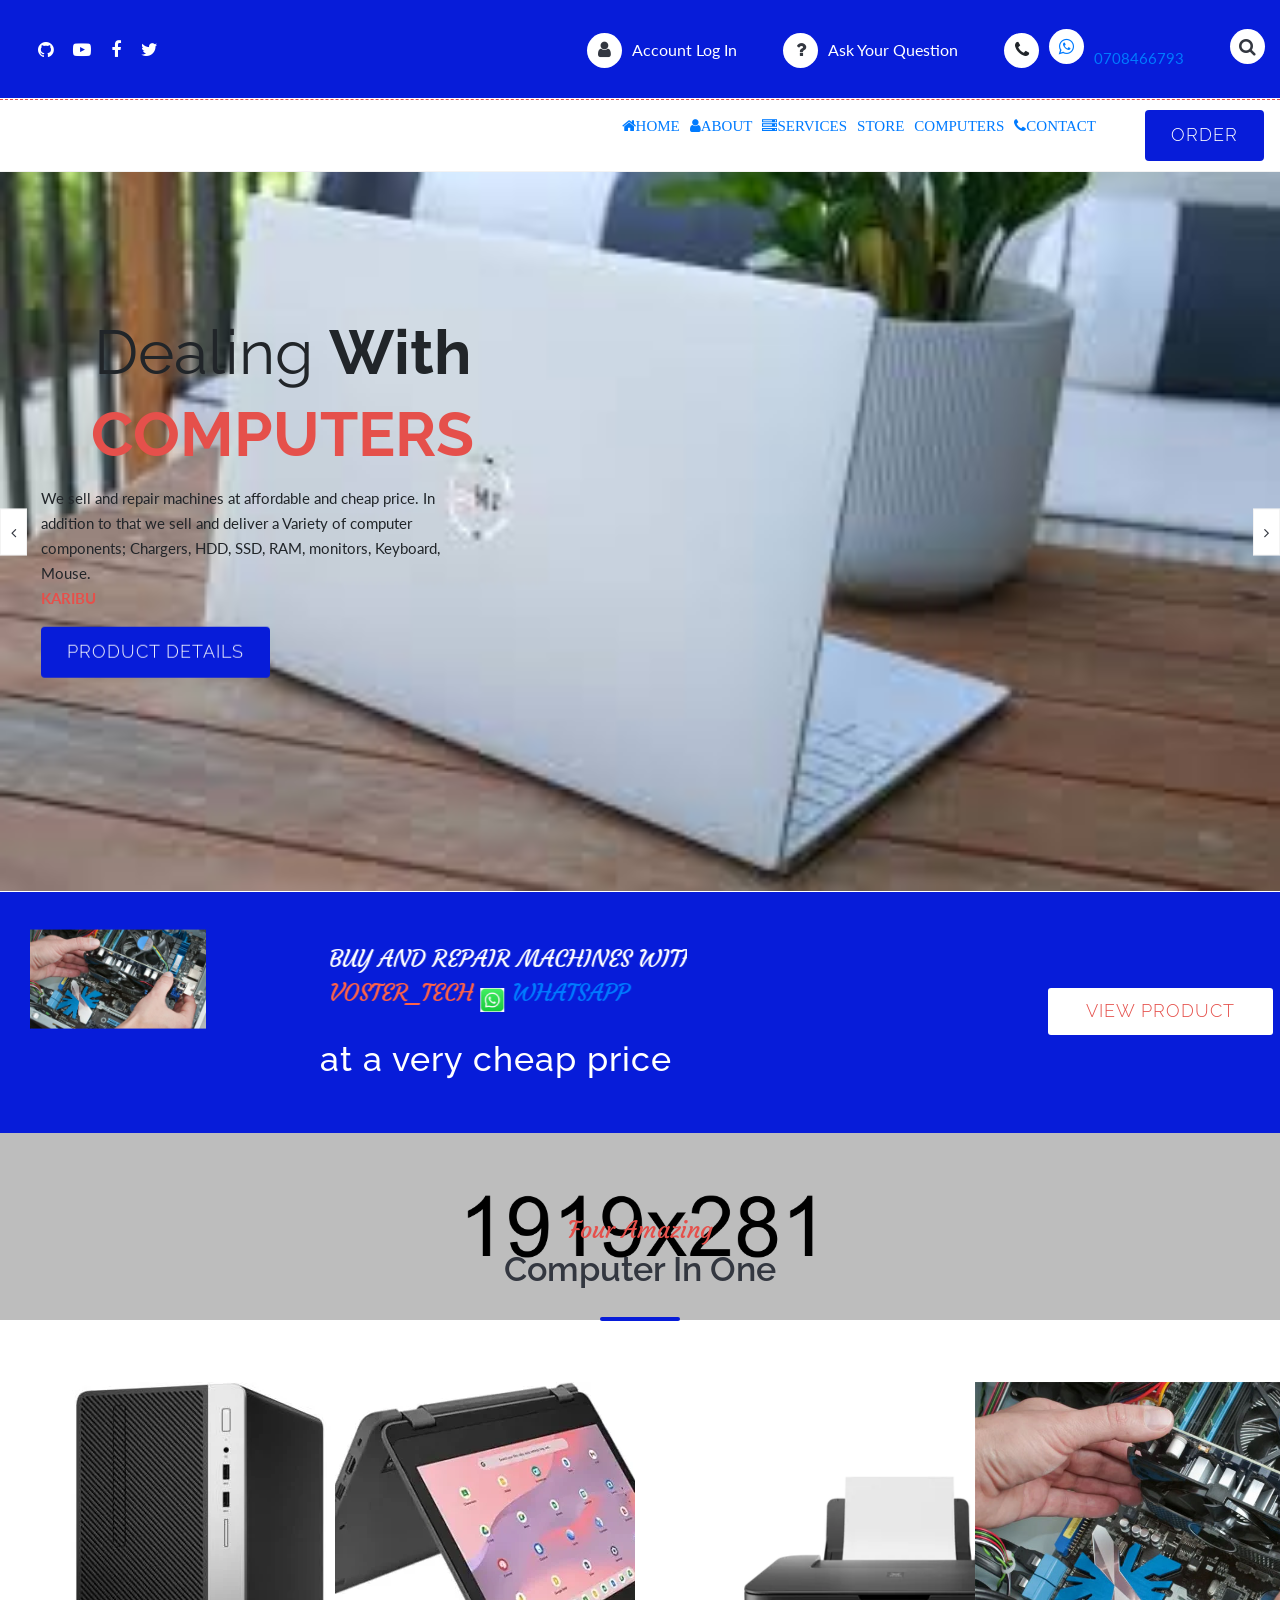
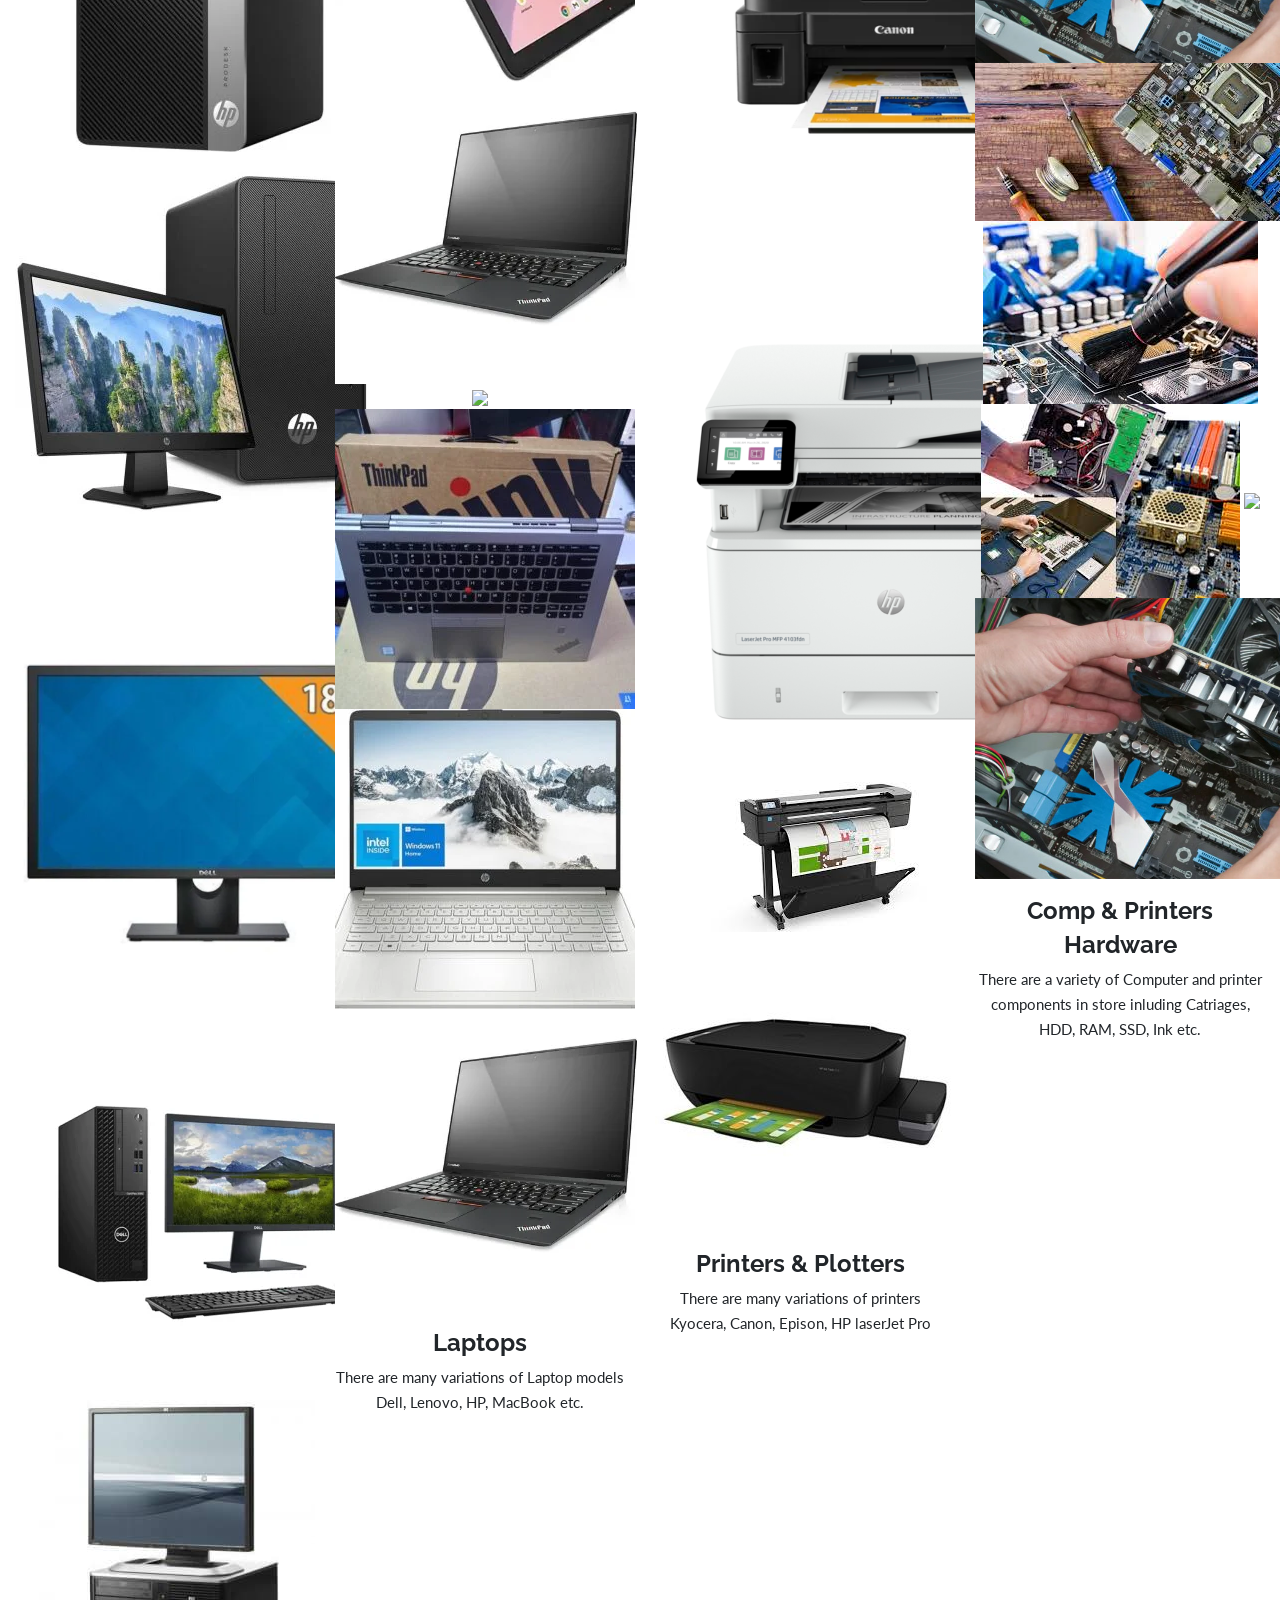
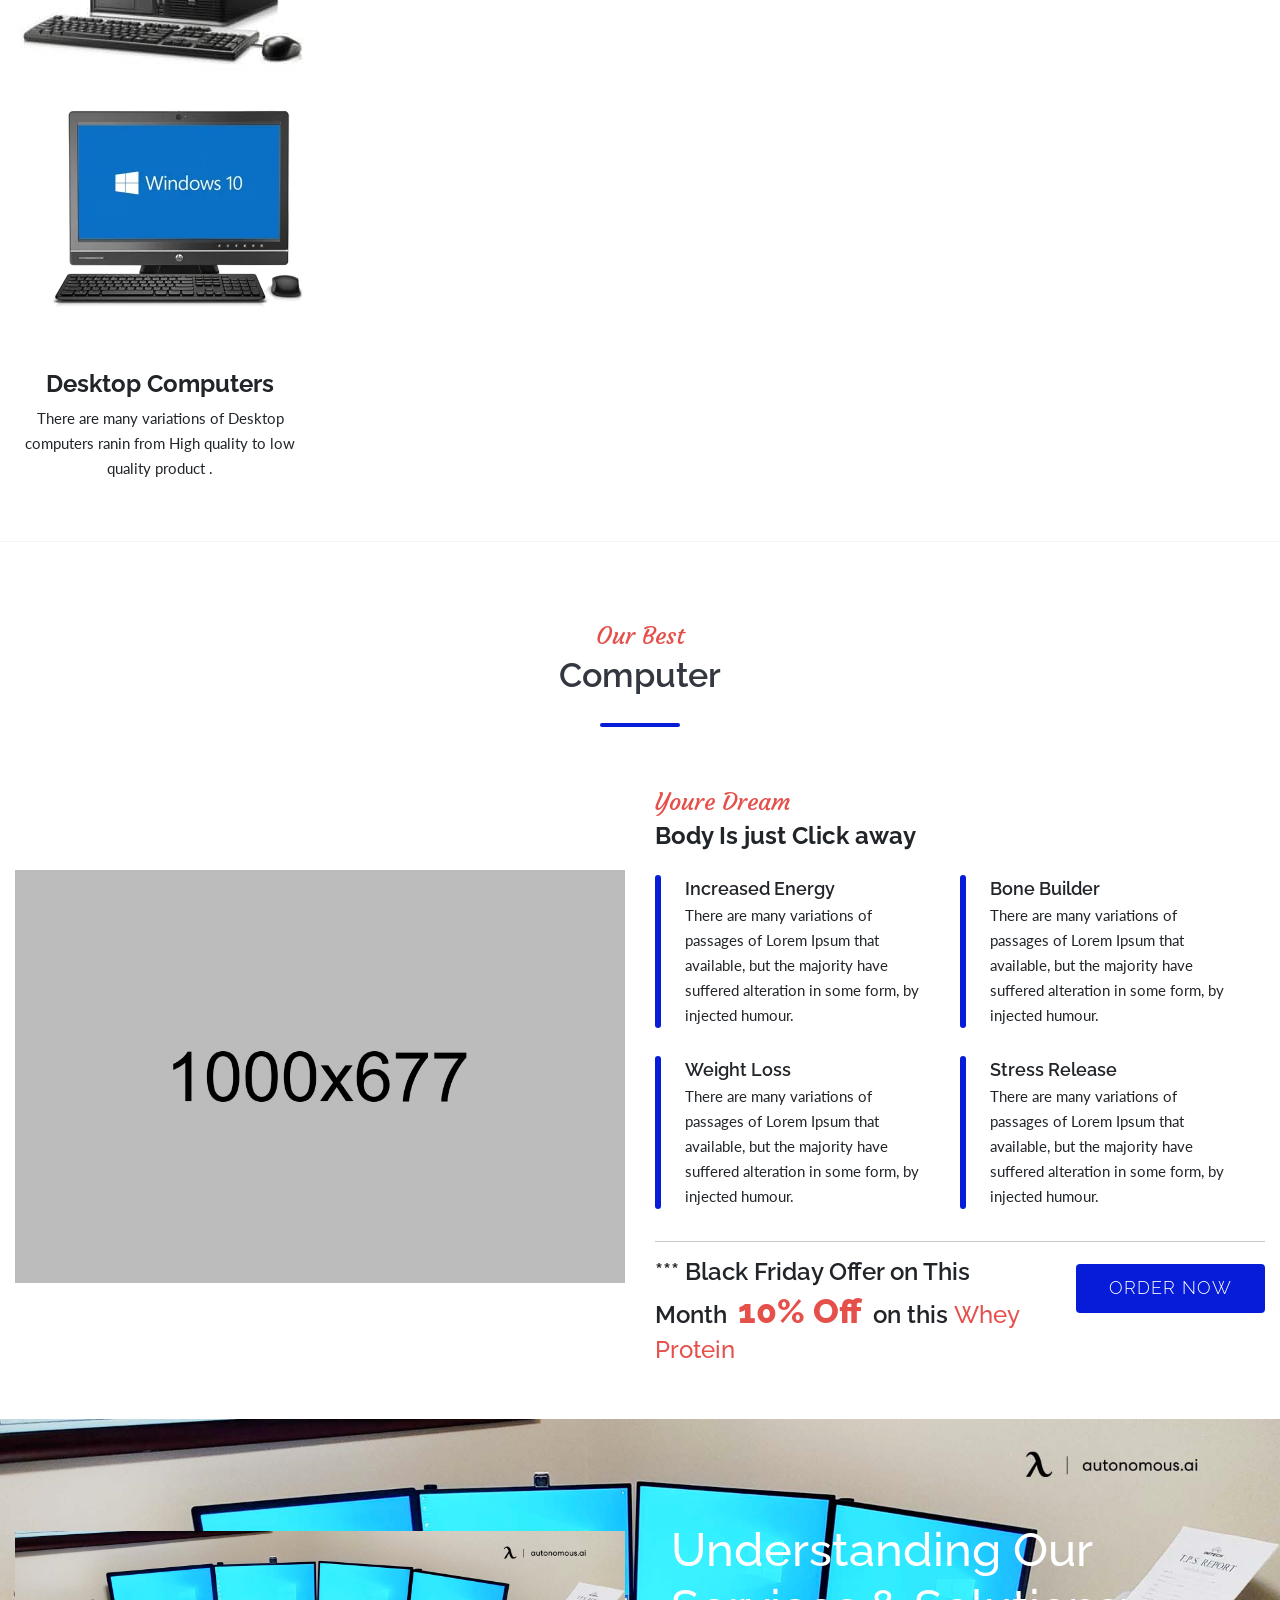
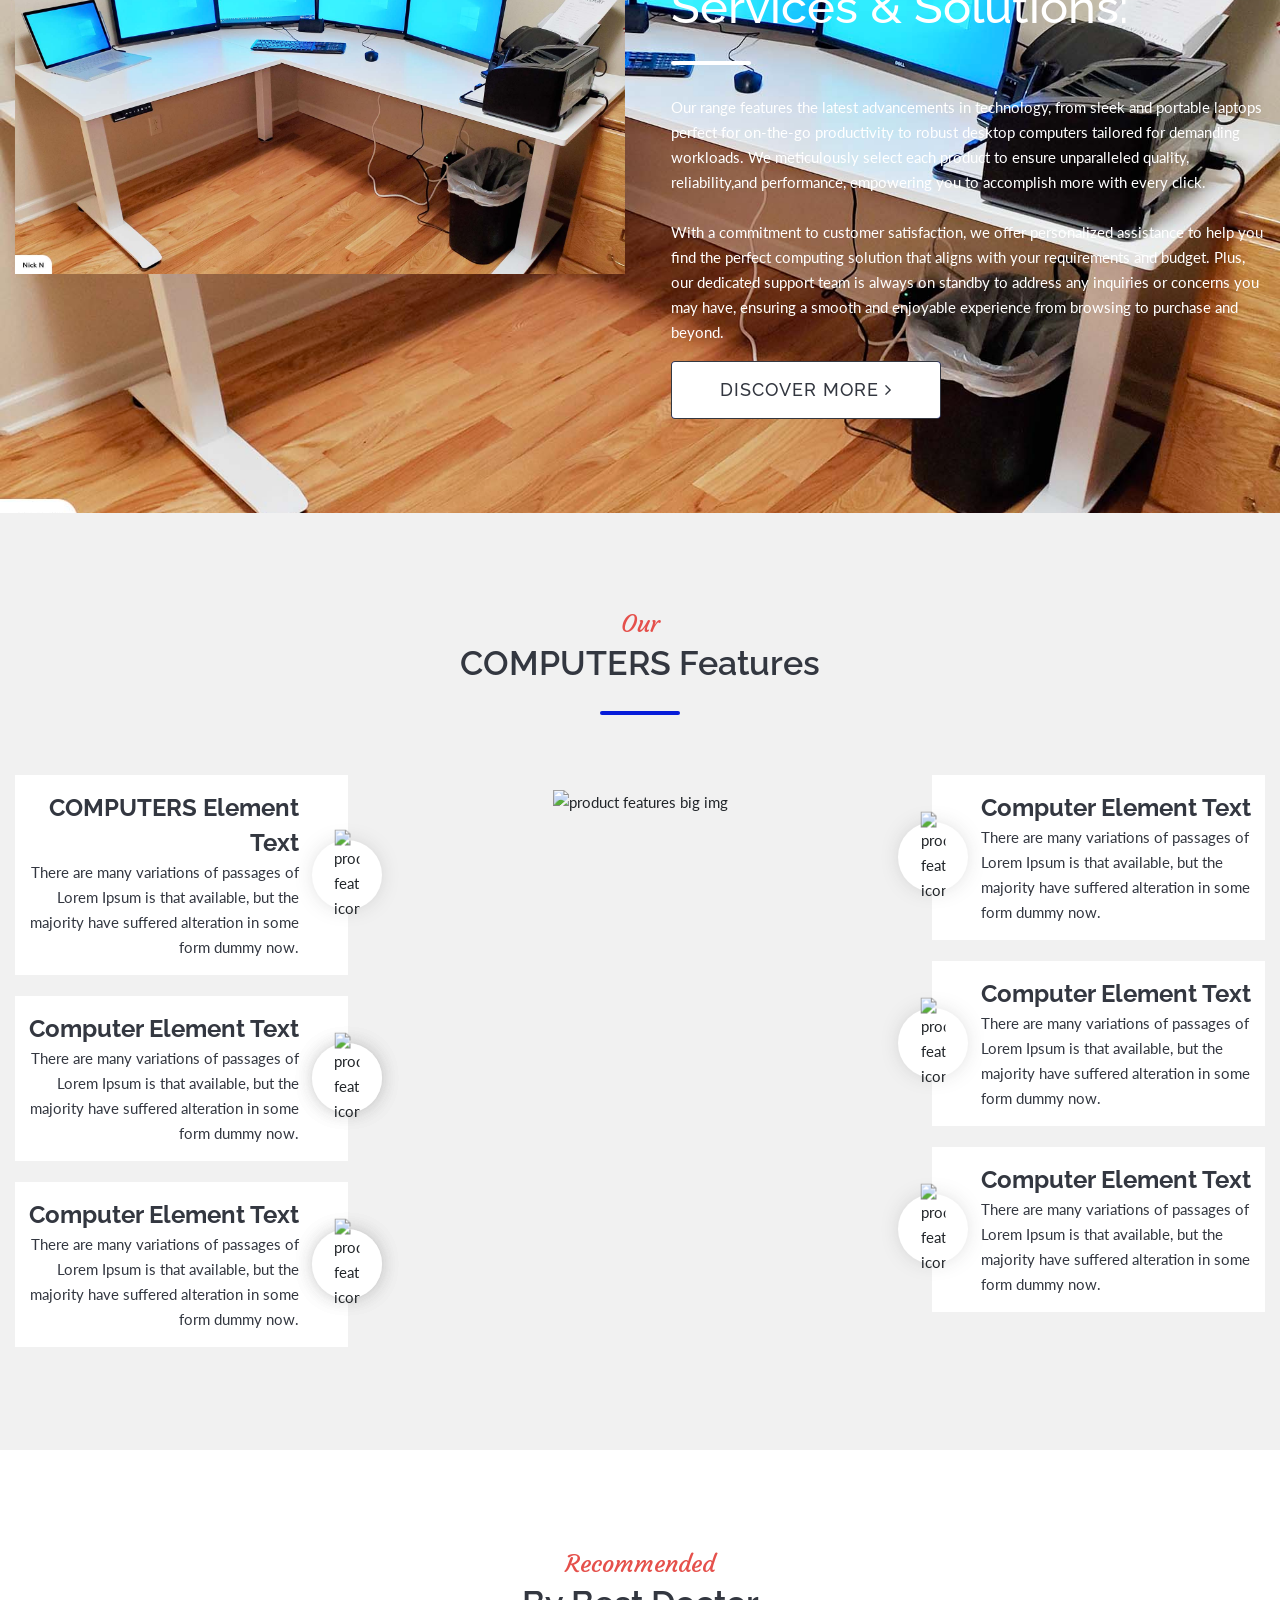
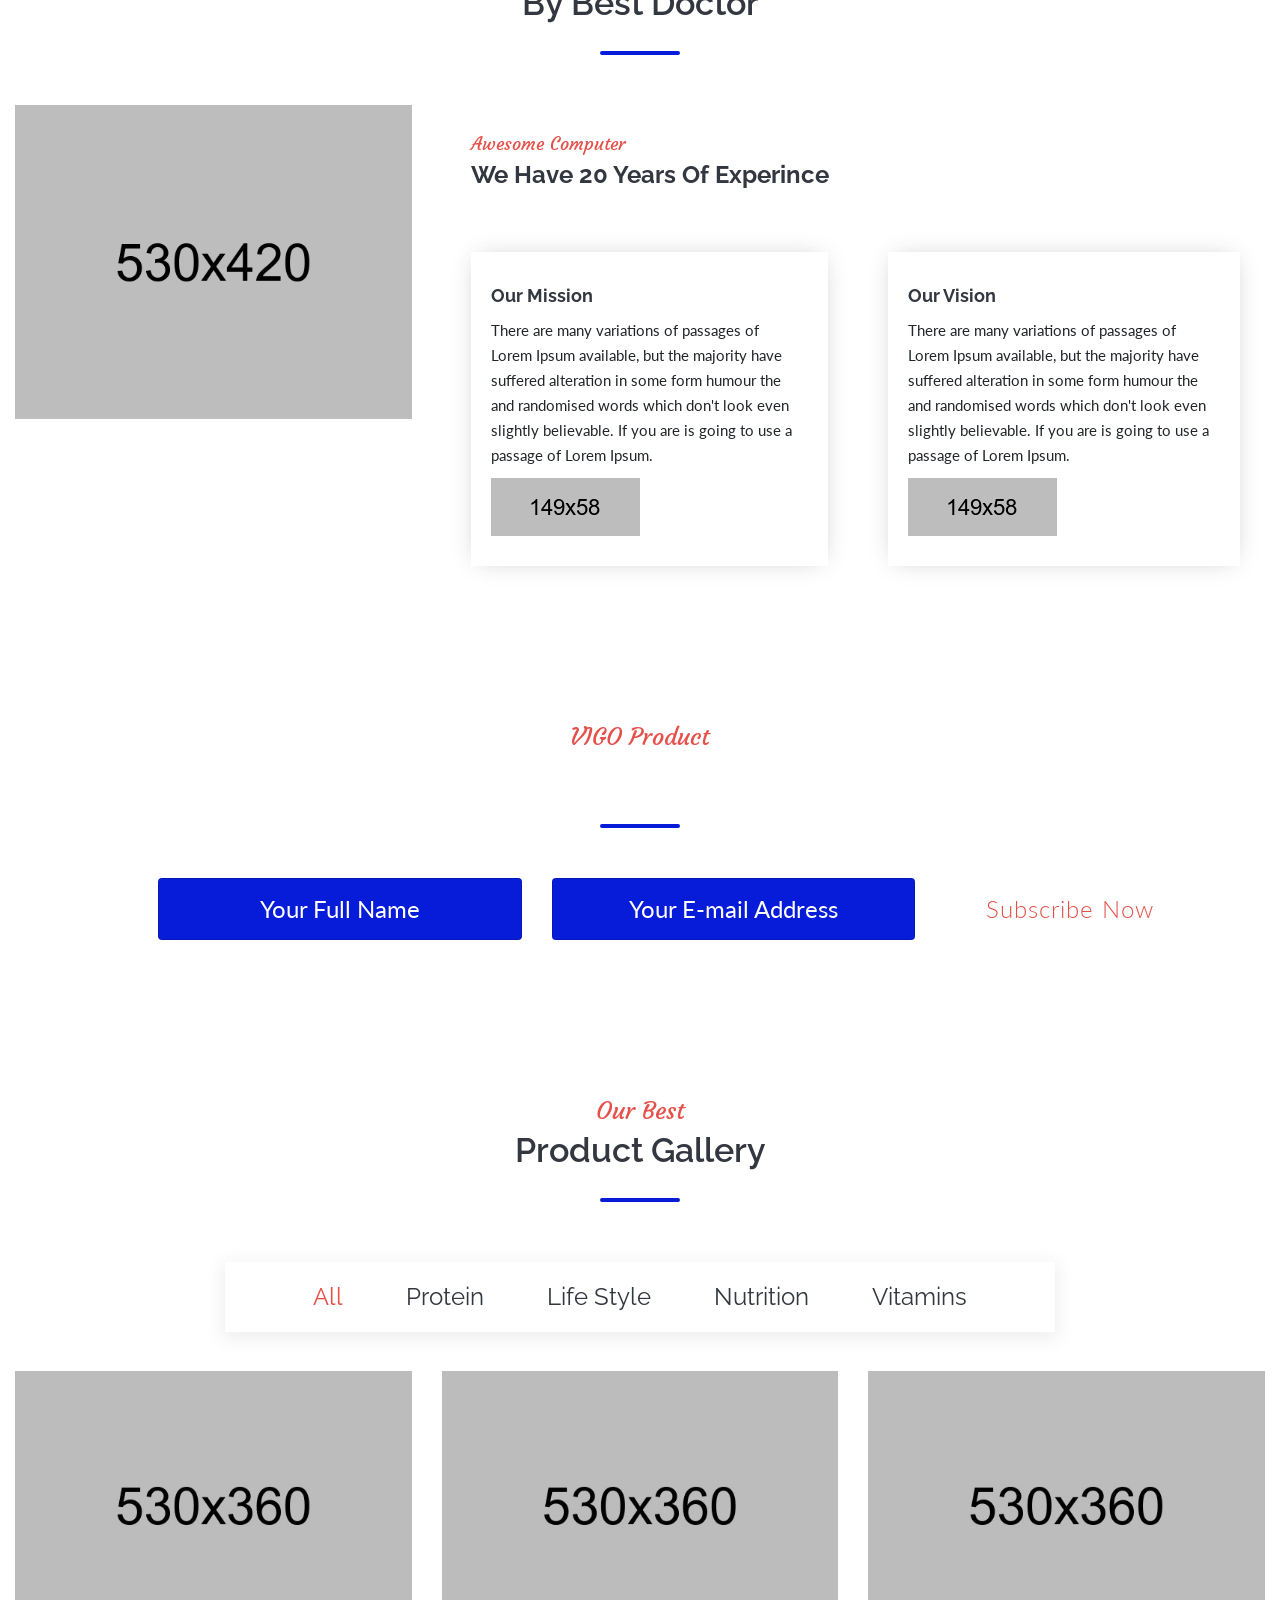
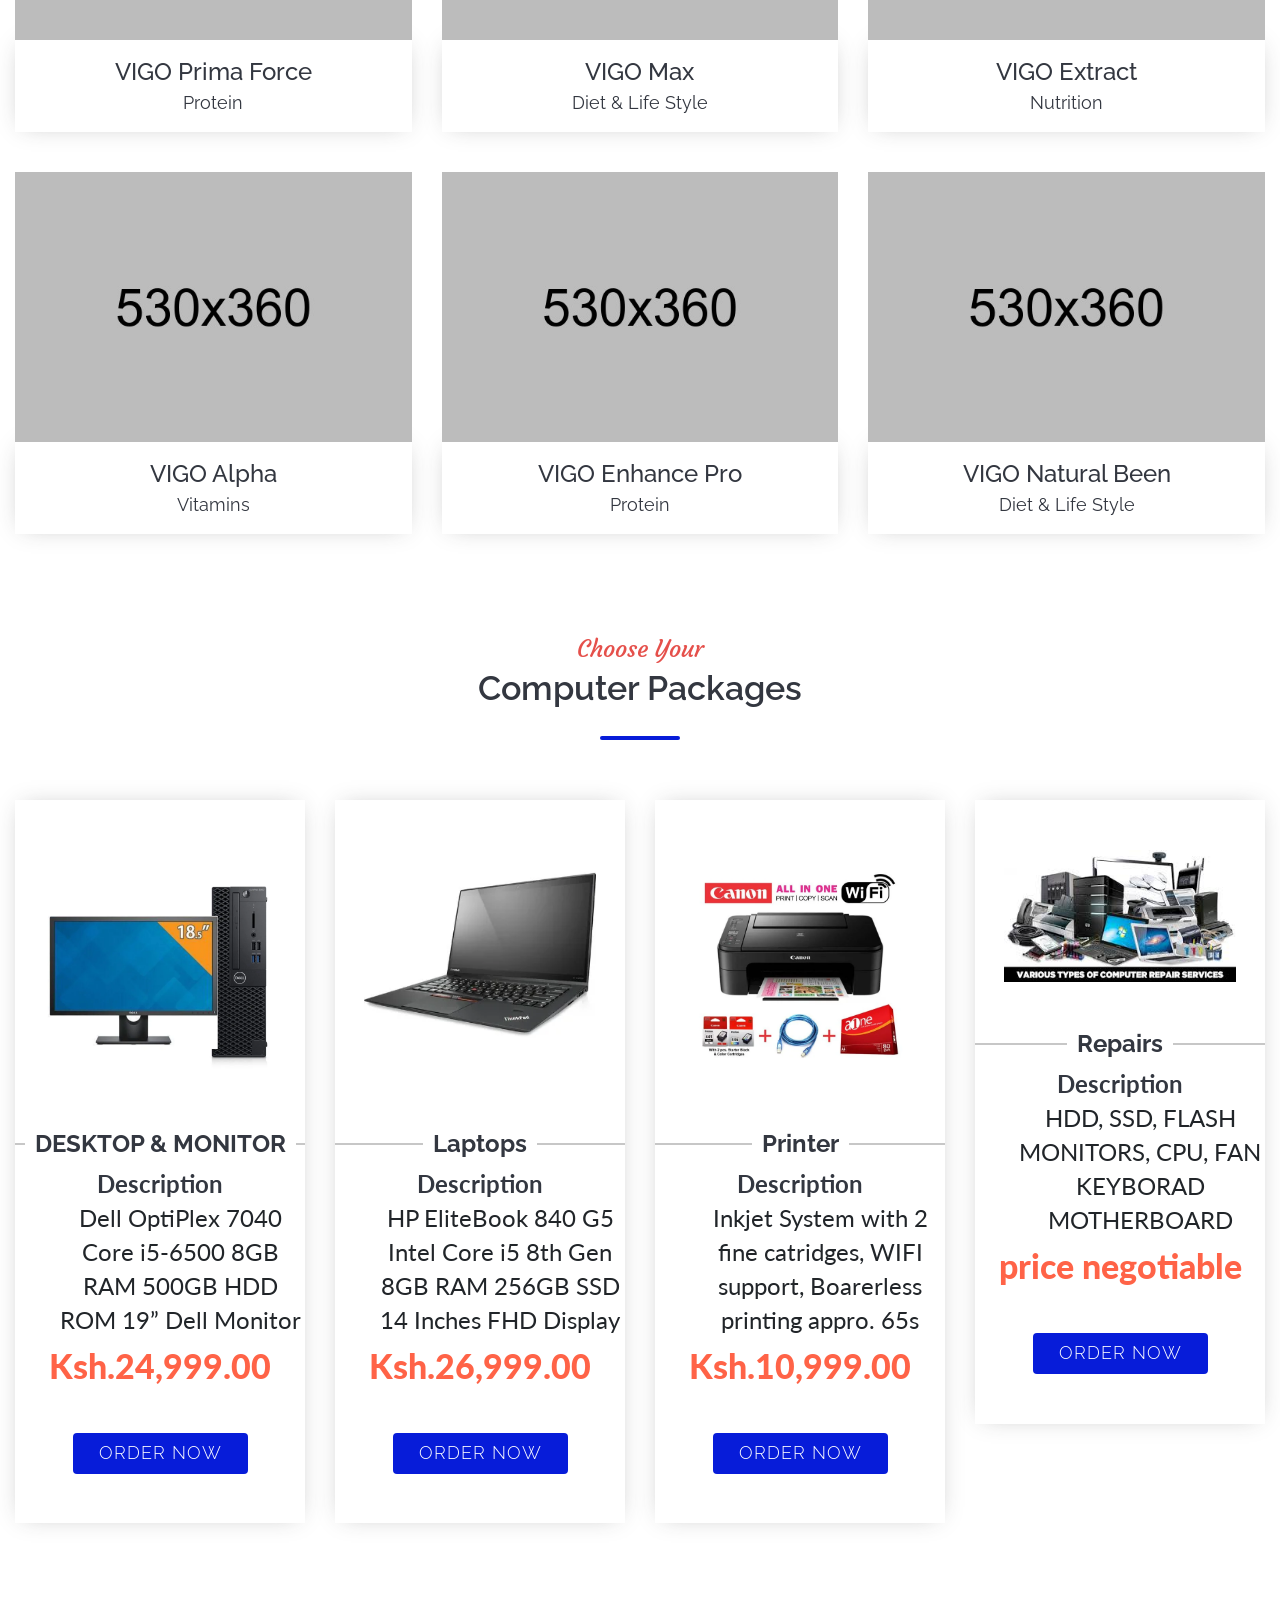
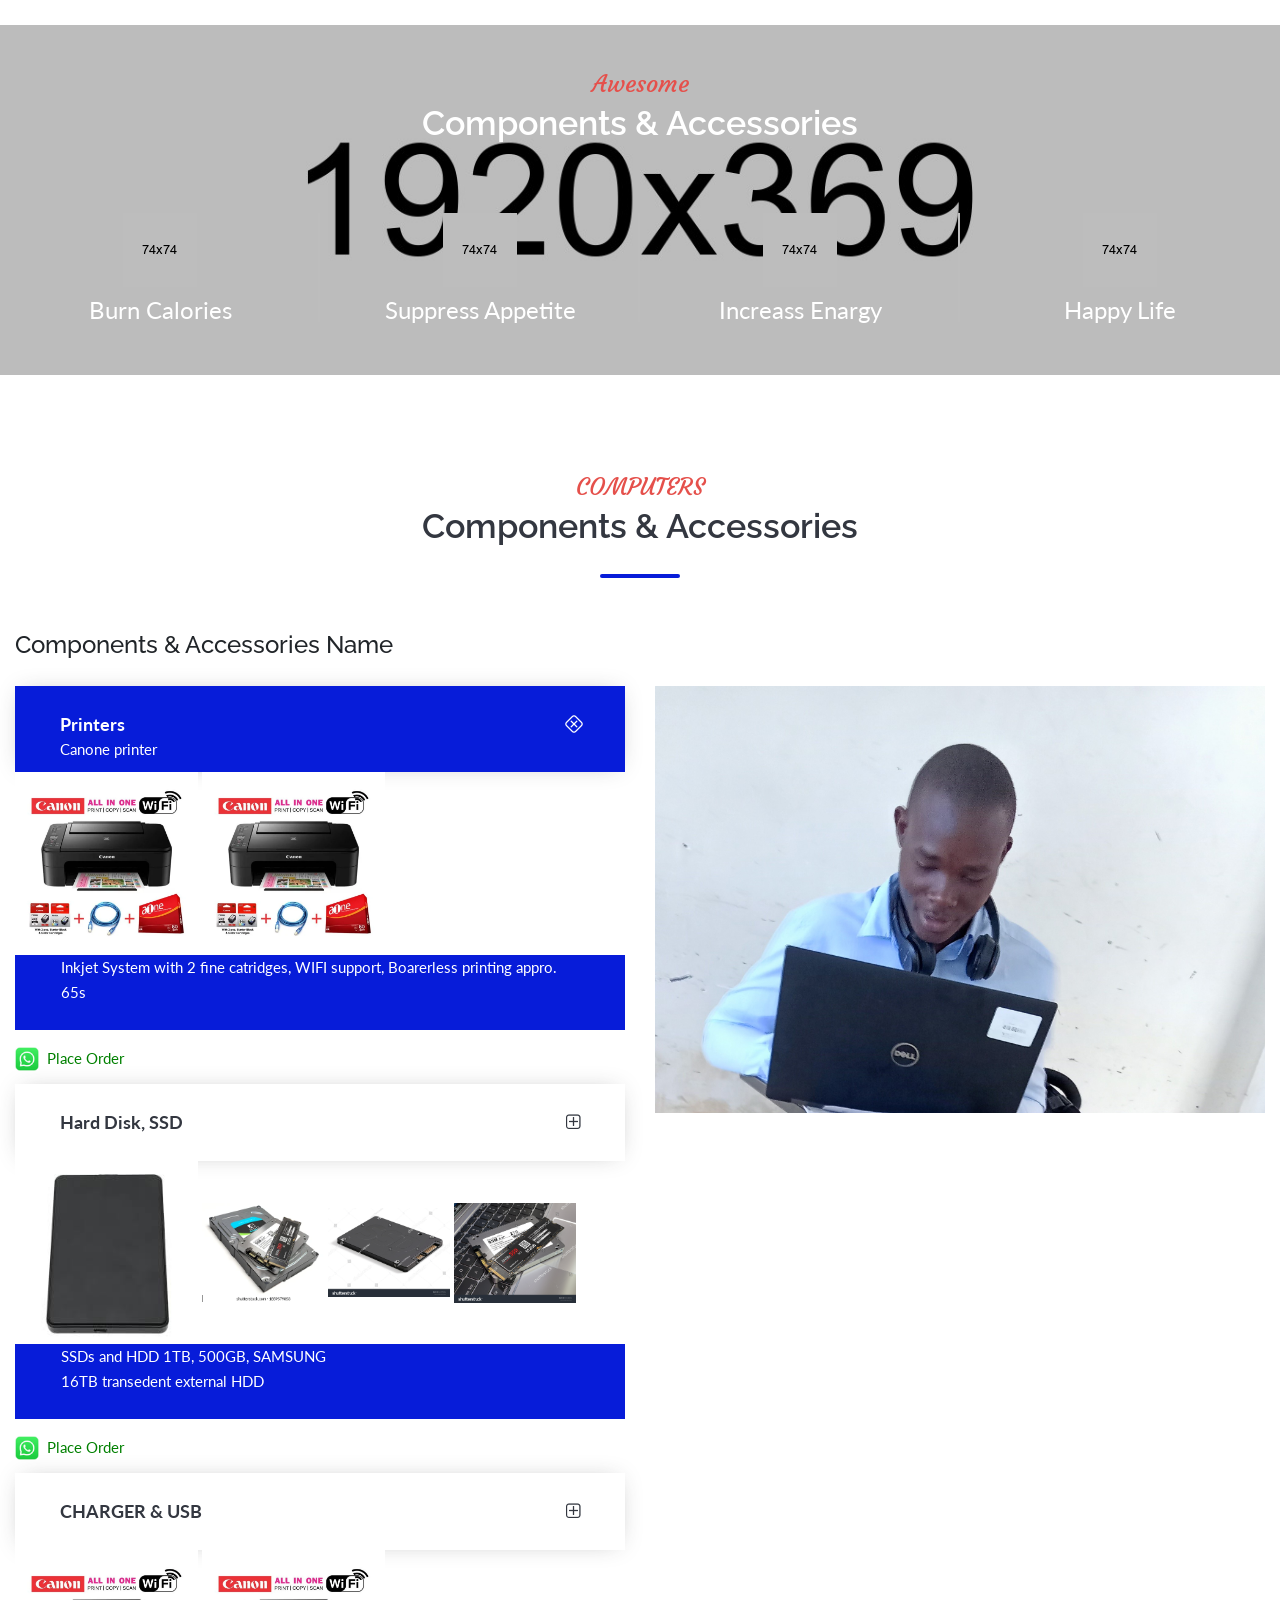
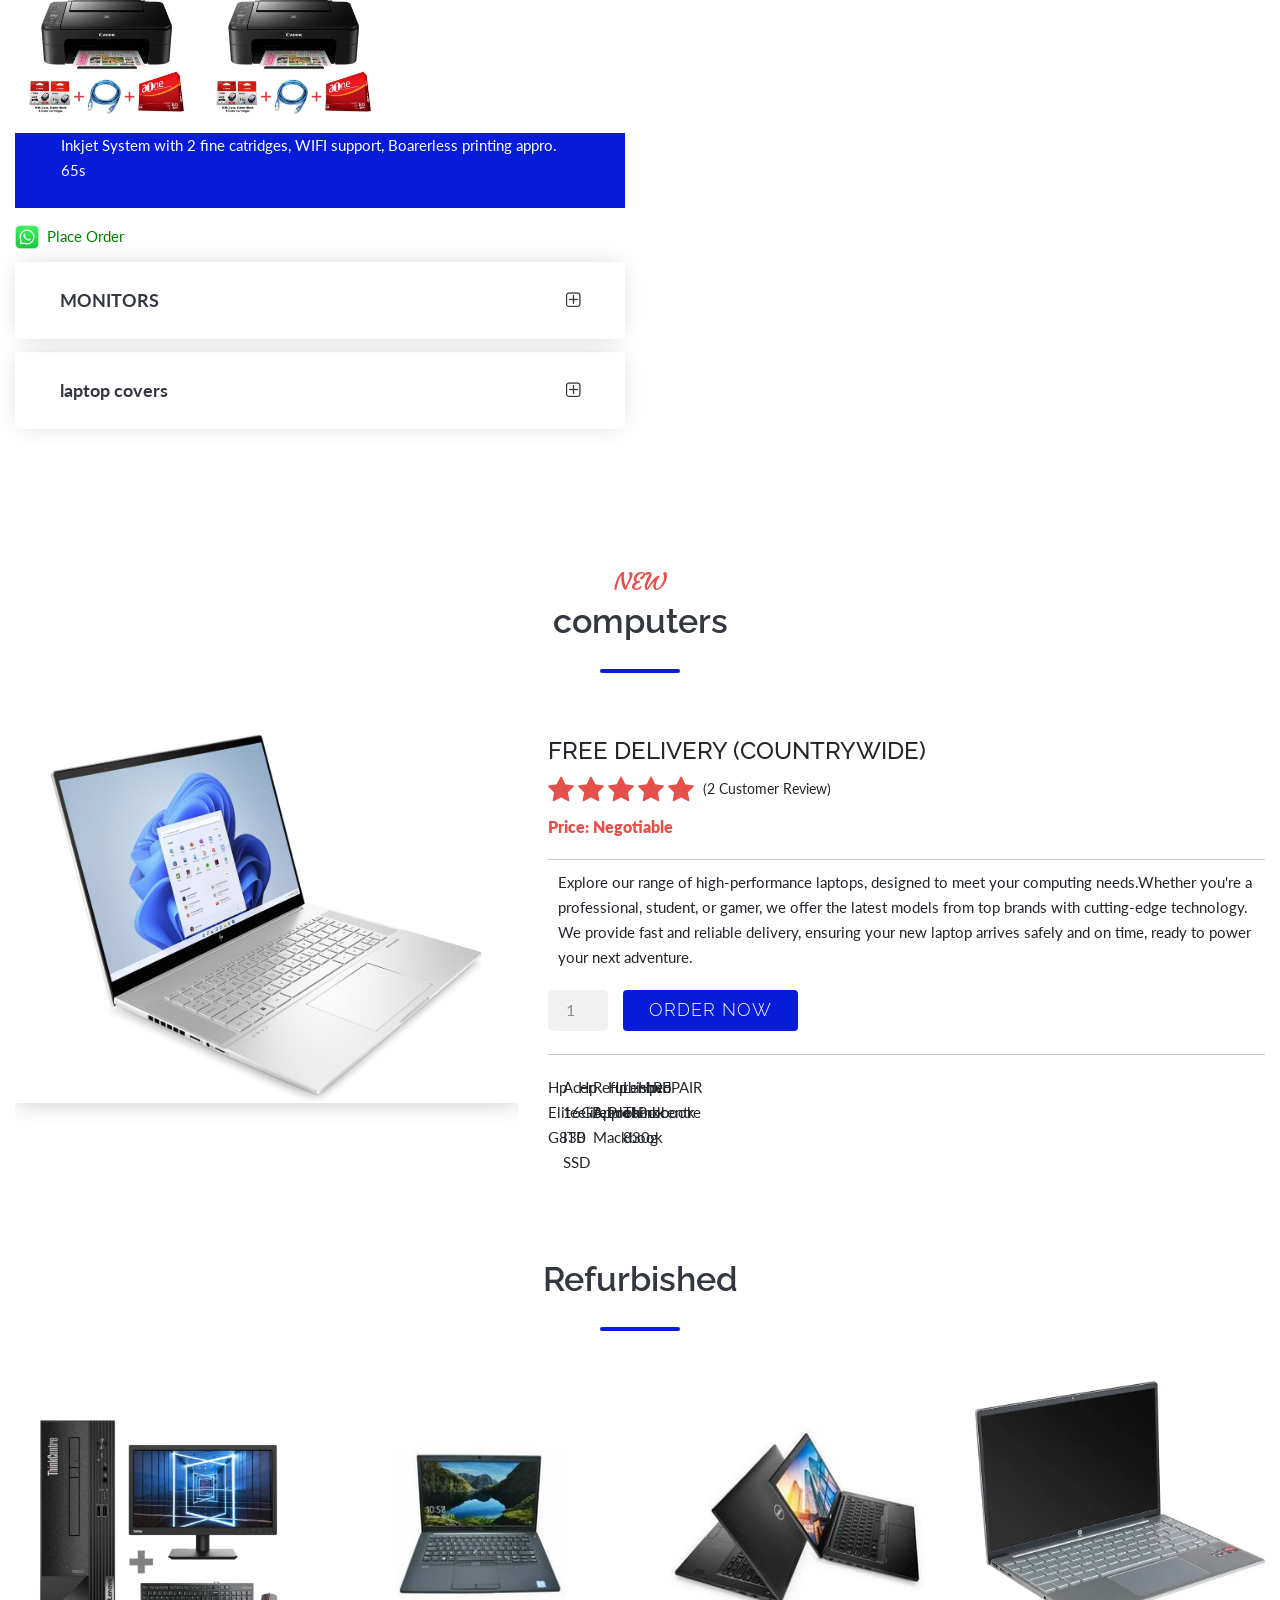
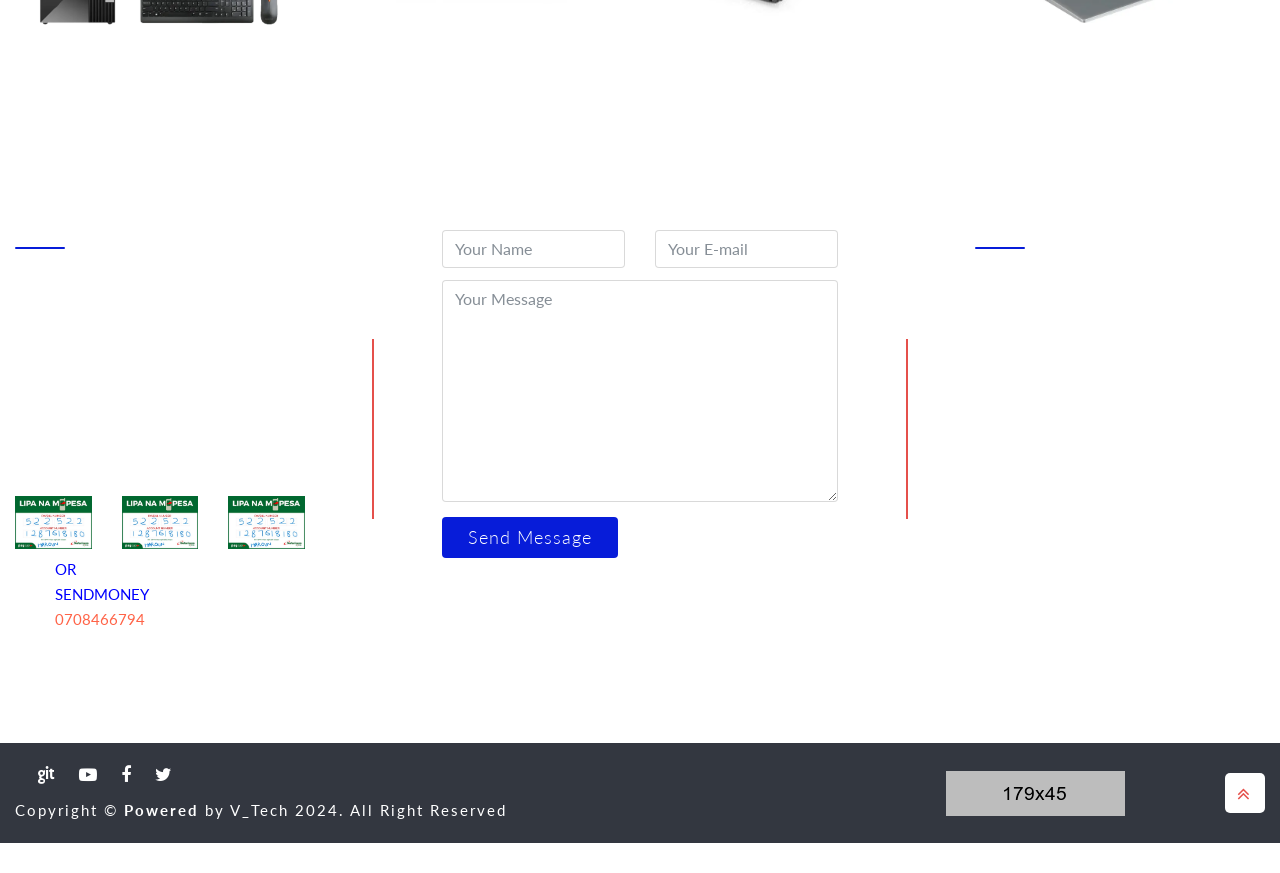
==== index.html @ 2a9fa75b "urls" ====
<!doctype html>
<html class="no-js" lang="">
  <head>
    <meta charset="utf-8">
    <meta http-equiv="x-ua-compatible" content="ie=edge">
    <title>VOSTER</title>
    <link rel="icon" type="#" href="logo.jpg">
    <meta name="description" content="">
    <meta name="viewport" content="width=device-width, initial-scale=1">

    <link rel="apple-touch-icon" href="logo.jpg">
    <!-- Place favicon.ico in the root directory -->


    <!-- =========================
        Loding All Stylesheet
    ============================== -->
    <link rel="stylesheet" href="css/hover-min.css">
    <link rel="stylesheet" href="css/magnific-popup.css">
    <link rel="stylesheet" href="css/font-awesome.min.css">
    <link rel="stylesheet" href="css/flexslider.css">
    <link rel="stylesheet" href="css/owl.carousel.min.css">
    <link rel="stylesheet" href="css/bootstrap.min.css">

    <!-- =========================
        Loding Main Theme Style
    ============================== -->
    <link rel="stylesheet" href="css/style.css">
    <link rel="stylesheet" href="css/color.css">

    <!-- =========================
    	Header Loding JS Script
    ============================== -->
    <script src="js/modernizr.js"></script>
    
  </head>
  <body id="vigo_body">
    <!--[if lt IE 8]>
      <p class="browserupgrade">You are using an <strong>outdated</strong> browser. Please <a href="http://browsehappy.com/">upgrade your browser</a> to improve your experience.</p>
    <![endif]-->

    <div class="vigo-loder">
        <div class="sk-rotating-plane"></div>
    </div>
    
    <!-- ==============================
        Header top
    =================================== -->
    <header class="header-top navbar navbar-light bg-light bg-green">
        <div class="container custom-container pd-0">
            <div class="col-6 col-sm-6 col-md-4 col-lg-6 col-xl-4 pd-0 d-flex justify-content-md-start align-items-xl-center">
                <div class="social-media display-inline-block">
                    <a href="https://linkedin.com/in/haroun-voster-3b74b122b/"><i class="white fa fa-Linkedin" aria-hidden="true"></i></a>
                            <a href="https://github.com/haru-voster"><i class="white fa fa-github" aria-hidden="true"></i></a>
                            <a href=""><i class="white fa fa-youtube-play" aria-hidden="true"></i></a>
                            <a href="https://www.facebook.com/profile.php?id=100072733456818"><i class="white fa fa-facebook" aria-hidden="true"></i></a>
                            <a href="https://twitter.com/HarounMagio"><i class="white fa fa-twitter" aria-hidden="true"></i></a>
                </div>
            </div>
            <div class="col-6 col-sm-6 col-md-8 col-lg-6 col-xl-8 pd-0 d-flex justify-content-end">
                <div class="header-info d-flex flex-nowrap">
                    <div class="header-meta bg-white media text-center d-flex align-items-center d-inline-flex">
                        <button type="button" class="btn btn-primary media bg-white black cursor-pointer pd-0 border-transparent border-0 focus-none header-meta-main-btn" data-toggle="modal" data-target="#header-login">
                            <i class="fa fa-user mr-auto" aria-hidden="true"></i>
                            <span class="d-flex align-self-xl-center">
                                <span class="media-body d-none d-xl-block white">
                                    Account Log In
                                </span>
                            </span>
                        </button>
                        <!-- Modal -->
                        <div class="modal fade" id="header-login" tabindex="-1" aria-hidden="true">
                            <div class="modal-dialog" role="document">
                                <div class="modal-content">
                                    <div class="modal-body">
                                        <form>
                                            <div class="form-group col-12 pd-0 mr-0">
                                                <input type="text" class="form-control" placeholder="User Name">
                                            </div>
                                            <div class="form-group col-12 pd-0 mr-0">
                                                <input type="password" class="form-control" placeholder="Password">
                                            </div>
                                            <div class="col-12 pd-0">
                                                <button type="submit" class="btn btn-primary vigo-btn hvr-shutter-out-horizontal bg-green border-transparent white focus-none cursor-pointer">Submit</button>
                                            </div>
                                        </form>
                                    </div>
                                </div>
                            </div>
                        </div>
                    </div>
                    <div class="header-meta bg-white media d-flex align-items-center d-inline-flex">
                        <button type="button" class="btn btn-primary media bg-white black cursor-pointer pd-0 border-transparent border-0 focus-none header-meta-main-btn" data-toggle="modal" data-target="#header-faq">
                            <i class="fa fa-question mr-auto" aria-hidden="true"></i>
                            <span class="d-flex align-self-xl-center">
                                <span class="media-body d-none d-xl-block white">
                                    Ask Your Question
                                </span>
                            </span>
                        </button>
                        <!-- Modal -->
                        <div class="modal fade" id="header-faq" tabindex="-1" aria-hidden="true">
                            <div class="modal-dialog" role="document">
                                <div class="modal-content">
                                    <div class="modal-body">
                                        <form>
                                            <div class="form-group col-12 pd-0 mr-0">
                                                <input type="text" class="form-control" placeholder="Name">
                                            </div>
                                            <div class="form-group col-12 pd-0 mr-0">
                                                <input type="email" class="form-control" placeholder="Email">
                                            </div>
                                            <div class="form-group col-12 pd-0 mr-0">
                                                <textarea class="form-control" id="exampleFormControlTextarea1" placeholder="Send your message"></textarea>
                                            </div>
                                            <div class="col-12 pd-0">
                                                <button type="submit" class="btn btn-primary vigo-btn hvr-shutter-out-horizontal bg-green border-transparent white focus-none cursor-pointer">Submit</button>
                                            </div>
                                        </form>
                                    </div>
                                </div>
                            </div>
                        </div>
                    </div>
                    <div class="header-meta header-meta-ph bg-white media d-flex align-items-center d-inline-flex">
                        <i class="fa fa-phone" aria-hidden="true"></i>
                        <div class="media-body d-none d-xl-block">
                            <a href="" class="logo" onclick="sendWhatsAppMessage()" color="green"><i class="fa fa-whatsapp"></i>0708466793</a>
                        </div>
                    </div>
                    <div class="header-meta header-meta-search-btn media d-flex align-items-center d-none d-lg-block d-inline-flex">
                        <!-- Button trigger modal -->
                        <button type="button" class="btn btn-primary header-meta-search-icon media bg-white black cursor-pointer pd-0 border-transparent border-0 focus-none header-meta-main-btn" data-toggle="modal" data-target="#header-search">
                            <i class="fa fa-search mr-auto" aria-hidden="true"></i>
                        </button>
                        <!-- Modal -->
                        <div class="modal fade" id="header-search" tabindex="-1" aria-hidden="true">
                            <div class="modal-dialog" role="document">
                                <div class="modal-content">
                                    <div class="modal-body">
                                        <form class="search-form">
                                            <div class="form-group col-12 pd-0 mr-0">
                                                <input type="text" class="form-control" placeholder="Search">
                                            </div>
                                            <div class="col-12 pd-0">
                                                <button type="submit" class="btn btn-primary bg-green border-transparent focus-none"><i class="fa fa-search" aria-hidden="true"></i></button>
                                            </div>
                                        </form>
                                    </div>
                                </div>
                            </div>
                        </div>
                    </div>
                </div>
            </div>
        </div>
       
    </header>

    <!-- ==============================
        Main Navbar
    =================================== -->
    <section class="main-nav bg-white" id="sticker">
        <div class="container custom-container">
            <nav class="navbar-expand-lg navbar-light d-lg-flex justify-content-lg-end pos-r">
                <div class="main-logo text-center d-lg-inline-flex justify-content-start d-lg-flex align-items-lg-center">
                   
                  
                </div>
                <div class="d-flex justify-content-between d-lg-inline-flex justify-content-lg-between">
                    <div class="p-2">
                        <button class="navbar-toggler cursor-pointer focus-none" type="button" data-toggle="collapse" data-target="#header-nav-btn" aria-controls="header-nav-btn" aria-expanded="false" aria-label="Toggle navigation">
                            <span class="navbar-toggler-icon"></span>
                        </button>
                        <div class="collapse navbar-collapse" id="header-nav-btn">
                            <div class="navbar-nav mr-auto mt-2 mt-lg-0"></div>
                            <div class="my-2 my-lg-0">
                                <nav class="navbar">
                                    <i class="nav-item">
                                        <a class="fa fa-home " href="#vigo_body">HOME</a>
                                    </i>
                                    <i class="nav-item">
                                        <a class="fa fa-user " href="#about-section">ABOUT</a>
                                    </i>
                                    <i class="nav-item">
                                        <a class="fa fa-server " href="#features">SERVICES</a>
                                    </i>
                                    <i class="nav-item">
                                        <a class="fa fa-store " href="#vigo-price">STORE</a>
                                    </i>
                                    <i class="nav-item">
                                        <a class="fa fa-computer " href="#ingredients">COMPUTERS</a>
                                    </i>
                                   
                                    <i class="nav-item">
                                        <a class="fa fa-phone " href="#footer">CONTACT</a>
                                    </i>
                                </nav>
                            </div>
                        </div>
                    </div>
                    <div class="p-2 d-lg-flex align-items-lg-center">
                        <a href="https://wa.me/0708466793/" target="_blank" class="btn ral btn-outline-primary vigo-btn hvr-shutter-out-horizontal bg-green border-transparent white focus-none">ORDER</a>
                    </div>
                </div>
            </nav>     
        </div>
    </section>

    <!-- ==============================
        Slider Section
    =================================== -->
    <section class="main-slider">
        <div id="main-slider" class="owl-carousel owl-theme">
            <div class="item">
                <img src="img/lap2.jpeg" class="img-fluid" alt="Vigo Slider Image" style="background-size: repeat">
                <div class="slider-text-box">
                    <div class="container custom-container">
                        <div class="row">
                            <div class="col-12 col-md-6 col-xl-5">
                                <div class="ct-slider-text">
                                    
                                    <h1 class="slider-title">Dealing <br> <strong>With <span class="green" id="rotating-text">COMPUTERS</span></strong></h1>
                            
                               
                                    <p class="d-none d-md-block">
                                        We sell and repair machines at affordable and cheap price. In addition to that we sell and deliver a Variety of computer components; Chargers, HDD, SSD, RAM, monitors, Keyboard, Mouse.
                                        <br><SPAN class ="green"><strong>KARIBU</strong></SPAN>
                                    </p>
                                    <a href="#" target="_blank" class="btn ral btn-outline-primary vigo-btn hvr-shutter-out-horizontal bg-green border-transparent white focus-none text-uppercase">Product Details</a>
                                </div>
                            </div>
                        </div>
                    </div>
                </div>
            </div>
            <div class="item">
                <img src="img/lenovo.jpg" class="img-fluid" alt="Vigo Slider Image">
                <div class="slider-text-box">
                    <div class="container custom-container">
                        <div class="row">
                            <div class="col-12 col-md-6 col-xl-5">
                                <div class="ct-slider-text">
                                    <h1 class="slider-title">Dealing <br> <strong>With <span class="green">COMPUTERS</span></strong></h1>
                                    <p class="d-none d-md-block">There are many variations of passages of Lorem Ipsum available, but the majority have suffered alteration in some form, by injected humour, or randomised words which don't look even slightly believable.</p>
                                    <a href="https://wa.me/0708466793/" target="_blank" class="btn ral btn-outline-primary vigo-btn hvr-shutter-out-horizontal bg-green border-transparent white focus-none">ORDER NOW</a>
                                </div>
                            </div>
                        </div>
                    </div>
                </div>
            </div>
        </div>
    </section>
    
    <!-- ==============================
        Call To Action Section
    =================================== -->
    <section class="call-to-action pos-r bg-green">
        <div class="container custom-container">
            <div class="row">
                <div class="col-12 col-sm-12 col-md-3 col-lg-3 col-xl-3 text-center d-none d-md-block">
                    <div class="call-to-action-big-img">
                        <img src="img/comp_repair.jpg" class="img-fluid call-to-action-big-img" alt="Vigo Call to action Img">
                      
                    </div>
                </div>
                <div class="col-12 col-sm-12 col-md-6 col-lg-7 col-xl-7 pd-0 d-md-flex align-items-center text-center">
                    <div class="call-to-action-content">
                        <p class="mr-0 white call-to-action-subtitle cou">
                            <marquee>BUY AND REPAIR MACHINES WITH 
                            <p style="color: tomato">VOSTER_TECH
                                 <a href="https://wa.me/0708466793"> <img src="img/whatsapp.jpeg"alt="WhatsApp Icon" style="width: 24px; height: 24px; margin-right: 8px;">WHATSAPP</a>

                            </p>
                        </marquee>
                        </p>
                        <p class="mr-0 white call-to-action-title ral">at a very cheap price</p>
                    </div>
                </div>
                <div class="col-12 col-sm-12 col-md-3 col-lg-2 col-xl-2 d-md-flex align-items-center text-center call-to-action-view-btn">
                    <a href="https://wa.me/0708466793/" target="_blank" class="btn ral btn-outline-primary vigo-btn hvr-shutter-in-horizontal focus-none bg-white border-transparent green">VIEW PRODUCT</a>
                </div>
            </div>
        </div>
    </section>

    <!-- ==============================
        Features Section
    =================================== -->
    <section class="features" id="features">
        <div class="container custom-container">
            <div class="row justify-content-center">
                <div class="col-md-12">
                    <div class="page-title text-center">
                        <h5 class="page-sub-title mr-0">Four Amazing</h5>
                        <h3 class="page-main-title mr-0">Computer In One</h3>
                    </div>
                </div>
                <div class="col-12 col-sm-8 col-md-6 col-lg-3 col-xl-3 features-box text-center">
                    <img src="img/HDD PRODESK.webp" class="image">
                    <img src="img/HP-290-G4-1-370x370.webp" class="image">
                    <img src="img/dell optiplex 3060.webp" class="image">
                    <br>
                    <img src="img/dellopti.webp" class="image">
                    <img src="img/core-2-duo-300x280.jpg" class="image">
                    <img src="img/HP-All-in-one-600.webp" class="image">
                    <div class="features-body">
                        <h5 class="features-title mr-0">Desktop Computers</h5>
                        <p class="card-text">There are many variations of Desktop computers ranin from High quality to low quality product
                            .</p>
                    </div>
                </div>
                <div class="col-12 col-sm-8 col-md-6 col-lg-3 col-xl-3 features-box text-center">
                    <img src="img/lenovo-300x300.webp" class="image">
                    <img src="img/lenovo.webp" class="image" >
                    <img src="img/student.webp" class="image" >
                    <br>
                    <img src="img/XI-YGA-300x300.webp" class="image">
                    <img src="img/HPency.webp" class="image" >
                    <img src="img/lenovo.webp" class="image" >
                    <div class="features-body">
                        <h5 class="features-title mr-0">Laptops</h5>
                        <p class="card-text">There are many variations of Laptop models Dell, Lenovo, HP, MacBook etc.</p>
                    </div>
                </div>
                <div class="col-10 col-sm-7 col-md-6 col-lg-3 col-xl-3 features-box text-center">
                    
                    <img src="img/canon.png" class="image" >
                    <img src="img/hp laserjet.png" class="image" >
                    <br>
                    <img src="img/Plotter.jpeg" class="image" >
                    <img src="img/HP-INK-TANK-315-300x300.jpg" class="image" >
                    <div class="features-body">
                        <h5 class="features-title mr-0">Printers & Plotters</h5>
                        <p class="card-text">There are many variations of printers Kyocera, Canon, Epison, HP laserJet Pro </p>
                    </div>
                </div>
                <div class="col-12 col-sm-8 col-md-6 col-lg-3 col-xl-3 features-box text-center">
                    <img src="img/comp_repair.jpg" class="image">
                    <img src="img/comp_repair2.jpeg" class="image">
                    <img src="img/comp_repair3.jpeg" class="image">
                    <br>
                    <img src="img/comp_repair4.jpeg" class="image">
                    <img src="img/computer_repair1.jpeg" class="image">
                    <img src="img/comp_repair.jpg" class="image">
                    <div class="features-body">
                        <h5 class="features-title mr-0">Comp & Printers Hardware</h5>
                        <p class="card-text">There are a variety of Computer and printer components in store inluding Catriages, HDD, RAM, SSD, Ink etc.</p>
                    </div>
                </div>
            </div>
        </div>
    </section>

    <!-- ==============================
        Services Section
    =================================== -->
    <section class="services">
        <div class="container custom-container">
            <div class="row justify-content-center">
                <div class="col-md-12">
                    <div class="page-title text-center">
                        <h5 class="page-sub-title mr-0">Our Best</h5>
                        <h3 class="page-main-title mr-0">Computer</h3>
                    </div>
                </div>
                <div class="col-12 col-sm-10 col-md-10 col-lg-6 col-xl-6 d-flex align-items-center">
                    <img src="img/services-img.jpg" class="img-fluid services-big-img" alt="services-img">
                </div>
                <div class="col-12 col-sm-10 col-md-11 col-lg-6 col-xl-6">
                    <div class="services-container-title">
                        <h5 class="page-sub-title mr-0">Youre Dream</h5>
                        <h3 class="page-main-title mr-0">Body Is just Click away</h3>
                    </div>
                    <div class="d-md-flex justify-content-between">
                        <div class="services-box pos-r">
                            <h6 class="services-box-title mr-0">Increased Energy</h6>
                            <p class="mr-0">There are many variations of passages of Lorem Ipsum that available, but the majority have suffered alteration in some form, by injected humour.</p>
                        </div>

                        <div class="services-box pos-r">
                            <h6 class="services-box-title mr-0">Bone Builder</h6>
                            <p class="mr-0">There are many variations of passages of Lorem Ipsum that available, but the majority have suffered alteration in some form, by injected humour.</p>
                        </div>
                    </div>
                    <div class="d-md-flex justify-content-between services-box-bottom-border">
                        <div class="services-box pos-r">
                            <h6 class="services-box-title mr-0">Weight Loss</h6>
                            <p class="mr-0">There are many variations of passages of Lorem Ipsum that available, but the majority have suffered alteration in some form, by injected humour.</p>
                        </div>

                        <div class="services-box pos-r">
                            <h6 class="services-box-title mr-0">Stress Release</h6>
                            <p class="mr-0">There are many variations of passages of Lorem Ipsum that available, but the majority have suffered alteration in some form, by injected humour.</p>
                        </div>
                    </div>
                    <div class="d-flex justify-content-between services-offer">
                        <div class="product-offers ral">
                            *** Black Friday Offer on This Month <strong class="offer-limit green ral">10% Off</strong>
                            on this <span class="green services-offer-text-highlights ral">Whey Protein</span>
                        </div>
                        <div class="product-offers-btn">
                            <a href="https://wa.me/0708466793/" target="_blank" class="btn ral btn-outline-primary vigo-btn hvr-shutter-out-horizontal bg-green border-transparent white focus-none">ORDER NOW</a>
                        </div>
                    </div>
                </div>
            </div>
        </div>
    </section>

    <!-- ==============================
        About Section
    =================================== -->
    <section class="about-section" id="about-section">
        <div class="container custom-container">
            <div class="row justify-content-center">
                <div class="col-12 col-sm-10 col-md-11 col-lg-6 col-xl-6">
                    <!-- =========================
                        Youtube Video Section
                    ============================== -->
                    <div data-video="p3MbX1wAP40" id="video" class="pos-r">
                      <img class="figure-img img-fluid" src="img/about.jpg" alt="Use your own screenshot.">
                    </div>
                </div>
                <div class="col-12 col-sm-10 col-md-11 col-lg-6 col-xl-6 about-section-area">
                    <div class="about-content white">
                        <h2 class="about-content-title pos-r" color="green">Understanding Our Services & Solutions:</h2>
                        <div class="about-section-text-area">
                            
                            <p>Our range features the latest advancements in technology, from sleek and portable laptops perfect for on-the-go 
                                productivity to robust desktop computers tailored for demanding workloads. We meticulously select each product to 
                                ensure unparalleled quality, reliability,and performance, empowering you to accomplish more with every click.</p>
                            <p class="mr-0">With a commitment to customer satisfaction, we offer personalized assistance to help you find
                                the perfect computing solution that aligns with your requirements and budget. Plus, our dedicated support team is 
                                always on standby to address any inquiries or concerns you may have, ensuring a smooth and enjoyable experience from 
                                browsing to purchase and beyond.

                            </p>
                        </div>
                    </div>
                    <a href="#" target="_blank" class="btn ral btn-outline-primary vigo-btn hvr-shutter-in-horizontal focus-none bg-white border-transparent green text-uppercase about-section-btn">Discover More <i class="fa fa-angle-right" aria-hidden="true"></i></a>
                </div>
            </div>
        </div>
    </section>

    <!-- ==============================
        Product Features Section
    =================================== -->
    <section class="product-features" id="product-features">
        <div class="container custom-container">
            <div class="row justify-content-center">
                <div class="col-md-12 product-features-main-title">
                    <div class="page-title text-center">
                        <h5 class="page-sub-title mr-0">Our</h5>
                        <h3 class="page-main-title mr-0">COMPUTERS Features</h3>
                    </div>
                </div>
                <div class="col-12 col-sm-10 col-md-11 col-lg-6 col-xl-4 order-lg-2  order-xl-1">
                    <div class="product-features-left">
                        <div class="media mrt-0 flex-lg-row-reverse">
                            <div class="product-features-img align-self-center pos-r">
                                <img class="pos-center" src="img/product-features-icon-1.png" alt="product-features-icon">
                            </div>
                            <div class="media-body text-right">
                                <h5 class="product-features-title mt-0">COMPUTERS Element Text</h5>
                                <p class="product-features-content mr-0">There are many variations of passages of Lorem Ipsum  is  that available, but the majority have suffered alteration in some form dummy now.</p>
                            </div>
                        </div>
                        <div class="media flex-lg-row-reverse">
                            <div class="product-features-img align-self-center text-center">
                            <div class="product-features-img align-self-center pos-r">
                                <img class="pos-center" src="img/product-features-icon-2.png" alt="product-features-icon">
                            </div>
                            </div>
                            <div class="media-body text-right">
                                <h5 class="product-features-title mt-0">Computer Element Text</h5>
                                <p class="product-features-content mr-0">There are many variations of passages of Lorem Ipsum  is  that available, but the majority have suffered alteration in some form dummy now.</p>
                            </div>
                        </div>
                        <div class="media flex-lg-row-reverse">
                            <div class="product-features-img align-self-center text-center">
                            <div class="product-features-img align-self-center pos-r">
                                <img class="pos-center" src="img/product-features-icon-3.png" alt="product-features-icon">
                            </div>
                            </div>
                            <div class="media-body text-right">
                                <h5 class="product-features-title mt-0">Computer Element Text</h5>
                                <p class="product-features-content mr-0">There are many variations of passages of Lorem Ipsum  is  that available, but the majority have suffered alteration in some form dummy now.</p>
                            </div>
                        </div>
                    </div>
                </div>
                <div class="col-12 col-sm-10 col-md-11 col-lg-12 col-xl-4 text-center order-lg-1 order-xl-2 content-product-features-img">
                    <img src="img/product-features-big-img.png" class="img-fluid" alt="product features big img">
                </div>
                <div class="col-12 col-sm-10 col-md-11 col-lg-6 col-xl-4 order-lg-3 order-xl-3">
                    <div class="product-features-right">
                        <div class="media product-features-mr-lg-0 right-first-child">
                            <div class="product-features-img align-self-center pos-r">
                                <img class="pos-center" src="img/product-features-icon-4.png" alt="product-features-icon">
                            </div>
                            <div class="media-body">
                                <h5 class="product-features-title mt-0">Computer Element Text</h5>
                                <p class="product-features-content mr-0">There are many variations of passages of Lorem Ipsum  is  that available, but the majority have suffered alteration in some form dummy now.</p>
                            </div>
                        </div>
                        <div class="media">
                            <div class="product-features-img align-self-center pos-r">
                                <img class="pos-center" src="img/product-features-icon-5.png" alt="product-features-icon">
                            </div>
                            <div class="media-body">
                                <h5 class="product-features-title mt-0">Computer Element Text</h5>
                                <p class="product-features-content mr-0">There are many variations of passages of Lorem Ipsum  is  that available, but the majority have suffered alteration in some form dummy now.</p>
                            </div>
                        </div>
                        <div class="media mrb-0">
                            <div class="product-features-img align-self-center pos-r">
                                <img class="pos-center" src="img/product-features-icon-6.png" alt="product-features-icon">
                            </div>
                            <div class="media-body">
                                <h5 class="product-features-title mt-0">Computer Element Text</h5>
                                <p class="product-features-content mr-0">There are many variations of passages of Lorem Ipsum  is  that available, but the majority have suffered alteration in some form dummy now.</p>
                            </div>
                        </div>
                    </div>
                </div>
            </div>
        </div>
    </section>

    <!-- ==============================
        Recommended Section
    =================================== -->
    <section class="recommended">
        <div class="container custom-container">
            <div class="row justify-content-center">
                <div class="col-md-12">
                    <div class="page-title text-center">
                        <h5 class="page-sub-title mr-0">Recommended</h5>
                        <h3 class="page-main-title mr-0">By Best Doctor</h3>
                    </div>
                </div>
                <div class="col-12 col-sm-10 col-md-11 col-lg-6 col-xl-4">
                    <div class="recommended-big-img text-center">
                        <img src="img/recommended-img.png" class="img-fluid" alt="recommended img">
                    </div>
                </div>
                <div class="col-12 col-sm-10 col-md-11 col-lg-6 col-xl-8 recommended-area">
                    <div class="row">
                        <div class="col-12 col-sm-12 col-md-12 col-lg-12 col-xl-12">
                                <div class="recommended-container-title">
                                <h5 class="page-sub-title mr-0">Awesome Computer </h5>
                                <h3 class="page-main-title mr-0">We Have 20 Years Of Experince</h3>
                            </div>
                        </div>
                        <div class="col-12 col-sm-12 col-md-6 col-lg-12 col-xl-6">
                            <div class="recommended-box pos-r">
                                <h6 class="recommended-box-title pos-r">Our Mission</h6>
                                <p class="pos-r">There are many variations of passages of Lorem Ipsum available, but the majority have suffered alteration in some form humour the and randomised words which don't look even slightly believable. If you are is going to use a passage of Lorem Ipsum.</p>
                                <img src="img/signature.png" class="signature-img pos-r" alt="signature img">
                            </div>
                        </div>
                        <div class="col-12 col-sm-12 col-md-6 col-lg-12 col-xl-6">
                            <div class="recommended-box recommended-right-box pos-r mrt-0">
                                <h6 class="recommended-box-title pos-r">Our Vision</h6>
                                <p class="pos-r">There are many variations of passages of Lorem Ipsum available, but the majority have suffered alteration in some form humour the and randomised words which don't look even slightly believable. If you are is going to use a passage of Lorem Ipsum.</p>
                                <img src="img/signature.png" class="signature-img pos-r" alt="signature img">
                            </div>
                        </div>
                    </div>
                </div>
            </div>
        </div>
    </section>

    <!-- ==============================
        Newsletter Section
    =================================== -->
    <section class="newsletter">
        <div class="container">
            <div class="row justify-content-center">
                <div class="col-md-12">
                    <div class="page-title text-center">
                        <h5 class="page-sub-title mr-0">VIGO Product</h5>
                        <h3 class="page-main-title white mr-0">Sign Up Newsletter</h3>
                    </div>
                </div>
                <div class="col-12 col-sm-10 col-md-12 col-lg-12 col-xl-12">
                    <form>
                        <div class="form-row d-flex justify-content-center">
                            <div class="col-12 col-md-4 col-lg-4 newsletter-input">
                                <input type="text" class="form-control bg-green white focus-none" placeholder="Your Full Name">
                            </div>
                            <div class="col-12 col-md-4 col-lg-4 newsletter-input">
                                <input type="email" class="form-control bg-green white focus-none" placeholder="Your E-mail Address">
                            </div>
                            <div class="col-sm-12 col-md-2 col-lg-2 text-center newsletter-input">
                                <button type="submit" class="btn btn-primary vigo-btn white-btn focus-none bg-white border-transparent green cursor-pointer">Subscribe Now</button>
                            </div>
                        </div>
                    </form>
                </div>
            </div>
        </div>
    </section>

    <!-- ==============================
        Gallery Section
    =================================== -->
    <section class="gallery">
        <div class="container custom-container">
            <div class="row justify-content-center">
                <div class="col-md-12">
                    <div class="page-title text-center">
                        <h5 class="page-sub-title mr-0">Our Best</h5>
                        <h3 class="page-main-title mr-0">Product Gallery</h3>
                    </div>
                </div>
                <div class="col-12 col-sm-10 col-md-11 col-lg-12 col-xl-12">
                    <div  class="btn-group gallery-filter-btn-group">
                        <div class="gallery-menu-box">
                            <button type="button" data-filter="all" class="ral btn border-0 btn-secondary cursor-pointer focus-none">All</button>
                            <button type="button" data-filter=".category-a" class="ral btn border-0 btn-secondary cursor-pointer focus-none">Protein</button>
                            <button type="button" data-filter=".category-b" class="ral btn border-0 btn-secondary cursor-pointer focus-none">Life Style</button>
                            <button type="button" data-filter=".category-c" class="ral btn border-0 btn-secondary cursor-pointer focus-none">Nutrition</button>
                            <button type="button" data-filter=".category-d" class="ral btn border-0 btn-secondary cursor-pointer focus-none">Vitamins</button>
                        </div>
                    </div>

                    <div class="mixitup row">
                        <div class="mix category-a col-12 col-sm-12 col-md-6 col-lg-4 col-xl-4" data-order="1">
                            <div class="filtr-item">
                                <div class="gallery-hover">
                                    <div class="gallery-img-box pos-r">
                                        <a href="img/gallery-img-1.jpg" class="image-link gallery-overlay">
                                            <div class="search-icon"><img src="img/lap1.jpeg" alt=""></div>
                                            <img class="img-fluid" src="img/gallery-img-1.jpg" alt="sample image">
                                        </a>
                                    </div>
                                    <div class="gallery-content-box text-center">
                                        <h6 class="item-desc ral mr-0">VIGO Prima Force</h6>
                                        <p class="gallery-category ral mr-0">Protein</p>
                                    </div>
                                </div>
                            </div>
                        </div>
                        <div class="mix category-b col-12 col-sm-12 col-md-6 col-lg-4 col-xl-4" data-order="2">
                            <div class="filtr-item">
                                <div class="gallery-hover">
                                    <div class="gallery-img-box pos-r">
                                        <a href="img/gallery-img-2.jpg" class="image-link gallery-overlay">
                                            <div class="search-icon"><img src="img/lap1.jpeg" alt=""></div>
                                            <img class="img-fluid" src="img/gallery-img-2.jpg" alt="sample image">
                                        </a>
                                    </div>
                                    <div class="gallery-content-box text-center">
                                        <h6 class="item-desc ral mr-0">VIGO Max</h6>
                                        <p class="gallery-category ral mr-0">Diet &#38; Life Style</p>
                                    </div>
                                </div>
                            </div>
                        </div>
                        <div class="mix category-b category-c col-12 col-sm-12 col-md-6 col-lg-4 col-xl-4" data-order="3">
                            <div class="filtr-item">
                                <div class="gallery-hover">
                                    <div class="gallery-img-box pos-r">
                                        <a href="img/gallery-img-3.jpg" class="image-link gallery-overlay">
                                            <div class="search-icon"><img src="img/lap1.jpeg" alt=""></div>
                                            <img class="img-fluid" src="img/gallery-img-3.jpg" alt="sample image">
                                        </a>
                                    </div>
                                    <div class="gallery-content-box text-center">
                                        <h6 class="item-desc ral mr-0">VIGO Extract</h6>
                                        <p class="gallery-category ral mr-0">Nutrition</p>
                                    </div>
                                </div>
                            </div>
                        </div>
                        <div class="mix category-a category-d col-12 col-sm-12 col-md-6 col-lg-4 col-xl-4" data-order="4">
                            <div class="filtr-item">
                                <div class="gallery-hover">
                                    <div class="gallery-img-box pos-r">
                                        <a href="img/gallery-img-4.jpg" class="image-link gallery-overlay">
                                            <div class="search-icon"><img src="img/lap1.jpeg" alt=""></div>
                                            <img class="img-fluid" src="img/gallery-img-4.jpg" alt="sample image">
                                        </a>
                                    </div>
                                    <div class="gallery-content-box text-center">
                                        <h6 class="item-desc ral mr-0">VIGO Alpha</h6>
                                        <p class="gallery-category ral mr-0">Vitamins</p>
                                    </div>
                                </div>
                            </div>
                        </div>
                        <div class="mix category-d category-a col-12 col-sm-12 col-md-6 col-lg-4 col-xl-4" data-order="3">
                            <div class="filtr-item">
                                <div class="gallery-hover">
                                    <div class="gallery-img-box pos-r">
                                        <a href="img/gallery-img-5.jpg" class="image-link gallery-overlay">
                                            <div class="search-icon"><img src="img/lap1.jpeg" alt=""></div>
                                            <img class="img-fluid" src="img/gallery-img-5.jpg" alt="sample image">
                                        </a>
                                    </div>
                                    <div class="gallery-content-box text-center">
                                        <h6 class="item-desc ral mr-0">VIGO  Enhance Pro</h6>
                                        <p class="gallery-category ral mr-0">Protein</p>
                                    </div>
                                </div>
                            </div>
                        </div>
                        <div class="mix category-a category-d col-12 col-sm-12 col-md-6 col-lg-4 col-xl-4" data-order="4">
                            <div class="filtr-item">
                                <div class="gallery-hover">
                                    <div class="gallery-img-box pos-r">
                                        <a href="img/gallery-img-6.jpg" class="image-link gallery-overlay">
                                            <div class="search-icon"><img src="img/lap1.jpeg" alt=""></div>
                                            <img class="img-fluid" src="img/gallery-img-6.jpg" alt="sample image">
                                        </a>
                                    </div>
                                    <div class="gallery-content-box text-center">
                                        <h6 class="item-desc ral mr-0">VIGO Natural Been</h6>
                                        <p class="gallery-category ral mr-0">Diet &#38; Life Style</p>
                                    </div>
                                </div>
                            </div>
                        </div>
                    </div>
                </div>
            </div>
        </div>
    </section>

    <!-- ==============================
        Price Section
    =================================== -->
    <section class="vigo-price" id="vigo-price">
        <div class="container custom-container">
            <div class="row justify-content-center">
                <div class="col-md-12">
                    <div class="page-title text-center">
                        <h5 class="page-sub-title mr-0">Choose Your</h5>
                        <h3 class="page-main-title mr-0">Computer Packages</h3>
                    </div>
                </div>
                <div class="col-12 col-sm-10 col-md-6 col-lg-3 col-xl-3">
                    <div class="vigo-pricing-table">
                        <div class="pricing-icon-box text-center" style="position: relative; width: 100%; height: auto; overflow: hidden;">
                            <img src="img/dell optiplex 3060.webp" alt="pricing table img" style="width: 80%; height: 80%; object-fit: cover;">
                        </div>
                        <div class="price-package pos-r text-center">
                            <p class="pos-r mr-0 ral"> DESKTOP & MONITOR</p>
                        </div>
                        <ul class="list-group text-center">
                            <li class="list-group-item border-transparent">
                                <div class="highlight-text lato display-inline-block">Description<br>
                                </div>
                        <ol>Dell OptiPlex 7040 Core i5-6500 8GB RAM 500GB HDD ROM 19” Dell Monitor</ol>
                            </li>
                            <li class="list-group-item border-transparent"><h5 class="pricing mr-0 lato"  style="color:tomato" >Ksh.24,999.00</h5>
                            </li>
                        </ul>
                        <div class="pricing-order-now text-center">
                            <a href="https://wa.me/0708466793/" target="_blank" class="btn ral btn-outline-primary vigo-btn hvr-shutter-out-horizontal bg-green border-transparent white focus-none">ORDER NOW</a>
                        </div>
                    </div>
                </div>
                <div class="col-12 col-sm-10 col-md-6 col-lg-3 col-xl-3">
                    <div class="vigo-pricing-table">
                        <div class="pricing-icon-box text-center" style="position: relative; width: 100%; height: auto; overflow: hidden;">
                            <img src="img/lenovo.webp" alt="pricing table img" style="width: 80%; height: 80%; object-fit: cover;">
                        </div>
                        <div class="price-package pos-r text-center">
                            <p class="pos-r mr-0 ral">Laptops</p>
                        </div>
                        <ul class="list-group text-center">
                            <li class="list-group-item border-transparent">
                                <div class="highlight-text lato display-inline-block">Description<br>
                                </div>
                        <ol><smal>HP EliteBook 840 G5 Intel Core i5 8th Gen 8GB RAM 256GB SSD 14 Inches FHD Display</small></ol>
                            </li>
                            <li class="list-group-item border-transparent"><h5 class="pricing mr-0 lato"  style="color:tomato" >Ksh.26,999.00</h5>
                            </li>
                        </ul>
                        <div class="pricing-order-now text-center">
                            <a href="https://wa.me/0708466793/" target="_blank" class="btn ral btn-outline-primary vigo-btn hvr-shutter-out-horizontal bg-green border-transparent white focus-none">ORDER NOW</a>
                        </div>
                    </div>
                </div>
                <div class="col-12 col-sm-10 col-md-6 col-lg-3 col-xl-3">
                    <div class="vigo-pricing-table">
                        <div class="pricing-icon-box text-center" style="position: relative; width: 100%; height: auto; overflow: hidden;">
                            <img src="img/canone2.webp" alt="pricing table img" style="width: 80%; height: 80%; object-fit: cover;">
                        </div>
                        <div class="price-package pos-r text-center">
                            <p class="pos-r mr-0 ral">Printer</p>
                        </div>
                        <ul class="list-group text-center">
                            <li class="list-group-item border-transparent">
                                <div class="highlight-text lato display-inline-block">Description<br>
                                </div>
                        <ol>Inkjet System with 2 fine catridges, WIFI support, Boarerless printing appro. 65s</ol>
                            </li>
                            <li class="list-group-item border-transparent"><h5 class="pricing mr-0 lato"  style="color:tomato" >Ksh.10,999.00</h5>
                            </li>
                        </ul>
                        <div class="pricing-order-now text-center">
                            <a href="https://wa.me/0708466793" target="_blank" class="btn ral btn-outline-primary vigo-btn hvr-shutter-out-horizontal bg-green border-transparent white focus-none">ORDER NOW</a>
                        </div>
                    </div>
                </div>
                <div class="col-12 col-sm-10 col-md-6 col-lg-3 col-xl-3">
                    <div class="vigo-pricing-table">
                        <div class="pricing-icon-box text-center" style="position: relative; width: 100%; height: auto; overflow: hidden;">
                            <img src="img/REPAIR.jpeg" alt="pricing table img" style="width: 80%; height: 80%; object-fit: cover;">
                        </div>
                        <div class="price-package pos-r text-center">
                            <p class="pos-r mr-0 ral">Repairs</p>
                        </div>
                        <ul class="list-group text-center">
                            <li class="list-group-item border-transparent">
                                <div class="highlight-text lato display-inline-block">Description<br>
                                </div>
                        <ol>HDD, SSD, FLASH</ol>
                        <ol>MONITORS, CPU, FAN</ol>
                        <ol>KEYBORAD MOTHERBOARD</ol>
                            </li>
                            <li class="list-group-item border-transparent"><h5 class="pricing mr-0 lato"  style="color:tomato" >price negotiable</h5>
                            </li>
                        </ul>
                        <div class="pricing-order-now text-center">
                            <a href="https://wa.me/0708466793/" target="_blank" class="btn ral btn-outline-primary vigo-btn hvr-shutter-out-horizontal bg-green border-transparent white focus-none">ORDER NOW</a>
                        </div>
                    </div>
                </div>
            </div>
        </div>
    </section>

    <!-- ==============================
        Process Section
    =================================== -->
    <section class="process">
        <div class="container custom-container">
            <div class="row">
                <div class="col-md-12">
                    <div class="page-title text-center">
                        <h5 class="page-sub-title mr-0">Awesome</h5>
                        <h3 class="page-main-title white mr-0">Components & Accessories</h3>
                    </div>
                </div>
                <div class="col-6 col-sm-6 col-md-3 col-lg-3 col-xl-3 pd-0 before-none">
                    <div class="process-box pos-r text-center">
                        <img src="img/process-icon-1.png" class="img-fluid" alt="process img">
                        <p class="white mr-0">Burn Calories</p>
                    </div>
                </div>
                <div class="col-6 col-sm-6 col-md-3 col-lg-3 col-xl-3 pd-0 before-none">
                    <div class="process-box pos-r text-center">
                        <img src="img/process-icon-2.png" class="img-fluid" alt="process img">
                        <p class="white mr-0">Suppress Appetite</p>
                    </div>
                </div>
                <div class="col-6 col-sm-6 col-md-3 col-lg-3 col-xl-3 pd-0 before-none">
                    <div class="process-box pos-r text-center">
                        <img src="img/process-icon-3.png" class="img-fluid" alt="process img">
                        <p class="white mr-0">Increass Enargy</p>
                    </div>
                </div>
                <div class="col-6 col-sm-6 col-md-3 col-lg-3 col-xl-3 pd-0">
                    <div class="process-box before-none pos-r text-center">
                        <img src="img/process-icon-4.png" class="img-fluid" alt="process img">
                        <p class="white mr-0">Happy Life</p>
                    </div>
                </div>
            </div>
        </div>
    </section>

    <!-- ==============================
        Components & AccessoriesSection
    =================================== -->
    <section class="ingredients" id="ingredients">
        <div class="container custom-container">
            <div class="row justify-content-center">
                <div class="col-md-12">
                    <div class="page-title text-center">
                        <h5 class="page-sub-title mr-0">COMPUTERS</h5>
                        <h3 class="page-main-title mr-0">Components & Accessories</h3>
                    </div>
                </div>
                <div class="col-12 col-sm-10 col-lg-12">
                    <h5 class="ingredients-Name">Components & Accessories Name</h5>
                </div>
                <div class="col-12 col-sm-10 col-md-11 col-lg-6 col-xl-6">
                    <div class="ingredients-name">
                        <div id="vigoaccordion" data-children=".item">
                            <div class="item">
                                <a class="display-block accordion-menu active" data-toggle="collapse" data-parent="#vigoaccordion" href="#vigoaccordion1" aria-expanded="true" aria-controls="vigoaccordion1">
                                    Printers
                                    <div class="accordion-menu-icon float-right">
                                        <i class="fa fa-plus-square-o" aria-hidden="true"></i>
                                    </div>
                                    <div class="subtitle lato">Canone printer</div>
                                </a>
                                <div id="vigoaccordion1" class="collapse show" role="tabpanel">
                                    <img src="img/canone2.webp" style="max-width: 30%; height:auto; padding-left:0">
                                    <img src="img/canone2.webp" style="max-width: 30%; height:auto; padding-right:0">
                                    <p class="accordion-content mb-3">
                                        Inkjet System with 2 fine catridges, WIFI support, Boarerless printing appro. 65s  </p>
                                        <div style="margin-top: 10px;">
                                            <a href="https://wa.me/0708466793?text=I'm%20interested%20in%20the%20Inkjet%20Canone%20Printer%20with%202%20fine%20cartridges" 
                                               style="display: flex; align-items: center; text-decoration: none; color: green;">
                                                <img src="img/whatsapp.jpeg" alt="WhatsApp Icon" style="width: 24px; height: 24px; margin-right: 8px;">
                                                Place Order
                                            </a>
                                        </div>
                                </div>
                            </div>
                            <div class="item">
                                <a class="display-block accordion-menu" data-toggle="collapse" data-parent="#vigoaccordion" href="#vigoaccordion2" aria-expanded="false" aria-controls="vigoaccordion2">
                                    Hard Disk, SSD 
                                    <div class="accordion-menu-icon float-right">
                                        <i class="fa fa-plus-square-o" aria-hidden="true"></i>
                                    </div>
                                    <div class="subtitle lato">price negotiable</div>
                                </a>
                                <div id="vigoaccordion1" class="collapse show" role="tabpanel">
                                    <img src="img/hddexternal.jpeg" style="max-width: 30%; height:auto; padding-left:0">
                                    <img src="img/hdd.webp" style="max-width: 20%; height:auto; padding-right:0">
                                    <img src="img/ssd2.jpg" style="max-width: 20%; height:auto; padding-left:0">
                                    <img src="img/ssd.jpg" style="max-width: 20%; height:auto; padding-right:0">
                                    <p class="accordion-content mb-3">
                                        SSDs and HDD 1TB, 500GB, SAMSUNG <br> 16TB transedent external HDD  </p>
                                        <div style="margin-top: 10px;">
                                            <a href="https://wa.me/0708466793?text=I'm%20interested%20in%20SSDs%20and%20HDD" 
                                               style="display: flex; align-items: center; text-decoration: none; color: green;">
                                                <img src="img/whatsapp.jpeg" alt="WhatsApp Icon" style="width: 24px; height: 24px; margin-right: 8px;">
                                                Place Order
                                            </a>
                                        </div>
                                </div>
                            </div>
                            <div class="item">
                                <a class="display-block accordion-menu" data-toggle="collapse" data-parent="#vigoaccordion" href="#vigoaccordion3" aria-expanded="false" aria-controls="vigoaccordion3">
                                    CHARGER & USB
                                    <div class="accordion-menu-icon float-right">
                                        <i class="fa fa-plus-square-o" aria-hidden="true"></i>
                                    </div>
                                    <div class="subtitle lato">price negotiable</div>
                                </a>
                                <div id="vigoaccordion1" class="collapse show" role="tabpanel">
                                    <img src="img/canone2.webp" style="max-width: 30%; height:auto; padding-left:0">
                                    <img src="img/canone2.webp" style="max-width: 30%; height:auto; padding-right:0">
                                    <p class="accordion-content mb-3">
                                        Inkjet System with 2 fine catridges, WIFI support, Boarerless printing appro. 65s  </p>
                                        <div style="margin-top: 10px;">
                                            <a href="https://wa.me/0708466793?text=I'm%20interested%20in%20the%20Inkjet%20Canone%20Printer%20with%202%20fine%20cartridges" 
                                               style="display: flex; align-items: center; text-decoration: none; color: green;">
                                                <img src="img/whatsapp.jpeg" alt="WhatsApp Icon" style="width: 24px; height: 24px; margin-right: 8px;">
                                                Place Order
                                            </a>
                                        </div>
                                </div>
                            </div>
                            <div class="item">
                                <a class="display-block accordion-menu" data-toggle="collapse" data-parent="#vigoaccordion" href="#vigoaccordion4" aria-expanded="false" aria-controls="vigoaccordion4">
                                    MONITORS
                                    <div class="accordion-menu-icon float-right">
                                        <i class="fa fa-plus-square-o" aria-hidden="true"></i>
                                    </div>
                                    <div class="subtitle lato">Price negotiable</div>
                                </a>
                                <div id="vigoaccordion4" class="collapse" role="tabpanel">
                                    <p class="accordion-content mb-3">
                                        There are many variations of passages of Lorem Ipsum available, but the majority have suffered alteration in some form, by injected humour, or randomised words which don't look even slightly believable. If you are going to use a passage of Lorem Ipsum, you need to be sure there isn't anything embarrassing hidden in the middle of text.There are many is the variations of passages of Lorem Ipsum available, but the majority have suffered alteration in some form or randomised words which don't look even slightly believable.
                                    </p>
                                </div>
                            </div>
                            <div class="item">
                                <a class="display-block accordion-menu" data-toggle="collapse" data-parent="#vigoaccordion" href="#vigoaccordion5" aria-expanded="false" aria-controls="vigoaccordion5">
                                    laptop covers
                                    <div class="accordion-menu-icon float-right">
                                        <i class="fa fa-plus-square-o" aria-hidden="true"></i>
                                    </div>
                                    <div class="subtitle lato">Price negotiable</div>
                                </a>
                                <div id="vigoaccordion5" class="collapse" role="tabpanel">
                                    <p class="accordion-content mb-3">
                                        There are many variations of passages of Lorem Ipsum available, but the majority have suffered alteration in some form, by injected humour, or randomised words which don't look even slightly believable. If you are going to use a passage of Lorem Ipsum, you need to be sure there isn't anything embarrassing hidden in the middle of text.There are many is the variations of passages of Lorem Ipsum available, but the majority have suffered alteration in some form or randomised words which don't look even slightly believable.
                                    </p>
                                </div>
                            </div>
                        </div>
                    </div>
                </div>
                <div class="col-12 col-sm-10 col-md-11 col-lg-6 col-xl-6">
                    <img src="img/haroun.jpg" class="img-fluid ingredients-big" alt="Components & Accessoriesbig img">
                </div>
            </div>
        </div>
    </section>

    <!-- ==============================
        Testimonial Section
   
    <section class="testimonial">
        <div class="container justify-content-center">
            <div class="row justify-content-center">
                <div class="col-12 col-sm-10 col-md-11 col-lg-12 col-xl-12">
                    <div id="testimonial-carousel" class="owl-carousel owl-theme">
                        <div class="item">
                            <div class="testimonial-box text-center white">
                                <img src="img/lap2.jpeg" class="quotes-img mr-auto" alt="quotes img">
                                <br>
                                <p class="testimonial-content mr-0">There are many variations of passages of Lorem Ipsum available, but the majority have suffered alteration in some form, by injected humour, or randomised words which don't look even slightly believable.  you need to be sure there isn't anything embarrassing hidden in the middle of text.</p>
                                <br>
                                <div class="author-meta display-inline-block">
                                    <div class="media">
                                        <img class="align-self-center width-auto mr-3" src="img/canone2.webp" alt="author img">
                                        <div class="media-body text-left">
                                            <h5 class="ral mt-0">canon Printer</h5>
                                            <p class="green mr-0">Quality and affordable</p>
                                        </div>
                                    </div>                                        
                                </div>
                            </div>
                        </div>
                        <div class="item">
                            <div class="testimonial-box text-center white">
                                <img src="img/lap1.jpeg" class="quotes-img mr-auto" alt="quotes img">
                                <br>
                                <p class="testimonial-content mr-0">There are many variations of passages of Lorem Ipsum available, but the majority have suffered alteration in some form, by injected humour, or randomised words which don't look even slightly believable.  you need to be sure there isn't anything embarrassing hidden in the middle of text.</p>
                                <br>
                                <div class="author-meta display-inline-block">
                                    <div class="media">
                                        <img class="align-self-center width-auto mr-3" src="img/lenovo.webp" alt="author img">
                                        <div class="media-body text-left">
                                            <h5 class="ral mt-0">Laptop</h5>
                                            <p class="green mr-0">Lenovo ThinkPad laptop</p>
                                        </div>
                                    </div>                                        
                                </div>
                            </div>
                        </div>
                        <div class="item">
                            <div class="testimonial-box text-center white">
                                <img src="img/lap2.jpeg" class="quotes-img mr-auto" alt="quotes img">
                                <br>
                                <p class="testimonial-content mr-0">There are many variations of passages of Lorem Ipsum available, but the majority have suffered alteration in some form, by injected humour, or randomised words which don't look even slightly believable.  you need to be sure there isn't anything embarrassing hidden in the middle of text.</p>
                                <br>
                                <div class="author-meta display-inline-block">
                                    <div class="media">
                                        <img class="align-self-center width-auto mr-3" src="img/Plotter.jpeg" alt="author img">
                                        <div class="media-body text-left">
                                            <h5 class="ral mt-0">Plotter</h5>
                                            <p class="green mr-0">Large printing plotter</p>
                                        </div>
                                    </div>                                        
                                </div>
                            </div>
                        </div>
                    </div>
                </div>
            </div>
        </div>
    </section>
 =================================== -->
    <!-- ==============================
        Product Section
    =================================== -->
    <section class="vigo-product" id="vigo-product">
        <div class="container custom-container">
            <div class="row">
                <div class="col-md-12">
                    <div class="page-title text-center">
                        <h5 class="page-sub-title mr-0">NEW</h5>
                        <h3 class="page-main-title mr-0">computers</h3>
                    </div>
                </div>
                <div class="col-12 col-sm-12 col-md-5 col-lg-5 col-xl-5">
                    <div class="product-box">
                        <!-- Place somewhere in the <body> of your page -->
                        <div id="slider" class="flexslider">
                            <ul class="slides">
                                <li>
                                    <img src="img/new2.jpg" alt="product img">
                                </li>
                                <li>
                                    <img src="img/acer.webp" alt="product img">
                                </li>
                                <li>
                                    <img src="img/hp DRR4.jpeg" alt="product img">
                                </li>
                                <li>
                                    <img src="img/apple_macbook.jpg" alt="product img">
                                </li>
                                <li>
                                    <img src="img/HP PROBOOK.jpg" alt="product img">
                                </li>
                                <li>
                                    <img src="img/lap1.jpeg" alt="product img">
                                </li>
                                <li>
                                    <img src="img/delllatitude.jpg" alt="product img">
                                </li>
                                <li>
                                    <img src="img/comp_repair2.jpeg" alt="product img">
                                </li>
                                <!-- items mirrored twice, total of 12 -->
                            </ul>
                        </div>
                    </div>
                </div>
                <div class="col-12 col-sm-12 col-md-7 col-lg-7 col-xl-7 product-box-content">
                    <div class="d-flex flex-column-reverse flex-md-column">
                        <div class="product-box">
                            <div class="product-box-title">
                                <h5>FREE DELIVERY (COUNTRYWIDE)</h5>                            
                            </div>
                            <div class="d-flex justify-content-center justify-content-md-start">
                            <div class="product_rating d-flex">
                                <i class="fa fa-star" aria-hidden="true"></i>
                                <i class="fa fa-star" aria-hidden="true"></i>
                                <i class="fa fa-star" aria-hidden="true"></i>
                                <i class="fa fa-star" aria-hidden="true"></i>
                                <i class="fa fa-star" aria-hidden="true"></i>
                                <div class="rating_subtitle">(2 Customer Review)</div>
                            </div>
                            </div>
                            <div class="product-price green lato">
                                Price: Negotiable
                            </div>
                            <div class="product-content">
                                Explore our range of high-performance laptops, designed to meet your computing needs.Whether you're a professional,
                                student, or gamer, we offer the latest models from top brands with cutting-edge technology. We provide fast and 
                                reliable delivery, ensuring your new laptop arrives safely and on time, ready to power your next adventure.
                            </div>
                            <div class="product-quantity">
                                <form class="container">
                                    <div class="row d-flex justify-content-center justify-content-md-start">
                                        <div class="col-3 col-lg-1 pd-0 d-flex align-items-stretch">
                                            <input type="number" class="form-control border-transparent black focus-none" placeholder="1">
                                        </div>
                                        <div class="col-4">
                                            <a href="https://wa.me/0708466793/" target="_blank" class="btn ral btn-outline-primary vigo-btn hvr-shutter-out-horizontal bg-green border-transparent white focus-none">ORDER NOW</a>
                                        </div>
                                    </div>
                                </form>
                            </div>
                        </div>
                        <div class="product-view">
                            <div id="carousel" class="flexslider">
                                <ul class="slides vigo-small-img">
                                    <li>
                                        <img src="img/new2.jpg" class="cursor-pointer" alt="product img">
                                        <p>Hp Elite G830</p>
                                    </li>
                                    <li>
                                        <img src="img/acer.webp" alt="product img">
                                        <p>Acer 16GB, ITB SSD</p>
                                    </li>
                                    <li>
                                        <img src="img/hp DRR4.jpeg" alt="product img">
                                        <p>Hp elitebook</p>
                                    </li>
                                    <li>
                                        <img src="img/apple_macbook.jpg" alt="product img">
                                        <p>Refurbished <br>Apple Mackbook</p>
                                    </li>
                                    <li>
                                        <img src="img/new.webp" alt="product img">
                                        <p>Hp Probook </p>
                                    </li>
                                    <li>
                                        <img src="img/lap1.jpeg" alt="product img">
                                        <p>Lenovo Thinkcentre 830g</p>
                                    </li>
                                    <li>
                                        <img src="img/delllatitude.jpg" alt="product img">
                                        <p>Hp Probook </p>
                                    </li>
                                    <li>
                                        <img src="img/comp_repair2.jpeg" alt="product img">
                                        <p>REPAIR</p>
                                    </li>
                                    <!-- <li>
                                        <img src="img/product-img-3.jpg" class="cursor-pointer" alt="product img">
                                    </li> -->
                                    <!-- items mirrored twice, total of 12 -->
                                </ul>
                            </div>
                        </div>
                    </div>
                </div>
            </div>
        </div>
    </section>

    <!-- ==============================
        Refurbished Section
    =================================== -->
    <section class="Refurbished">
        <div class="container custom-container">
            <div class="row">
                <div class="col-md-12">
                    <div class="page-title text-center">
                        <h3 class="page-main-title mr-0">Refurbished</h3>
                    </div>
                </div>
                <div class="col-6 col-sm-6 col-md-3 col-lg-3 col-xl-3">
                    <div class="Refurbished-img-box">
                        <img src="img/desktop.png" class="img-fluid" alt="Refurbished img">
                    </div>
                </div>
                <div class="col-6 col-sm-6 col-md-3 col-lg-3 col-xl-3">
                    <div class="Refurbished-img-box">
                        <img src="img/dell.jpg" class="img-fluid" alt="Refurbished dell img">
                    </div>
                </div>
                <div class="col-6 col-sm-6 col-md-3 col-lg-3 col-xl-3">
                    <div class="Refurbished-img-box mr-0">
                        <img src="img/refurbdell.jpg" class="img-fluid" alt="Refurbished dell img">
                    </div>
                </div>
                <div class="col-6 col-sm-6 col-md-3 col-lg-3 col-xl-3">
                    <div class="Refurbished-img-box mr-0">
                        <img src="img/new.webp" class="img-fluid" alt="Dell pentium img">
                    </div>
                </div>
            </div>
        </div>
    </section>

    <!-- ==============================
        footer Section
    =================================== -->
    <footer id="footer">
        <div class="container custom-container">
            <div class="row">
                <div class="col-12 col-sm-12 col-md-4 col-lg-3 col-xl-3">
                    <div class="footer-box white">
                        <h4 class="footer-title pos-r">
                            About Us
                        </h4>
                        <p class="footer-content">
                            There are many variations of passages of Lorem Ipsum available, but the majority have suffered alteration in some form, by injected humour, or randomised words which don't look even slightly believable.
                        </p>
                        <h6>Payment Methods</h6>
                        <div class="payment-method row">
                            <div class="col-3 col-lg-4">
                                <a href="#"><img src="img/account.jpg" class="img-fluid" alt="Payment method"></a>
                            </div>
                            <div class="col-3 col-lg-4">
                                <a href="#"><img src="img/account.jpg" class="img-fluid" alt="Payment method"></a>
                            </div>
                            <div class="col-3 col-lg-4">
                                <a href="#"><img src="img/account.jpg" class="img-fluid" alt="Payment method"></a>
                            </div>
                            <div class="col-3 col-lg-4">
                                <ul class="money" style="color:BLUE"> OR SENDMONEY  <p style="color:tomato"> 0708466794</p></ul> 
                            </div>
                        </div>
                    </div>
                </div>
                <div class="col-12 col-sm-12 col-md-1 col-lg-1 col-xl-1 d-none d-xl-block footer-box-border"></div>
                <div class="col-12 col-sm-12 col-md-4 col-lg-5 col-xl-4">
                    <div class="footer-box footer-contact-form">
                        <h4 class="footer-title vigo-send-message pos-r white">
                            Send Your Massage
                        </h4>
                        <form>
                            <div class="row">
                                <div class="col-12 col-xl-6">
                                    <input type="text" class="form-control focus-none" placeholder="Your Name">
                                </div>
                                <div class="col-12 col-xl-6">
                                    <input type="email" class="form-control focus-none" placeholder="Your E-mail">
                                </div>
                                <div class="col-12 col-xl-12">
                                    <textarea class="form-control focus-none" placeholder="Your Message"></textarea>
                                    <button type="button" class="btn btn-primary vigo-btn hvr-shutter-out-horizontal bg-green border-transparent white focus-none cursor-pointer">Send Message</button>
                                </div>
                            </div>
                        </form>
                    </div>
                </div>
                <div class="col-12 col-sm-12 col-md-1 col-lg-1 col-xl-1 d-none d-xl-block footer-box-border"></div>
                <div class="col-12 col-sm-12 col-md-4 col-lg-3 col-xl-3">
                    <div class="footer-box white mr-0">
                        <h4 class="footer-title pos-r">
                            Contact Us
                        </h4>
                        <div class="contact-office-hours">
                            <p>Open Office Hours:</p>
                            <p>
                                Mon - Fri: 9.00am - 6.00pm</p>
                            <p>
                                Sunday: 9.00am - 4.00pm
                            </p>
                        </div>
                        <div class="contact-address">
                            <ul class="list-group white">
                                <li class="list-group-item pd-0 bg-transparent border-transparent">
                                    <a href="tel:+1234565890" class="white"><i class="fa fa-phone" aria-hidden="true"></i> +(254) 708 466 793</a>
                                </li>
                                <li class="list-group-item pd-0 bg-transparent border-transparent">
                                    <a href="mailto:support@website.com" class="white"><i class="fa fa-envelope" aria-hidden="true"></i> support@website.com</a>
                                </li>
                                <li class="list-group-item pd-0 bg-transparent border-transparent d-flex align-items-start border-0">
                                   <i class="fa fa-map-marker" aria-hidden="true"></i>
                                   <p class="display-inline-block mr-0">Kenyatta Avenue, opposite JKUAT TOWERS <br>Nairobi, Kenya</p>
                                </li>
                            </ul>
                        </div>
                    </div>
                </div>
            </div>
        </div>
    </footer>
    <div class="copyright bg-black">
        <div class="container custom-container text-center">
            <div class="row">
                <div class="col-12 col-md-8 d-xl-flex justify-content-start">
                    <div class="copyright-box">
                        <div class="social-media display-inline-block">
                            <a href="https://linkedin.com/in/haroun-voster-3b74b122b/"><i class="white fa fa-Linkedin" aria-hidden="true"></i></a>
                            <a href="https://github.com/haru-voster"><i class="white fa fa-git" aria-hidden="true"></i></a>
                            <a href=""><i class="white fa fa-youtube-play" aria-hidden="true"></i></a>
                            <a href="https://www.facebook.com/profile.php?id=100072733456818"><i class="white fa fa-facebook" aria-hidden="true"></i></a>
                            <a href="https://twitter.com/HarounMagio"><i class="white fa fa-twitter" aria-hidden="true"></i></a>
                        </div>
                        <p class="copyright-text white">
                            Copyright &copy; <a href="http://themeim.com/" class="white" target="_blank"><strong>Powered</strong> by V_Tech</a>  2024. All Right Reserved
                        </p>
                    </div>
                </div>
                <div class="col-12 col-md-4 footer-logo d-md-flex align-items-md-center justify-content-md-end">
                    <a href="index.html">
                        <img src="img/footer-logo.png" class="img-fluid" alt="logo">
                    </a>
                    <a href="" class="back_to_top">
                        <i class="fa fa-angle-double-up"></i>

                    </a>
                </div>
            </div>
        </div>
    </div>


    <!-- =========================
    	Main Loding JS Script
    ============================== -->
    <script src="js/jquery.min.js"></script>
    <script src="js/popper.min.js"></script>
    <script src="js/bootstrap.min.js"></script>
    <script src="js/simplePlayer.js"></script>
    <script src="js/owl.carousel.min.js"></script>
    <script src="js/jquery.flexslider.js"></script>
    <script src="js/jquery.magnific-popup.min.js"></script>
    <script src="js/jquery.sticky.js"></script>
    <script src="js/jquery.nav.js"></script>
    <script src="js/mixitup.min.js"></script>
    <script src="js/main.js"></script>


  </body>
</html>
---- css/style.css ----
/*------------------------------------------------------------------

 *
 * Author      : Wditsolution
 * Project     : Vigo Landing Page
 * Version     : 1.0.0
 * Description : Just a simple starter template to jump start your development.
 * Primary use : Starter Template
 * Last update : YYYY/MM/DD
 * Develop     : Badhon Khan
 *
 * -----------------------------------------------------------------*
 *                         TABLE OF CONTENTS                        *
 * -----------------------------------------------------------------*
 *
 * 01. Base Styles
 * 02. Header
 * 03. Navigation
 * 04. Footer Styles
 * 05. vigo-slider
 * 06. call-to-action
 * 07. features
 * 08. services
 * 09. about
 * 10. product-features
 * 11. recommended
 * 12. newsletter
 * 13. gallery
 * 14. pricing-table
 * 15. process
 * 16. ingredients
 * 17. testimonial
 * 18. product
 * 19. certification
 * 05. Responsive Styles
 *

 * -----------------------------------------------------------------*
 *                        Color Codes                               *
 * -----------------------------------------------------------------*

 * $white: #fff;
 * $green: #e5504b;
 * $black: #333740;
 * $light-gray: #f1f1f1;

 * -----------------------------------------------------------------*
 *                        Font Family                               *
 * -----------------------------------------------------------------*
 *$ral: 'Raleway', sans-serif;
 *$lato: 'Lato', sans-serif;
 *$cou: 'Courgette', cursive;
-------------------------------------------------------------------*/
/*------------------------------------------
	Google Font
--------------------------------------------*/
/*------------------------------------------
	Theme Colors
--------------------------------------------*/
/**
 * ---------------------------------------------------------------------------
 * 0?. Base Styles.
 * ---------------------------------------------------------------------------
 */
@import url("https://fonts.googleapis.com/css?family=Courgette|Lato|Raleway:400,500,600,700,900");
body {
  font-size: 14px;
  line-height: 20px;
  font-family: "Lato", sans-serif;
}

h1, h2, h3, h4, h5, h6 {
  font-family: "Raleway", sans-serif;
  line-height: 1;
}

section {
  padding: 20px 0;
}

/*------------------------------------------
	Theme Colors Class
--------------------------------------------*/
.white {
  color: white !important;
}

.black {
  color: #333740 !important;
}

.green {
  color: #e5504b !important;
}

.bg-white {
  background: white !important;
}

.bg-black {
  background: #333740 !important;
}

.bg-green {
  background: #e5504b !important;
}

/*------------------------------------------
	Global Class
--------------------------------------------*/
.ral {
  font-family: "Raleway", sans-serif;
}

.lato {
  font-family: "Lato", sans-serif;
}

.cou {
  font-family: "Courgette", cursive;
}

.pd-0 {
  padding: 0;
}

.pdl-0 {
  padding-left: 0;
}

.pdr-0 {
  padding-right: 0;
}

.pdb-0 {
  padding-bottom: 0;
}

.mr-0 {
  margin: 0 !important;
}

.mrl-0 {
  margin-left: 0;
}

.mrr-0 {
  margin-right: 0;
}

.mrt-0 {
  margin-top: 0 !important;
}

.mrb-0 {
  margin-bottom: 0 !important;
}

.mr-auto {
  margin: 0 auto;
}

.pos-r {
  position: relative;
}

.pos-a {
  position: absolute;
}

.width-auto {
  width: auto !important;
}

.display-block {
  display: block;
}

.display-inline-block {
  display: inline-block;
}

.border-0 {
  border: 0;
}

.focus-none:focus {
  box-shadow: none;
  border-color: transparent;
}

.border-radius-0 {
  border-radius: 0;
}

.border-transparent {
  border-color: transparent;
}
.border-transparent:active, .border-transparent:focus {
  border-color: transparent;
}

.bg-transparent {
  background: transparent;
}

.container-1650 {
  max-width: 1650px;
}

.cursor-pointer {
  cursor: pointer;
}

.page-title {
  padding-bottom: 23px;
}
.page-title .page-sub-title {
  font-family: "Courgette", cursive;
  color: #e5504b;
  font-size: 14px;
}
.page-title .page-main-title {
  font-size: 20px;
  font-weight: 600;
}

.vigo-btn {
  font-size: 12px;
  padding-left: 20px;
  padding-right: 20px;
  font-weight: 500;
}
.vigo-btn:hover {
  color: #e5504b !important;
  background: white !important;
  border: 1px solid #e5504b !important;
}

.hvr-shutter-out-horizontal {
  transition-duration: 0.50s !important;
}
.hvr-shutter-out-horizontal:hover {
  border-color: #e5504b;
  color: #e5504b !important;
}
.hvr-shutter-out-horizontal:before {
  background: white;
  transition-duration: 0.50s;
}

.hvr-shutter-in-horizontal {
  transition-duration: 0.50s !important;
}
.hvr-shutter-in-horizontal:before {
  background: white;
  transition-duration: 0.50s;
}
.hvr-shutter-in-horizontal:hover {
  border-color: white !important;
  color: white !important;
  background: #e5504b !important;
}

.white-btn:hover {
  background: #e5504b !important;
  color: white !important;
  border-color: white !important;
  transform: translateY(-5px);
}

.pos-center {
  position: absolute;
  top: 50%;
  left: 50%;
  transform: translate(-50%, -50%);
}

.highlight-text {
  font-weight: 700;
}

.before-none:before {
  display: none;
}

.vigo-loder {
  position: fixed;
  width: 100%;
  height: 100%;
  background: #e5504b;
  z-index: 30;
}

.mixitup-control-active {
  color: #e5504b !important;
}

.sk-rotating-plane {
  width: 40px;
  height: 40px;
  background-color: #fff;
  position: absolute;
  top: 45%;
  left: 50%;
  transform: translateY(-50%);
  margin: 0;
  -webkit-animation: sk-rotatePlane 1.2s infinite ease-in-out;
  animation: sk-rotatePlane 1.2s infinite ease-in-out;
}

@-webkit-keyframes sk-rotatePlane {
  0% {
    -webkit-transform: perspective(120px) rotateX(0deg) rotateY(0deg);
    transform: perspective(120px) rotateX(0deg) rotateY(0deg);
  }

  50% {
    -webkit-transform: perspective(120px) rotateX(-180.1deg) rotateY(0deg);
    transform: perspective(120px) rotateX(-180.1deg) rotateY(0deg);
  }

  100% {
    -webkit-transform: perspective(120px) rotateX(-180deg) rotateY(-179.9deg);
    transform: perspective(120px) rotateX(-180deg) rotateY(-179.9deg);
  }
}
@keyframes sk-rotatePlane {
  0% {
    -webkit-transform: perspective(120px) rotateX(0deg) rotateY(0deg);
    transform: perspective(120px) rotateX(0deg) rotateY(0deg);
  }

  50% {
    -webkit-transform: perspective(120px) rotateX(-180.1deg) rotateY(0deg);
    transform: perspective(120px) rotateX(-180.1deg) rotateY(0deg);
  }

  100% {
    -webkit-transform: perspective(120px) rotateX(-180deg) rotateY(-179.9deg);
    transform: perspective(120px) rotateX(-180deg) rotateY(-179.9deg);
  }
}
#container {
  position: absolute;
  top: 50%;
  left: 50%;
  z-index: 10;
  transform: translate(-50%, -50%);
}

#play {
  position: absolute;
  top: 0;
  left: 0;
  width: 100%;
  height: 100%;
  cursor: pointer;
  background: url(../img/youtube.jpeg) no-repeat 50% 50%;
  background-size: auto, cover;
  z-index: 10;
}

.page-title {
  position: relative;
}
.page-title:before {
  content: "";
  position: absolute;
  bottom: 0;
  left: 50%;
  transform: translateX(-50%);
  height: 4px;
  width: 80px;
  border-radius: 20px;
  background: #e5504b;
}

/* ==========================
	Custom Media Query
============================= */
@media (min-width: 1024px) {
  body {
    font-size: 15px;
    line-height: 25px;
    font-family: "Lato", sans-serif;
  }

  h1 {
    font-size: 72px;
    line-height: 82px;
    font-weight: 400;
  }

  h2 {
    font-size: 47px;
    line-height: 41px;
    font-weight: 500;
  }

  h3 {
    font-size: 36px;
    line-height: 35px;
  }

  h4 {
    font-size: 34px;
    line-height: 38px;
  }

  h5 {
    font-size: 24px;
    line-height: 35px;
  }

  h6 {
    font-size: 18px;
    line-height: 35px;
  }

  i {
    line-height: 1 !important;
  }

  .page-title .page-sub-title {
    line-height: 1;
  }
  .page-title .page-main-title {
    font-size: 20px;
  }
}
@media (min-width: 1200px) {
  .custom-container {
    max-width: 1650px;
  }

  .vigo-btn {
    font-size: 18px;
    padding-left: 25px !important;
    padding-right: 25px !important;
    padding-top: 0.5rem !important;
    padding-bottom: 0.5rem !important;
    font-weight: 300;
    letter-spacing: 1px;
  }

  .page-title {
    padding-bottom: 30px;
    margin-bottom: 50px;
    position: relative;
  }
  .page-title:before {
    content: "";
    position: absolute;
    bottom: 0;
    left: 50%;
    transform: translateX(-50%);
    height: 4px;
    width: 80px;
    border-radius: 20px;
    background: #e5504b;
  }
  .page-title .page-sub-title {
    font-size: 24px;
    line-height: 34px;
  }
  .page-title .page-main-title {
    font-size: 34px;
    line-height: 44px;
    color: #333740;
  }

  .is-sticky .main-nav {
    border-bottom: 1px solid #c8c8c8;
  }

  .hvr-shutter-out-horizontal {
    padding-left: 24px;
    padding-right: 24px;
    overflow: hidden;
  }
  .hvr-shutter-out-horizontal:hover {
    border-color: #e5504b;
    color: #e5504b !important;
  }
  .hvr-shutter-out-horizontal:before {
    background: white;
    transition-duration: 0.50s;
  }

  .hvr-shutter-in-horizontal {
    padding-left: 24px;
    padding-right: 24px;
    overflow: hidden;
  }
  .hvr-shutter-in-horizontal:before {
    background: white;
    transition-duration: 0.50s;
  }
  .hvr-shutter-in-horizontal:hover {
    border-color: white !important;
    color: white !important;
    background: #e5504b !important;
  }
}
@media (max-width: 1024px) {
  body {
    font-size: 14px;
    line-height: 24px;
  }

  .page-title {
    padding-bottom: 8px;
    margin-bottom: 20px;
  }
}
@media (max-width: 768px) {
  .page-title {
    padding-bottom: 15px;
  }
  .page-title .page-sub-title {
    line-height: 24px;
  }
  .page-title .page-main-title {
    line-height: 30px;
  }
}
/**
 * ---------------------------------------------------------------------------
 * 0?. Header Styles
 * ---------------------------------------------------------------------------
 */
.header-info .media {
  width: 25px;
  height: 25px;
  border-radius: 100%;
}
.header-info .header-meta {
  margin-right: 5px;
}

.social-media i {
  font-size: 18px;
  margin: 0 3px;
}

.modal-dialog textarea,
.modal-dialog input {
  margin-bottom: 10px;
}

.header-top a {
  transition: 0.5s;
}
.header-top a:hover {
  text-decoration: none;
  color: #333740 !important;
}
.header-top .header-meta .header-meta-main-btn .media-body {
  transition: 0.5s;
}
.header-top .header-meta .header-meta-main-btn:hover .media-body {
  color: #333740 !important;
}
.header-top .social-media a i {
  transition: 0.5s;
}
.header-top .social-media a:hover i {
  color: #333740 !important;
}

header {
  position: relative;
}
header:before {
  content: "";
  position: absolute;
  bottom: 0;
  left: 0;
  height: 2px;
  width: 100%;
  background: #fff;
  border-bottom: 1px dashed #e5504b;
}

@media (min-width: 576px) {
  .header-top .custom-container {
    padding-left: 15px;
    padding-right: 15px;
  }
}
@media (min-width: 1200px) {
  .header-top .custom-container {
    padding-left: 0;
    padding-right: 0;
  }

  header .social-media {
    padding: 0;
    padding-left: 18px;
  }

  .header-info i {
    width: 35px;
    height: 35px;
    background: white;
    border-radius: 100%;
    margin-right: 10px !important;
    font-size: 18px;
    position: relative;
  }
  .header-info i:before {
    position: absolute;
    top: 50%;
    left: 50%;
    transform: translate(-50%, -50%);
  }
  .header-info .media {
    width: auto;
    height: auto;
    border-radius: 100%;
  }
  .header-info .header-meta {
    background: transparent !important;
    margin-right: 36px;
  }
  .header-info .header-meta .header-meta-main-btn {
    margin-right: 10px;
    background: transparent !important;
  }
  .header-info .header-meta .search-form i {
    width: auto;
    height: auto;
    background: transparent;
    margin: 0 !important;
  }
  .header-info .header-meta .search-form i:before {
    position: static;
    left: auto;
    height: auto;
  }
  .header-info .header-meta-ph {
    margin-right: 46px;
  }

  .ct-slider-text {
    transform: translateX(-24px);
  }

  .social-media i {
    margin-left: 0;
    margin-right: 16px;
  }
}
/**
 * ---------------------------------------------------------------------------
 * 0?. Navigation
 * ---------------------------------------------------------------------------
 */
.main-nav {
  position: relative;
  z-index: 20;
  padding: 0;
  border-bottom: 1px solid rgba(221, 221, 221, 0.35);
}
.main-nav nav .nav-link {
  transition: 0.5s;
}
.main-nav nav .nav-link:hover {
  color: #e5504b !important;
}
.main-nav nav .navbar-brand img {
  max-width: 100px;
}
.main-nav nav .navbar-light .navbar-toggler {
  padding: 5px;
}
.main-nav .vigo-btn {
  padding: 7px 5px;
  position: relative;
  z-index: 10;
  transform: translateX(7px);
}
.main-nav .main-logo {
  position: absolute;
  width: 100%;
  top: 8px;
}
.main-nav .navbar-toggler {
  position: relative;
  z-index: 10;
  padding: 3px 5px;
  transform: translateX(-7px);
}
.main-nav .navbar-toggler .navbar-toggler-icon {
  font-size: 15px;
}

.main-nav .current a {
  color: #e5504b !important;
}

@media (min-width: 768px) {
  .main-nav .navbar-expand-lg {
    padding-top: 0;
  }
  .main-nav .nav-link {
    color: #333740 !important;
  }
}
@media (min-width: 992px) {
  .main-nav .main-logo {
    position: static;
  }
}
@media (min-width: 1024px) {
  .main-nav .main-logo {
    position: absolute;
  }

  .main-nav .main-logo {
    display: inline-block !important;
    left: 0 !important;
    width: auto;
    top: 10px;
  }
}
@media (min-width: 1200px) {
  .header-top {
    padding: 10px 0;
  }

  .main-nav {
    padding-bottom: 0;
  }
  .main-nav .navbar-nav {
    margin-right: 52px;
  }
  .main-nav .navbar-expand-lg {
    padding: 2px 0;
  }
  .main-nav .nav-link {
    font-size: 17px;
    padding-left: 15px !important;
    padding-right: 15px !important;
  }
  .main-nav nav .navbar-brand img {
    max-width: 100%;
  }

  .header-info .header-meta-search-btn {
    margin-right: 0;
  }
  .header-info .header-meta-search-icon {
    margin-right: 5px !important;
  }

  .main-nav .vigo-btn {
    padding-top: 13px !important;
    padding-bottom: 13px !important;
  }
}
/**
 * ---------------------------------------------------------------------------
 * 0?. Footer Styles
 * ---------------------------------------------------------------------------
 */
footer {
  padding: 25px 30px;
  background: url("../img/lenovo.jpg");
  background-size: cover;
  background-attachment: fixed;
  
 
}
footer .footer-title {
  font-size: 18px;
  padding-bottom: 10px;
  margin-bottom: 15px;
}
footer .footer-title:before {
  content: "";
  position: absolute;
  bottom: 0;
  left: 0;
  height: 2px;
  width: 50px;
  background: #e5504b;
  border-radius: 20px;
}
footer .footer-box {
  margin-bottom: 25px;
}
footer .footer-content {
  margin-bottom: 20px;
}
footer .payment-method {
  margin-top: 10px;
}
footer .payment-method img {
  margin-bottom: 8px;
}
footer .footer-contact-form textarea,
footer .footer-contact-form input {
  margin-bottom: 10px;
}
footer .contact-address li {
  padding: 0 0 10px;
}
footer .contact-address li i {
  margin-right: 15px;
}
footer .contact-address li:last-child {
  padding-bottom: 0;
}
footer .footer-box-border {
  position: relative;
}
footer .footer-box-border:before {
  content: "";
  position: absolute;
  top: 50%;
  left: 50%;
  width: 2px;
  height: 180px;
  background: #e5504b;
  transform: translate(-50%, -50%);
}

.copyright {
  padding: 20px 0;
  letter-spacing: 2px;
}
.copyright .social-media {
  margin-top: 20px;
  margin-bottom: 10px;
}
.copyright .social-media a i {
  transition: 0.5s;
}
.copyright .social-media a:hover i {
  color: #e5504b !important;
}
.copyright a {
  transition: 0.5s;
}
.copyright a:hover {
  text-decoration: none;
  color: #e5504b !important;
}

@media (max-width: 575px) {
  footer {
    padding-top: 25px !important;
    padding-bottom: 23px !important;
  }

  .copyright {
    padding-top: 6px;
    padding-bottom: 28px;
  }
}
@media (min-width: 768px) {
  footer {
    padding: 35px 0 12px;
  }

  .footer-title,
  .footer-box,
  .copyright,
  .footer-contact-form,
  .footer-content {
    text-align: left !important;
  }

  .footer-title:before {
    left: 0 !important;
    transform: translateX(0) !important;
  }

  .copyright-box {
    text-align: left;
  }

  .footer-contact-form textarea {
    min-height: 140px;
  }
}
@media (min-width: 1024px) {
  footer {
    padding: 29px 0 9px;
  }
}
@media (min-width: 1200px) {
  footer {
    padding: 95px 0 70px;
  }
  footer .footer-title {
    font-size: 34px;
    line-height: 44px;
    padding-bottom: 19px;
    margin-bottom: 23px;
  }

  .copyright .social-media {
    margin-top: 0;
  }
  .copyright .copyright-text {
    margin: 0;
  }

  .footer-content {
    font-size: 15px;
    line-height: 25px;
  }

  footer .vigo-send-message {
    font-size: 24px;
    line-height: 34px;
    margin: 0;
    padding-bottom: 10px;
  }
  footer .vigo-send-message:before {
    display: none;
  }

  footer .footer-content {
    margin-bottom: 54px;
  }

  footer .footer-contact-form textarea {
    margin-top: 2px;
    margin-bottom: 15px;
    height: 222px;
  }

  .contact-office-hours p {
    margin: 0;
    font-size: 18px;
    line-height: 28px;
  }

  .contact-address {
    margin-top: 24px;
  }

  footer .contact-address .list-group-item:last-child,
  footer .contact-address .list-group-item:first-child {
    border-radius: 0;
  }
  footer .contact-address li {
    border-bottom: 1px solid rgba(255, 255, 255, 0.5);
    margin-bottom: 10px;
  }
  footer .contact-address li i {
    font-size: 18px;
  }
  footer .contact-address .fa-map-marker {
    margin-top: 5px;
  }
}
@media (max-width: 1024px) {
  footer .contact-address .fa-map-marker {
    margin-top: 5px;
  }
}
@media (max-width: 768px) {
  footer {
    padding: 40px 0 12px;
  }
}
/*---------- Slider Section---------*/
.main-slider {
  padding: 0;
}
.main-slider .slider-text-box {
  position: absolute;
  top: 50%;
  left: 0;
  width: 100%;
  transform: translateY(-50%);
}
.main-slider .slider-title {
  font-size: 14px;
  margin-bottom: 10px;
}
.main-slider .slider-title br {
  display: none;
}
.main-slider .vigo-btn {
  font-size: 12px;
  padding: 5px 10px;
}
.main-slider .owl-nav {
  display: none;
}

@media (min-width: 768px) {
  .main-slider .slider-title {
    font-size: 33px;
    line-height: 35px;
  }
  .main-slider .slider-text-box {
    transform: translateY(-60%);
    padding-left: 50px;
  }
  .main-slider .vigo-btn {
    font-size: 12px;
    padding-left: 20px;
    padding-right: 20px;
    padding-top: .5rem;
    padding-bottom: .5rem;
    font-weight: 500;
  }
  .main-slider .owl-nav {
    display: block;
    position: absolute;
    top: 50%;
    width: 100%;
    transform: translateY(-50%);
  }
  .main-slider .owl-nav div {
    display: inline-block;
    background: #fff;
    border: 1px solid rgba(221, 221, 221, 0.35);
    padding: 10px;
    transition: 0.5s;
  }
  .main-slider .owl-nav div i {
    color: #333740;
    transition: 0.5s;
  }
  .main-slider .owl-nav div:hover {
    border-color: #e5504b;
  }
  .main-slider .owl-nav div:hover i {
    color: #e5504b;
  }
  .main-slider .owl-nav .owl-next {
    float: right;
  }

  .main-slider p {
    padding-right: 40px;
  }
}
@media (min-width: 1200px) {
  .main-slider .slider-title {
    font-size: 62px;
    line-height: 82px;
  }
  .main-slider .slider-text-box {
    transform: translateY(-60%);
  }
  .main-slider .vigo-btn {
    font-size: 18px;
    padding-left: 25px;
    padding-right: 25px;
  }
  .main-slider .ct-slider-text a {
    font-weight: 300;
    padding-top: 13px !important;
    padding-bottom: 13px !important;
  }
}
/*---------- Call To Action Section---------*/
a.back_to_top {
    width: 40px;
    height: 40px;
    line-height: 40px;
    background: #fff;
    border-radius: 5px;
    color: #e5504b ;
    font-size: 20px;
}
.footer-logo a:first-child {
    padding-right: 100px;
}
.call-to-action {
  padding: 8px 0;
}
.call-to-action .call-to-action-title {
  font-size: 17px;
  font-weight: 500;
  margin: 5px 0 0 !important;
}
.call-to-action .call-to-action-subtitle {
  font-size: 14px;
}
.call-to-action .call-to-action-big-img {
  margin: 10px 0 10px;
}
.call-to-action .call-to-action-content {
  padding: 10px 0 0;
}
.call-to-action .call-to-action-view-btn {
  padding: 10px 0 15px;
}

@media (min-width: 768px) {
  .call-to-action {
    background: #e5504b;
  }
  .call-to-action .call-to-action-big-img {
    position: absolute;
    left: 15px;
    top: 40%;
    min-width: 55%;
    z-index: 10;
    transform: translateY(-50%);
  }
  .call-to-action .call-to-action-big-img img {
    margin: 0;
  }
  .call-to-action .call-to-action-content {
    text-align: left;
    padding: 25px 0;
  }
}
@media (min-width: 1024px) {
  .call-to-action {
    padding: 35px 0;
  }
  .call-to-action .call-to-action-title {
    font-size: 25px;
  }
  .call-to-action .call-to-action-content {
    text-align: left;
    padding: 0;
  }
  .call-to-action .call-to-action-big-img {
    top: 20%;
  }
}
@media (min-width: 1200px) {
  .call-to-action {
    padding: 50px 0 52px;
  }
  .call-to-action .call-to-action-subtitle {
    font-size: 24px;
    line-height: 34px;
  }
  .call-to-action .call-to-action-title {
    font-size: 34px;
    line-height: 44px;
    letter-spacing: 1px;
    font-weight: 500;
    margin: 0 !important;
  }
  .call-to-action .call-to-action-view-btn {
    padding: 0;
  }
  .call-to-action .call-to-action-view-btn a {
    margin-left: -20px;
    padding-top: 12px !important;
    padding-bottom: 12px !important;
    padding-left: 38px !important;
    padding-right: 38px !important;
  }
}
@media (min-width: 1430px) {
  .call-to-action .call-to-action-big-img {
    top: -10px;
    left: 8px;
  }
}
/*---------- features Section---------*/
.features {
  padding: 17px 0;
  border-bottom: 1px solid #f3f3f3;
}
.features .features-box {
  padding-bottom: 20px;
  padding-top: 11px;
}
.features .features-box:last-child {
  padding-bottom: 0;
}
.features .features-title {
  padding-bottom: 5px;
  font-size: 14px;
  margin-bottom: 8px;
  font-weight: 700;
  padding-top: 15px;
}
.features .card-text {
  text-align: center;
}
.features .features-box img {
  width: 50px;
}

.content-product-features-img {
  margin: 13px 0;
}

@media (max-width: 1024px) {
  .features .features-body {
    padding: 0 12px;
  }
  .features .features-title {
    font-size: 18px;
    line-height: 28px;
  }

  .product-features .content-product-features-img {
    margin: 8px 0 18px;
  }
}
@media (min-width: 768px) {
  .features {
    padding-top: 40px;
    background: url("../img/features-bg.png") no-repeat;
    background-size: 100%;
  }
}
@media (min-width: 1200px) {
  .features {
    padding-top: 80px;
    padding-bottom: 40px;
  }
  .features .features-box img {
    width: auto;
  }
  .features .features-title {
    font-size: 24px;
    line-height: 34px;
  }
}
@media (min-width: 1400px) {
  .features {
    padding-top: 100px;
    padding-bottom: 60px;
  }
}
/*---------- services Section---------*/
.services {
  padding-top: 17px;
}
.services .services-box {
  padding-left: 15px;
  margin-bottom: 15px;
}
.services .services-box:before {
  content: "";
  position: absolute;
  top: 0;
  left: 0;
  width: 6px;
  height: 100%;
  background: #e5504b;
  border-radius: 10px;
}
.services .services-container-title {
  margin-bottom: 22px;
  margin-top: 8px;
  text-align: center;
}
.services .services-container-title .page-sub-title {
  font-family: "Courgette", cursive;
  color: #e5504b;
  font-size: 14px;
}
.services .services-container-title .page-main-title {
  font-size: 20px;
  font-weight: 600;
}
.services .services-box-title {
  font-weight: 600;
  margin-bottom: 5px;
}
.services .offer-limit {
  font-size: 20px;
  margin: 5px;
}
.services .about-content {
  margin-top: -5px;
}
.services .services-box-title {
  padding-bottom: 5px;
}
.services .offer-limit {
  font-size: 14px;
}
.services .product-offers-btn a {
  padding-left: 5px;
  padding-right: 5px;
  margin-left: 2px;
}
.services .services-big-img {
  margin-top: 10px;
}

@media (max-width: 575px) {
  .services {
    padding-top: 17px !important;
    padding-bottom: 20px !important;
  }
}
@media (min-width: 768px) {
  .services {
    padding: 20px 0 35px;
  }
  .services .services-container-title {
    text-align: left;
  }
  .services .services-container-title .page-sub-title {
    line-height: 1;
  }
  .services .services-box-title {
    line-height: 1;
    padding-bottom: 5px;
  }
  .services .services-box {
    padding-left: 30px;
    padding-right: 30px;
  }
}
@media (min-width: 1024px) {
  .services {
    padding: 43px 0 37px;
  }
}
@media (min-width: 1200px) {
  .services {
    padding: 77px 0 52px;
  }
  .services .services-container-title .page-sub-title {
    font-size: 24px;
    line-height: 34px;
  }
  .services .services-container-title .page-main-title {
    font-size: 24px;
    line-height: 34px;
    font-weight: 700;
  }
  .services .services-box {
    margin-bottom: 28px;
  }
  .services .offer-limit {
    font-size: 34px;
    line-height: 44px;
    font-weight: 800;
  }
  .services .product-offers {
    font-size: 24px;
    line-height: 34px;
    padding-right: 45px;
    font-weight: 600;
  }
  .services .services-box-bottom-border {
    border-bottom: 1px solid #c8c8c8;
    margin-bottom: 13px;
    padding-bottom: 4px;
  }
  .services .services-box-title {
    font-size: 18px;
    line-height: 28px;
    padding-bottom: 0;
  }
  .services .services-offer-text-highlights {
    font-size: 24px;
    font-weight: 500;
  }
  .services .product-offers-btn a {
    padding: 12px 32px !important;
  }
  .services .product-offers-btn {
    margin-top: 9px;
  }
}
@media (max-width: 768px) {
  .services {
    padding: 38px 0 40px;
  }
  .services .page-sub-title {
    line-height: 24px;
  }
  .services .page-main-title {
    line-height: 28px;
  }
}
@media (max-width: 1024px) {
  .services .services-box-title {
    padding-bottom: 8px;
  }
  .services .services-box {
    padding-left: 22px;
    padding-right: 30px;
    margin-bottom: 30px;
  }
  .services .services-box .services-box-title {
    font-size: 16px;
  }
  .services .product-offers {
    font-weight: 500;
    font-size: 16px;
  }
  .services .offer-limit {
    font-size: 20px;
  }
  .services .services-container-title .page-main-title {
    font-size: 18px;
  }
}
/*---------- about Section---------*/
.about-section {
  background: url("../img/about.jpg");
  background-size: cover;
  text-align: center;
}
.about-section .about-content-title {
  margin-top: 15px;
  font-size: 20px;
  padding-bottom: 15px;
}
.about-section .about-content-title:before {
  content: "";
  position: absolute;
  bottom: 0;
  left: 50%;
  width: 80px;
  height: 4px;
  background: white;
  border-radius: 20px;
  transform: translateX(-50%);
}

@media (min-width: 768px) {
  .about-section {
    padding: 35px 0;
  }
}
@media (min-width: 1024px) {
  .about-section {
    padding: 40px 0;
    text-align: left;
  }
  .about-section .about-content-title {
    margin-top: 0;
    line-height: 1;
    padding-bottom: 15px;
    margin-bottom: 15px;
  }
  .about-section .about-content-title:before {
    left: 0;
    transform: translateX(0);
  }
}
@media (min-width: 1200px) {
  .about-section {
    padding: 102px 0 94px;
  }
  .about-section .about-content-title {
    font-size: 47px;
    line-height: 57px;
    padding-bottom: 30px;
    margin-bottom: 30px;
  }
  .about-section .about-content p {
    margin-bottom: 25px;
  }
  .about-section .about-section-btn {
    margin-top: 16px;
    padding: 14px 48px !important;
    font-size: 18px;
    line-height: 28px;
    font-weight: 500;
    letter-spacing: 1px;
    border-color: #333740;
    color: #333740 !important;
  }
  .about-section .about-section-btn i {
    font-size: 18px;
  }
  .about-section .about-section-btn:hover {
    color: #fff !important;
  }
  .about-section #video {
    margin-top: 10px;
  }
  .about-section .about-section-area {
    padding-left: 31px;
  }
  .about-section .about-section-text-area p {
    font-size: 15px;
    line-height: 25px;
  }
}
@media (max-width: 575px) {
  .about-section {
    padding-top: 24px !important;
    padding-bottom: 24px !important;
  }
}
@media (max-width: 768px) {
  .about-section {
    padding: 41px 0 42px;
  }
}
@media (max-width: 1024px) {
  .about-section .about-section-area {
    padding-left: 28px;
  }
  .about-section .about-section-btn {
    border-color: #333740;
    color: #333740 !important;
    overflow: hidden;
  }
  .about-section .about-section-text-area {
    padding-bottom: 20px;
  }
  .about-section .about-section-text-area p {
    margin-bottom: 10px;
  }
}
/*---------- Product Features Section---------*/
.product-features {
  background: #f1f1f1;
  padding-bottom: 25px;
}
.product-features .media {
  margin: 10px 0;
  transition: 0.5s;
}
.product-features .media:hover {
  transform: translateY(-5px);
}
.product-features .media:hover .product-features-img,
.product-features .media:hover .media-body {
  background: #e5504b;
  color: white;
}
.product-features .media:hover .media-body {
  box-shadow: -36px 0px #e5504b, 0 0px 0px 0;
}
.product-features .media:hover .product-features-title {
  color: #fff;
}
.product-features .product-features-img {
  background: white;
  width: 70px;
  height: 70px;
  border-radius: 100%;
  transition: 0.5s;
  box-shadow: 0px 0px 23px -8px rgba(51, 51, 51, 0.34118);
}
.product-features .product-features-title {
  font-size: 14px;
  font-weight: 600;
}
.product-features .media-body {
  background: white;
  padding: 15px 9px;
  transition: 0.5s;
  box-shadow: -36px 0px #fff, 0 0px 0px 0;
}

.product-features .product-features-img img {
  width: 25px;
}

@media (max-width: 575px) {
  .product-features {
    padding-top: 18px !important;
    padding-bottom: 24px !important;
  }
}
@media (min-width: 768px) {
  .product-features {
    padding: 34px 0;
  }
}
@media (min-width: 1024px) {
  .product-features {
    padding: 40px 0 30px;
  }
  .product-features .product-features-title {
    line-height: 1;
  }
  .product-features .product-features-content {
    font-size: 14px;
    line-height: 20px;
  }
  .product-features .media-body {
    padding: 10px 10px;
  }
  .product-features .flex-lg-row-reverse:hover .media-body {
    box-shadow: 36px 0px #e5504b, 0 0px 0px 0;
  }
  .product-features .flex-lg-row-reverse:hover .product-features-title {
    color: #fff;
  }
  .product-features .flex-lg-row-reverse .media-body {
    box-shadow: 36px 0px #fff, 0 0px 0px 0;
  }
  .product-features .product-features-mr-lg-0 {
    margin: 0;
  }
  .product-features .order-lg-1 {
    margin-bottom: 20px;
  }
}
@media (min-width: 1200px) {
  .product-features {
    padding: 94px 0 82px;
  }
  .product-features .product-features-title {
    font-size: 24px;
    line-height: 35px;
    font-weight: 700;
    margin-bottom: 0;
    color: #333740;
  }
  .product-features .product-features-content {
    font-size: 15px;
    line-height: 25px;
    color: #333740;
  }
  .product-features .media-body {
    padding: 15px 13px;
  }
  .product-features .flex-lg-row-reverse .media-body {
    padding: 15px 13px;
  }
  .product-features .product-features-main-title {
    padding-bottom: 10px;
  }
  .product-features .product-features-left {
    padding-right: 30px;
  }
  .product-features .product-features-right {
    padding-left: 30px;
  }

  .product-features-content {
    transition: 0.5s;
  }

  .product-features .flex-lg-row-reverse:hover .product-features-content {
    color: #fff;
  }

  .product-features .media:hover .product-features-content {
    color: #fff;
  }

  .product-features .media {
    margin: 21px 0;
  }

  .right-first-child {
    margin-top: 0 !important;
  }
}
@media (max-width: 768px) {
  .product-features {
    padding: 39px 0 43px;
  }
  .product-features .page-title {
    margin-bottom: 33px;
  }
  .product-features .media-body {
    text-align: left !important;
  }
}
@media (max-width: 1024px) {
  .product-features .product-features-title {
    font-size: 16px;
  }
  .product-features .media-body {
    padding: 20px;
  }
  .product-features .media {
    margin: 15px 0;
  }
  .product-features .right-first-child {
    margin-top: 0;
  }
}
/*---------- Recommended Section---------*/
.recommended {
  padding-bottom: 2px;
}
.recommended .recommended-container-title {
  margin-bottom: 20px;
  text-align: center;
}
.recommended .recommended-container-title .page-sub-title {
  font-family: "Courgette", cursive;
  color: #e5504b;
  font-size: 14px;
}
.recommended .recommended-container-title .page-main-title {
  font-size: 18px;
  font-weight: 600;
}
.recommended .recommended-big-img {
  margin-bottom: 20px;
}
.recommended .recommended-box {
  padding: 20px;
  margin-bottom: 20px;
  box-shadow: 0px 0px 23px -8px rgba(51, 51, 51, 0.34118);
}
.recommended .recommended-box:before {
  content: "";
  position: absolute;
  bottom: 0;
  right: 0;
  width: 5px;
  height: 0;
  background: #e5504b;
  transition: 0.5s;
}
.recommended .recommended-box:hover:before {
  height: 100%;
}
.recommended .recommended-box {
  text-align: center;
}

@media (max-width: 575px) {
  .recommended {
    padding-top: 20px !important;
    padding-bottom: 6px !important;
  }
}
@media (min-width: 768px) {
  .recommended {
    padding: 35px 0 16px;
  }
}
@media (min-width: 1024px) {
  .recommended {
    padding: 40px 0 20px;
  }
}
@media (min-width: 768px) {
  .recommended .recommended-box,
  .recommended .recommended-container-title {
    text-align: left;
  }
}
@media (min-width: 1024px) {
  .recommended .recommended-box {
    padding: 15px;
  }
  .recommended .recommended-box p {
    line-height: 20px;
  }
  .recommended .recommended-container-title {
    margin-bottom: 10px;
  }
}
@media (min-width: 1200px) {
  .recommended {
    padding: 97px 0 81px;
  }
  .recommended .recommended-container-title {
    margin-bottom: 60px;
    text-align: left;
    margin-top: 25px;
  }
  .recommended .recommended-container-title .page-sub-title {
    font-size: 18px;
    line-height: 28px;
  }
  .recommended .recommended-container-title .page-main-title {
    font-size: 24px;
    line-height: 34px;
    color: #333740;
    font-weight: 700;
  }
  .recommended .recommended-box {
    padding: 30px 30px 30px 20px;
    transition: 0.5s;
    text-align: left;
    margin-right: 25px;
  }
  .recommended .recommended-box:hover {
    transform: translateY(-10px);
  }
  .recommended .recommended-box-title {
    font-size: 18px;
    line-height: 28px;
    color: #333740;
    font-weight: 700;
  }
  .recommended .recommended-box p {
    font-size: 15px;
    line-height: 25px;
    margin-bottom: 10px;
  }
  .recommended .recommended-right-box {
    margin-left: 5px;
  }

  .recommended-area {
    padding-left: 44px;
  }
}
@media (max-width: 768px) {
  .recommended {
    padding: 39px 0 23px;
  }
  .recommended .page-sub-title {
    line-height: 24px;
  }
  .recommended .page-main-title {
    line-height: 28px;
  }
}
@media (max-width: 1024px) {
  .recommended .recommended-big-img {
    margin-top: 10px;
  }
  .recommended .recommended-box img {
    width: 115px;
  }
}
/*---------- Newsletter Section---------*/
.newsletter {
  background: url("../img/newsletter-bg.jpg");
  background-size: cover;
  background-position: center center;
}
.newsletter input[type=text],
.newsletter input[type=email] {
  text-align: center;
  margin-bottom: 10px;
}
.newsletter ::-webkit-input-placeholder {
  text-align: center;
  color: white;
}
.newsletter :-moz-placeholder {
  /* Firefox 18- */
  text-align: center;
  color: white;
}
.newsletter ::-moz-placeholder {
  /* Firefox 19+ */
  text-align: center;
  color: white;
}
.newsletter :-ms-input-placeholder {
  text-align: center;
  color: white;
}
.newsletter .justify-content-center .vigo-btn {
  background: #fff !important;
}
.newsletter .white-btn:hover {
  background: transparent !important;
  color: #e5504b !important;
}
.newsletter input {
  font-size: 14px;
  padding: 5px .75rem;
}

@media (max-width: 575px) {
  .newsletter {
    padding-top: 17px !important;
    padding-bottom: 24px !important;
  }
}
@media (min-width: 768px) {
  .newsletter {
    padding: 35px 0;
  }
  .newsletter input {
    padding: 7px;
    margin: 0;
  }
}
@media (max-width: 768px) {
  .newsletter {
    padding: 40px 0 30px;
  }
  .newsletter .page-title {
    margin-bottom: 30px;
  }
}
@media (min-width: 1024px) {
  .newsletter {
    padding: 40px 0;
  }
  .newsletter input[type=text],
  .newsletter input[type=email] {
    margin-bottom: 0;
    padding: 10px;
  }
  .newsletter .vigo-btn {
    font-size: 16px;
  }
}
@media (min-width: 1200px) {
  .newsletter {
    padding: 53px 0 60px;
  }
  .newsletter input[type=text],
  .newsletter input[type=email] {
    font-size: 24px;
    line-height: 34px;
    padding: 13px !important;
  }
  .newsletter .vigo-btn {
    font-size: 24px;
    padding: 15px 40px !important;
  }
  .newsletter .newsletter-input {
    margin: 0 10px;
  }
}
@media (min-width: 1400px) {
  .newsletter input[type=text],
  .newsletter input[type=email] {
    padding: 22px;
  }
}
/*---------- Newsletter Section---------*/
.gallery .gallery-filter-btn-group {
  width: 100%;
  margin-bottom: 15px;
  justify-content: center;
}
.gallery .gallery-filter-btn-group .btn-secondary {
  background: transparent;
  color: #333740;
  font-size: 13px;
  padding: 4px;
}
.gallery .gallery-filter-btn-group .btn-secondary:hover {
  background-color: transparent;
  color: #e5504b;
}
.gallery .item-desc {
  font-size: 14px;
}
.gallery .gallery-category {
  font-size: 12px;
}
.gallery .filtr-item {
  padding: 0 0px 10px;
}
.gallery .gallery-content-box {
  margin-bottom: 5px;
  padding: 5px;
  box-shadow: 0px 0px 23px -8px rgba(51, 51, 51, 0.34118);
}
.gallery .gallery-overlay:hover:before {
  opacity: 1;
}
.gallery .gallery-overlay:hover .search-icon {
  opacity: 1;
}
.gallery .gallery-overlay:before {
  content: "";
  position: absolute;
  top: 0;
  left: 0;
  width: 100%;
  height: 100%;
  opacity: 0;
  transition: 0.5s;
  background: rgba(229, 80, 75, 0.7);
}
.gallery .gallery-overlay .search-icon {
  position: absolute;
  top: 50%;
  left: 50%;
  opacity: 0;
  transition: 0.5s;
  transform: translate(-50%, -50%);
}

@media (max-width: 575px) {
  .gallery {
    padding-top: 20px !important;
  }
}
@media (min-width: 768px) {
  .gallery {
    padding: 35px 0 22px;
  }
  .gallery .gallery-filter-btn-group {
    text-align: center;
    display: inline-block;
  }
  .gallery .gallery-filter-btn-group .btn-secondary {
    padding: 15px;
  }
  .gallery .gallery-content-box {
    margin-bottom: 15px;
  }
  .gallery .item-desc {
    line-height: 1;
  }
  .gallery .gallery-menu-box {
    display: inline-block;
    padding-left: 58px;
    padding-right: 58px;
    margin-bottom: 13px;
    margin-top: 10px;
    box-shadow: 0px 4px 16px 3px rgba(51, 51, 51, 0.08);
  }
}
@media (min-width: 1024px) {
  .gallery {
    padding: 40px 0 0;
  }
}
@media (min-width: 1024px) {
  .gallery {
    padding: 40px 0 14px;
  }
  .gallery .item-desc {
    font-size: 18px;
  }
  .gallery .gallery-content-box {
    padding: 15px 0;
  }
  .gallery .gallery-content-box {
    margin-bottom: 30px;
  }
  .gallery .gallery-menu-box {
    display: inline-block;
    padding-left: 58px;
    padding-right: 58px;
    margin-bottom: 13px;
    margin-top: 10px;
    box-shadow: 0px 4px 16px 3px rgba(51, 51, 51, 0.08);
  }
}
@media (min-width: 1200px) {
  .gallery {
    padding: 94px 0 58px;
  }
  .gallery .gallery-category {
    font-size: 18px;
    line-height: 28px;
    color: #333740;
  }
  .gallery .gallery-filter-btn-group .btn-secondary {
    font-size: 24px;
    padding: 20px 30px;
  }
  .gallery .gallery-filter-btn-group {
    margin-bottom: 26px;
  }
  .gallery .filtr-container {
    margin-top: 20px;
  }
  .gallery .item-desc {
    color: #333740;
    font-size: 24px;
    line-height: 34px;
  }

  .gallery-hover {
    transition: 0.5s;
    display: inline-block;
  }
  .gallery-hover:hover {
    transform: translateY(-10px);
  }
}
@media (max-width: 1024px) {
  .gallery {
    padding: 40px 0 0;
  }
  .gallery .gallery-content-box {
    padding: 15px 0 10px;
  }
}
/*---------- Pricing Table Section---------*/
.vigo-price {
  padding-top: 0;
  padding-bottom: 15px;
}
.vigo-price .list-group {
  margin-bottom: 10px;
}
.vigo-price li {
  padding: 2px 0;
  font-size: 12px;
}
.vigo-price li .pricing {
  padding: 0 0 10px;
}
.vigo-price .vigo-pricing-table {
  margin: 10px 0;
  padding: 15px 10px;
  box-shadow: 0px 0px 23px -8px rgba(51, 51, 51, 0.34118);
}
.vigo-price .pricing-icon-box {
  height: 65px;
  margin-bottom: 8px;
}
.vigo-price .price-package {
  padding: 5px 0;
  font-weight: 700;
}
.vigo-price .price-package:before {
  content: "";
  position: absolute;
  top: 50%;
  left: 0;
  transform: translateY(-50%);
  width: 100%;
  height: 2px;
  background: transparent;
}
.vigo-price .price-package p {
  background: #fff;
  display: inline-block;
  padding: 0 10px;
}
.vigo-price .vigo-btn {
  padding-left: 16px;
  padding-right: 16px;
}

.vigo-price .pricing-icon-box {
  height: 50px;
}
.vigo-price .pricing-icon-box img {
  width: 65px;
}

@media (max-width: 575px) {
  .vigo-product {
    padding-top: 20px !important;
    padding-bottom: 16px !important;
  }
}
@media (min-width: 768px) {
  .vigo-price {
    padding: 0 0 26px;
  }
  .vigo-price .price-package:before {
    background: #c7c7c7;
  }
}
@media (max-width: 768px) {
  .vigo-price {
    padding-top: 18px;
    padding-bottom: 30px;
  }
}
@media (min-width: 1024px) {
  .vigo-price {
    padding: 0 0 32px;
  }
}
@media (min-width: 1200px) {
  .vigo-price {
    padding: 0 0 92px;
  }
  .vigo-price li {
    font-size: 24px;
    line-height: 34px;
    padding: 0;
  }
  .vigo-price li .pricing {
    font-weight: 900;
    font-size: 34px;
    padding-bottom: 23px;
    padding-top: 10px;
    color: #333740;
  }
  .vigo-price .vigo-pricing-table {
    padding: 50px 0;
    transition: 0.5s;
  }
  .vigo-price .vigo-pricing-table:hover {
    transform: translateY(-7px);
    border-bottom: 7px solid #e5504b;
    box-shadow: 0px 0px 44px -8px rgba(51, 51, 51, 0.34118);
  }
  .vigo-price .pricing-icon-box {
    margin-bottom: 40px;
  }
  .vigo-price .price-package p {
    color: #333740;
    font-size: 24px;
    font-weight: 700;
    line-height: 34px;
  }
  .vigo-price .pricing-order-now {
    padding-top: 16px;
  }
  .vigo-price .vigo-btn {
    padding-left: 20px;
    padding-right: 20px;
  }
  .vigo-price .vigo-price li .pricing {
    line-height: 44px;
  }
  .vigo-price .list-group-item .highlight-text {
    color: #333740;
  }
}
/*---------- Process Section---------*/
.process {
  background: url("../img/process-bg.jpg");
  background-size: cover;
  background-position: center center;
  padding-bottom: 7px;
}
.process .process-box {
  margin-bottom: 15px;
}
.process .process-box img {
  margin-bottom: 5px;
  width: 40px;
}
.process .page-title {
  margin-bottom: 10px;
}
.process .page-title:before {
  display: none;
}

@media (min-width: 768px) {
  .process {
    padding: 35px 0;
  }
  .process .process-box {
    margin-bottom: 0;
  }

  .process-box:before {
    content: "";
    position: absolute;
    right: 0;
    top: 0;
    background: url("../img/dotted-border-img.png");
    width: 2px;
    height: 100%;
  }
}
@media (max-width: 575px) {
  .process {
    padding-top: 20px !important;
    padding-bottom: 5px !important;
  }
}
@media (max-width: 768px) {
  .process {
    padding: 40px 0 38px;
  }
}
@media (min-width: 1024px) {
  .process {
    padding: 40px 0;
  }
}
@media (min-width: 1200px) {
  .process {
    padding: 42px 0 53px;
  }
  .process .process-box {
    margin-top: 28px;
  }
  .process .process-box img {
    width: auto;
    transition: 0.5s;
  }
  .process .process-box p {
    font-size: 24px;
    margin-top: 5px !important;
  }
  .process .process-box:hover img {
    transform: translateY(-10px);
  }
}
/*---------- Ingredients Section---------*/
.ingredients .accordion-menu {
  padding: 10px;
  color: #333740;
  font-weight: 700;
}
.ingredients .item {
  margin-bottom: 13px;
}
.ingredients .item a {
  transition: 0.5s;
}
.ingredients .item a:hover {
  text-decoration: none;
}
.ingredients .item a .subtitle {
  font-size: 13px;
  display: none;
}
.ingredients .accordion-menu {
  box-shadow: 0px 0px 23px -8px rgba(51, 51, 51, 0.34118);
}
.ingredients .collapsed {
  background: white;
}
.ingredients .accordion-content {
  padding: 10px;
}
.ingredients .accordion-content {
  background: #e5504b;
  padding: 5px 20px 15px 10px;
  color: white;
}
.ingredients .active {
  background: #e5504b;
  color: white;
}
.ingredients .active .subtitle {
  display: block !important;
}
.ingredients .active i {
  transition: 0.5s;
  transform: rotate(45deg);
}
.ingredients .ingredients-Name {
  margin-bottom: 20px;
  font-size: 14px;
}
.ingredients .active {
  padding-bottom: 3px;
}

@media (max-width: 575px) {
  .ingredients {
    padding-top: 20px !important;
    padding-bottom: 25px !important;
  }
}
@media (min-width: 768px) {
  .ingredients {
    padding: 35px 0;
  }
  .ingredients .ingredients-name {
    margin-bottom: 36px;
  }
}
@media (min-width: 1024px) {
  .ingredients {
    padding: 40px 0 6px;
  }
}
@media (min-width: 1200px) {
  .ingredients {
    padding: 95px 0 65px;
  }
  .ingredients .ingredients-Name {
    margin-bottom: 20px;
  }
  .ingredients .accordion-menu {
    font-size: 18px;
    padding: 26px 45px;
  }

  .ingredients .ingredients-Name {
    font-size: 24px;
    line-height: 34px;
    margin-bottom: 24px;
  }
  .ingredients .accordion-content {
    padding: 0px 55px 25px 46px;
  }

  .ingredients .item a .subtitle {
    font-size: 15px;
    line-height: 25px;
    font-weight: 400;
  }

  #vigoaccordion .active {
    padding-bottom: 10px;
  }

  .vigoaccordion-content {
    border-radius: 10px;
  }
}
@media (max-width: 1024px) {
  .ingredients .accordion-content,
  .ingredients .active {
    padding-left: 15px;
  }
  .ingredients .ingredients-big {
    margin-bottom: 34px;
  }
}
@media (max-width: 768px) {
  .ingredients {
    padding: 40px 0;
  }

  .ingredients .ingredients-big {
    margin: 0;
  }
  .ingredients .page-title {
    margin-bottom: 30px;
  }
}
/*---------- Testimonial Section---------*/
.testimonial {
  background: url("../img/testimonial-bg.jpg");
  background-size: cover;
  background-position: center center;
}
.testimonial .owl-dots {
  text-align: center;
}
.testimonial .owl-dots div {
  width: 17px;
  height: 3px;
  margin: 0 5px;
  background: #acadb1;
  display: inline-block;
}
.testimonial .owl-dots .active {
  background: #e5504b;
  transition: 0.5s;
}
.testimonial .testimonial-box .quotes-img {
  width: 40px;
}
.testimonial .author-meta .media-body {
  margin-top: 10px;
}
.testimonial .author-meta .media-body h5 {
  font-size: 16px;
  margin: 0;
}

@media (max-width: 575px) {
  .testimonial {
    padding-top: 24px !important;
    padding-bottom: 20px !important;
  }
}
@media (min-width: 768px) {
  .testimonial {
    padding: 35px 0;
  }
}
@media (min-width: 1024px) {
  .testimonial {
    padding: 40px 0;
  }
  .testimonial .author-meta h5 {
    font-size: 18px;
    line-height: 18px;
  }
}
@media (min-width: 1200px) {
  .testimonial {
    padding: 100px 0 96px;
  }
  .testimonial .testimonial-content {
    padding: 0 165px 14px;
  }
  .testimonial .author-meta h5 {
    font-size: 24px;
  }
  .testimonial .author-meta p {
    font-size: 18px;
    line-height: 28px;
  }
  .testimonial .owl-dots {
    margin-top: 30px;
  }

  .testimonial .testimonial-box .quotes-img {
    width: 64px;
  }

  .testimonial .author-meta .media-body h5 {
    font-size: 24px;
    line-height: 34px;
    font-weight: 700;
  }

  .testimonial .author-meta img {
    margin-top: 20px;
  }
}
@media (max-width: 1024px) {
  .testimonial {
    padding: 40px 0 33px;
  }
}
/*---------- Certification Section---------*/
.vigo-product {
  padding-bottom: 0;
}
.vigo-product .page-title {
  padding-bottom: 12px;
}
.vigo-product .product-box {
  text-align: center;
}
.vigo-product .flexslider {
  margin-bottom: 0;
  border: 0;
}
.vigo-product .flex-active-slide img {
  transition: 0.5s;
  box-shadow: 0px 1px 22px -1px rgba(0, 0, 0, 0.21);
}
.vigo-product .flex-direction-nav a {
  margin: -12px 0 0 !important;
}
.vigo-product .vigo-small-img {
  padding-top: 10px;
  padding-bottom: 10px;
}
.vigo-product .product-box {
  margin-top: 10px;
}
.vigo-product .product_rating i {
  font-size: 14px;
  color: #eab230;
  letter-spacing: 4px;
}
.vigo-product .rating_subtitle {
  margin-left: 5px;
  font-size: 14px;
}
.vigo-product .product-price {
  margin: 10px 0;
  font-size: 16px;
  font-weight: 800;
}
.vigo-product .product-content {
  padding-top: 10px;
  padding-bottom: 20px;
  margin-top: 20px;
  border-top: 1px solid #c8c8c8;
  padding-left: 10px;
  padding-right: 10px;
}
.vigo-product .product-view {
  overflow: hidden;
}
.vigo-product .vigo-btn {
  padding: 10px 5px;
}
.vigo-product .product-box-content .flexslider .slides > li {
  margin-right: 15px !important;
}
.vigo-product input {
  background: #f1f1f1;
  border-radius: 5px;
}
.vigo-product input:focus {
  background: #f1f1f1;
}
.vigo-product input[type=text],
.vigo-product input[type=email] {
  text-align: center;
}
.vigo-product ::-webkit-input-placeholder {
  text-align: center;
}
.vigo-product :-moz-placeholder {
  /* Firefox 18- */
  text-align: center;
}
.vigo-product ::-moz-placeholder {
  /* Firefox 19+ */
  text-align: center;
}

@media (min-width: 768px) {
  .vigo-product {
    padding: 35px 0 0;
  }
  .vigo-product input {
    padding: 6px;
  }
  .vigo-product .product-view {
    margin-top: 5px;
    padding-top: 10px;
    border-top: 1px solid #c8c8c8;
  }
  .vigo-product .product-box {
    text-align: left;
  }
  .vigo-product .page-title {
    padding-bottom: 30px;
  }
  .vigo-product .product-quantity {
    margin-bottom: 18px;
  }
}
@media (min-width: 1200px) {
  .vigo-product .product_rating i {
    font-size: 28px;
  }
}
@media (min-width: 1400px) {
  .vigo-product {
    padding: 90px 0 0;
  }
  .vigo-product .product-box-title {
    padding-top: 30px;
  }
  .vigo-product .product-box-title h5 {
    font-size: 24px;
    line-height: 34px;
    margin: 0;
  }
  .vigo-product .product-content {
    padding-top: 23px;
    padding-bottom: 40px;
    margin-top: 15px;
  }
  .vigo-product .vigo-btn {
    font-size: 24px;
  }
  .vigo-product .product-view {
    margin-top: 10px;
    padding-top: 18px;
  }
  .vigo-product .slides > li {
    transition: 0.5s;
  }
  .vigo-product .slides > li:hover {
    transform: translateY(-5px);
    box-shadow: -1px 3px 22px -1px rgba(0, 0, 0, 0.21);
  }
  .vigo-product .product-price {
    font-size: 24px;
    line-height: 34px;
    font-weight: 900;
  }
}
@media (max-width: 768px) {
  .vigo-product {
    padding: 38px 0 20px;
  }
}
/*---------- Certification Section---------*/
.certification {
  padding-bottom: 23px;
}
.certification .certification-img-box {
  margin-bottom: 15px;
  box-shadow: 0px 0px 8px 1px rgba(0, 0, 0, 0.21);
}

@media (min-width: 1200px) {
  .certification {
    padding: 88px 0 102px;
  }
  .certification .certification-img-box {
    margin-top: 10px !important;
    margin-bottom: 0;
  }

  .certification .certification-img-box {
    transition: 0.5s;
  }
  .certification .certification-img-box:hover {
    transform: translateY(-5px);
  }
}
@media (max-width: 768px) {
  .certification {
    padding-bottom: 27px;
  }
}
/*-------------------------
	Responsive Section
---------------------------*/
/**
 * ---------------------------------------------------------------------------
 * 0?. Responsive Styles
 * ---------------------------------------------------------------------------
 */

/*# sourceMappingURL=style.css.map */
/*09 / 05/2024 */
.header .navbar a {
  font-size: 2rem;
  color: var(--white);
  margin-left: 2rem;
  font-weight: 300;
}
.navbar .nav-item {
  margin-right: 10px; /* Adjust the value as per your spacing preference */
}
.logo {
  max-height: 100%; /* Ensure the logo fits within the header */
  max-width: 200px; /* Adjust the max-width as needed */
  border-radius: 50%; /* Make the logo circular */
  display: block; 
}
header {
  height: 100px; /* Adjust the height as needed */
  padding: 10px; /* Optional: Add padding for spacing */
  
}
---- css/color.css ----
/*-----------------------------------
	Theme Background Color 
-------------------------------------*/
.header-top,
.vigo-loder,
.services .services-box:before,
.call-to-action .bg-green,
.vigo-btn,
.product-features .media:hover .product-features-img, .product-features .media:hover .media-body,
.recommended .recommended-box:before,
.newsletter input,
.ingredients .active,
.ingredients .accordion-content,
.page-title:before,
footer .footer-title:before,
.testimonial .owl-dots .active,
.call-to-action{
	background: #071cd9 !important;
}

/*-----------------------------------
	Theme Font Color 
-------------------------------------*/
.green,
.page-title .page-sub-title,
.services .services-container-title .page-sub-title,
.recommended .recommended-container-title .page-sub-title,
.vigo-product .product_rating i,
.mixitup-control-active,
.main-nav .current a{
	color: #e5504b !important;
}
.slider-title {
    font-size: 2em; /* Adjust the size as needed */
    text-align: center;}

#rotating-text{
    transition: opacity 0.5s ease-in-out;
}
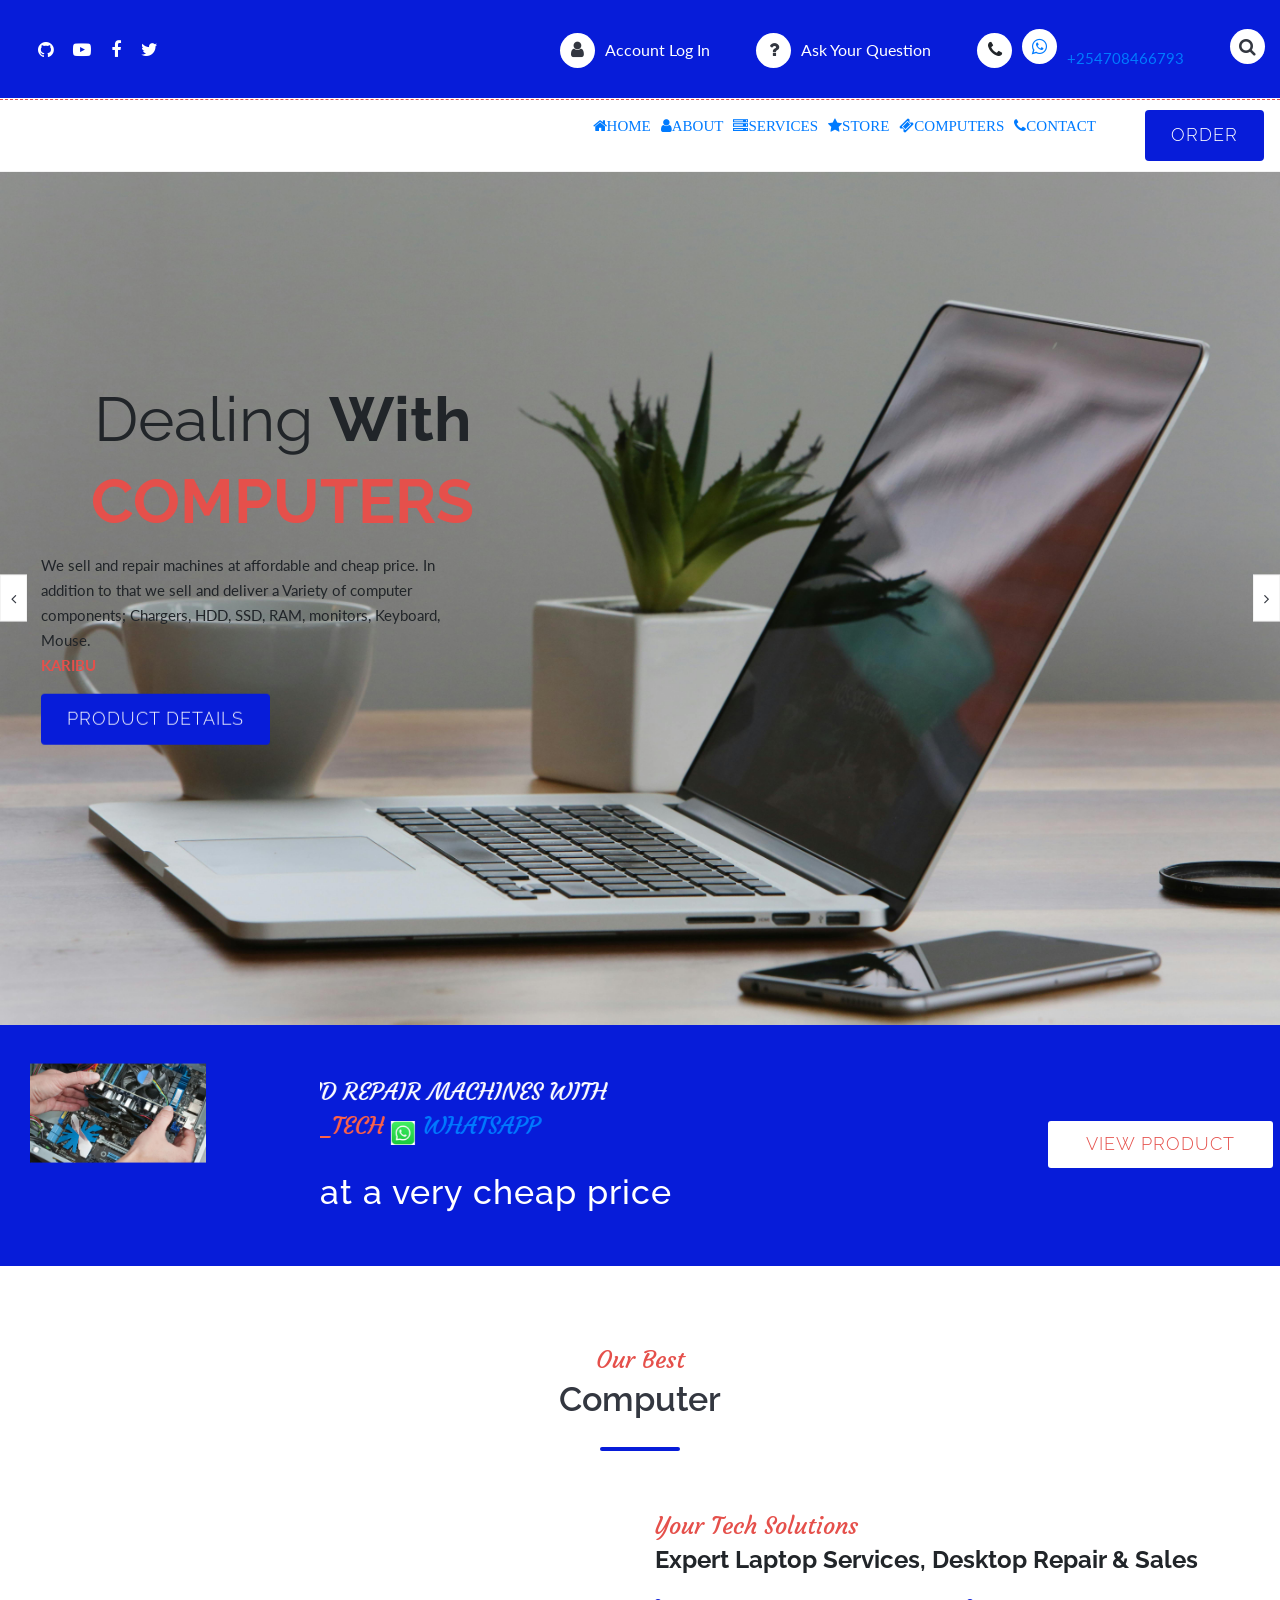
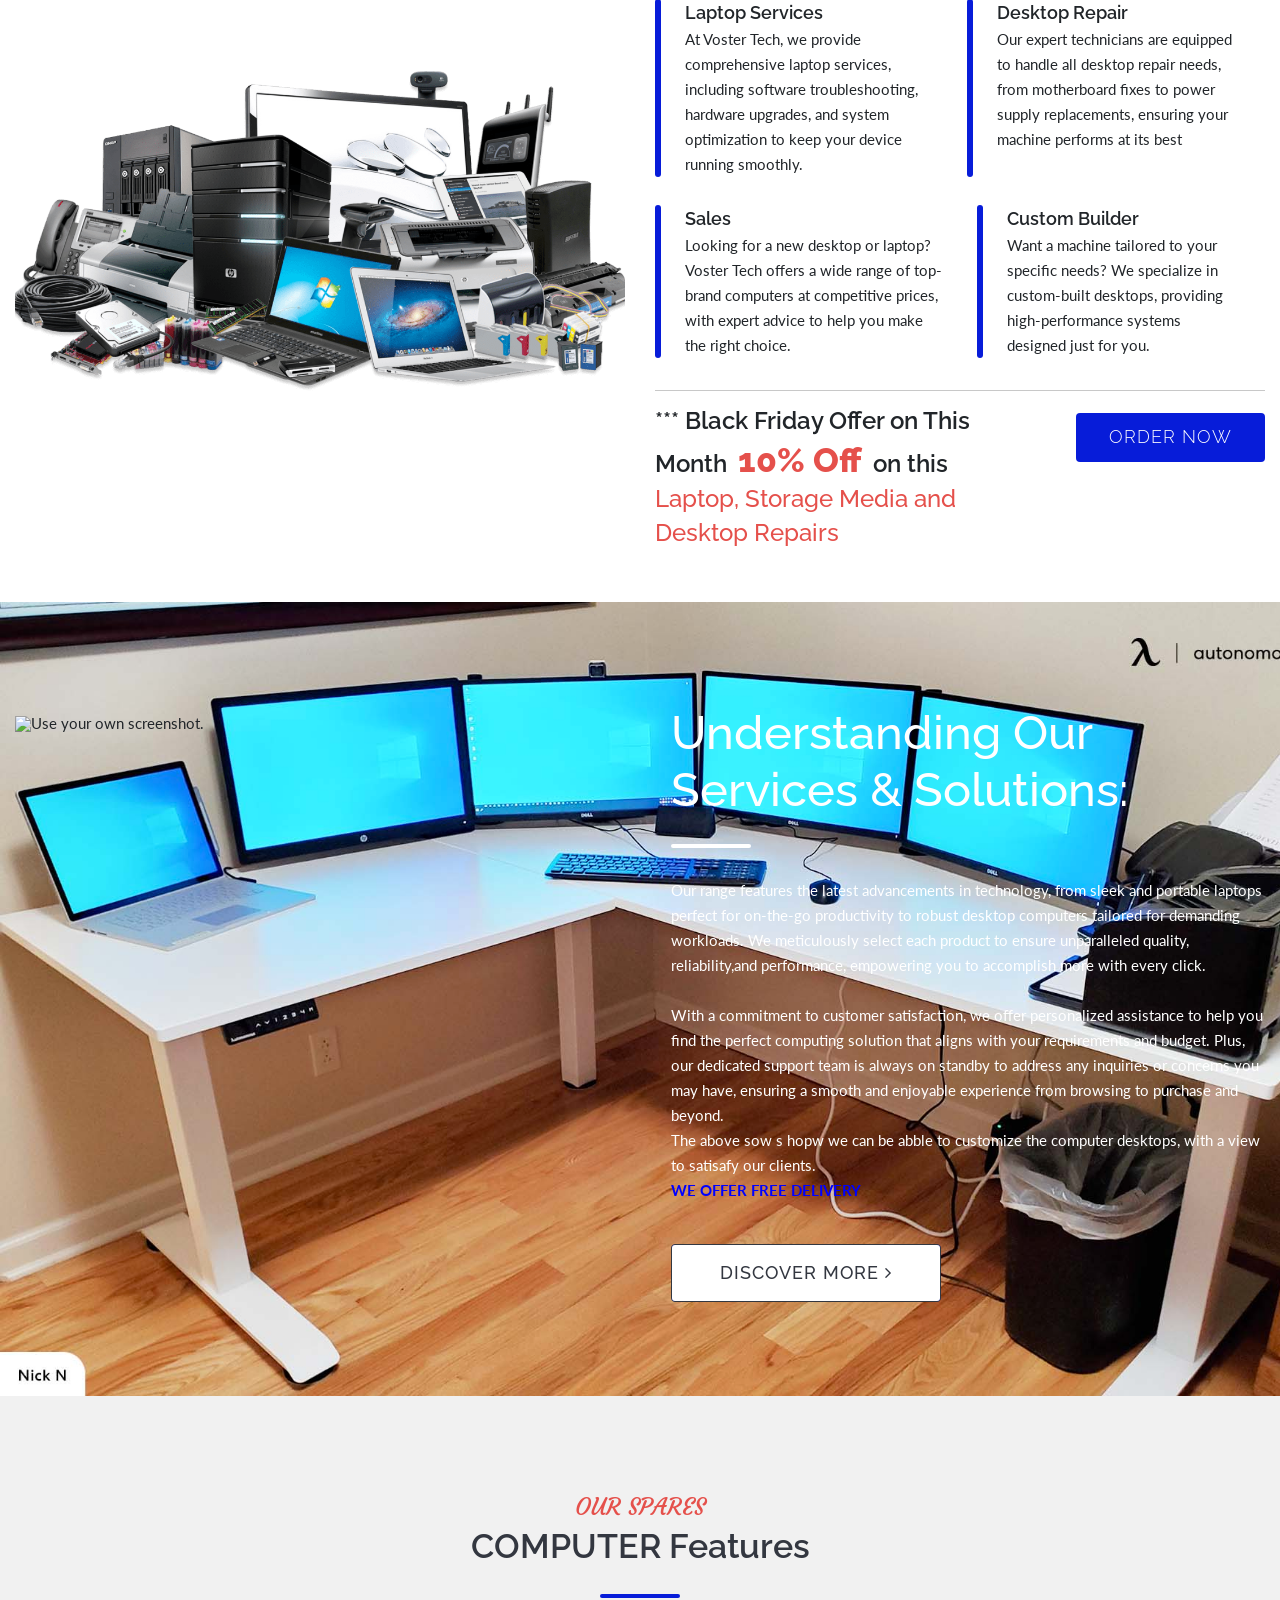
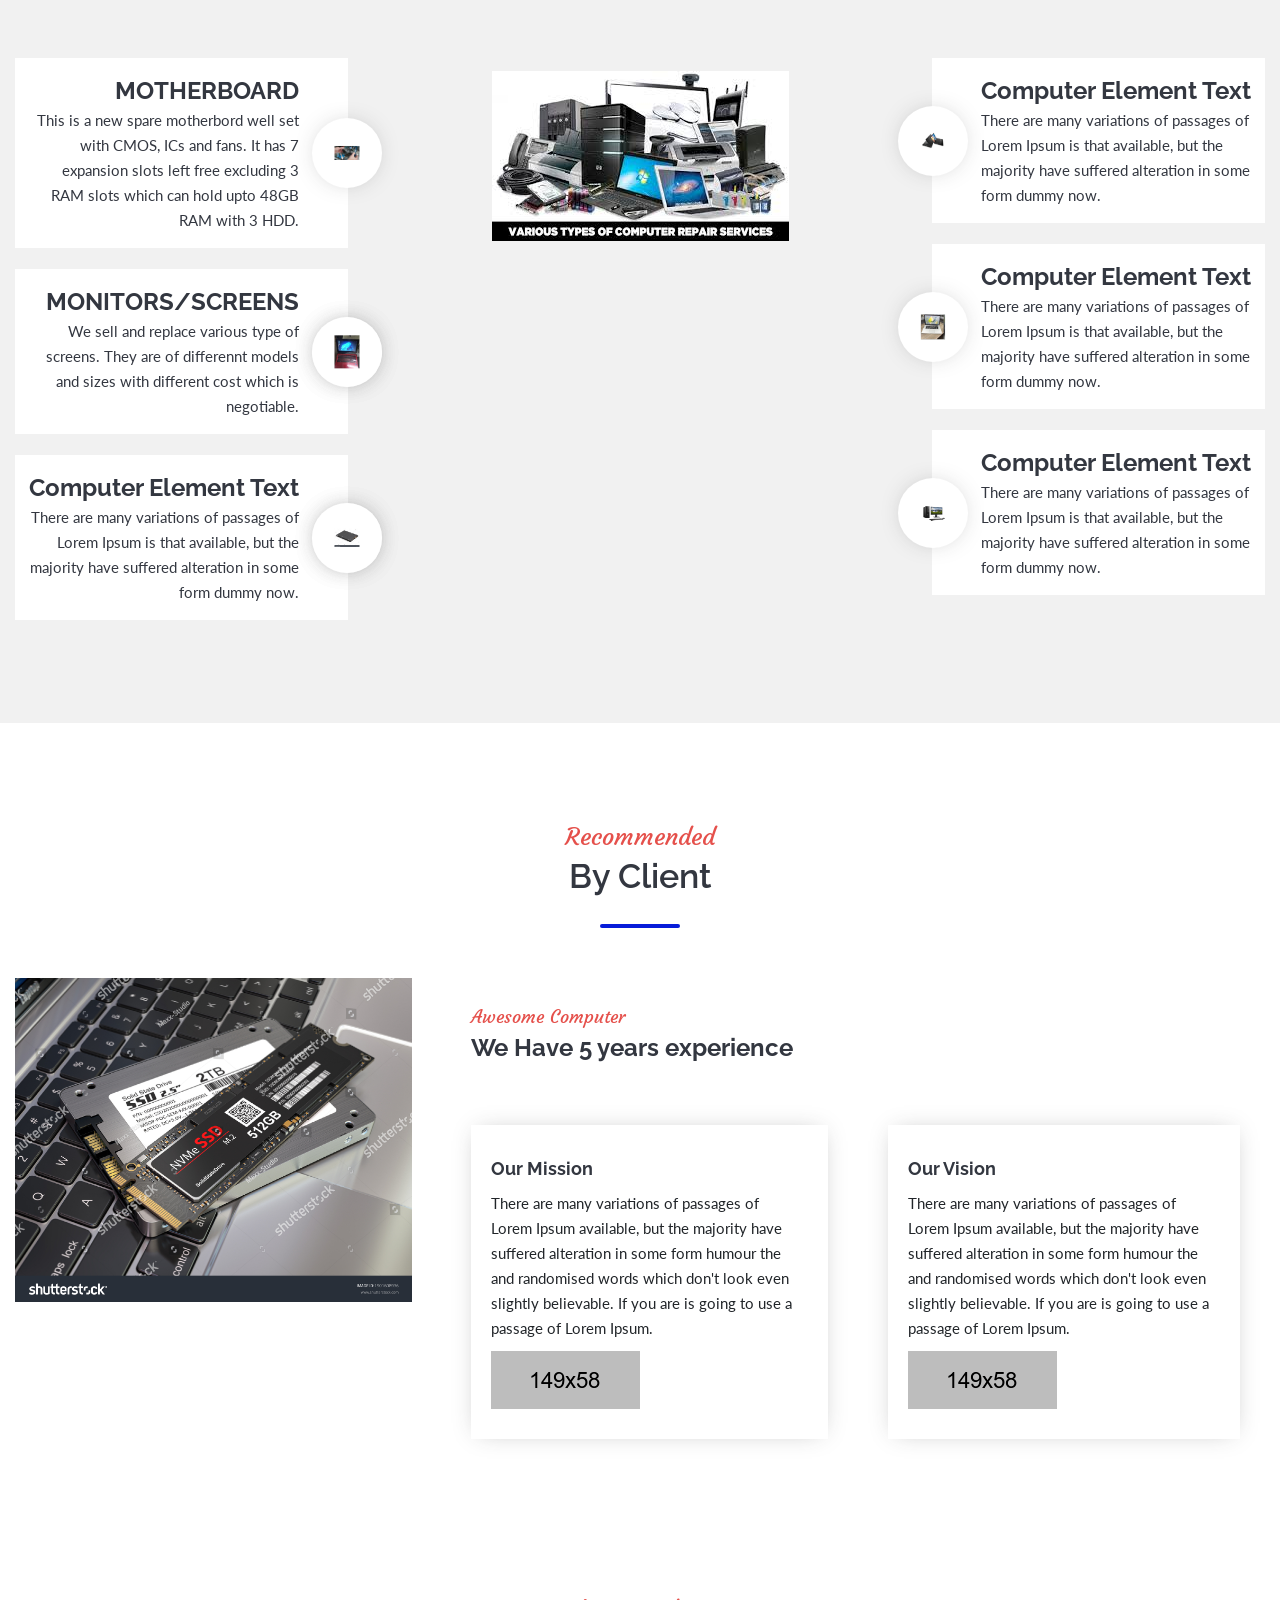
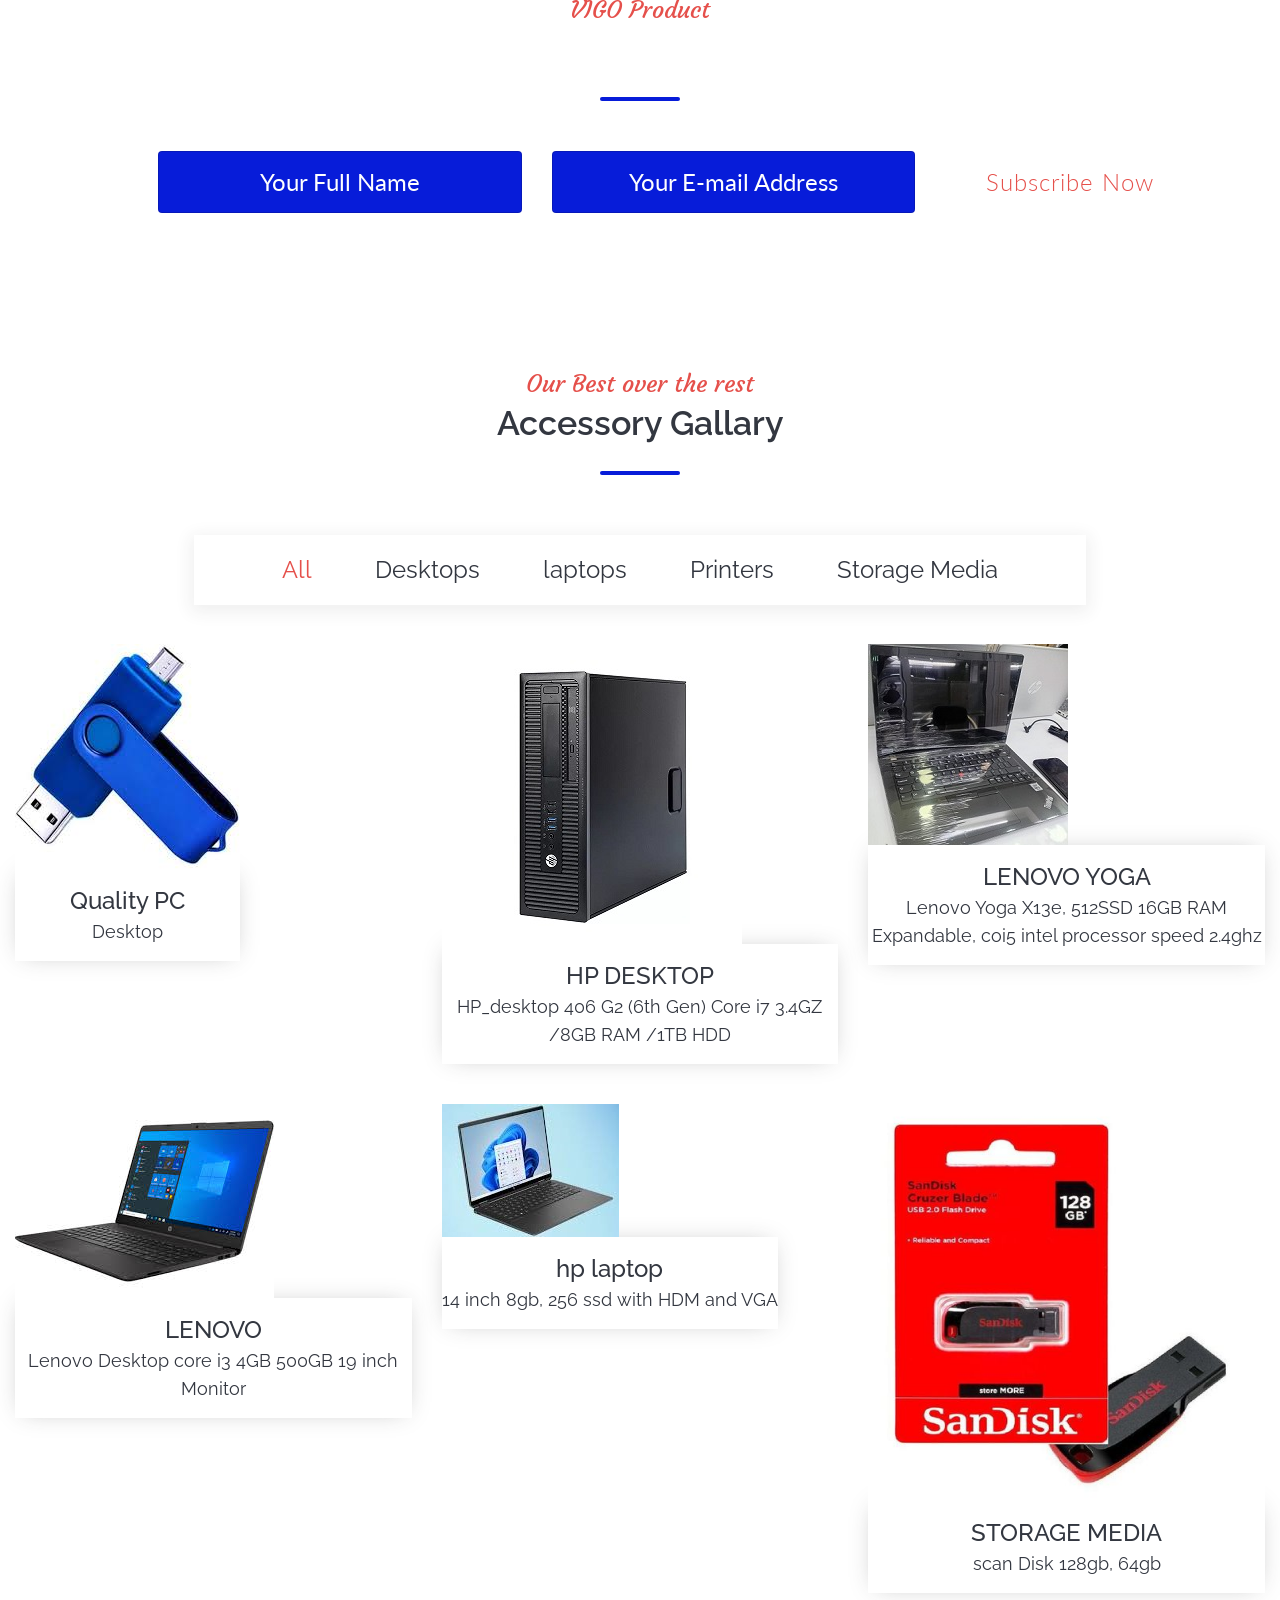
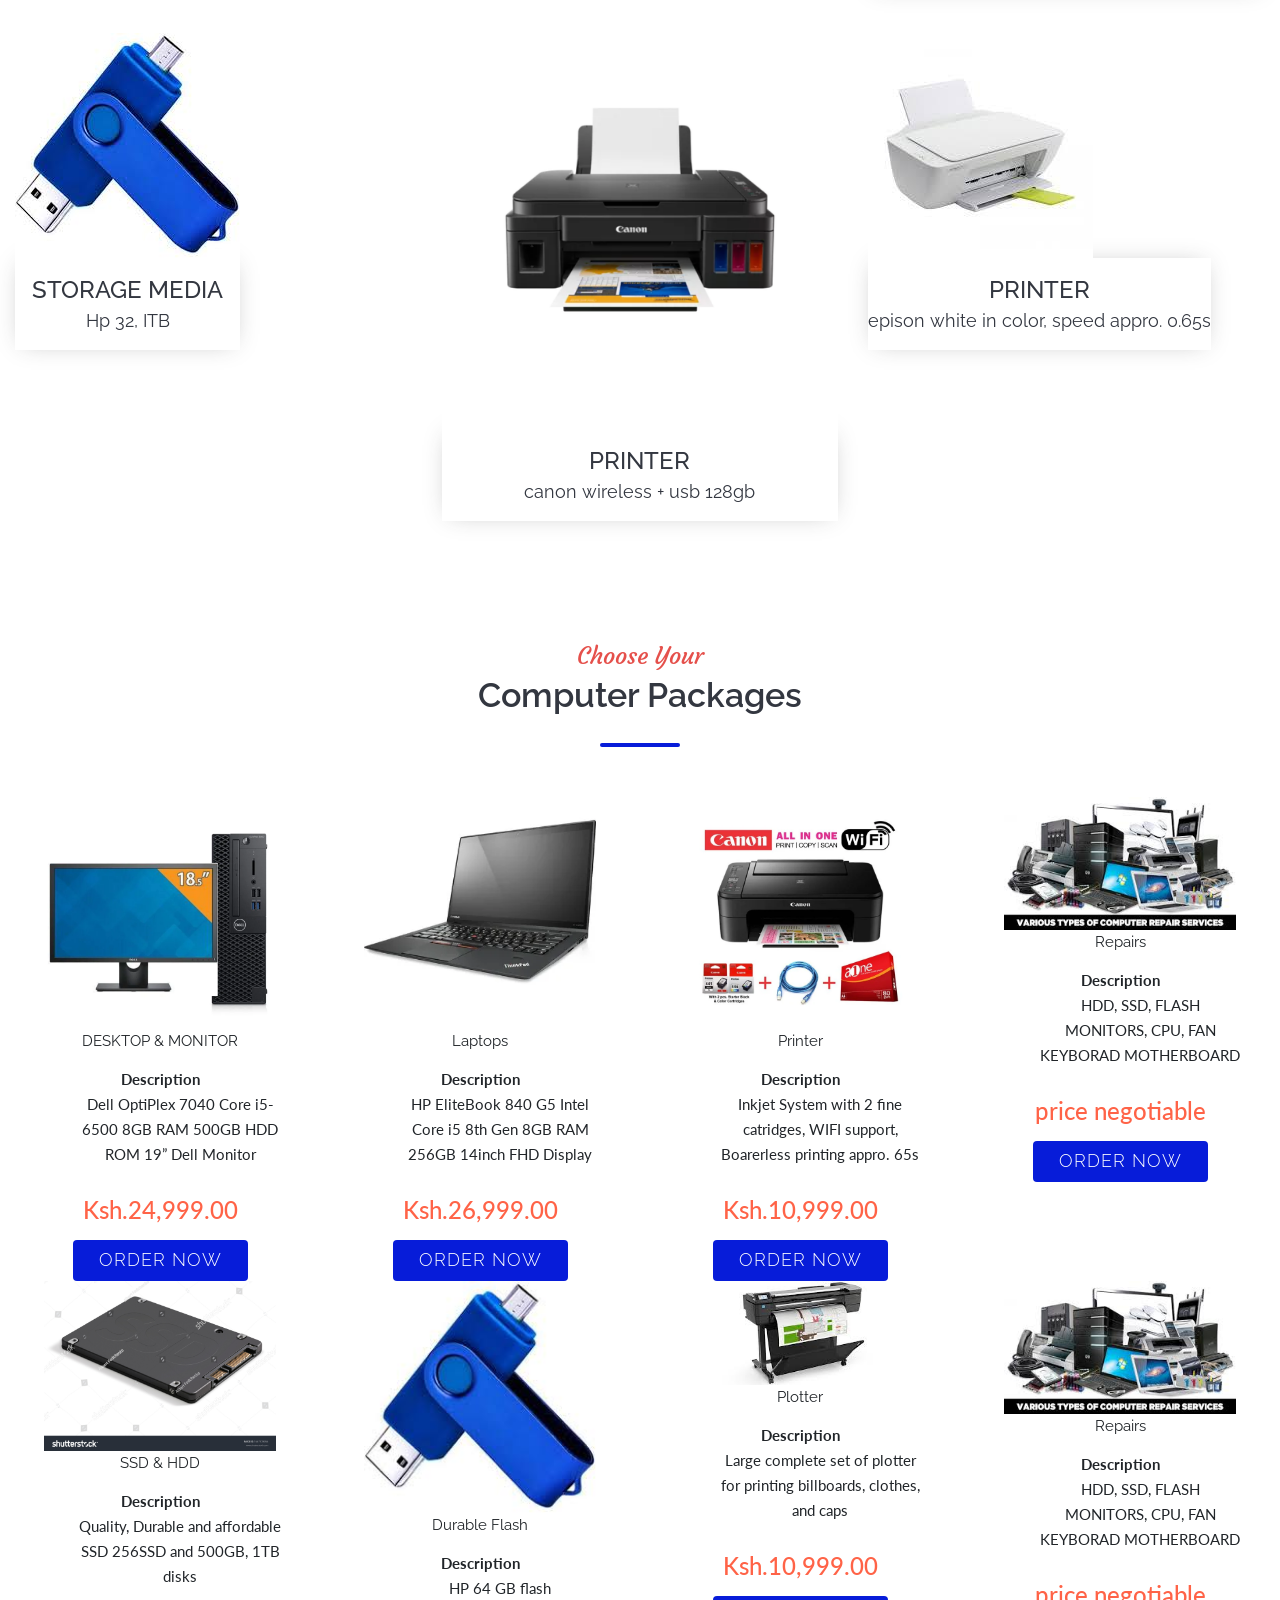
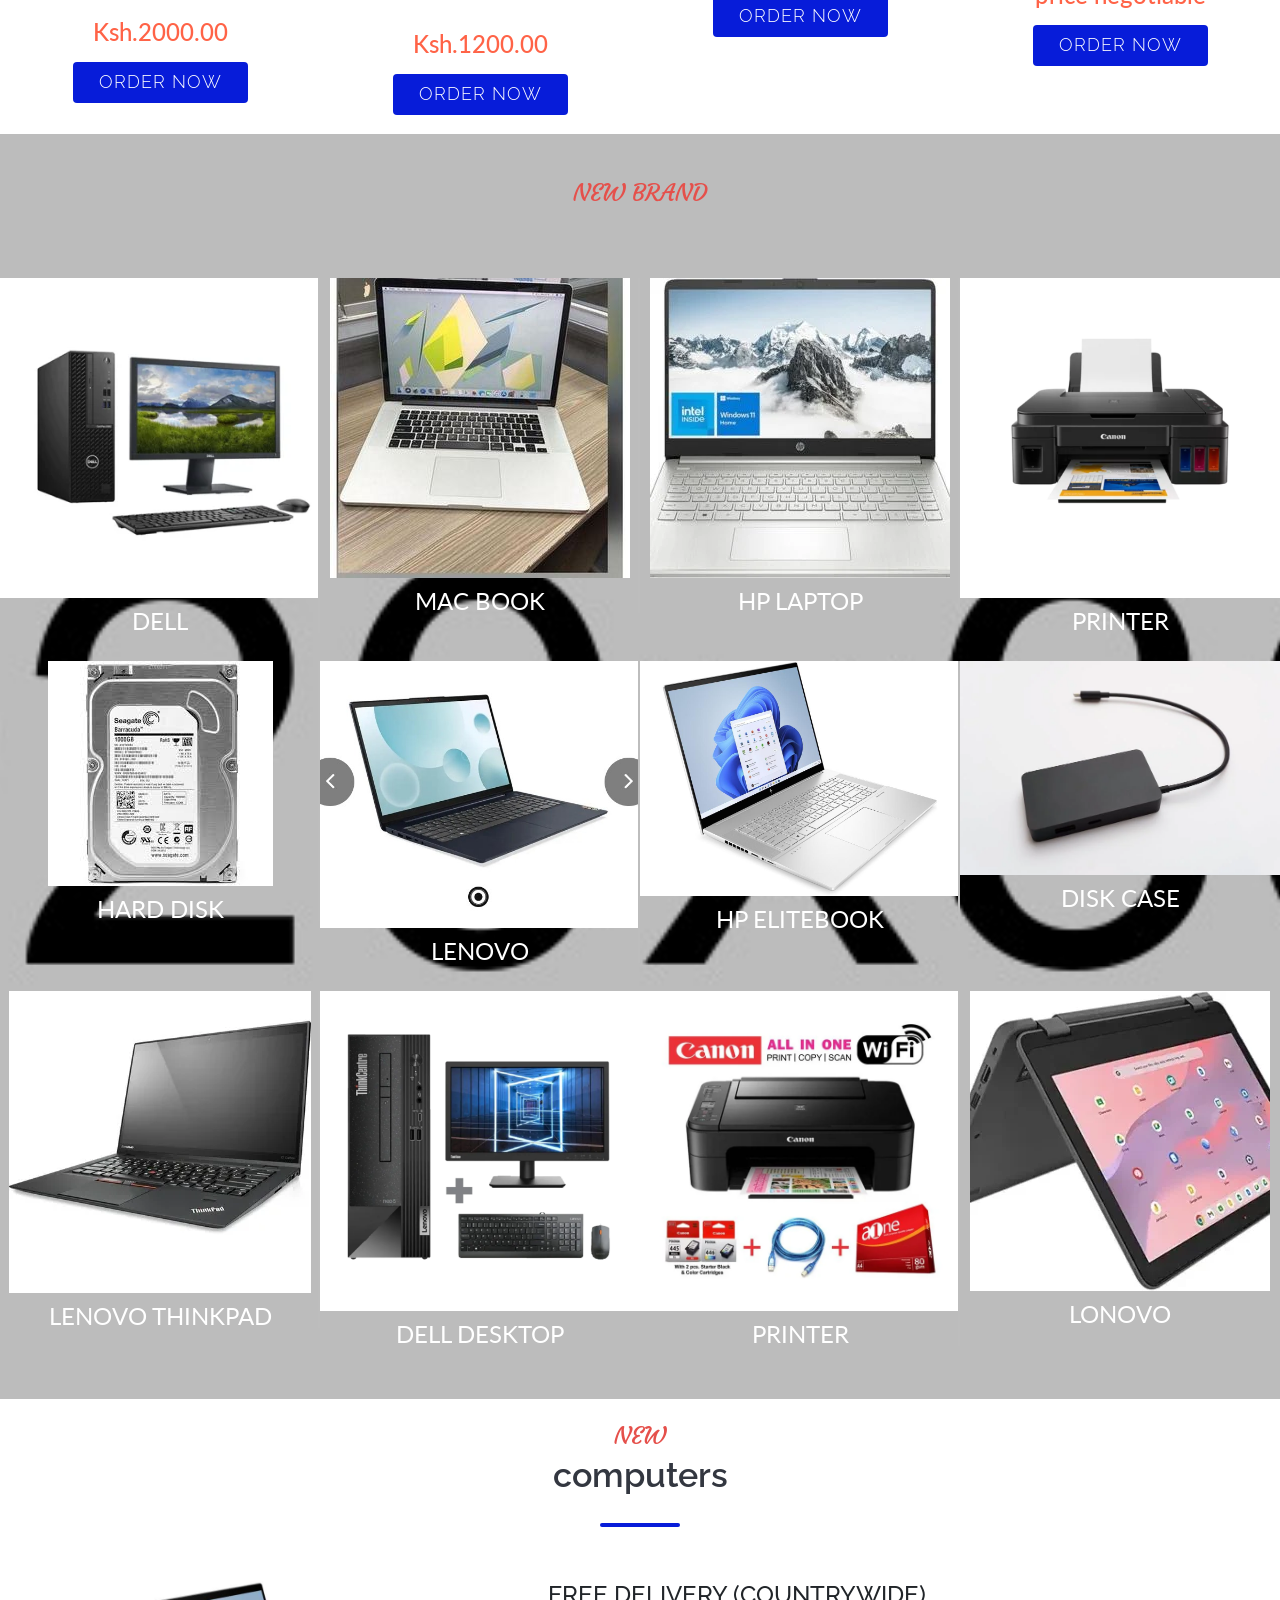
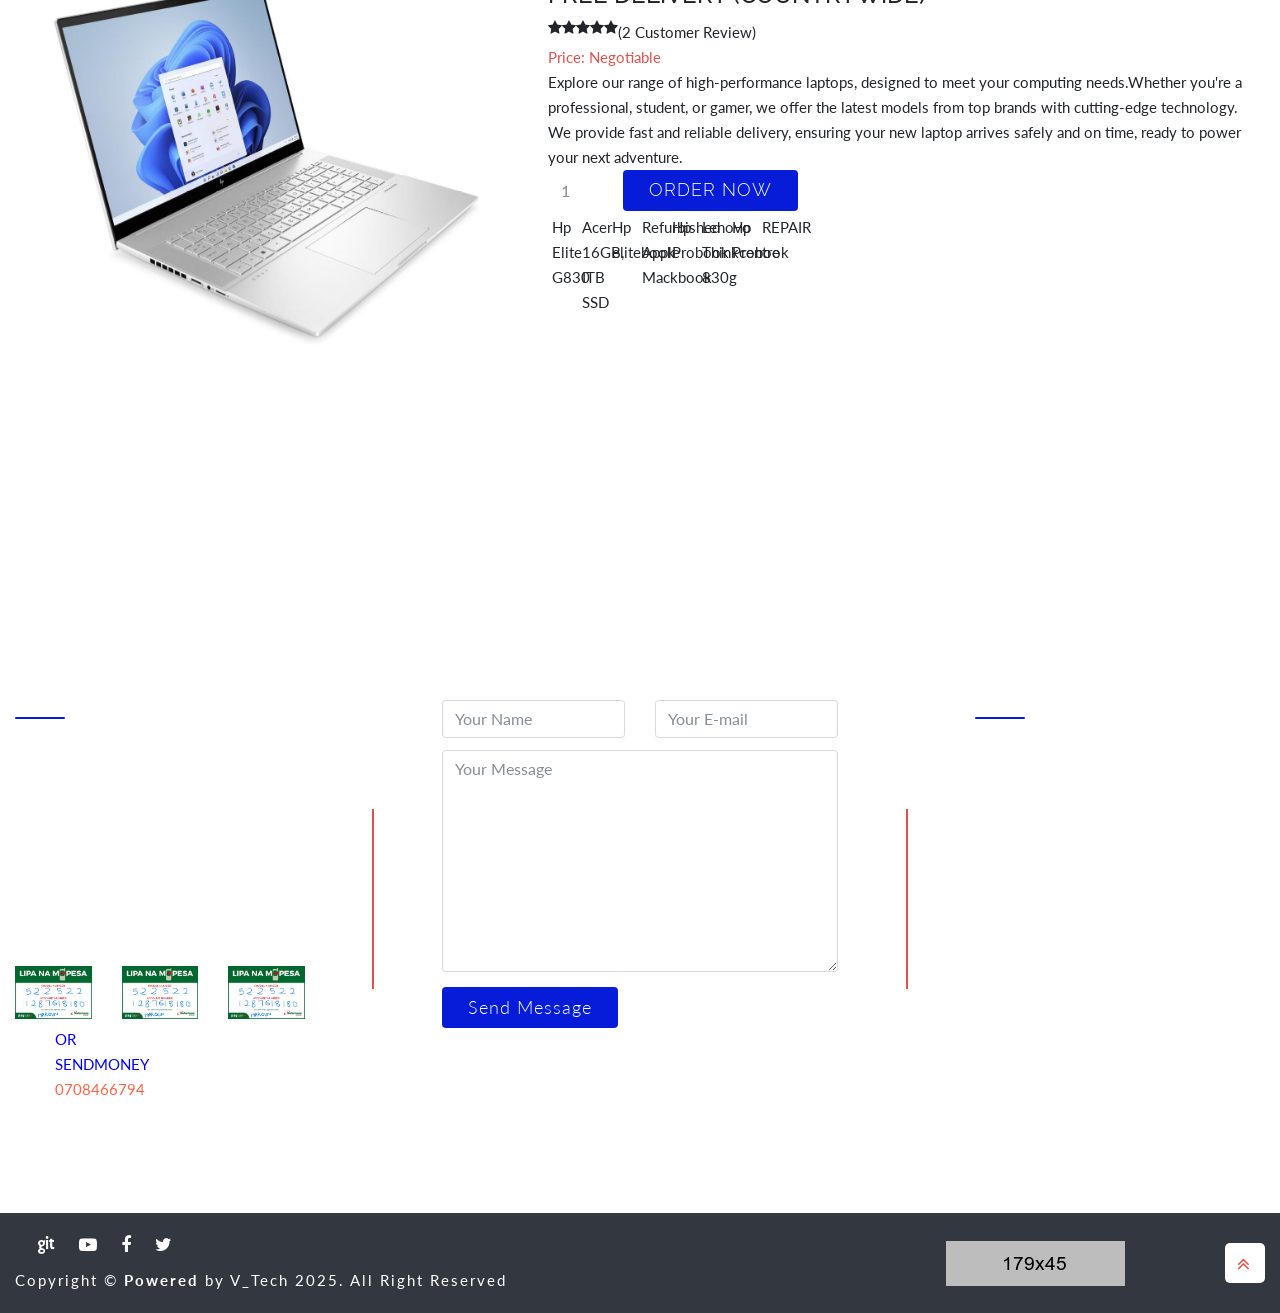
==== commit 066e86b9: "company website" ====
--- a/index.html
+++ b/index.html
@@ -34,7 +34,7 @@
     <script src="js/modernizr.js"></script>
     
   </head>
-  <body id="vigo_body">
+  <body id="body">
     <!--[if lt IE 8]>
       <p class="browserupgrade">You are using an <strong>outdated</strong> browser. Please <a href="http://browsehappy.com/">upgrade your browser</a> to improve your experience.</p>
     <![endif]-->
@@ -125,7 +125,7 @@
                     <div class="header-meta header-meta-ph bg-white media d-flex align-items-center d-inline-flex">
                         <i class="fa fa-phone" aria-hidden="true"></i>
                         <div class="media-body d-none d-xl-block">
-                            <a href="" class="logo" onclick="sendWhatsAppMessage()" color="green"><i class="fa fa-whatsapp"></i>0708466793</a>
+                            <a href="" class="logo" onclick="sendWhatsAppMessage()" color="green"><i class="fa fa-whatsapp"></i>+254708466793</a>
                         </div>
                     </div>
                     <div class="header-meta header-meta-search-btn media d-flex align-items-center d-none d-lg-block d-inline-flex">
@@ -177,19 +177,19 @@
                             <div class="my-2 my-lg-0">
                                 <nav class="navbar">
                                     <i class="nav-item">
-                                        <a class="fa fa-home " href="#vigo_body">HOME</a>
+                                        <a class="fa fa-home " href="#body">HOME</a>
                                     </i>
                                     <i class="nav-item">
                                         <a class="fa fa-user " href="#about-section">ABOUT</a>
                                     </i>
                                     <i class="nav-item">
-                                        <a class="fa fa-server " href="#features">SERVICES</a>
+                                        <a class="fa fa-server " href="#services">SERVICES</a>
                                     </i>
                                     <i class="nav-item">
-                                        <a class="fa fa-store " href="#vigo-price">STORE</a>
+                                        <a class="fa fa-star " href="#stock">STORE</a>
                                     </i>
                                     <i class="nav-item">
-                                        <a class="fa fa-computer " href="#ingredients">COMPUTERS</a>
+                                        <a class="fa fa-ticket " href="#computer">COMPUTERS</a>
                                     </i>
                                    
                                     <i class="nav-item">
@@ -200,7 +200,7 @@
                         </div>
                     </div>
                     <div class="p-2 d-lg-flex align-items-lg-center">
-                        <a href="https://wa.me/0708466793/" target="_blank" class="btn ral btn-outline-primary vigo-btn hvr-shutter-out-horizontal bg-green border-transparent white focus-none">ORDER</a>
+                        <a href="https://wa.me/+254708466793/" target="_blank" class="btn ral btn-outline-primary vigo-btn hvr-shutter-out-horizontal bg-green border-transparent white focus-none">ORDER</a>
                     </div>
                 </div>
             </nav>     
@@ -213,7 +213,7 @@
     <section class="main-slider">
         <div id="main-slider" class="owl-carousel owl-theme">
             <div class="item">
-                <img src="img/lap2.jpeg" class="img-fluid" alt="Vigo Slider Image" style="background-size: repeat">
+                <img src="img/lap2.jpg" class="img-fluid" alt="Vigo Slider Image" style="background-size: repeat">
                 <div class="slider-text-box">
                     <div class="container custom-container">
                         <div class="row">
@@ -229,6 +229,18 @@
                                     </p>
                                     <a href="#" target="_blank" class="btn ral btn-outline-primary vigo-btn hvr-shutter-out-horizontal bg-green border-transparent white focus-none text-uppercase">Product Details</a>
                                 </div>
+                                <script>
+                                    const phrases = ["COMPUTERS", "LAPTOPS"];  // Array with the alternating words
+                                    let currentIndex = 0;
+                                
+                                    function alternateText() {
+                                        currentIndex = (currentIndex + 1) % phrases.length; // Toggle between 0 and 1
+                                        document.getElementById("rotating-text").innerText = phrases[currentIndex]; // Update the text
+                                    }
+                                
+                                    setInterval(alternateText, 2000); // Change the text every 2 seconds
+                                </script>
+                                
                             </div>
                         </div>
                     </div>
@@ -241,9 +253,9 @@
                         <div class="row">
                             <div class="col-12 col-md-6 col-xl-5">
                                 <div class="ct-slider-text">
-                                    <h1 class="slider-title">Dealing <br> <strong>With <span class="green">COMPUTERS</span></strong></h1>
+                                    <h1 class="slider-title">Dealing <br> <strong>With <span class="green">LAPTOPS</span></strong></h1>
                                     <p class="d-none d-md-block">There are many variations of passages of Lorem Ipsum available, but the majority have suffered alteration in some form, by injected humour, or randomised words which don't look even slightly believable.</p>
-                                    <a href="https://wa.me/0708466793/" target="_blank" class="btn ral btn-outline-primary vigo-btn hvr-shutter-out-horizontal bg-green border-transparent white focus-none">ORDER NOW</a>
+                                    <a href="https://wa.me/+254708466793/" target="_blank" class="btn ral btn-outline-primary vigo-btn hvr-shutter-out-horizontal bg-green border-transparent white focus-none">ORDER NOW</a>
                                 </div>
                             </div>
                         </div>
@@ -252,7 +264,9 @@
             </div>
         </div>
     </section>
-    
+   
+        
+  
     <!-- ==============================
         Call To Action Section
     =================================== -->
@@ -270,7 +284,7 @@
                         <p class="mr-0 white call-to-action-subtitle cou">
                             <marquee>BUY AND REPAIR MACHINES WITH 
                             <p style="color: tomato">VOSTER_TECH
-                                 <a href="https://wa.me/0708466793"> <img src="img/whatsapp.jpeg"alt="WhatsApp Icon" style="width: 24px; height: 24px; margin-right: 8px;">WHATSAPP</a>
+                                 <a href="https://wa.me/+254708466793"> <img src="img/whatsapp.jpeg"alt="WhatsApp Icon" style="width: 24px; height: 24px; margin-right: 8px;">WHATSAPP</a>
 
                             </p>
                         </marquee>
@@ -279,16 +293,16 @@
                     </div>
                 </div>
                 <div class="col-12 col-sm-12 col-md-3 col-lg-2 col-xl-2 d-md-flex align-items-center text-center call-to-action-view-btn">
-                    <a href="https://wa.me/0708466793/" target="_blank" class="btn ral btn-outline-primary vigo-btn hvr-shutter-in-horizontal focus-none bg-white border-transparent green">VIEW PRODUCT</a>
+                    <a href="https://wa.me/+254708466793/" target="_blank" class="btn ral btn-outline-primary vigo-btn hvr-shutter-in-horizontal focus-none bg-white border-transparent green">VIEW PRODUCT</a>
                 </div>
             </div>
         </div>
     </section>
 
     <!-- ==============================
-        Features Section
-    =================================== -->
-    <section class="features" id="features">
+        services Section
+    
+    <section class="services" id="services">
         <div class="container custom-container">
             <div class="row justify-content-center">
                 <div class="col-md-12">
@@ -314,7 +328,7 @@
                 <div class="col-12 col-sm-8 col-md-6 col-lg-3 col-xl-3 features-box text-center">
                     <img src="img/lenovo-300x300.webp" class="image">
                     <img src="img/lenovo.webp" class="image" >
-                    <img src="img/student.webp" class="image" >
+                    <img src="img/hplaptop.jpg" class="image" >
                     <br>
                     <img src="img/XI-YGA-300x300.webp" class="image">
                     <img src="img/HPency.webp" class="image" >
@@ -348,15 +362,15 @@
                         <h5 class="features-title mr-0">Comp & Printers Hardware</h5>
                         <p class="card-text">There are a variety of Computer and printer components in store inluding Catriages, HDD, RAM, SSD, Ink etc.</p>
                     </div>
-                </div>
+                </div> 
             </div>
         </div>
     </section>
-
+=================================== -->
     <!-- ==============================
         Services Section
     =================================== -->
-    <section class="services">
+    <section class="services" id="services">
         <div class="container custom-container">
             <div class="row justify-content-center">
                 <div class="col-md-12">
@@ -366,42 +380,46 @@
                     </div>
                 </div>
                 <div class="col-12 col-sm-10 col-md-10 col-lg-6 col-xl-6 d-flex align-items-center">
-                    <img src="img/services-img.jpg" class="img-fluid services-big-img" alt="services-img">
+                    <img src="img/Laptop-Computer-Repair.png" class="img-fluid services-big-img" alt="comp_repair.imag">
                 </div>
                 <div class="col-12 col-sm-10 col-md-11 col-lg-6 col-xl-6">
                     <div class="services-container-title">
-                        <h5 class="page-sub-title mr-0">Youre Dream</h5>
-                        <h3 class="page-main-title mr-0">Body Is just Click away</h3>
+                        <h5 class="page-sub-title mr-0">Your Tech Solutions</h5>
+                        <h3 class="page-main-title mr-0">Expert Laptop Services, Desktop Repair & Sales</h3>
                     </div>
                     <div class="d-md-flex justify-content-between">
                         <div class="services-box pos-r">
-                            <h6 class="services-box-title mr-0">Increased Energy</h6>
-                            <p class="mr-0">There are many variations of passages of Lorem Ipsum that available, but the majority have suffered alteration in some form, by injected humour.</p>
+                            <h6 class="services-box-title mr-0">Laptop Services</h6>
+                            <p class="mr-0">At Voster Tech, we provide comprehensive laptop services, including software troubleshooting, hardware upgrades, 
+                                and system optimization to keep your device running smoothly.</p>
                         </div>
 
                         <div class="services-box pos-r">
-                            <h6 class="services-box-title mr-0">Bone Builder</h6>
-                            <p class="mr-0">There are many variations of passages of Lorem Ipsum that available, but the majority have suffered alteration in some form, by injected humour.</p>
+                            <h6 class="services-box-title mr-0">Desktop Repair</h6>
+                            <p class="mr-0">Our expert technicians are equipped to handle all desktop repair needs, 
+                                from motherboard fixes to power supply replacements, ensuring your machine performs at its best</p>
                         </div>
                     </div>
                     <div class="d-md-flex justify-content-between services-box-bottom-border">
                         <div class="services-box pos-r">
-                            <h6 class="services-box-title mr-0">Weight Loss</h6>
-                            <p class="mr-0">There are many variations of passages of Lorem Ipsum that available, but the majority have suffered alteration in some form, by injected humour.</p>
+                            <h6 class="services-box-title mr-0">Sales</h6>
+                            <p class="mr-0">Looking for a new desktop or laptop? Voster Tech offers a wide range of top-brand computers at competitive 
+                                prices, with expert advice to help you make the right choice.</p>
                         </div>
 
                         <div class="services-box pos-r">
-                            <h6 class="services-box-title mr-0">Stress Release</h6>
-                            <p class="mr-0">There are many variations of passages of Lorem Ipsum that available, but the majority have suffered alteration in some form, by injected humour.</p>
+                            <h6 class="services-box-title mr-0">Custom Builder</h6>
+                            <p class="mr-0">Want a machine tailored to your specific needs? We specialize in custom-built desktops, 
+                                providing high-performance systems designed just for you.</p>
                         </div>
                     </div>
                     <div class="d-flex justify-content-between services-offer">
                         <div class="product-offers ral">
                             *** Black Friday Offer on This Month <strong class="offer-limit green ral">10% Off</strong>
-                            on this <span class="green services-offer-text-highlights ral">Whey Protein</span>
+                            on this <span class="green services-offer-text-highlights ral">Laptop, Storage Media and Desktop Repairs</span>
                         </div>
                         <div class="product-offers-btn">
-                            <a href="https://wa.me/0708466793/" target="_blank" class="btn ral btn-outline-primary vigo-btn hvr-shutter-out-horizontal bg-green border-transparent white focus-none">ORDER NOW</a>
+                            <a href="https://wa.me/+254708466793/" target="_blank" class="btn ral btn-outline-primary vigo-btn hvr-shutter-out-horizontal bg-green border-transparent white focus-none">ORDER NOW</a>
                         </div>
                     </div>
                 </div>
@@ -420,7 +438,7 @@
                         Youtube Video Section
                     ============================== -->
                     <div data-video="p3MbX1wAP40" id="video" class="pos-r">
-                      <img class="figure-img img-fluid" src="img/about.jpg" alt="Use your own screenshot.">
+                      <img class="figure-img img-fluid" src="img/" alt="Use your own screenshot.">
                     </div>
                 </div>
                 <div class="col-12 col-sm-10 col-md-11 col-lg-6 col-xl-6 about-section-area">
@@ -437,6 +455,9 @@
                                 browsing to purchase and beyond.
 
                             </p>
+                            <p>The above sow s hopw we can be abble to customize the computer desktops, with a view to satisafy our clients.<BR>
+                                <STRONG style="color: BLUE"> WE OFFER FREE DELIVERY </STRONG>
+                            </p>
                         </div>
                     </div>
                     <a href="#" target="_blank" class="btn ral btn-outline-primary vigo-btn hvr-shutter-in-horizontal focus-none bg-white border-transparent green text-uppercase about-section-btn">Discover More <i class="fa fa-angle-right" aria-hidden="true"></i></a>
@@ -453,25 +474,40 @@
             <div class="row justify-content-center">
                 <div class="col-md-12 product-features-main-title">
                     <div class="page-title text-center">
-                        <h5 class="page-sub-title mr-0">Our</h5>
-                        <h3 class="page-main-title mr-0">COMPUTERS Features</h3>
+                        <h5 class="page-sub-title mr-0">OUR SPARES </h5>
+                        <h3 class="page-main-title mr-0">COMPUTER Features</h3>
                     </div>
                 </div>
                 <div class="col-12 col-sm-10 col-md-11 col-lg-6 col-xl-4 order-lg-2  order-xl-1">
                     <div class="product-features-left">
                         <div class="media mrt-0 flex-lg-row-reverse">
                             <div class="product-features-img align-self-center pos-r">
-                                <img class="pos-center" src="img/product-features-icon-1.png" alt="product-features-icon">
+                                <img class="pos-center" src="img/comp_repair.jpg" alt="comp">
                             </div>
                             <div class="media-body text-right">
-                                <h5 class="product-features-title mt-0">COMPUTERS Element Text</h5>
-                                <p class="product-features-content mr-0">There are many variations of passages of Lorem Ipsum  is  that available, but the majority have suffered alteration in some form dummy now.</p>
+                                <h5 class="product-features-title mt-0">MOTHERBOARD</h5>
+                                <p class="product-features-content mr-0">This is a new spare motherbord well set with CMOS, ICs and
+                                    fans. It has 7 expansion slots left free excluding 3 RAM slots which can hold upto 48GB RAM with 3 HDD.
+                                </p>
                             </div>
                         </div>
                         <div class="media flex-lg-row-reverse">
                             <div class="product-features-img align-self-center text-center">
                             <div class="product-features-img align-self-center pos-r">
-                                <img class="pos-center" src="img/product-features-icon-2.png" alt="product-features-icon">
+                                <img class="pos-center" src="img/hplaptop.jpg" alt="comp">
+                            </div>
+                            </div>
+                            <div class="media-body text-right">
+                                <h5 class="product-features-title mt-0">MONITORS/SCREENS</h5>
+                                <p class="product-features-content mr-0">We sell and replace various type of screens. They are of differennt models
+                                    and sizes with different cost which is negotiable.
+                                </p>
+                            </div>
+                        </div>
+                        <div class="media flex-lg-row-reverse">
+                            <div class="product-features-img align-self-center text-center">
+                            <div class="product-features-img align-self-center pos-r">
+                                <img class="pos-center" src="img/ssd2.jpg" alt="comp">
                             </div>
                             </div>
                             <div class="media-body text-right">
@@ -479,27 +515,16 @@
                                 <p class="product-features-content mr-0">There are many variations of passages of Lorem Ipsum  is  that available, but the majority have suffered alteration in some form dummy now.</p>
                             </div>
                         </div>
-                        <div class="media flex-lg-row-reverse">
-                            <div class="product-features-img align-self-center text-center">
-                            <div class="product-features-img align-self-center pos-r">
-                                <img class="pos-center" src="img/product-features-icon-3.png" alt="product-features-icon">
-                            </div>
-                            </div>
-                            <div class="media-body text-right">
-                                <h5 class="product-features-title mt-0">Computer Element Text</h5>
-                                <p class="product-features-content mr-0">There are many variations of passages of Lorem Ipsum  is  that available, but the majority have suffered alteration in some form dummy now.</p>
-                            </div>
-                        </div>
                     </div>
                 </div>
                 <div class="col-12 col-sm-10 col-md-11 col-lg-12 col-xl-4 text-center order-lg-1 order-xl-2 content-product-features-img">
-                    <img src="img/product-features-big-img.png" class="img-fluid" alt="product features big img">
+                    <img src="img/REPAIR.jpeg" class="img-fluid" alt="product features big img">
                 </div>
                 <div class="col-12 col-sm-10 col-md-11 col-lg-6 col-xl-4 order-lg-3 order-xl-3">
                     <div class="product-features-right">
                         <div class="media product-features-mr-lg-0 right-first-child">
                             <div class="product-features-img align-self-center pos-r">
-                                <img class="pos-center" src="img/product-features-icon-4.png" alt="product-features-icon">
+                                <img class="pos-center" src="img/refurbdell.jpg" alt="comp">
                             </div>
                             <div class="media-body">
                                 <h5 class="product-features-title mt-0">Computer Element Text</h5>
@@ -508,7 +533,7 @@
                         </div>
                         <div class="media">
                             <div class="product-features-img align-self-center pos-r">
-                                <img class="pos-center" src="img/product-features-icon-5.png" alt="product-features-icon">
+                                <img class="pos-center" src="img/apple_macbook.jpg" alt="comp">
                             </div>
                             <div class="media-body">
                                 <h5 class="product-features-title mt-0">Computer Element Text</h5>
@@ -517,7 +542,7 @@
                         </div>
                         <div class="media mrb-0">
                             <div class="product-features-img align-self-center pos-r">
-                                <img class="pos-center" src="img/product-features-icon-6.png" alt="product-features-icon">
+                                <img class="pos-center" src="img/dellopti.webp" alt="comp">
                             </div>
                             <div class="media-body">
                                 <h5 class="product-features-title mt-0">Computer Element Text</h5>
@@ -539,12 +564,12 @@
                 <div class="col-md-12">
                     <div class="page-title text-center">
                         <h5 class="page-sub-title mr-0">Recommended</h5>
-                        <h3 class="page-main-title mr-0">By Best Doctor</h3>
+                        <h3 class="page-main-title mr-0">By Client</h3>
                     </div>
                 </div>
                 <div class="col-12 col-sm-10 col-md-11 col-lg-6 col-xl-4">
                     <div class="recommended-big-img text-center">
-                        <img src="img/recommended-img.png" class="img-fluid" alt="recommended img">
+                        <img src="img/ssd.jpg" class="img-fluid" alt="recommended img">
                     </div>
                 </div>
                 <div class="col-12 col-sm-10 col-md-11 col-lg-6 col-xl-8 recommended-area">
@@ -552,7 +577,7 @@
                         <div class="col-12 col-sm-12 col-md-12 col-lg-12 col-xl-12">
                                 <div class="recommended-container-title">
                                 <h5 class="page-sub-title mr-0">Awesome Computer </h5>
-                                <h3 class="page-main-title mr-0">We Have 20 Years Of Experince</h3>
+                                <h3 class="page-main-title mr-0">We Have 5 years experience </h3>
                             </div>
                         </div>
                         <div class="col-12 col-sm-12 col-md-6 col-lg-12 col-xl-6">
@@ -614,18 +639,19 @@
             <div class="row justify-content-center">
                 <div class="col-md-12">
                     <div class="page-title text-center">
-                        <h5 class="page-sub-title mr-0">Our Best</h5>
-                        <h3 class="page-main-title mr-0">Product Gallery</h3>
+                        <h5 class="page-sub-title mr-0">Our Best over the rest</h5>
+                        <h3 class="page-main-title mr-0">Accessory Gallary</h3>
                     </div>
                 </div>
                 <div class="col-12 col-sm-10 col-md-11 col-lg-12 col-xl-12">
                     <div  class="btn-group gallery-filter-btn-group">
                         <div class="gallery-menu-box">
                             <button type="button" data-filter="all" class="ral btn border-0 btn-secondary cursor-pointer focus-none">All</button>
-                            <button type="button" data-filter=".category-a" class="ral btn border-0 btn-secondary cursor-pointer focus-none">Protein</button>
-                            <button type="button" data-filter=".category-b" class="ral btn border-0 btn-secondary cursor-pointer focus-none">Life Style</button>
-                            <button type="button" data-filter=".category-c" class="ral btn border-0 btn-secondary cursor-pointer focus-none">Nutrition</button>
-                            <button type="button" data-filter=".category-d" class="ral btn border-0 btn-secondary cursor-pointer focus-none">Vitamins</button>
+                            <button type="button" data-filter=".category-b" class="ral btn border-0 btn-secondary cursor-pointer focus-none">Desktops</button>
+                            <button type="button" data-filter=".category-c" class="ral btn border-0 btn-secondary cursor-pointer focus-none">laptops</button>
+                            <button type="button" data-filter=".category-d" class="ral btn border-0 btn-secondary cursor-pointer focus-none">Printers</button> 
+                            <button type="button" data-filter=".category-a" class="ral btn border-0 btn-secondary cursor-pointer focus-none">Storage Media</button>
+
                         </div>
                     </div>
 
@@ -634,14 +660,14 @@
                             <div class="filtr-item">
                                 <div class="gallery-hover">
                                     <div class="gallery-img-box pos-r">
-                                        <a href="img/gallery-img-1.jpg" class="image-link gallery-overlay">
-                                            <div class="search-icon"><img src="img/lap1.jpeg" alt=""></div>
-                                            <img class="img-fluid" src="img/gallery-img-1.jpg" alt="sample image">
+                                        <a href="img/hp pc.jpg" class="image-link gallery-overlay">
+                                            <div class="search-icon"><img src="img/" alt=""></div>
+                                            <img class="img-fluid" src="img/flash2.jpeg" alt="sample image">
                                         </a>
                                     </div>
                                     <div class="gallery-content-box text-center">
-                                        <h6 class="item-desc ral mr-0">VIGO Prima Force</h6>
-                                        <p class="gallery-category ral mr-0">Protein</p>
+                                        <h6 class="item-desc ral mr-0">Quality PC </h6>
+                                        <p class="gallery-category ral mr-0">Desktop</p>
                                     </div>
                                 </div>
                             </div>
@@ -650,14 +676,14 @@
                             <div class="filtr-item">
                                 <div class="gallery-hover">
                                     <div class="gallery-img-box pos-r">
-                                        <a href="img/gallery-img-2.jpg" class="image-link gallery-overlay">
-                                            <div class="search-icon"><img src="img/lap1.jpeg" alt=""></div>
-                                            <img class="img-fluid" src="img/gallery-img-2.jpg" alt="sample image">
+                                        <a href="img/hp pc.jpg" class="image-link gallery-overlay">
+                                            <div class="search-icon"><img src="img/" alt=""></div>
+                                            <img class="img-fluid" src="img/hp pc.jpg" alt="sample image">
                                         </a>
                                     </div>
                                     <div class="gallery-content-box text-center">
-                                        <h6 class="item-desc ral mr-0">VIGO Max</h6>
-                                        <p class="gallery-category ral mr-0">Diet &#38; Life Style</p>
+                                        <h6 class="item-desc ral mr-0">HP DESKTOP</h6>
+                                        <p class="gallery-category ral mr-0">  HP_desktop 406 G2 (6th Gen) Core i7 3.4GZ /8GB RAM /1TB HDD </p>
                                     </div>
                                 </div>
                             </div>
@@ -666,14 +692,46 @@
                             <div class="filtr-item">
                                 <div class="gallery-hover">
                                     <div class="gallery-img-box pos-r">
-                                        <a href="img/gallery-img-3.jpg" class="image-link gallery-overlay">
-                                            <div class="search-icon"><img src="img/lap1.jpeg" alt=""></div>
-                                            <img class="img-fluid" src="img/gallery-img-3.jpg" alt="sample image">
+                                        <a href="img/lap3.jpeg" class="image-link gallery-overlay">
+                                            <div class="search-icon"><img src="img/" alt=""></div>
+                                            <img class="img-fluid" src="img/lenovo2.jpg" alt="sample image">
                                         </a>
                                     </div>
                                     <div class="gallery-content-box text-center">
-                                        <h6 class="item-desc ral mr-0">VIGO Extract</h6>
-                                        <p class="gallery-category ral mr-0">Nutrition</p>
+                                        <h6 class="item-desc ral mr-0">LENOVO YOGA</h6>
+                                        <p class="gallery-category ral mr-0">Lenovo Yoga X13e, 512SSD 16GB RAM Expandable, coi5 intel processor speed 2.4ghz</p>
+                                    </div>
+                                </div>
+                            </div>
+                        </div>
+                        <div class="mix category-b category-c col-12 col-sm-12 col-md-6 col-lg-4 col-xl-4" data-order="3">
+                            <div class="filtr-item">
+                                <div class="gallery-hover">
+                                    <div class="gallery-img-box pos-r">
+                                        <a href="img/lap3.jpeg" class="image-link gallery-overlay">
+                                            <div class="search-icon"><img src="img/" alt=""></div>
+                                            <img class="img-fluid" src="img/lap3.jpeg" alt="sample image">
+                                        </a>
+                                    </div>
+                                    <div class="gallery-content-box text-center">
+                                        <h6 class="item-desc ral mr-0">LENOVO</h6>
+                                        <p class="gallery-category ral mr-0">Lenovo Desktop core i3 4GB 500GB 19 inch Monitor</p>
+                                    </div>
+                                </div>
+                            </div>
+                        </div>
+                        <div class="mix category-b category-c col-12 col-sm-12 col-md-6 col-lg-4 col-xl-4" data-order="3">
+                            <div class="filtr-item">
+                                <div class="gallery-hover">
+                                    <div class="gallery-img-box pos-r">
+                                        <a href="img/lap4.jpeg" class="image-link gallery-overlay">
+                                            <div class="search-icon"><img src="img/" alt=""></div>
+                                            <img class="img-fluid" src="img/lap4.jpeg" alt="sample image">
+                                        </a>
+                                    </div>
+                                    <div class="gallery-content-box text-center">
+                                        <h6 class="item-desc ral mr-0">hp laptop</h6>
+                                        <p class="gallery-category ral mr-0">14 inch 8gb, 256 ssd with HDM and VGA</p>
                                     </div>
                                 </div>
                             </div>
@@ -682,14 +740,14 @@
                             <div class="filtr-item">
                                 <div class="gallery-hover">
                                     <div class="gallery-img-box pos-r">
-                                        <a href="img/gallery-img-4.jpg" class="image-link gallery-overlay">
-                                            <div class="search-icon"><img src="img/lap1.jpeg" alt=""></div>
-                                            <img class="img-fluid" src="img/gallery-img-4.jpg" alt="sample image">
+                                        <a href="img/flash.jpg" class="image-link gallery-overlay">
+                                            <div class="search-icon"><img src="img/" alt=""></div>
+                                            <img class="img-fluid" src="img/flash.jpg" alt="sample image">
                                         </a>
                                     </div>
                                     <div class="gallery-content-box text-center">
-                                        <h6 class="item-desc ral mr-0">VIGO Alpha</h6>
-                                        <p class="gallery-category ral mr-0">Vitamins</p>
+                                        <h6 class="item-desc ral mr-0">STORAGE MEDIA</h6>
+                                        <p class="gallery-category ral mr-0">scan Disk 128gb, 64gb</p>
                                     </div>
                                 </div>
                             </div>
@@ -698,14 +756,14 @@
                             <div class="filtr-item">
                                 <div class="gallery-hover">
                                     <div class="gallery-img-box pos-r">
-                                        <a href="img/gallery-img-5.jpg" class="image-link gallery-overlay">
-                                            <div class="search-icon"><img src="img/lap1.jpeg" alt=""></div>
-                                            <img class="img-fluid" src="img/gallery-img-5.jpg" alt="sample image">
+                                        <a href="img/flash2.jpeg" class="image-link gallery-overlay">
+                                            <div class="search-icon"><img src="img/" alt=""></div>
+                                            <img class="img-fluid" src="img/flash2.jpeg" alt="sample image">
                                         </a>
                                     </div>
                                     <div class="gallery-content-box text-center">
-                                        <h6 class="item-desc ral mr-0">VIGO  Enhance Pro</h6>
-                                        <p class="gallery-category ral mr-0">Protein</p>
+                                        <h6 class="item-desc ral mr-0">STORAGE MEDIA</h6>
+                                        <p class="gallery-category ral mr-0">Hp 32, ITB </p>
                                     </div>
                                 </div>
                             </div>
@@ -714,14 +772,30 @@
                             <div class="filtr-item">
                                 <div class="gallery-hover">
                                     <div class="gallery-img-box pos-r">
-                                        <a href="img/gallery-img-6.jpg" class="image-link gallery-overlay">
-                                            <div class="search-icon"><img src="img/lap1.jpeg" alt=""></div>
-                                            <img class="img-fluid" src="img/gallery-img-6.jpg" alt="sample image">
+                                        <a href="img/canon.png" class="image-link gallery-overlay">
+                                            <div class="search-icon"><img src="img/" alt=""></div>
+                                            <img class="img-fluid" src="img/canon.png" alt="sample image">
                                         </a>
                                     </div>
                                     <div class="gallery-content-box text-center">
-                                        <h6 class="item-desc ral mr-0">VIGO Natural Been</h6>
-                                        <p class="gallery-category ral mr-0">Diet &#38; Life Style</p>
+                                        <h6 class="item-desc ral mr-0">PRINTER</h6>
+                                        <p class="gallery-category ral mr-0">canon wireless + usb 128gb</p>
+                                    </div>
+                                </div>
+                            </div>
+                        </div>
+                        <div class="mix category-a category-d col-12 col-sm-12 col-md-6 col-lg-4 col-xl-4" data-order="4">
+                            <div class="filtr-item">
+                                <div class="gallery-hover">
+                                    <div class="gallery-img-box pos-r">
+                                        <a href="img/epison printer.jpeg" class="image-link gallery-overlay">
+                                            <div class="search-icon"><img src="img/" alt=""></div>
+                                            <img class="img-fluid" src="img/epison printer.jpeg" alt="sample image">
+                                        </a>
+                                    </div>
+                                    <div class="gallery-content-box text-center">
+                                        <h6 class="item-desc ral mr-0">PRINTER</h6>
+                                        <p class="gallery-category ral mr-0">epison white in color, speed appro. 0.65s</p>
                                     </div>
                                 </div>
                             </div>
@@ -734,8 +808,9 @@
 
     <!-- ==============================
         Price Section
+        first section of laptops and computer and price tag
     =================================== -->
-    <section class="vigo-price" id="vigo-price">
+    <section class="stock" id="stock">
         <div class="container custom-container">
             <div class="row justify-content-center">
                 <div class="col-md-12">
@@ -762,7 +837,7 @@
                             </li>
                         </ul>
                         <div class="pricing-order-now text-center">
-                            <a href="https://wa.me/0708466793/" target="_blank" class="btn ral btn-outline-primary vigo-btn hvr-shutter-out-horizontal bg-green border-transparent white focus-none">ORDER NOW</a>
+                            <a href="https://wa.me/+254708466793/" target="_blank" class="btn ral btn-outline-primary vigo-btn hvr-shutter-out-horizontal bg-green border-transparent white focus-none">ORDER NOW</a>
                         </div>
                     </div>
                 </div>
@@ -778,13 +853,13 @@
                             <li class="list-group-item border-transparent">
                                 <div class="highlight-text lato display-inline-block">Description<br>
                                 </div>
-                        <ol><smal>HP EliteBook 840 G5 Intel Core i5 8th Gen 8GB RAM 256GB SSD 14 Inches FHD Display</small></ol>
+                        <ol><smal>HP EliteBook 840 G5 Intel Core i5 8th Gen 8GB RAM 256GB 14inch FHD Display</small></ol>
                             </li>
                             <li class="list-group-item border-transparent"><h5 class="pricing mr-0 lato"  style="color:tomato" >Ksh.26,999.00</h5>
                             </li>
                         </ul>
                         <div class="pricing-order-now text-center">
-                            <a href="https://wa.me/0708466793/" target="_blank" class="btn ral btn-outline-primary vigo-btn hvr-shutter-out-horizontal bg-green border-transparent white focus-none">ORDER NOW</a>
+                            <a href="https://wa.me/+254708466793/" target="_blank" class="btn ral btn-outline-primary vigo-btn hvr-shutter-out-horizontal bg-green border-transparent white focus-none">ORDER NOW</a>
                         </div>
                     </div>
                 </div>
@@ -806,7 +881,7 @@
                             </li>
                         </ul>
                         <div class="pricing-order-now text-center">
-                            <a href="https://wa.me/0708466793" target="_blank" class="btn ral btn-outline-primary vigo-btn hvr-shutter-out-horizontal bg-green border-transparent white focus-none">ORDER NOW</a>
+                            <a href="https://wa.me/+254708466793" target="_blank" class="btn ral btn-outline-primary vigo-btn hvr-shutter-out-horizontal bg-green border-transparent white focus-none">ORDER NOW</a>
                         </div>
                     </div>
                 </div>
@@ -830,7 +905,101 @@
                             </li>
                         </ul>
                         <div class="pricing-order-now text-center">
-                            <a href="https://wa.me/0708466793/" target="_blank" class="btn ral btn-outline-primary vigo-btn hvr-shutter-out-horizontal bg-green border-transparent white focus-none">ORDER NOW</a>
+                            <a href="https://wa.me/+254708466793/" target="_blank" class="btn ral btn-outline-primary vigo-btn hvr-shutter-out-horizontal bg-green border-transparent white focus-none">ORDER NOW</a>
+                        </div>
+                    </div>
+                </div>
+                <br>
+                <!--
+                sectio two of the computers and price tag 
+                -->
+                <div class="col-12 col-sm-10 col-md-6 col-lg-3 col-xl-3">
+                    <div class="vigo-pricing-table">
+                        <div class="pricing-icon-box text-center" style="position: relative; width: 100%; height: auto; overflow: hidden;">
+                            <img src="img/ssd2.jpg" alt="pricing table img" style="width: 80%; height: 80%; object-fit: cover;">
+                        </div>
+                        <div class="price-package pos-r text-center">
+                            <p class="pos-r mr-0 ral"> SSD & HDD</p>
+                        </div>
+                        <ul class="list-group text-center">
+                            <li class="list-group-item border-transparent">
+                                <div class="highlight-text lato display-inline-block">Description<br>
+                                </div>
+                        <ol>Quality, Durable and affordable SSD 256SSD and 500GB, 1TB disks </ol>
+                            </li>
+                            <li class="list-group-item border-transparent"><h5 class="pricing mr-0 lato"  style="color:tomato" >Ksh.2000.00</h5>
+                            </li>
+                        </ul>
+                        <div class="pricing-order-now text-center">
+                            <a href="https://wa.me/+254708466793/" target="_blank" class="btn ral btn-outline-primary vigo-btn hvr-shutter-out-horizontal bg-green border-transparent white focus-none">ORDER NOW</a>
+                        </div>
+                    </div>
+                </div>
+                <div class="col-12 col-sm-10 col-md-6 col-lg-3 col-xl-3">
+                    <div class="vigo-pricing-table">
+                        <div class="pricing-icon-box text-center" style="position: relative; width: 100%; height: auto; overflow: hidden;">
+                            <img src="img/flash2.jpeg" alt="pricing table img" style="width: 80%; height: 80%; object-fit: cover;">
+                        </div>
+                        <div class="price-package pos-r text-center">
+                            <p class="pos-r mr-0 ral">Durable Flash</p>
+                        </div>
+                        <ul class="list-group text-center">
+                            <li class="list-group-item border-transparent">
+                                <div class="highlight-text lato display-inline-block">Description<br>
+                                </div>
+                        <ol><smal>HP 64 GB flash</small></ol>
+                            </li>
+                            <li class="list-group-item border-transparent"><h5 class="pricing mr-0 lato"  style="color:tomato" >Ksh.1200.00</h5>
+                            </li>
+                        </ul>
+                        <div class="pricing-order-now text-center">
+                            <a href="https://wa.me/+254708466793/" target="_blank" class="btn ral btn-outline-primary vigo-btn hvr-shutter-out-horizontal bg-green border-transparent white focus-none">ORDER NOW</a>
+                        </div>
+                    </div>
+                </div>
+                <div class="col-12 col-sm-10 col-md-6 col-lg-3 col-xl-3">
+                    <div class="vigo-pricing-table">
+                        <div class="pricing-icon-box text-center" style="position: relative; width: 100%; height: auto; overflow: hidden;">
+                            <img src="img/Plotter.jpeg" alt="pricing table img" style="width: 80%; height: 80%; object-fit: cover;">
+                        </div>
+                        <div class="price-package pos-r text-center">
+                            <p class="pos-r mr-0 ral">Plotter</p>
+                        </div>
+                        <ul class="list-group text-center">
+                            <li class="list-group-item border-transparent">
+                                <div class="highlight-text lato display-inline-block">Description<br>
+                                </div>
+                        <ol>Large complete set of plotter for printing billboards, clothes, and caps</ol>
+                            </li>
+                            <li class="list-group-item border-transparent"><h5 class="pricing mr-0 lato"  style="color:tomato" >Ksh.10,999.00</h5>
+                            </li>
+                        </ul>
+                        <div class="pricing-order-now text-center">
+                            <a href="https://wa.me/+254708466793" target="_blank" class="btn ral btn-outline-primary vigo-btn hvr-shutter-out-horizontal bg-green border-transparent white focus-none">ORDER NOW</a>
+                        </div>
+                    </div>
+                </div>
+                <div class="col-12 col-sm-10 col-md-6 col-lg-3 col-xl-3">
+                    <div class="vigo-pricing-table">
+                        <div class="pricing-icon-box text-center" style="position: relative; width: 100%; height: auto; overflow: hidden;">
+                            <img src="img/REPAIR.jpeg" alt="pricing table img" style="width: 80%; height: 80%; object-fit: cover;">
+                        </div>
+                        <div class="price-package pos-r text-center">
+                            <p class="pos-r mr-0 ral">Repairs</p>
+                        </div>
+                        <ul class="list-group text-center">
+                            <li class="list-group-item border-transparent">
+                                <div class="highlight-text lato display-inline-block">Description<br>
+                                </div>
+                        <ol>HDD, SSD, FLASH</ol>
+                        <ol>MONITORS, CPU, FAN</ol>
+                        <ol>KEYBORAD MOTHERBOARD</ol>
+                            </li>
+                            <li class="list-group-item border-transparent"><h5 class="pricing mr-0 lato"  style="color:tomato" >price negotiable</h5>
+                            </li>
+                        </ul>
+                        <div class="pricing-order-now text-center">
+                            <a href="https://wa.me/+254708466793/" target="_blank" class="btn ral btn-outline-primary vigo-btn hvr-shutter-out-horizontal bg-green border-transparent white focus-none">ORDER NOW</a>
                         </div>
                     </div>
                 </div>
@@ -846,231 +1015,100 @@
             <div class="row">
                 <div class="col-md-12">
                     <div class="page-title text-center">
-                        <h5 class="page-sub-title mr-0">Awesome</h5>
-                        <h3 class="page-main-title white mr-0">Components & Accessories</h3>
+                        <h5 class="page-sub-title mr-0">NEW BRAND</h5>
+                        <h3 class="page-main-title white mr-0"></h3>
                     </div>
                 </div>
                 <div class="col-6 col-sm-6 col-md-3 col-lg-3 col-xl-3 pd-0 before-none">
                     <div class="process-box pos-r text-center">
-                        <img src="img/process-icon-1.png" class="img-fluid" alt="process img">
-                        <p class="white mr-0">Burn Calories</p>
+                        <img src="img/dellopti.webp" class="img-fluid" alt="process img">
+                        <p class="white mr-0">DELL</p>
                     </div>
                 </div>
                 <div class="col-6 col-sm-6 col-md-3 col-lg-3 col-xl-3 pd-0 before-none">
                     <div class="process-box pos-r text-center">
-                        <img src="img/process-icon-2.png" class="img-fluid" alt="process img">
-                        <p class="white mr-0">Suppress Appetite</p>
+                        <img src="img/apple_macbook.jpg" class="img-fluid" alt="process img">
+                        <p class="white mr-0">MAC BOOK</p>
                     </div>
                 </div>
                 <div class="col-6 col-sm-6 col-md-3 col-lg-3 col-xl-3 pd-0 before-none">
                     <div class="process-box pos-r text-center">
-                        <img src="img/process-icon-3.png" class="img-fluid" alt="process img">
-                        <p class="white mr-0">Increass Enargy</p>
+                        <img src="img/HPency.webp" class="img-fluid" alt="process img">
+                        <p class="white mr-0">HP LAPTOP</p>
+                    </div>
+                </div>
+                <div class="col-6 col-sm-6 col-md-3 col-lg-3 col-xl-2.5 pd-0">
+                    <div class="process-box before-none pos-r text-center">
+                        <img src="img/canon.png" class="img-fluid" alt="process img">
+                        <p class="white mr-0">PRINTER</p>
+                    </div>
+                </div>
+                <div class="col-6 col-sm-6 col-md-3 col-lg-3 col-xl-3 pd-0 before-none">
+                    <div class="process-box pos-r text-center">
+                        <img src="img/storage1.jpeg" class="img-fluid" alt="process img">
+                        <span>
+
+                        </span>
+                        <p class="white mr-0">HARD DISK</p>
+                    </div>
+                </div>
+                <div class="col-6 col-sm-6 col-md-3 col-lg-3 col-xl-3 pd-0 before-none">
+                    <div class="process-box pos-r text-center">
+                        <img src="img/highlenovo.jpg" class="img-fluid" alt="process img">
+                        <p class="white mr-0">LENOVO</p>
+                    </div>
+                </div>
+                <div class="col-5 col-sm-5 col-md-3 col-lg-3 col-xl-3 pd-0 before-none">
+                    <div class="process-box pos-r text-center">
+                        <img src="img/new2.jpg" class="img-fluid" alt="process img">
+                        <p class="white mr-0">HP ELITEBOOK</p>
                     </div>
                 </div>
                 <div class="col-6 col-sm-6 col-md-3 col-lg-3 col-xl-3 pd-0">
                     <div class="process-box before-none pos-r text-center">
-                        <img src="img/process-icon-4.png" class="img-fluid" alt="process img">
-                        <p class="white mr-0">Happy Life</p>
+                        <img src="img/case.webp" class="img-fluid" alt="process img">
+                        <p class="white mr-0">DISK CASE</p>
+                    </div>
+                </div>
+                <div class="col-6 col-sm-6 col-md-3 col-lg-3 col-xl-3 pd-0 before-none">
+                    <div class="process-box pos-r text-center">
+                        <img src="img/lenovo.webp" class="img-fluid" alt="process img">
+                        <p class="white mr-0">LENOVO THINKPAD</p>
+                    </div>
+                </div>
+                <div class="col-6 col-sm-6 col-md-3 col-lg-3 col-xl-3 pd-0">
+                    <div class="process-box before-none pos-r text-center">
+                        <img src="img/desktop.png" class="img-fluid" alt="process img">
+                        <p class="white mr-0">DELL DESKTOP</p>
+                    </div>
+                </div>
+                <div class="col-6 col-sm-6 col-md-3 col-lg-3 col-xl-3 pd-0 before-none">
+                    <div class="process-box pos-r text-center">
+                        <img src="img/canone2.webp" class="img-fluid" alt="process img">
+                        <p class="white mr-0">PRINTER</p>
+                    </div>
+                </div>
+                <div class="col-6 col-sm-6 col-md-3 col-lg-3 col-xl-3 pd-0">
+                    <div class="process-box before-none pos-r text-center">
+                        <img src="img/lenovo-300x300.webp" class="img-fluid" alt="process img">
+                        <span class="description">
+                            
+                            <ul>
+                                Lenovo Thinkpad
+                            </ul>
+                        </span>
+                        <p class="white mr-0">LONOVO</p>
                     </div>
                 </div>
             </div>
         </div>
     </section>
 
-    <!-- ==============================
-        Components & AccessoriesSection
-    =================================== -->
-    <section class="ingredients" id="ingredients">
-        <div class="container custom-container">
-            <div class="row justify-content-center">
-                <div class="col-md-12">
-                    <div class="page-title text-center">
-                        <h5 class="page-sub-title mr-0">COMPUTERS</h5>
-                        <h3 class="page-main-title mr-0">Components & Accessories</h3>
-                    </div>
-                </div>
-                <div class="col-12 col-sm-10 col-lg-12">
-                    <h5 class="ingredients-Name">Components & Accessories Name</h5>
-                </div>
-                <div class="col-12 col-sm-10 col-md-11 col-lg-6 col-xl-6">
-                    <div class="ingredients-name">
-                        <div id="vigoaccordion" data-children=".item">
-                            <div class="item">
-                                <a class="display-block accordion-menu active" data-toggle="collapse" data-parent="#vigoaccordion" href="#vigoaccordion1" aria-expanded="true" aria-controls="vigoaccordion1">
-                                    Printers
-                                    <div class="accordion-menu-icon float-right">
-                                        <i class="fa fa-plus-square-o" aria-hidden="true"></i>
-                                    </div>
-                                    <div class="subtitle lato">Canone printer</div>
-                                </a>
-                                <div id="vigoaccordion1" class="collapse show" role="tabpanel">
-                                    <img src="img/canone2.webp" style="max-width: 30%; height:auto; padding-left:0">
-                                    <img src="img/canone2.webp" style="max-width: 30%; height:auto; padding-right:0">
-                                    <p class="accordion-content mb-3">
-                                        Inkjet System with 2 fine catridges, WIFI support, Boarerless printing appro. 65s  </p>
-                                        <div style="margin-top: 10px;">
-                                            <a href="https://wa.me/0708466793?text=I'm%20interested%20in%20the%20Inkjet%20Canone%20Printer%20with%202%20fine%20cartridges" 
-                                               style="display: flex; align-items: center; text-decoration: none; color: green;">
-                                                <img src="img/whatsapp.jpeg" alt="WhatsApp Icon" style="width: 24px; height: 24px; margin-right: 8px;">
-                                                Place Order
-                                            </a>
-                                        </div>
-                                </div>
-                            </div>
-                            <div class="item">
-                                <a class="display-block accordion-menu" data-toggle="collapse" data-parent="#vigoaccordion" href="#vigoaccordion2" aria-expanded="false" aria-controls="vigoaccordion2">
-                                    Hard Disk, SSD 
-                                    <div class="accordion-menu-icon float-right">
-                                        <i class="fa fa-plus-square-o" aria-hidden="true"></i>
-                                    </div>
-                                    <div class="subtitle lato">price negotiable</div>
-                                </a>
-                                <div id="vigoaccordion1" class="collapse show" role="tabpanel">
-                                    <img src="img/hddexternal.jpeg" style="max-width: 30%; height:auto; padding-left:0">
-                                    <img src="img/hdd.webp" style="max-width: 20%; height:auto; padding-right:0">
-                                    <img src="img/ssd2.jpg" style="max-width: 20%; height:auto; padding-left:0">
-                                    <img src="img/ssd.jpg" style="max-width: 20%; height:auto; padding-right:0">
-                                    <p class="accordion-content mb-3">
-                                        SSDs and HDD 1TB, 500GB, SAMSUNG <br> 16TB transedent external HDD  </p>
-                                        <div style="margin-top: 10px;">
-                                            <a href="https://wa.me/0708466793?text=I'm%20interested%20in%20SSDs%20and%20HDD" 
-                                               style="display: flex; align-items: center; text-decoration: none; color: green;">
-                                                <img src="img/whatsapp.jpeg" alt="WhatsApp Icon" style="width: 24px; height: 24px; margin-right: 8px;">
-                                                Place Order
-                                            </a>
-                                        </div>
-                                </div>
-                            </div>
-                            <div class="item">
-                                <a class="display-block accordion-menu" data-toggle="collapse" data-parent="#vigoaccordion" href="#vigoaccordion3" aria-expanded="false" aria-controls="vigoaccordion3">
-                                    CHARGER & USB
-                                    <div class="accordion-menu-icon float-right">
-                                        <i class="fa fa-plus-square-o" aria-hidden="true"></i>
-                                    </div>
-                                    <div class="subtitle lato">price negotiable</div>
-                                </a>
-                                <div id="vigoaccordion1" class="collapse show" role="tabpanel">
-                                    <img src="img/canone2.webp" style="max-width: 30%; height:auto; padding-left:0">
-                                    <img src="img/canone2.webp" style="max-width: 30%; height:auto; padding-right:0">
-                                    <p class="accordion-content mb-3">
-                                        Inkjet System with 2 fine catridges, WIFI support, Boarerless printing appro. 65s  </p>
-                                        <div style="margin-top: 10px;">
-                                            <a href="https://wa.me/0708466793?text=I'm%20interested%20in%20the%20Inkjet%20Canone%20Printer%20with%202%20fine%20cartridges" 
-                                               style="display: flex; align-items: center; text-decoration: none; color: green;">
-                                                <img src="img/whatsapp.jpeg" alt="WhatsApp Icon" style="width: 24px; height: 24px; margin-right: 8px;">
-                                                Place Order
-                                            </a>
-                                        </div>
-                                </div>
-                            </div>
-                            <div class="item">
-                                <a class="display-block accordion-menu" data-toggle="collapse" data-parent="#vigoaccordion" href="#vigoaccordion4" aria-expanded="false" aria-controls="vigoaccordion4">
-                                    MONITORS
-                                    <div class="accordion-menu-icon float-right">
-                                        <i class="fa fa-plus-square-o" aria-hidden="true"></i>
-                                    </div>
-                                    <div class="subtitle lato">Price negotiable</div>
-                                </a>
-                                <div id="vigoaccordion4" class="collapse" role="tabpanel">
-                                    <p class="accordion-content mb-3">
-                                        There are many variations of passages of Lorem Ipsum available, but the majority have suffered alteration in some form, by injected humour, or randomised words which don't look even slightly believable. If you are going to use a passage of Lorem Ipsum, you need to be sure there isn't anything embarrassing hidden in the middle of text.There are many is the variations of passages of Lorem Ipsum available, but the majority have suffered alteration in some form or randomised words which don't look even slightly believable.
-                                    </p>
-                                </div>
-                            </div>
-                            <div class="item">
-                                <a class="display-block accordion-menu" data-toggle="collapse" data-parent="#vigoaccordion" href="#vigoaccordion5" aria-expanded="false" aria-controls="vigoaccordion5">
-                                    laptop covers
-                                    <div class="accordion-menu-icon float-right">
-                                        <i class="fa fa-plus-square-o" aria-hidden="true"></i>
-                                    </div>
-                                    <div class="subtitle lato">Price negotiable</div>
-                                </a>
-                                <div id="vigoaccordion5" class="collapse" role="tabpanel">
-                                    <p class="accordion-content mb-3">
-                                        There are many variations of passages of Lorem Ipsum available, but the majority have suffered alteration in some form, by injected humour, or randomised words which don't look even slightly believable. If you are going to use a passage of Lorem Ipsum, you need to be sure there isn't anything embarrassing hidden in the middle of text.There are many is the variations of passages of Lorem Ipsum available, but the majority have suffered alteration in some form or randomised words which don't look even slightly believable.
-                                    </p>
-                                </div>
-                            </div>
-                        </div>
-                    </div>
-                </div>
-                <div class="col-12 col-sm-10 col-md-11 col-lg-6 col-xl-6">
-                    <img src="img/haroun.jpg" class="img-fluid ingredients-big" alt="Components & Accessoriesbig img">
-                </div>
-            </div>
-        </div>
-    </section>
-
-    <!-- ==============================
-        Testimonial Section
    
-    <section class="testimonial">
-        <div class="container justify-content-center">
-            <div class="row justify-content-center">
-                <div class="col-12 col-sm-10 col-md-11 col-lg-12 col-xl-12">
-                    <div id="testimonial-carousel" class="owl-carousel owl-theme">
-                        <div class="item">
-                            <div class="testimonial-box text-center white">
-                                <img src="img/lap2.jpeg" class="quotes-img mr-auto" alt="quotes img">
-                                <br>
-                                <p class="testimonial-content mr-0">There are many variations of passages of Lorem Ipsum available, but the majority have suffered alteration in some form, by injected humour, or randomised words which don't look even slightly believable.  you need to be sure there isn't anything embarrassing hidden in the middle of text.</p>
-                                <br>
-                                <div class="author-meta display-inline-block">
-                                    <div class="media">
-                                        <img class="align-self-center width-auto mr-3" src="img/canone2.webp" alt="author img">
-                                        <div class="media-body text-left">
-                                            <h5 class="ral mt-0">canon Printer</h5>
-                                            <p class="green mr-0">Quality and affordable</p>
-                                        </div>
-                                    </div>                                        
-                                </div>
-                            </div>
-                        </div>
-                        <div class="item">
-                            <div class="testimonial-box text-center white">
-                                <img src="img/lap1.jpeg" class="quotes-img mr-auto" alt="quotes img">
-                                <br>
-                                <p class="testimonial-content mr-0">There are many variations of passages of Lorem Ipsum available, but the majority have suffered alteration in some form, by injected humour, or randomised words which don't look even slightly believable.  you need to be sure there isn't anything embarrassing hidden in the middle of text.</p>
-                                <br>
-                                <div class="author-meta display-inline-block">
-                                    <div class="media">
-                                        <img class="align-self-center width-auto mr-3" src="img/lenovo.webp" alt="author img">
-                                        <div class="media-body text-left">
-                                            <h5 class="ral mt-0">Laptop</h5>
-                                            <p class="green mr-0">Lenovo ThinkPad laptop</p>
-                                        </div>
-                                    </div>                                        
-                                </div>
-                            </div>
-                        </div>
-                        <div class="item">
-                            <div class="testimonial-box text-center white">
-                                <img src="img/lap2.jpeg" class="quotes-img mr-auto" alt="quotes img">
-                                <br>
-                                <p class="testimonial-content mr-0">There are many variations of passages of Lorem Ipsum available, but the majority have suffered alteration in some form, by injected humour, or randomised words which don't look even slightly believable.  you need to be sure there isn't anything embarrassing hidden in the middle of text.</p>
-                                <br>
-                                <div class="author-meta display-inline-block">
-                                    <div class="media">
-                                        <img class="align-self-center width-auto mr-3" src="img/Plotter.jpeg" alt="author img">
-                                        <div class="media-body text-left">
-                                            <h5 class="ral mt-0">Plotter</h5>
-                                            <p class="green mr-0">Large printing plotter</p>
-                                        </div>
-                                    </div>                                        
-                                </div>
-                            </div>
-                        </div>
-                    </div>
-                </div>
-            </div>
-        </div>
-    </section>
- =================================== -->
     <!-- ==============================
         Product Section
     =================================== -->
-    <section class="vigo-product" id="vigo-product">
+    <section class="computer" id="computer">
         <div class="container custom-container">
             <div class="row">
                 <div class="col-md-12">
@@ -1144,7 +1182,7 @@
                                             <input type="number" class="form-control border-transparent black focus-none" placeholder="1">
                                         </div>
                                         <div class="col-4">
-                                            <a href="https://wa.me/0708466793/" target="_blank" class="btn ral btn-outline-primary vigo-btn hvr-shutter-out-horizontal bg-green border-transparent white focus-none">ORDER NOW</a>
+                                            <a href="https://wa.me/+254708466793/" target="_blank" class="btn ral btn-outline-primary vigo-btn hvr-shutter-out-horizontal bg-green border-transparent white focus-none">ORDER NOW</a>
                                         </div>
                                     </div>
                                 </form>
@@ -1200,7 +1238,7 @@
 
     <!-- ==============================
         Refurbished Section
-    =================================== -->
+   
     <section class="Refurbished">
         <div class="container custom-container">
             <div class="row">
@@ -1232,7 +1270,7 @@
             </div>
         </div>
     </section>
-
+ =================================== -->
     <!-- ==============================
         footer Section
     =================================== -->
@@ -1245,7 +1283,8 @@
                             About Us
                         </h4>
                         <p class="footer-content">
-                            There are many variations of passages of Lorem Ipsum available, but the majority have suffered alteration in some form, by injected humour, or randomised words which don't look even slightly believable.
+                            We sell, repair and deliver computers, computers' components and accessories COUNTRYWIDE. 
+                            Simply Place your order or call us via whatsapp/sms contact +254 708 466 793. Thank you.
                         </p>
                         <h6>Payment Methods</h6>
                         <div class="payment-method row">
@@ -1306,11 +1345,11 @@
                                     <a href="tel:+1234565890" class="white"><i class="fa fa-phone" aria-hidden="true"></i> +(254) 708 466 793</a>
                                 </li>
                                 <li class="list-group-item pd-0 bg-transparent border-transparent">
-                                    <a href="mailto:support@website.com" class="white"><i class="fa fa-envelope" aria-hidden="true"></i> support@website.com</a>
+                                    <a href="mailto:harounbravo2@gmail.com" class="white"><i class="fa fa-envelope" aria-hidden="true"></i> harounbravo2@gmail.com</a>
                                 </li>
                                 <li class="list-group-item pd-0 bg-transparent border-transparent d-flex align-items-start border-0">
                                    <i class="fa fa-map-marker" aria-hidden="true"></i>
-                                   <p class="display-inline-block mr-0">Kenyatta Avenue, opposite JKUAT TOWERS <br>Nairobi, Kenya</p>
+                                   <p class="display-inline-block mr-0"> Jamia Mall, opposite JKUAT TOWERS <br>Nairobi, Kenya</p>
                                 </li>
                             </ul>
                         </div>
@@ -1331,8 +1370,8 @@
                             <a href="https://www.facebook.com/profile.php?id=100072733456818"><i class="white fa fa-facebook" aria-hidden="true"></i></a>
                             <a href="https://twitter.com/HarounMagio"><i class="white fa fa-twitter" aria-hidden="true"></i></a>
                         </div>
-                        <p class="copyright-text white">
-                            Copyright &copy; <a href="http://themeim.com/" class="white" target="_blank"><strong>Powered</strong> by V_Tech</a>  2024. All Right Reserved
+                        <p class="copyright-text white" style="align:center">
+                            Copyright &copy; <a href="http://themeim.com/" class="white" target="_blank"><strong>Powered</strong> by V_Tech</a>  2025. All Right Reserved
                         </p>
                     </div>
                 </div>
--- a/css/style.css
+++ b/css/style.css
@@ -1063,6 +1063,34 @@
     padding-bottom: 13px !important;
   }
 }
+.description
+{
+ 
+    position: absolute;
+    top: 50%;
+    left: 50%;
+    transform: translate(-50%, -50%);
+    color: blue; /* Make the text blue */
+    font-size: 16px;
+    visibility: hidden; /* Hidden by default */
+    opacity: 0;
+    transition: opacity 0.5s ease, visibility 0.5s ease;
+    text-align: center;
+    background-color: rgba(255, 255, 255, 0.7); /* Slight white overlay */
+    padding: 10px;
+    border-radius: 5px;
+}
+
+.image-container {
+  position: relative;
+  display: inline-block;
+}
+.image-container:hover .description {
+  visibility: visible;
+  opacity: 1;
+}
+
+
 /*---------- Call To Action Section---------*/
 a.back_to_top {
     width: 40px;
@@ -2703,4 +2731,18 @@
   height: 100px; /* Adjust the height as needed */
   padding: 10px; /* Optional: Add padding for spacing */
   
+}
+ .img-fluid .img
+{
+  margin: 20px;
+  border-radius: 10px;
+  width: 100%;
+  border-radius: 15px 15px 0px 0px;
+  display: flex;
+  max-width: 100%;
+  height: auto;
+}
+.vigo-pricing-table{
+
+
 }
--- a/css/color.css
+++ b/css/color.css
@@ -25,7 +25,7 @@
 .page-title .page-sub-title,
 .services .services-container-title .page-sub-title,
 .recommended .recommended-container-title .page-sub-title,
-.vigo-product .product_rating i,
+.vigo-product .product_rating i, .comp,
 .mixitup-control-active,
 .main-nav .current a{
 	color: #e5504b !important;
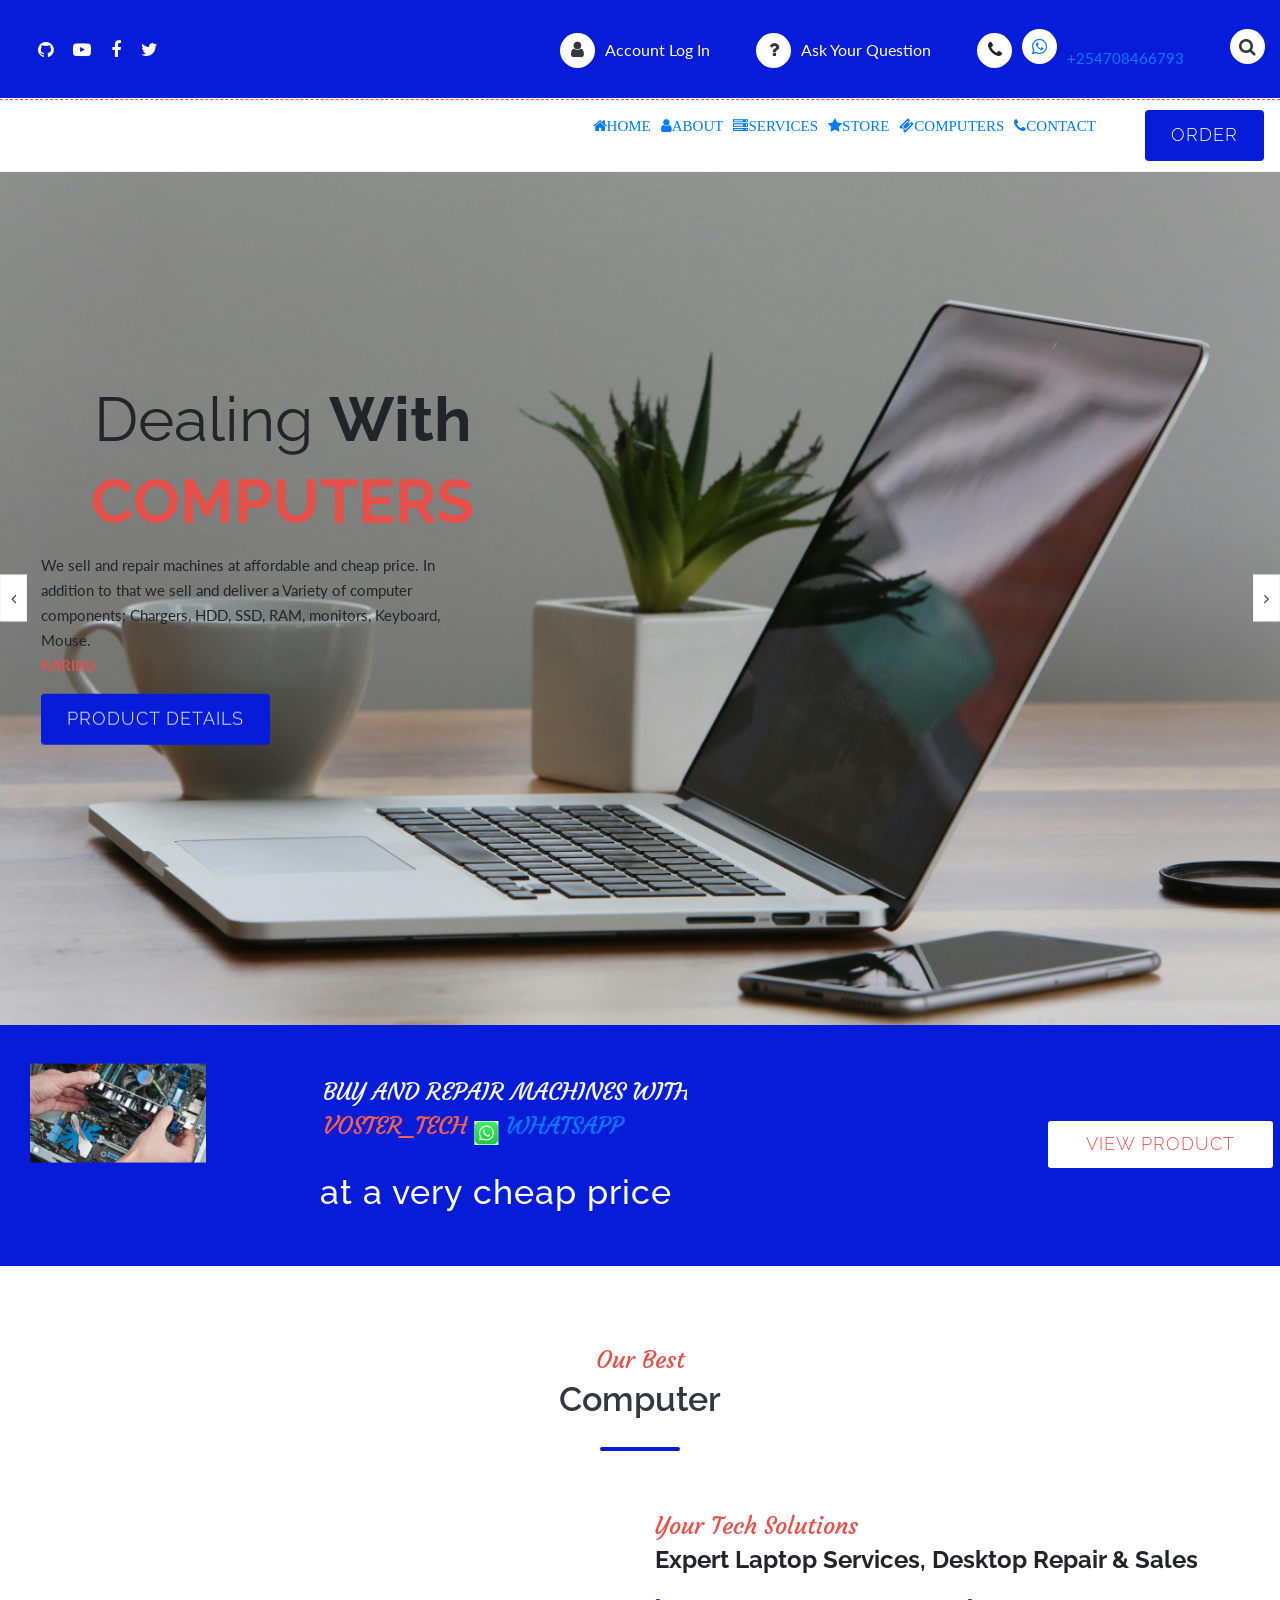
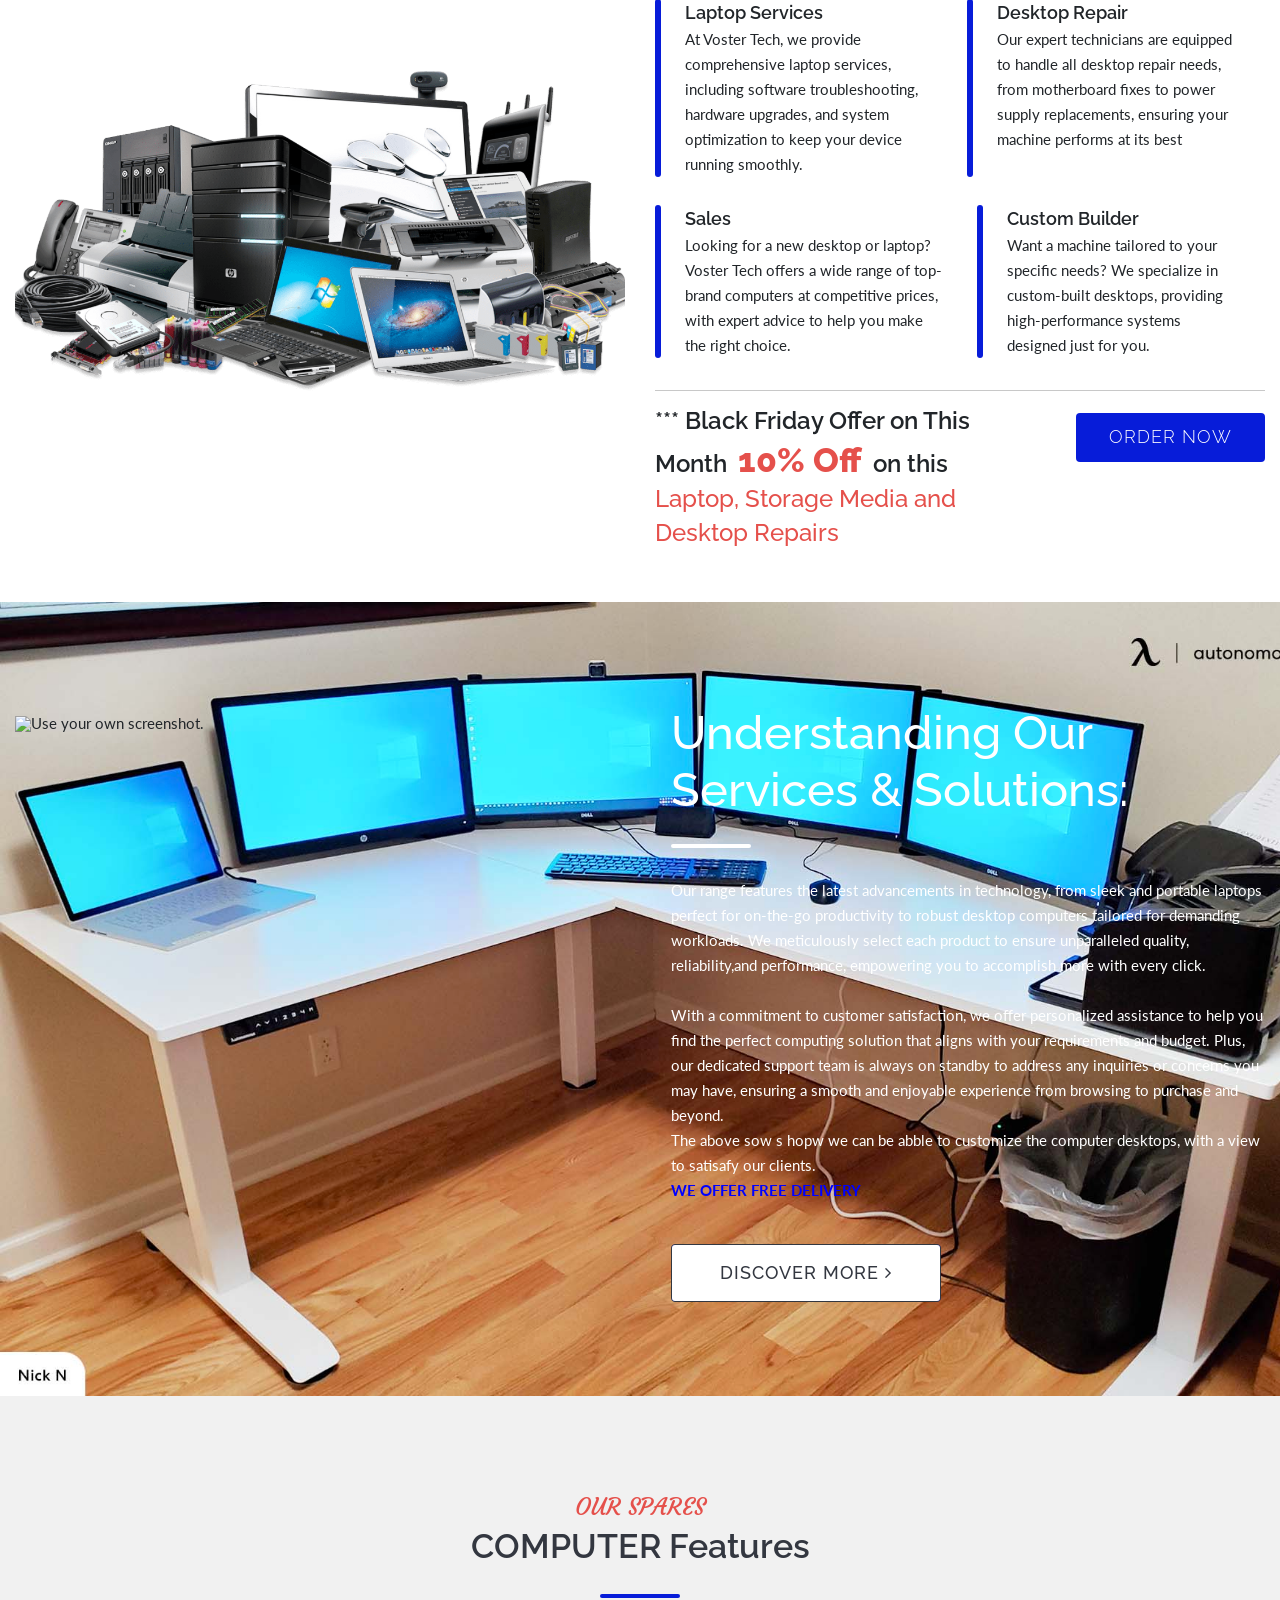
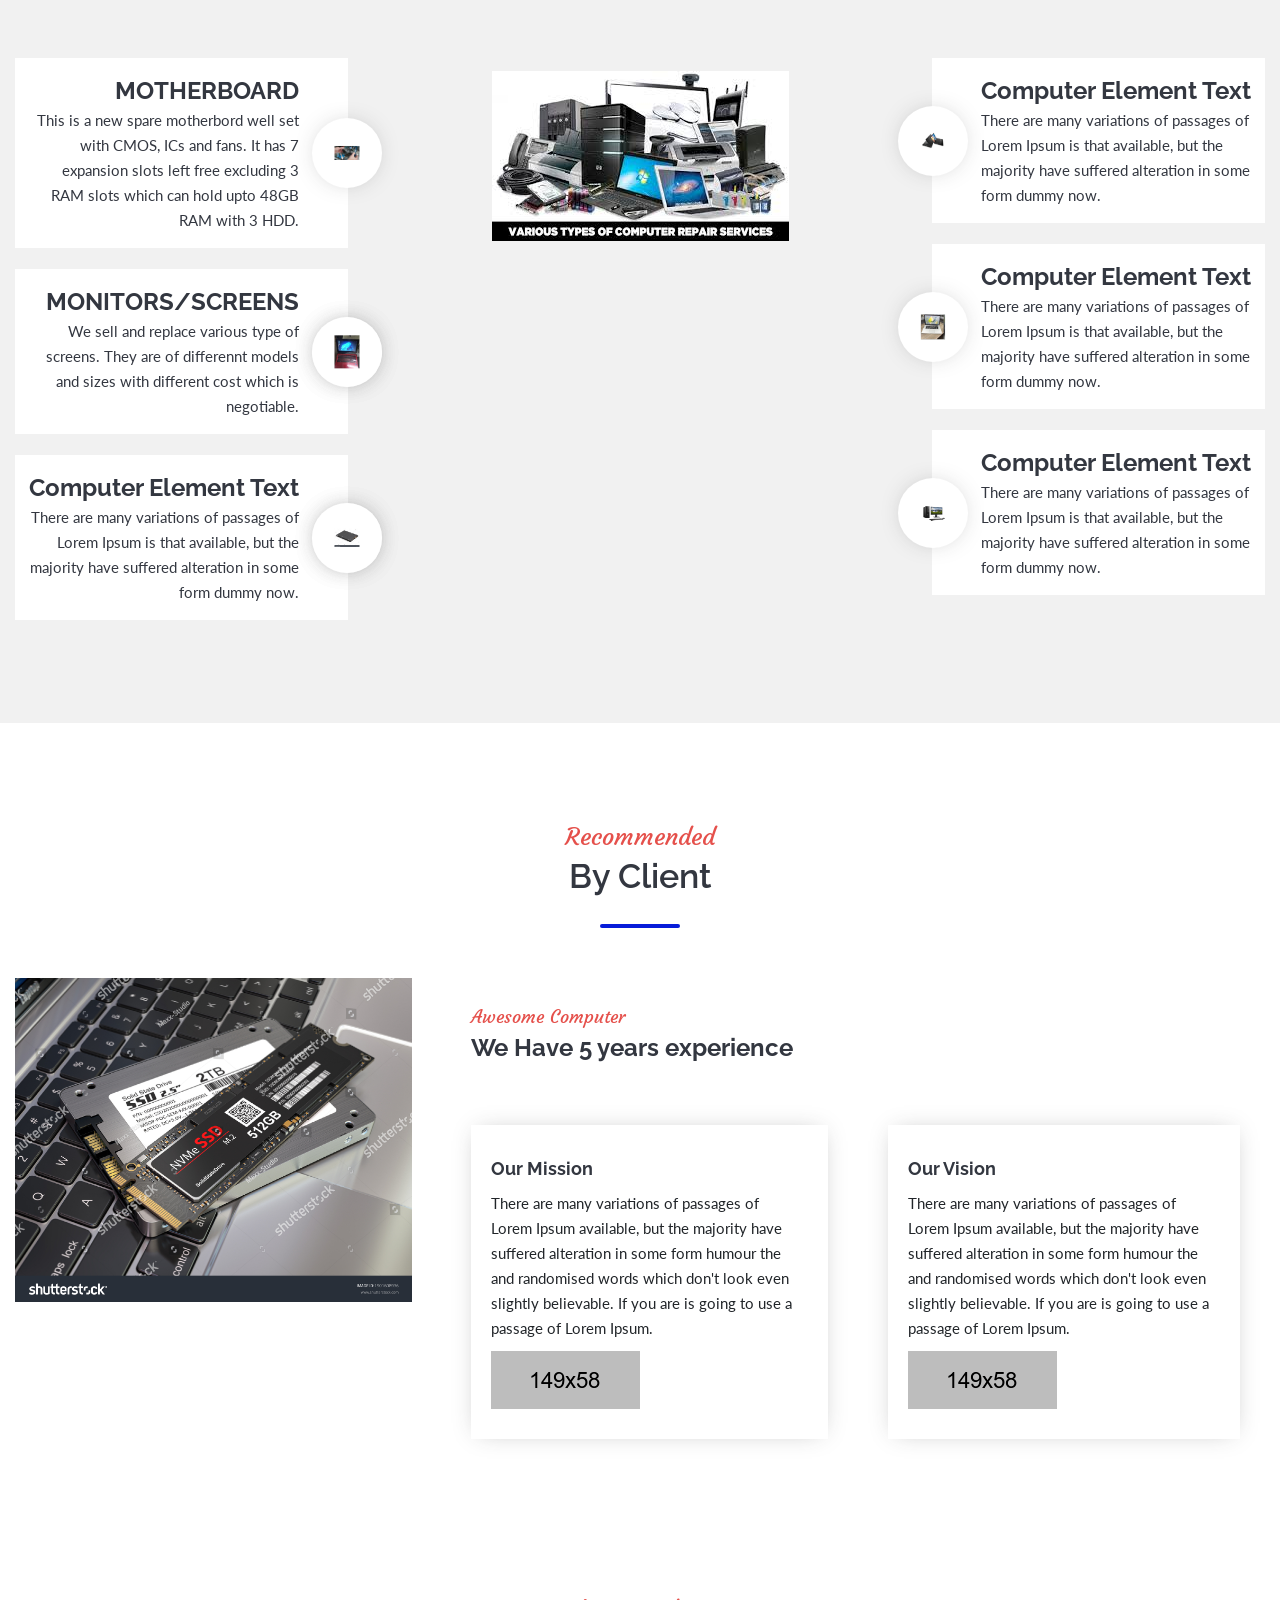
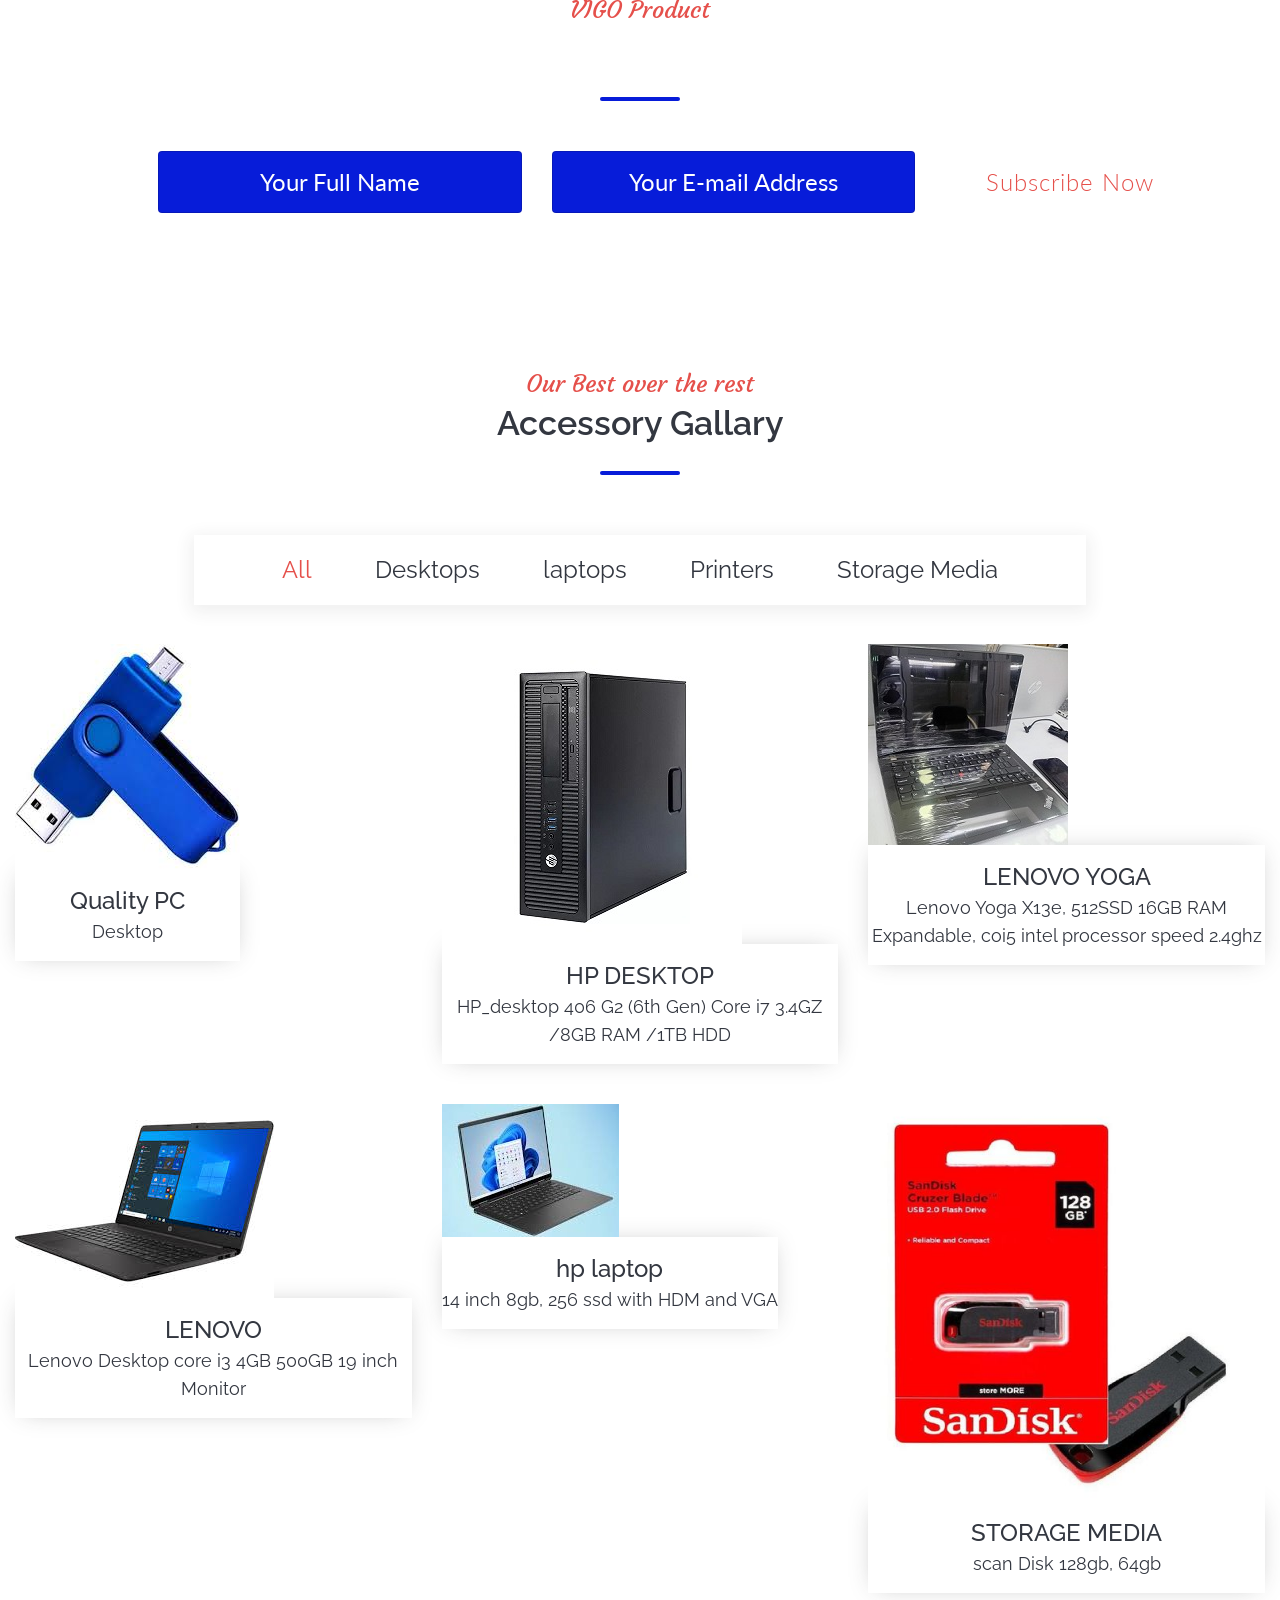
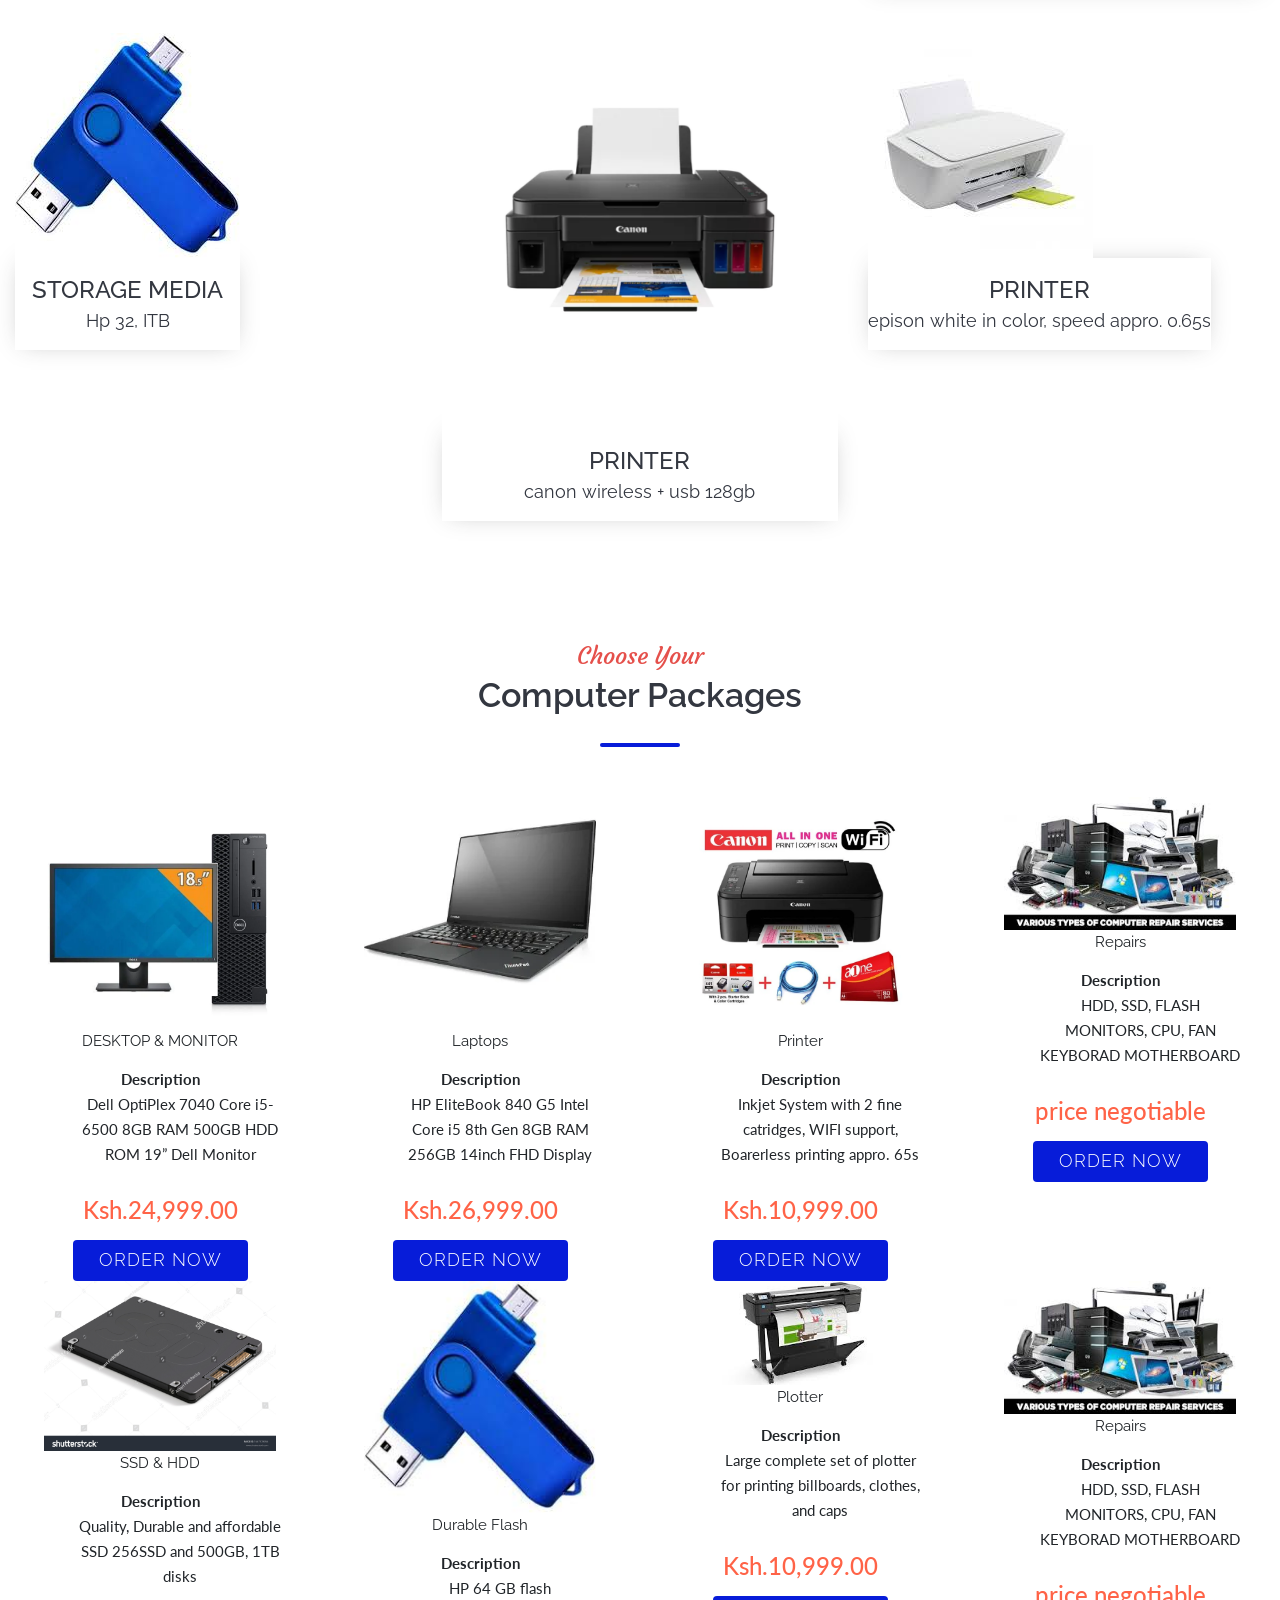
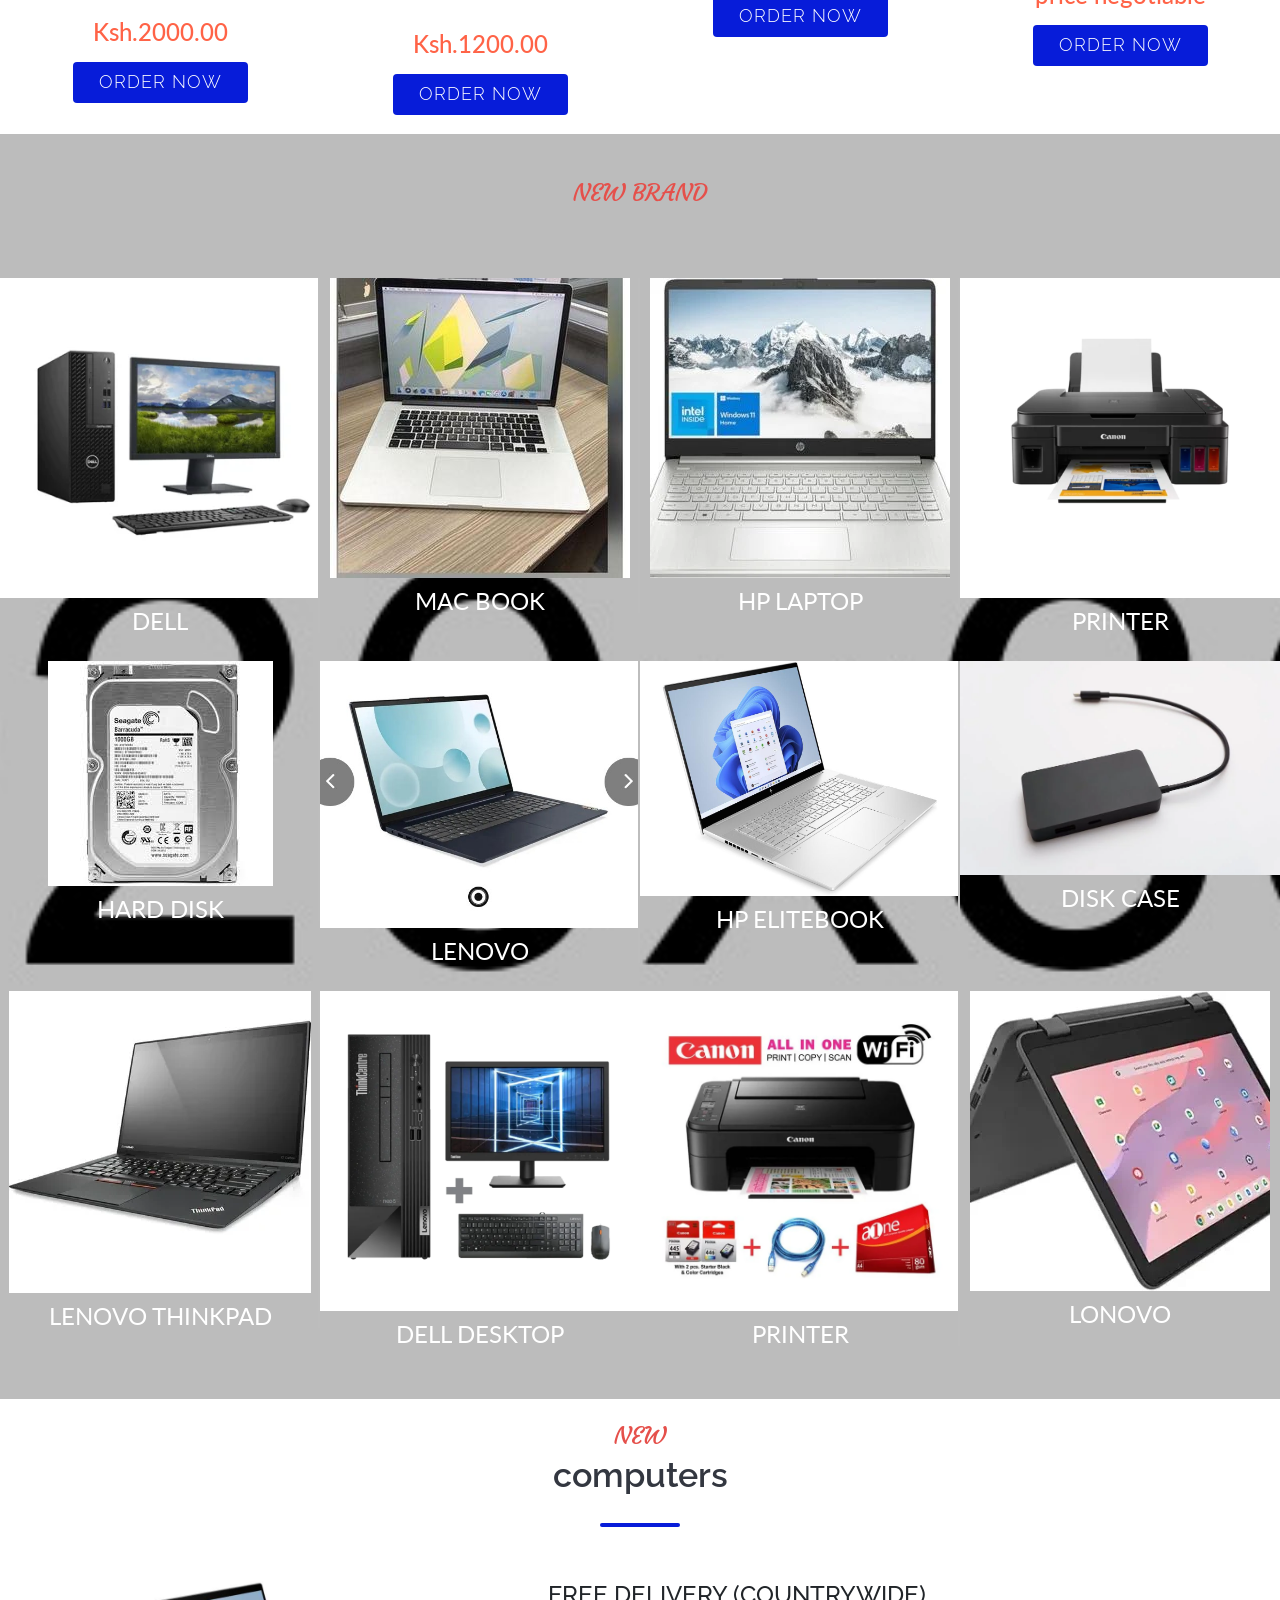
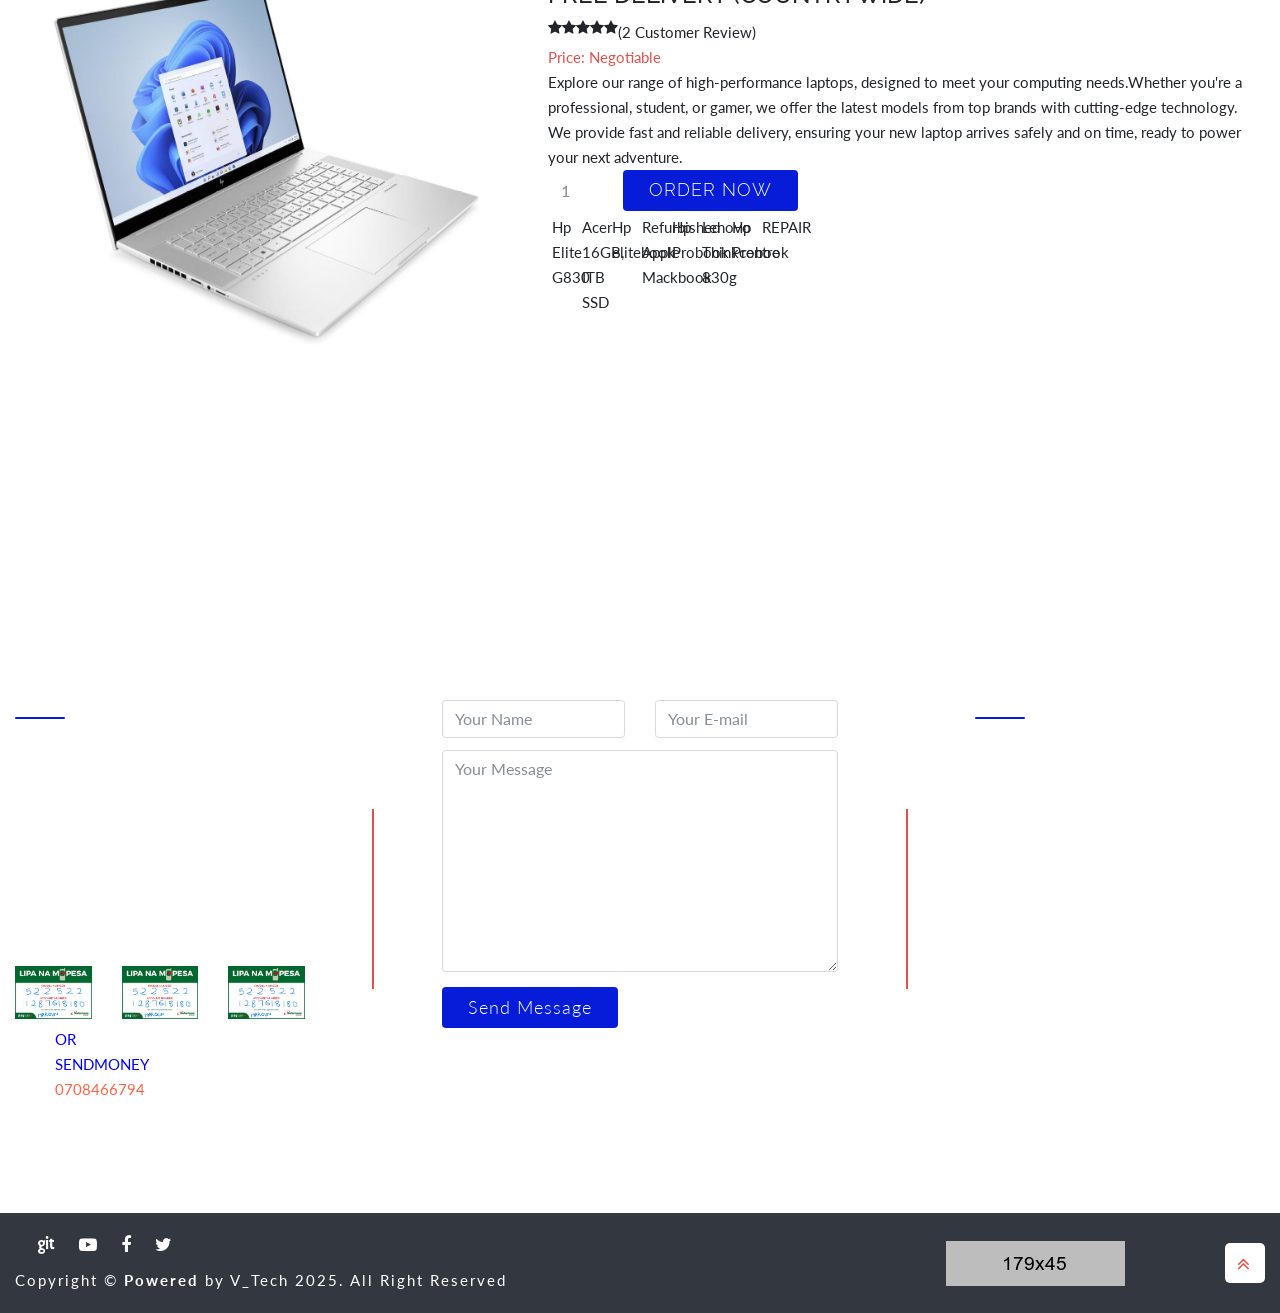
==== commit cb10fe60: "location" ====
--- a/index.html
+++ b/index.html
@@ -1349,7 +1349,7 @@
                                 </li>
                                 <li class="list-group-item pd-0 bg-transparent border-transparent d-flex align-items-start border-0">
                                    <i class="fa fa-map-marker" aria-hidden="true"></i>
-                                   <p class="display-inline-block mr-0"> Jamia Mall, opposite JKUAT TOWERS <br>Nairobi, Kenya</p>
+                                   <p class="display-inline-block mr-0"> Jamia Mall, opposite JKUAT TOWERS - Kigali Street <br>Nairobi, Kenya</p>
                                 </li>
                             </ul>
                         </div>
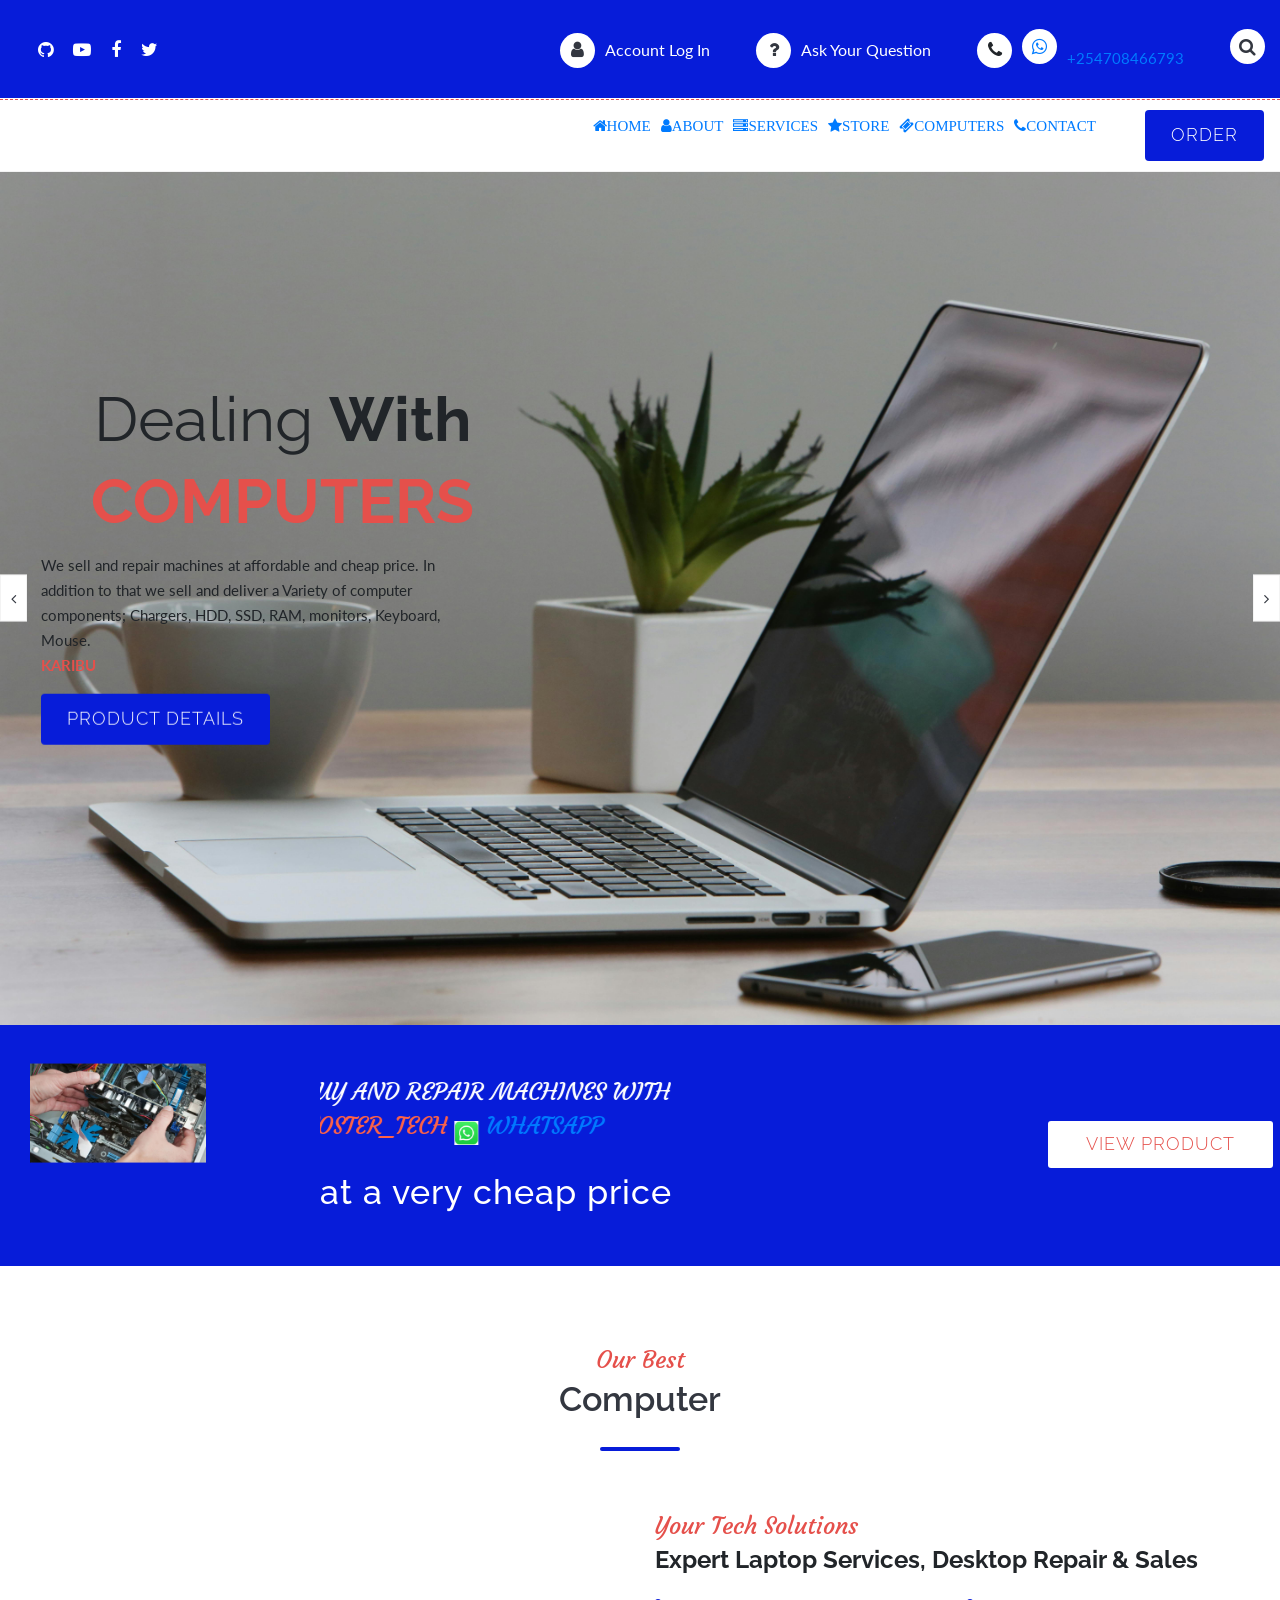
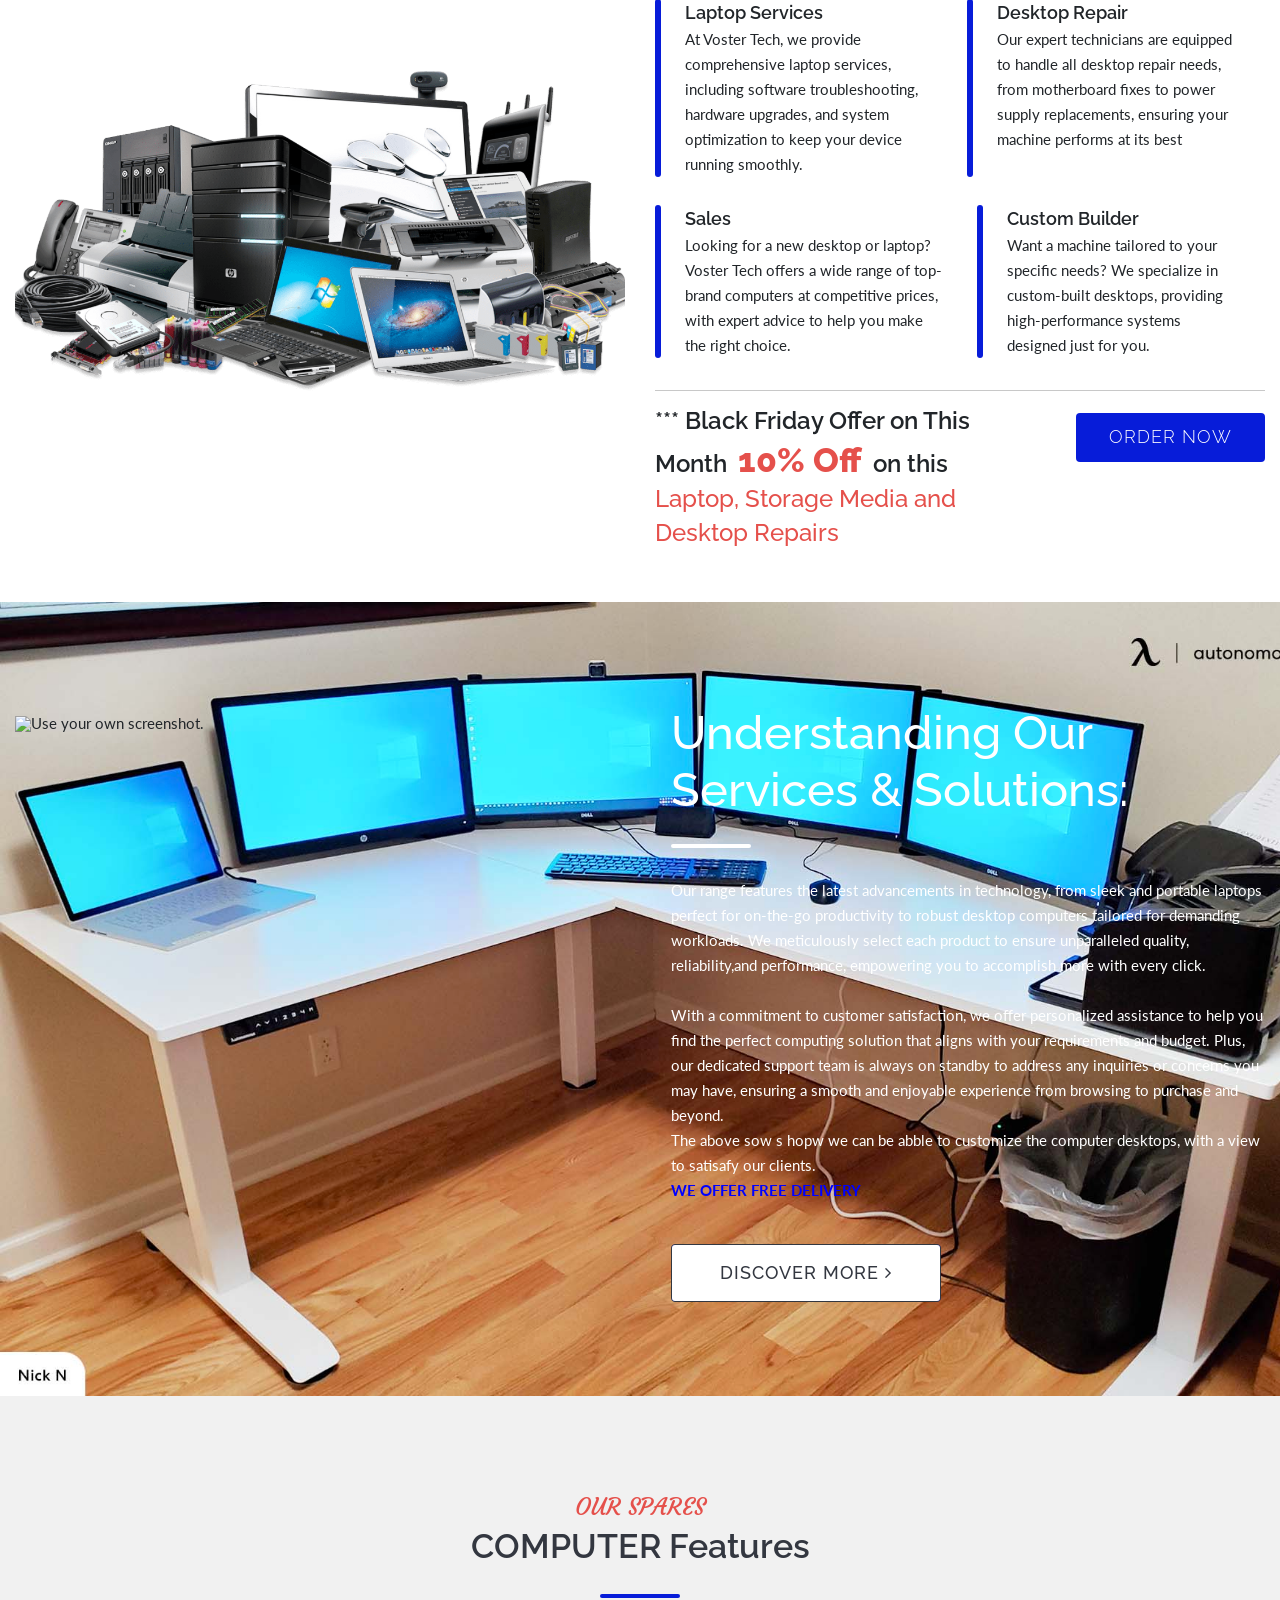
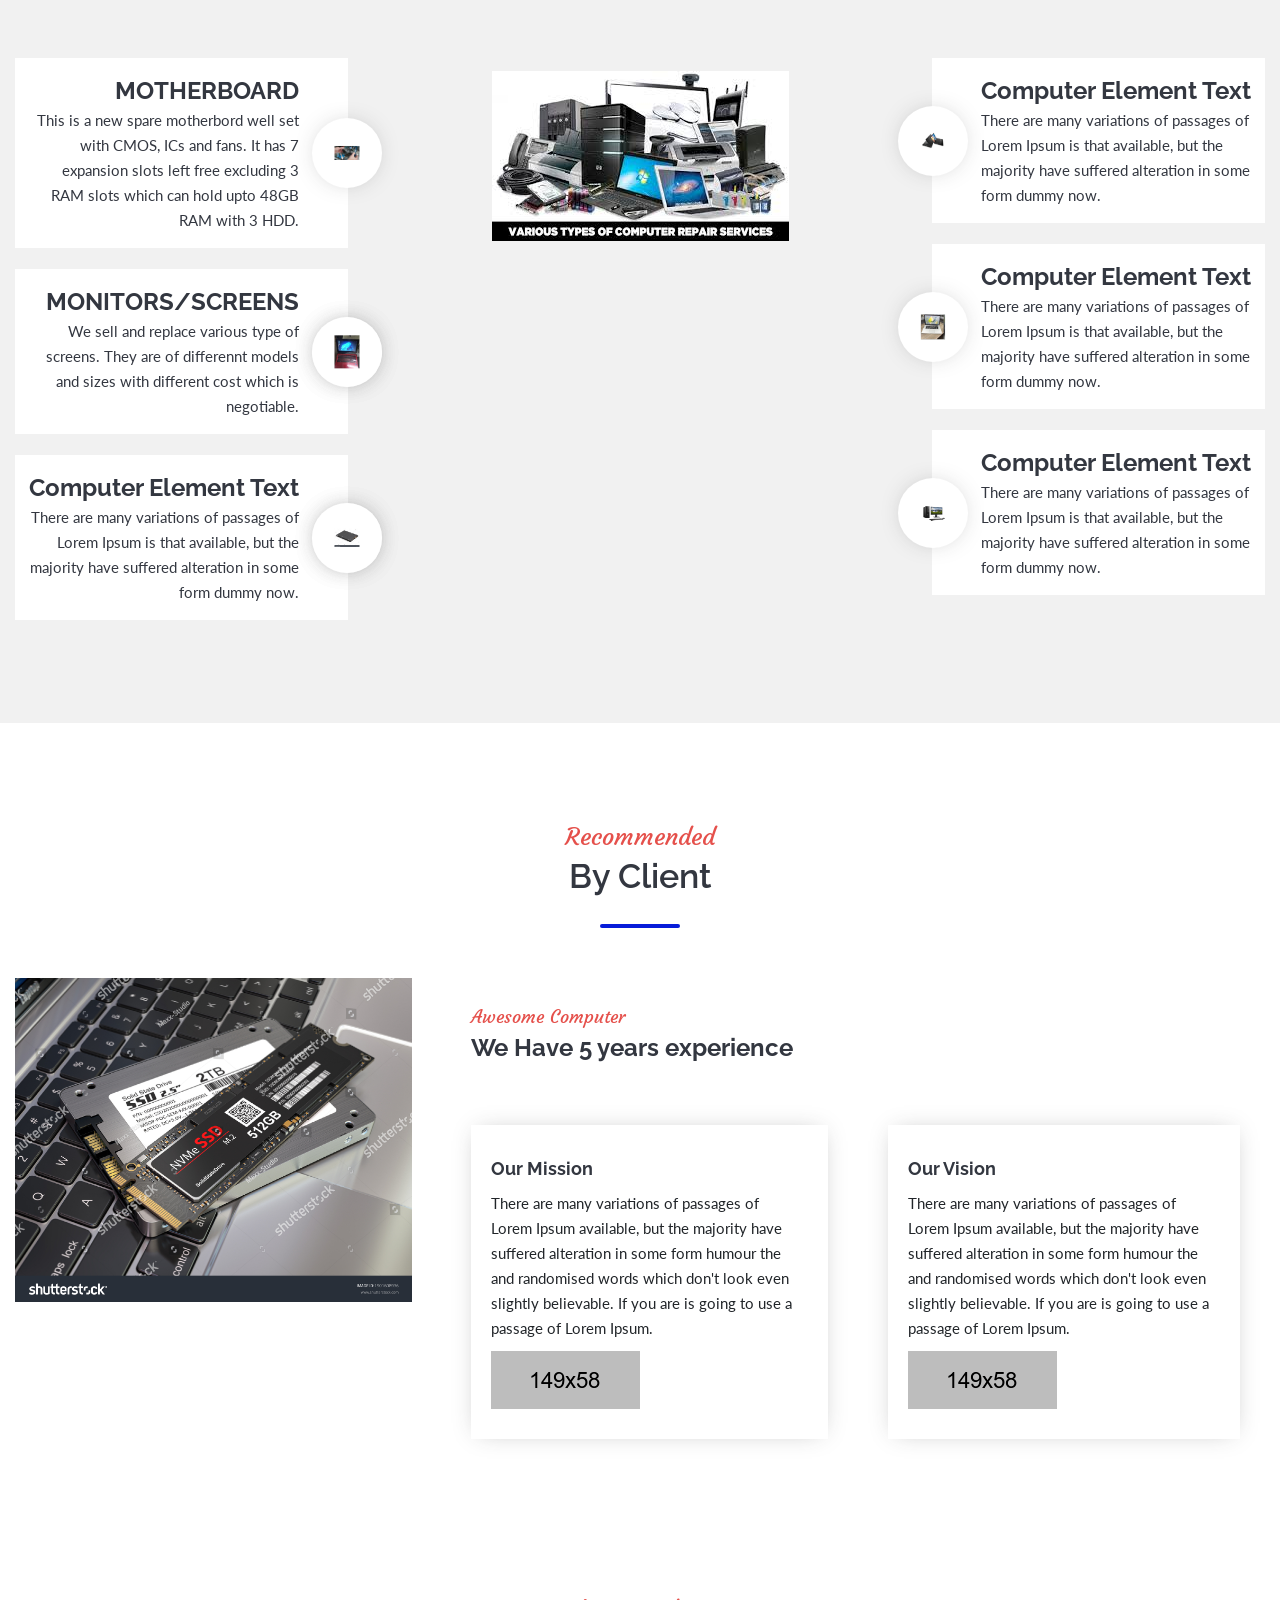
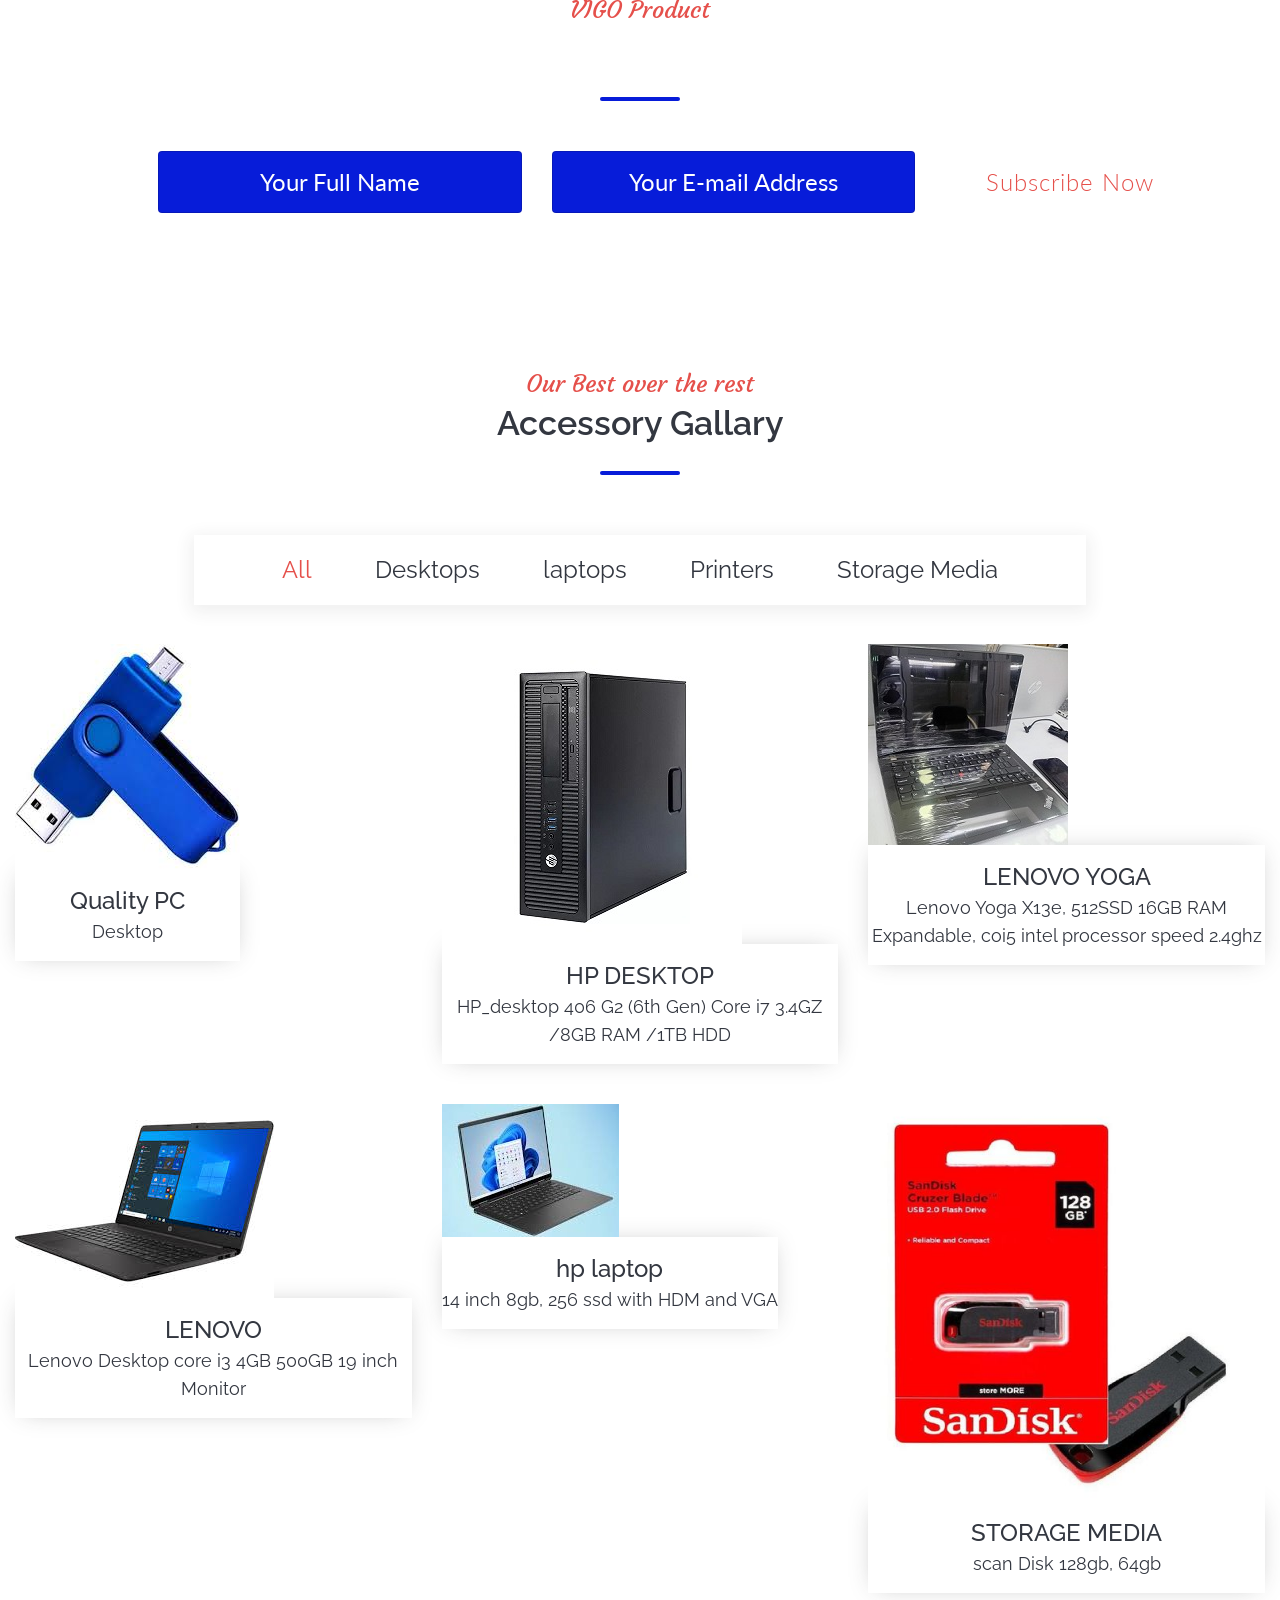
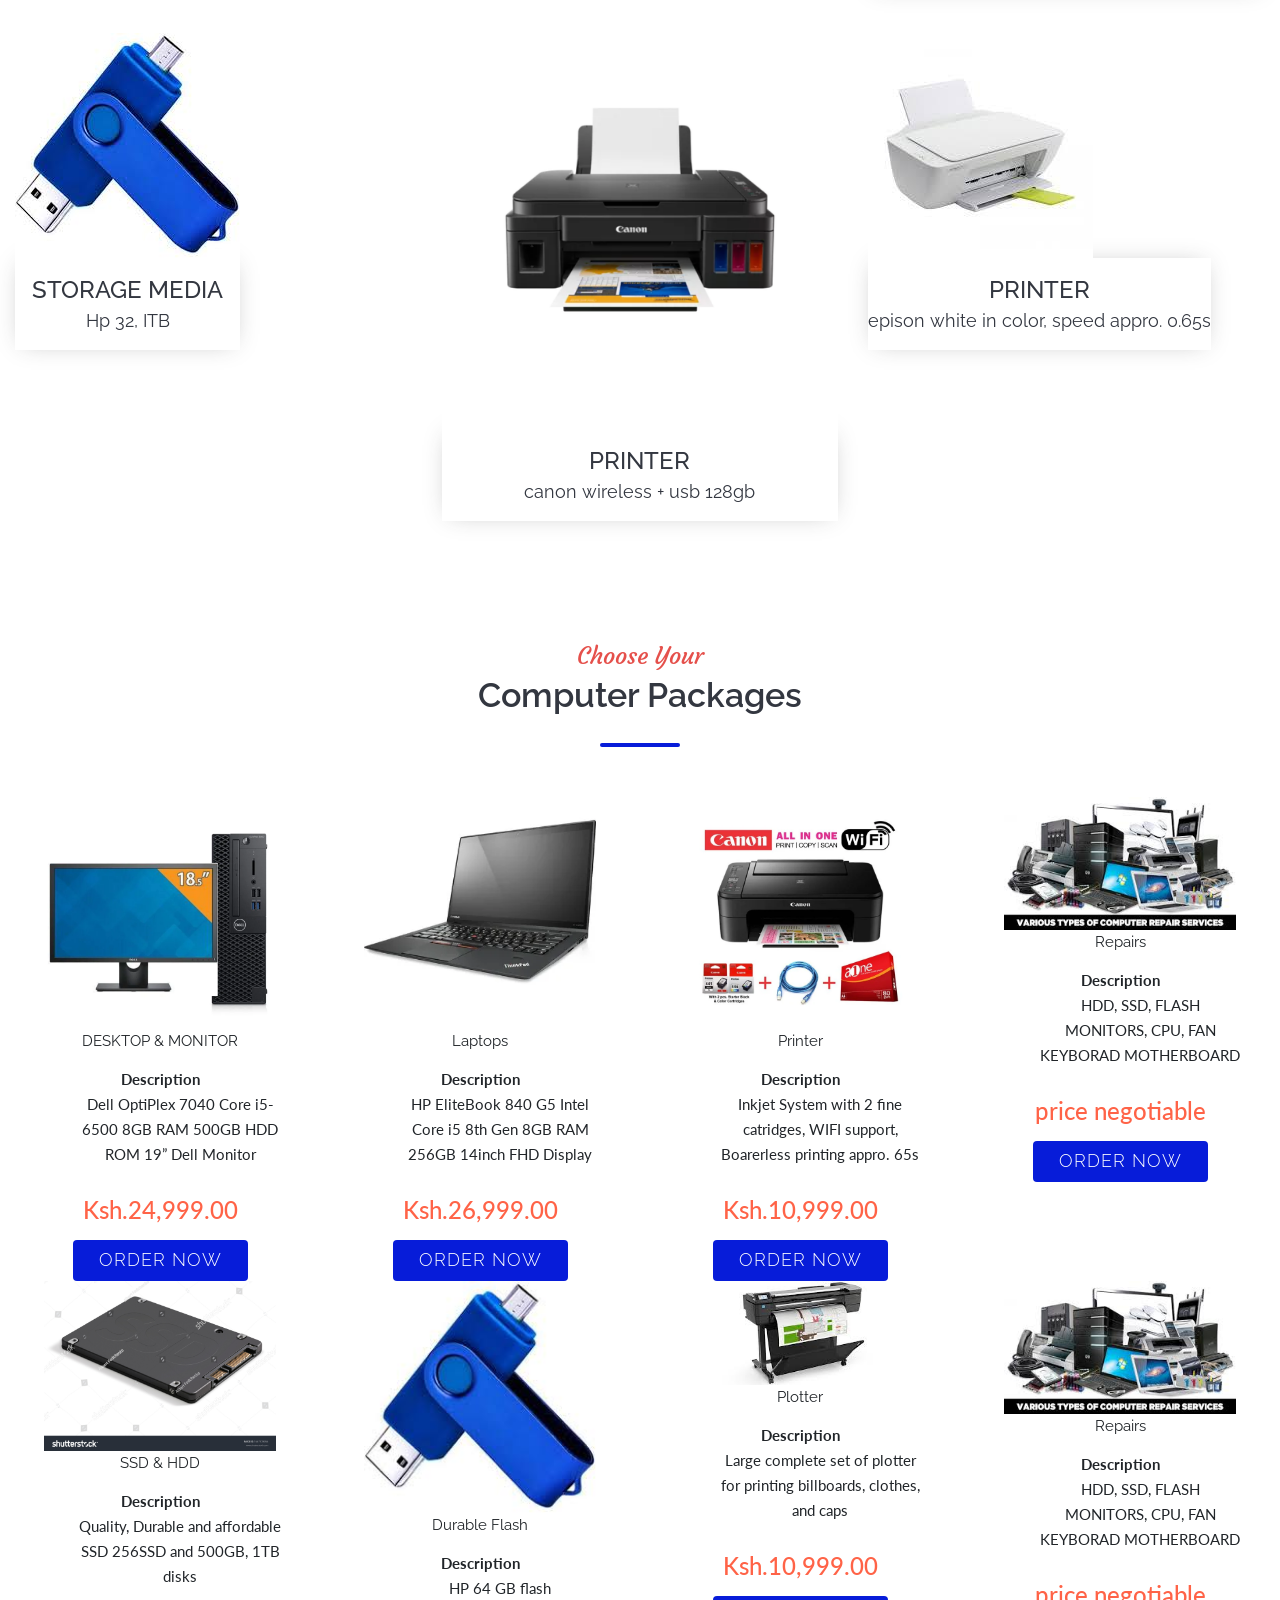
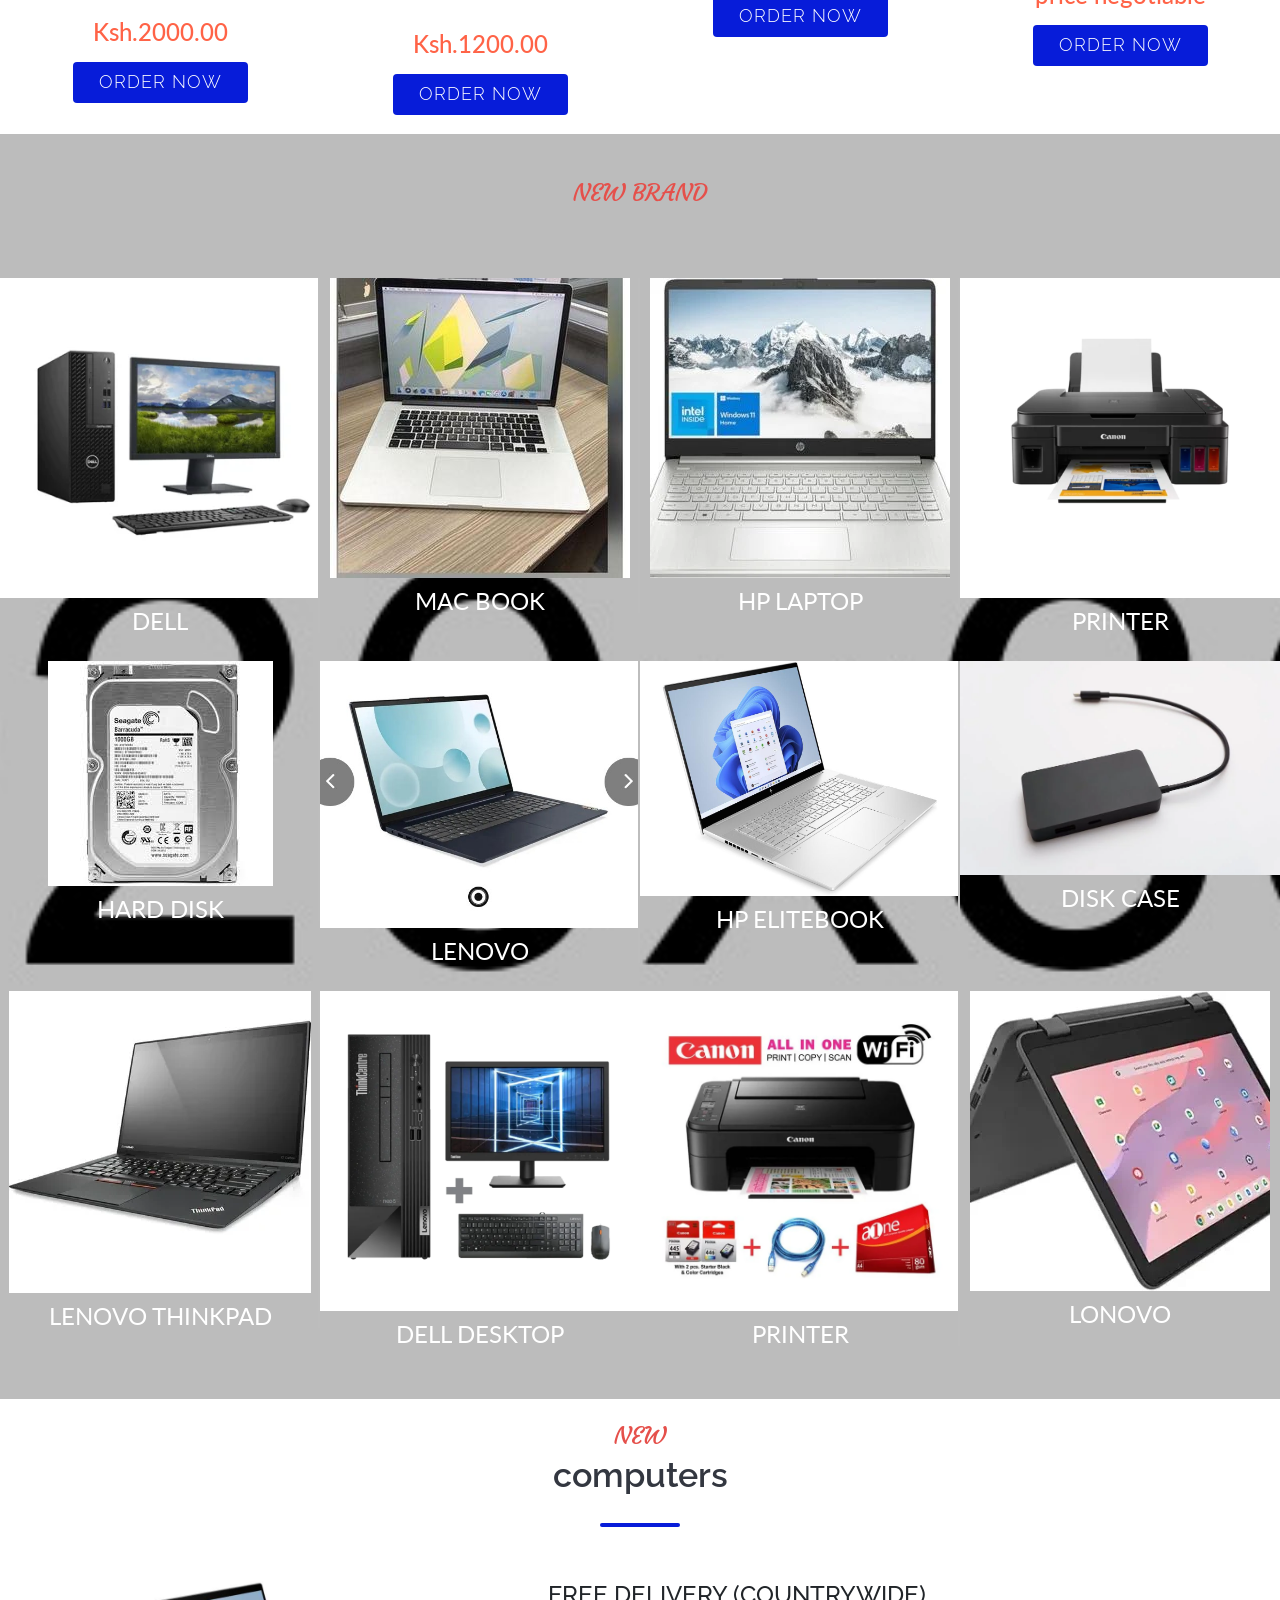
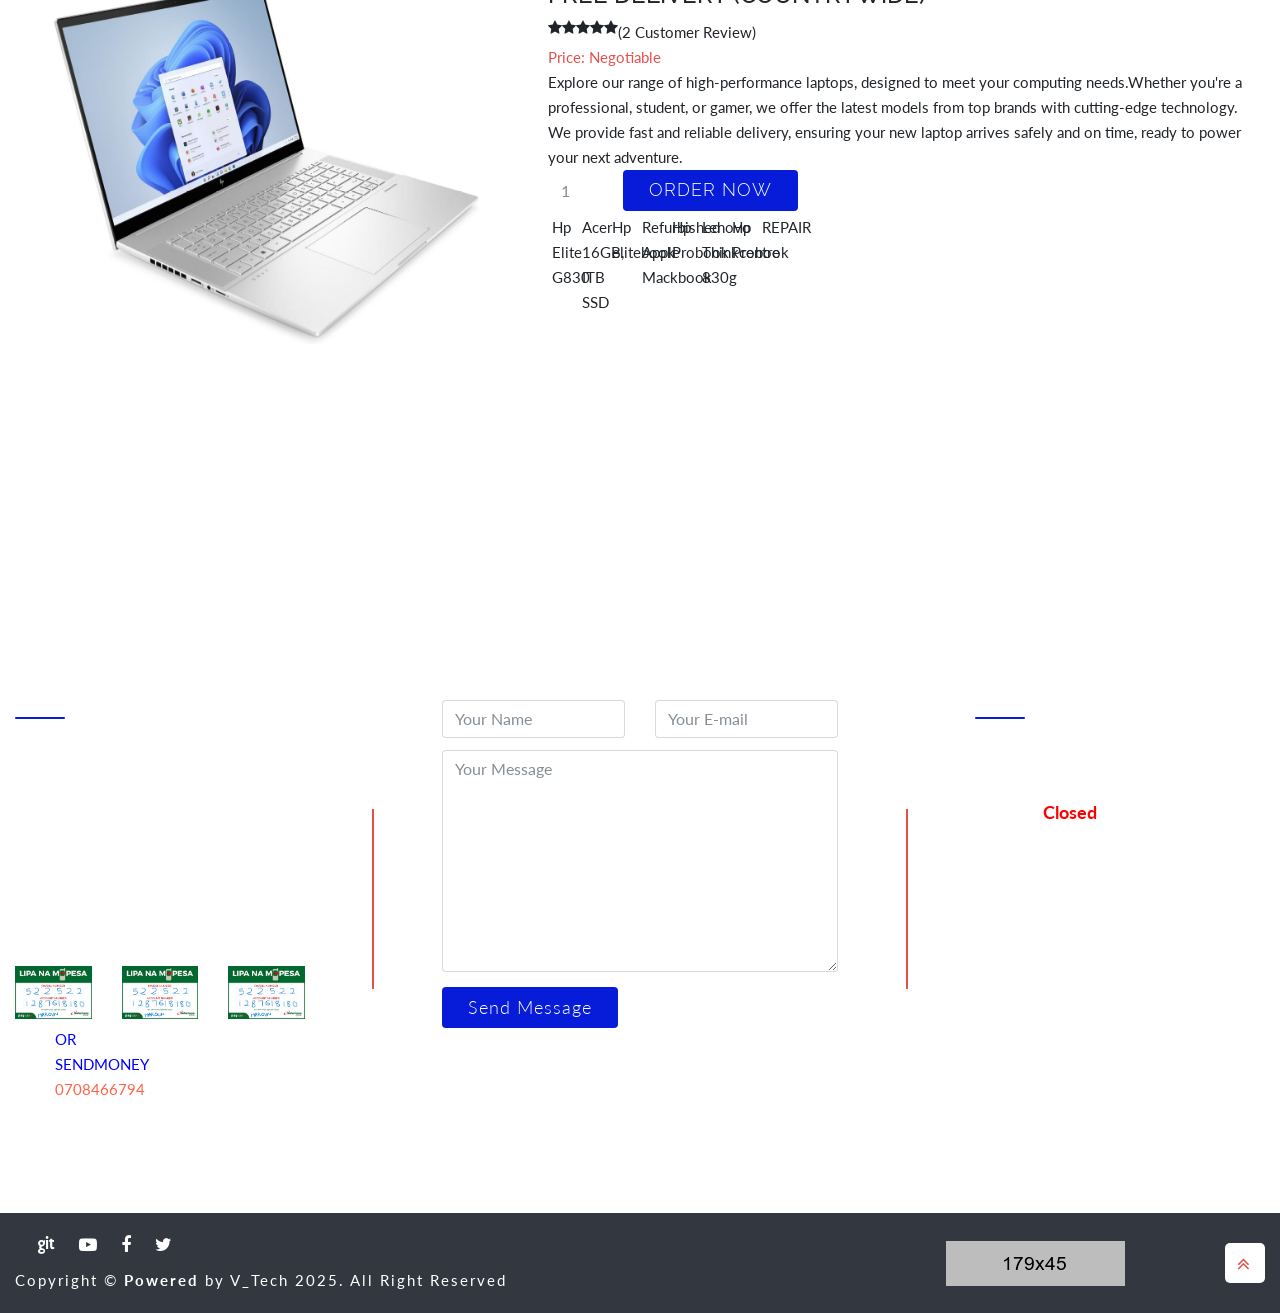
==== commit b57ed520: "TIME UPDATE" ====
--- a/index.html
+++ b/index.html
@@ -1334,9 +1334,10 @@
                         <div class="contact-office-hours">
                             <p>Open Office Hours:</p>
                             <p>
-                                Mon - Fri: 9.00am - 6.00pm</p>
+                                Mon - Sat: <b syle="color:green">8.00am - 7.00pm</b></p>
                             <p>
-                                Sunday: 9.00am - 4.00pm
+                                Sunday: <b style="color:red">Closed</b>
+                                
                             </p>
                         </div>
                         <div class="contact-address">
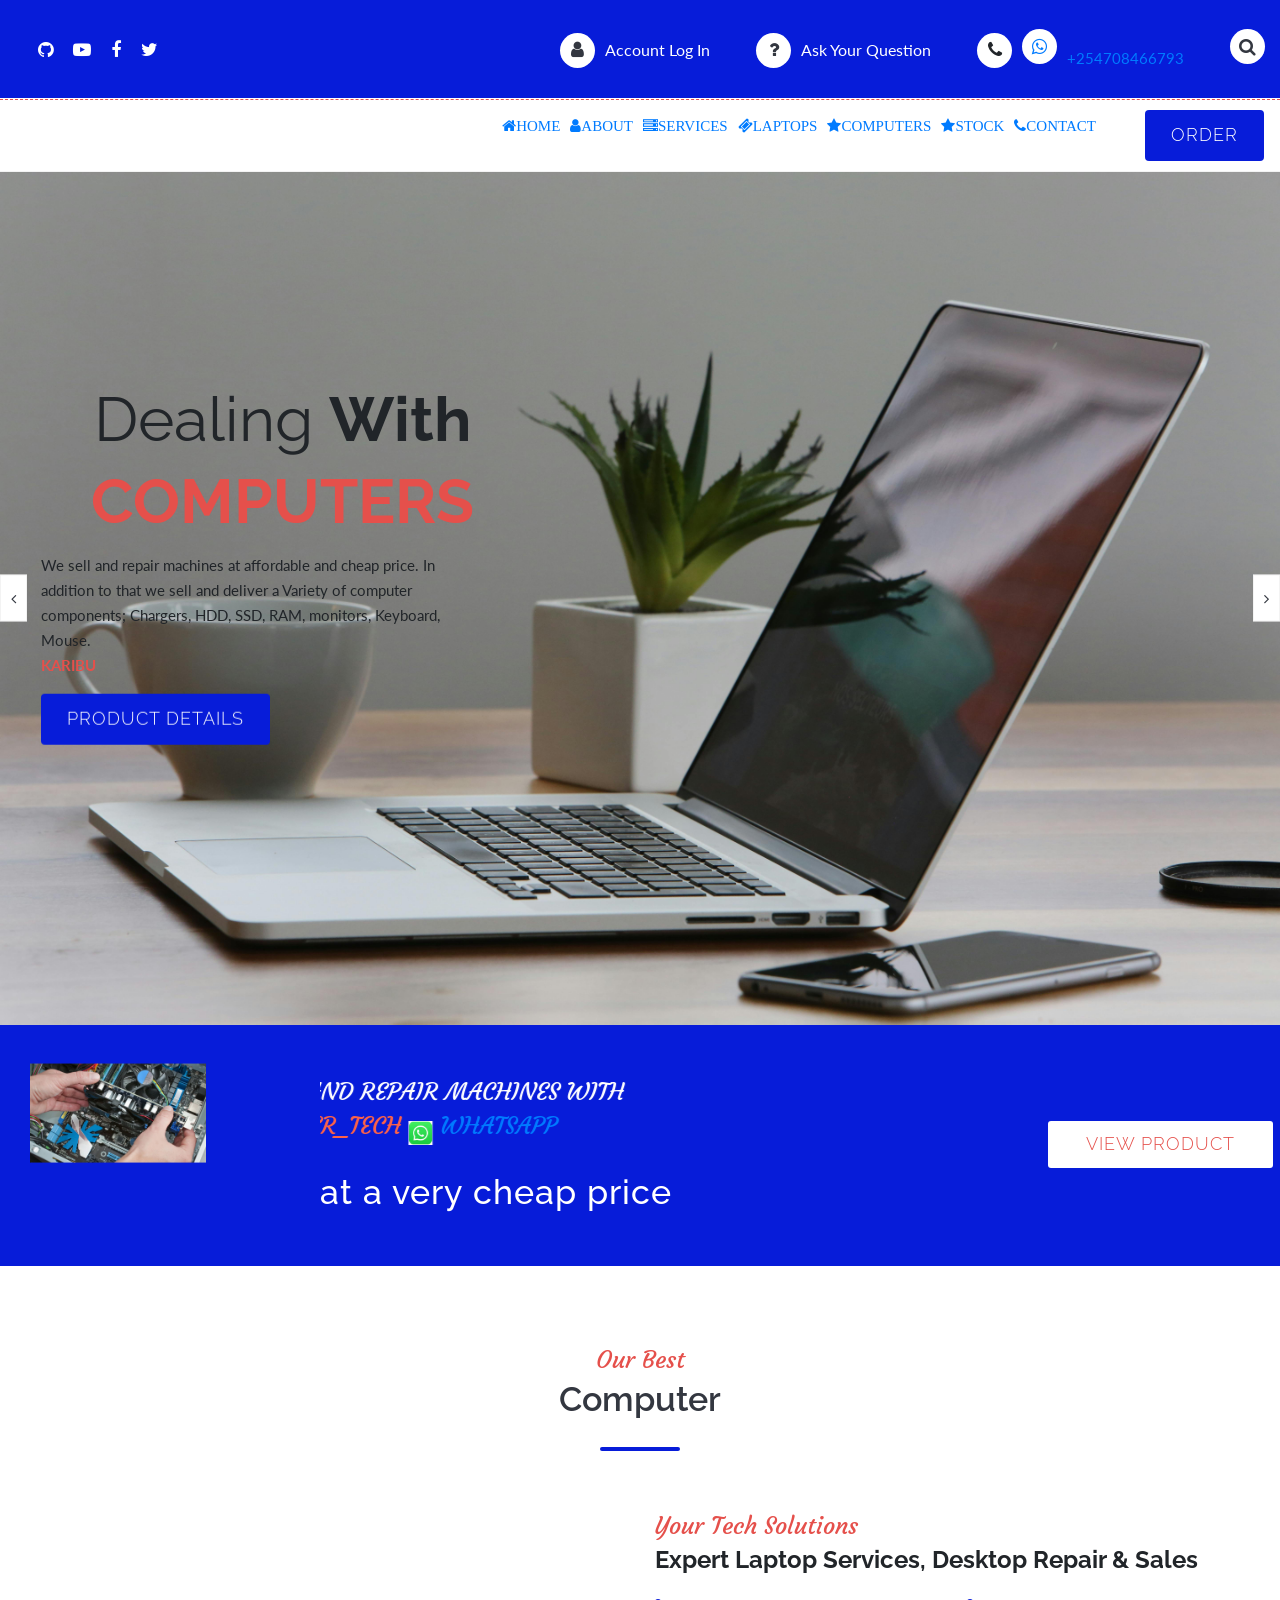
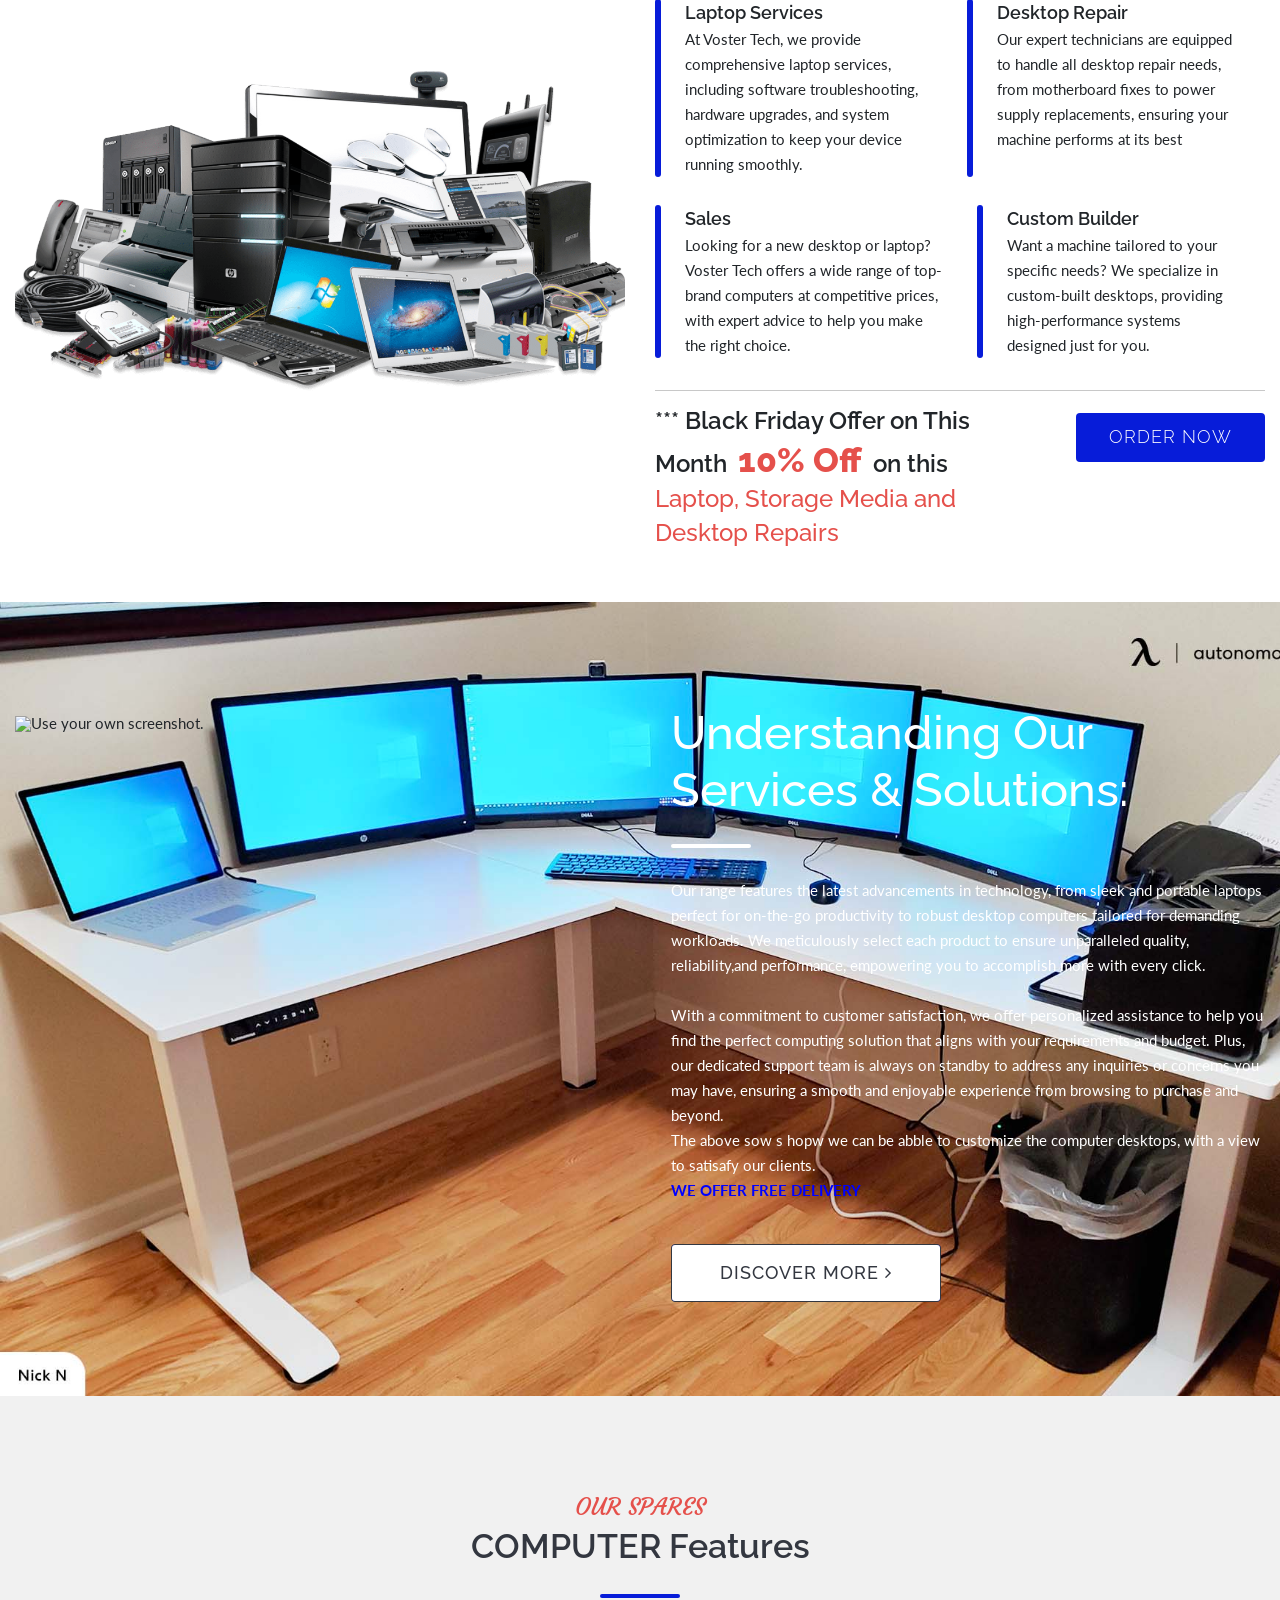
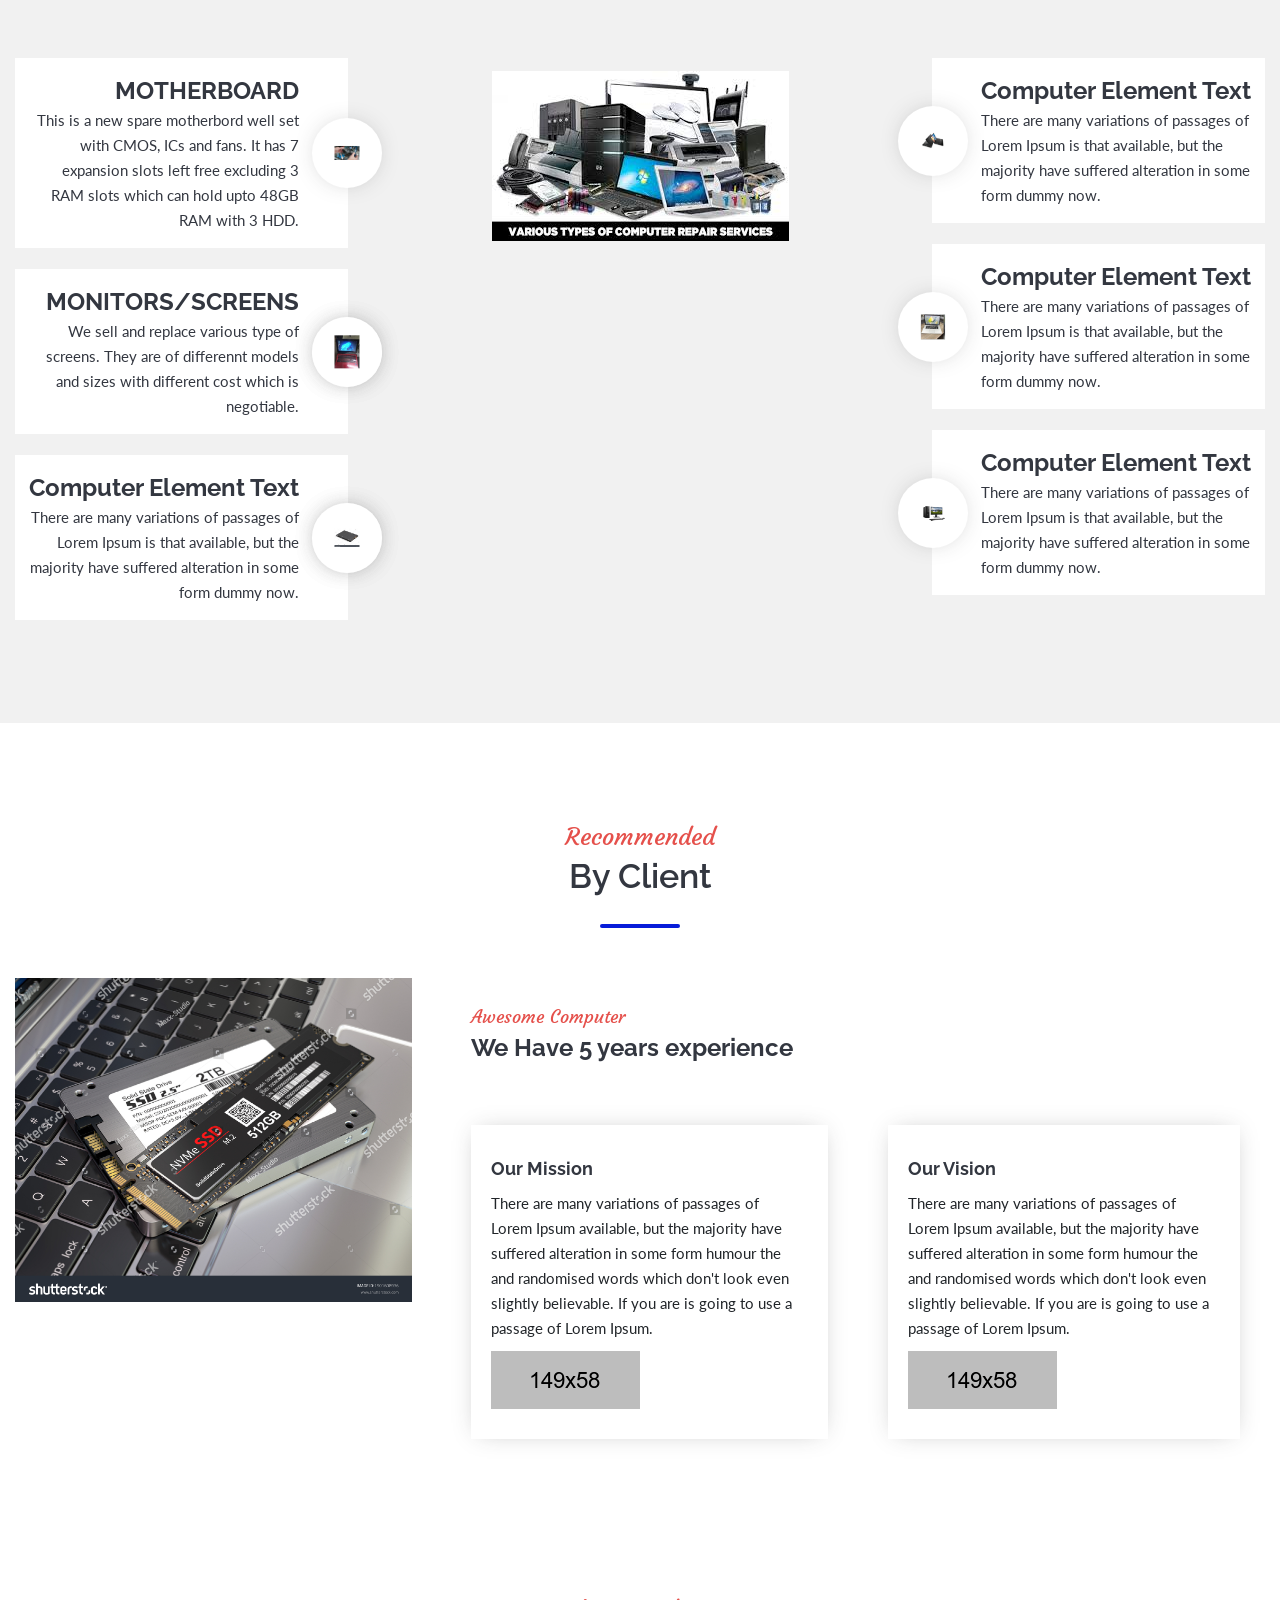
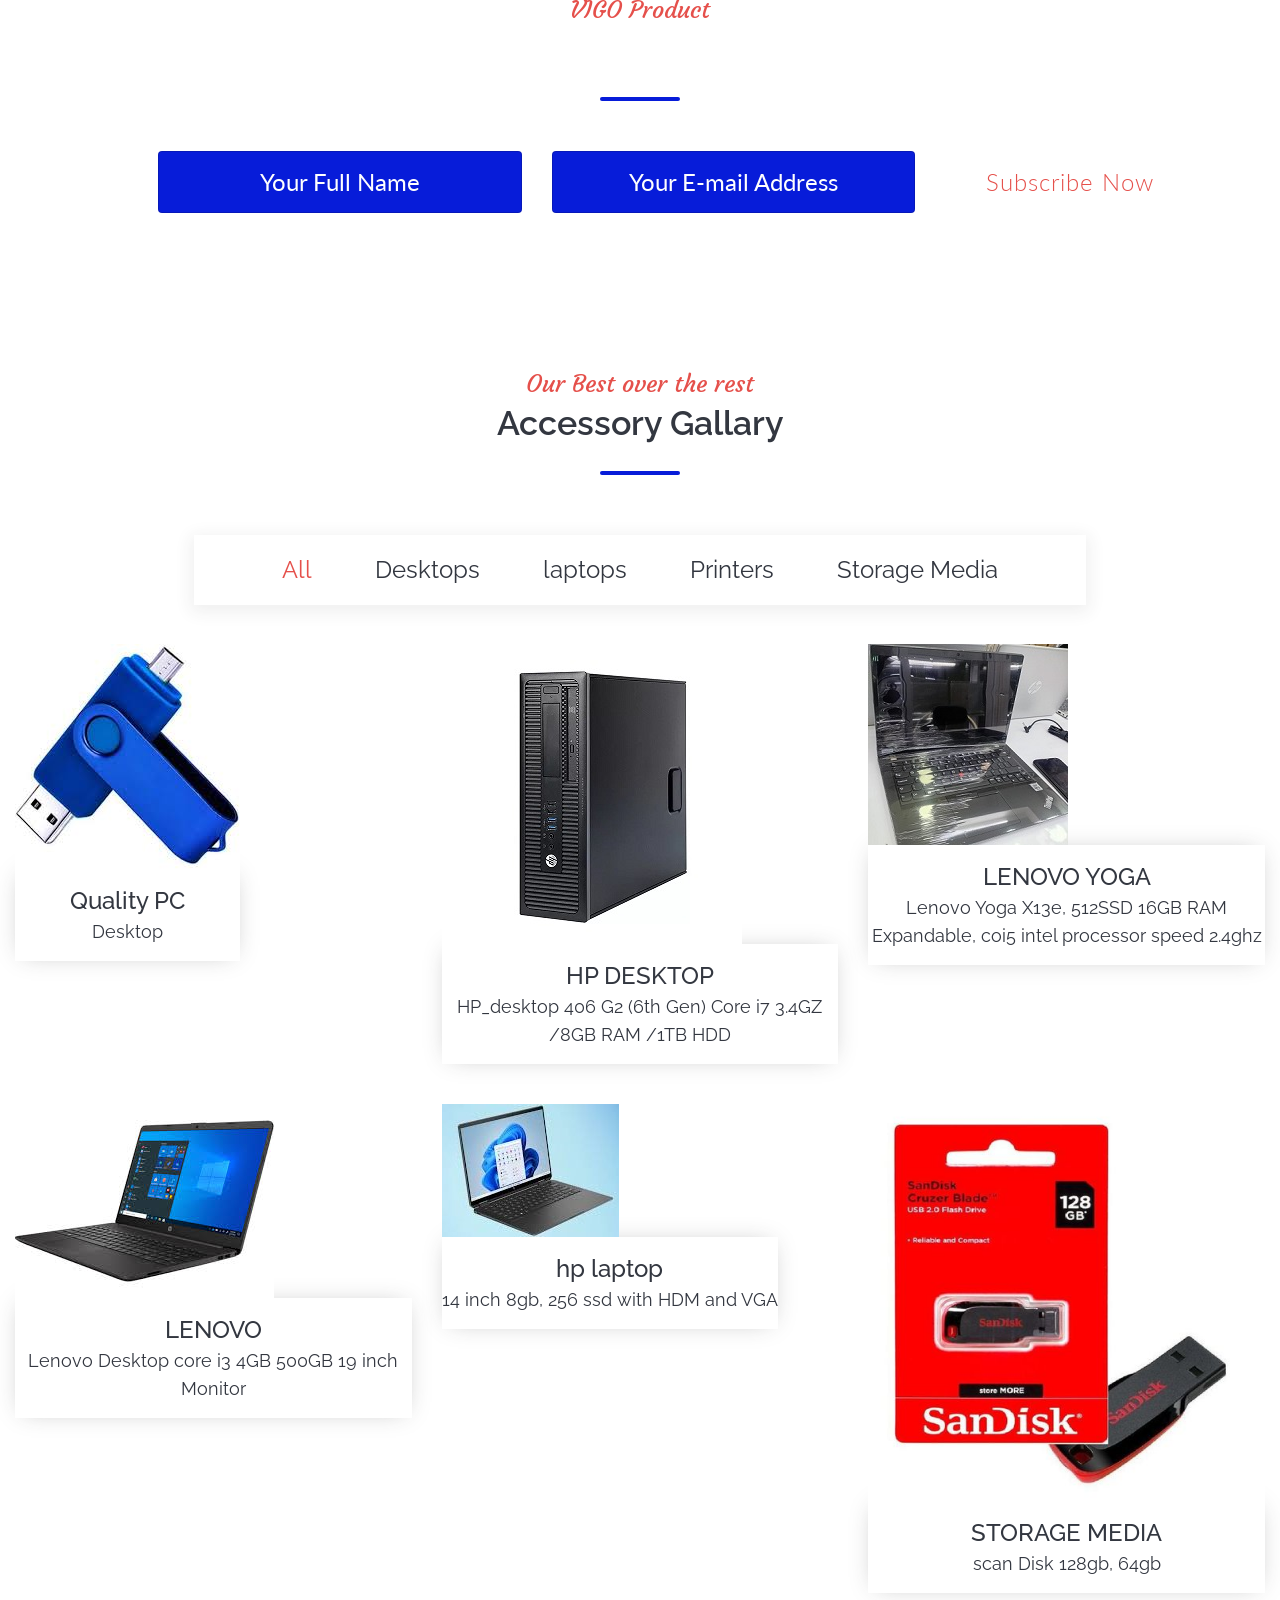
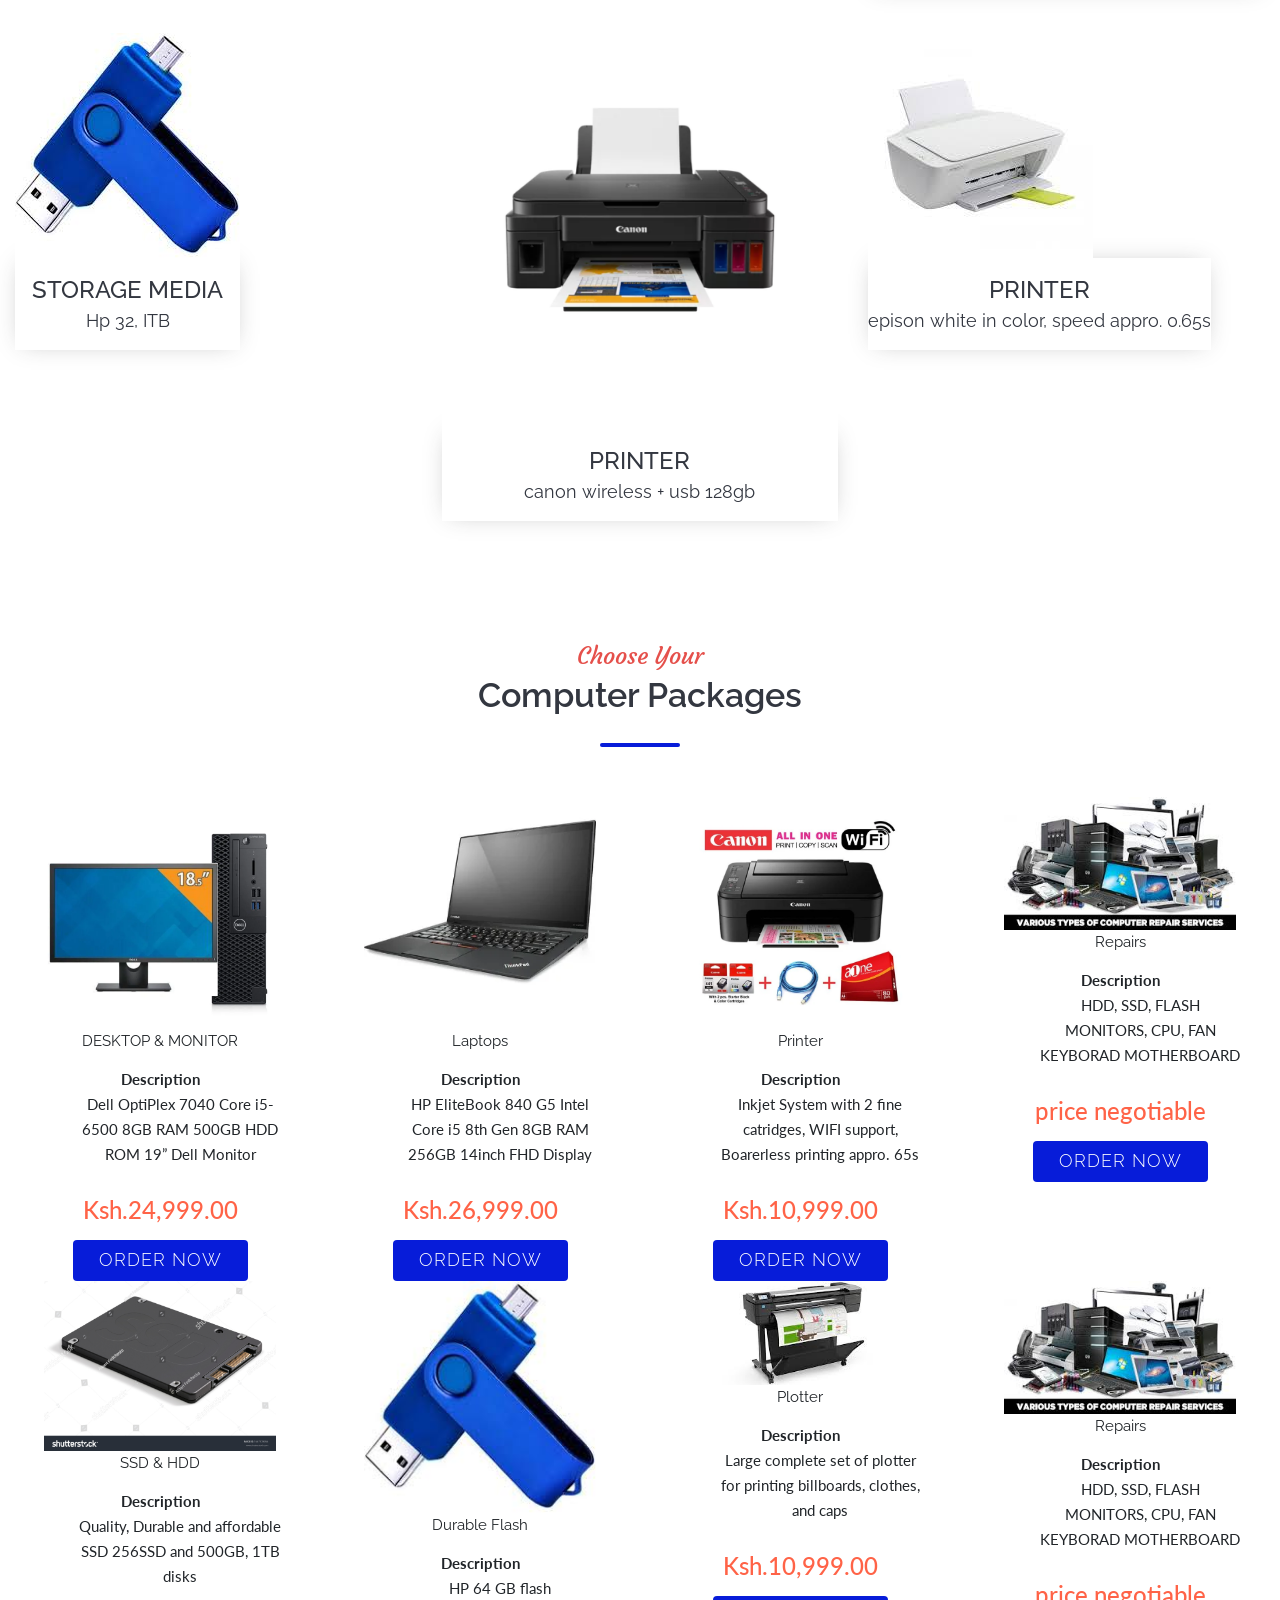
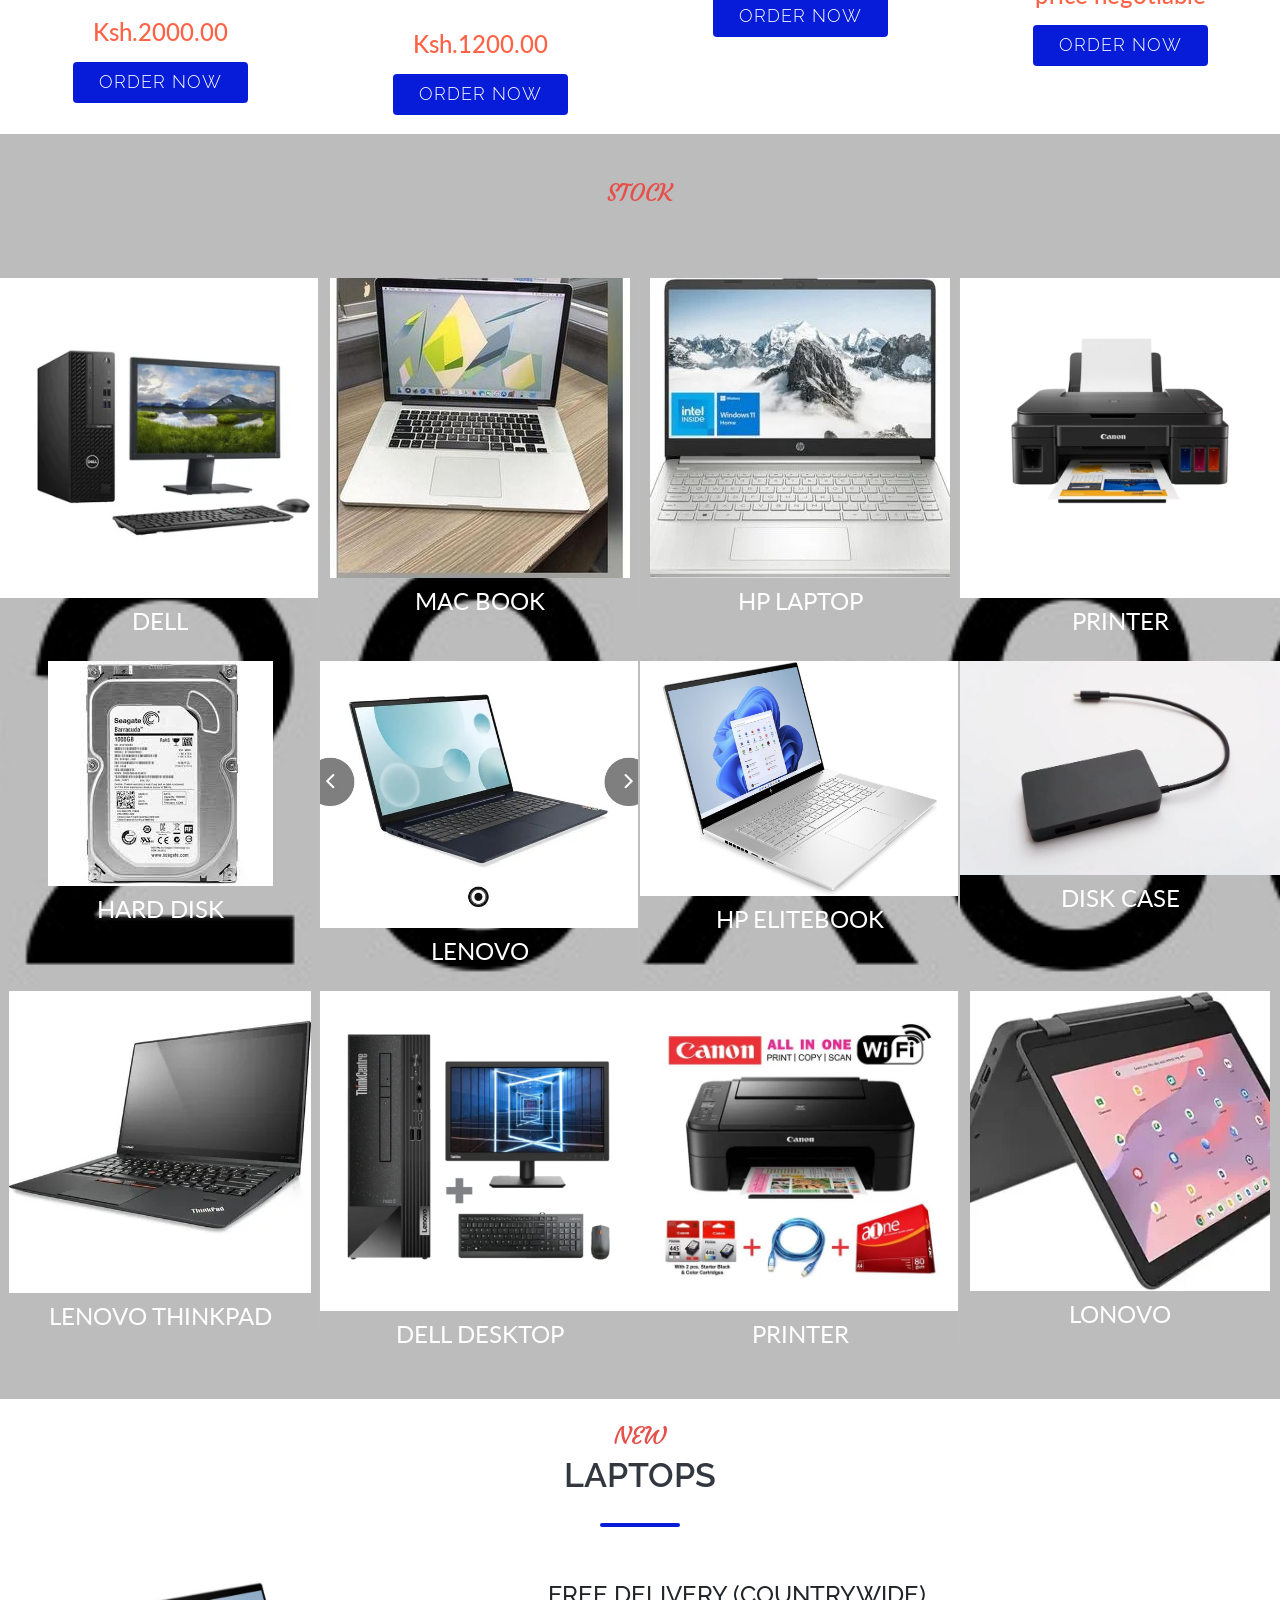
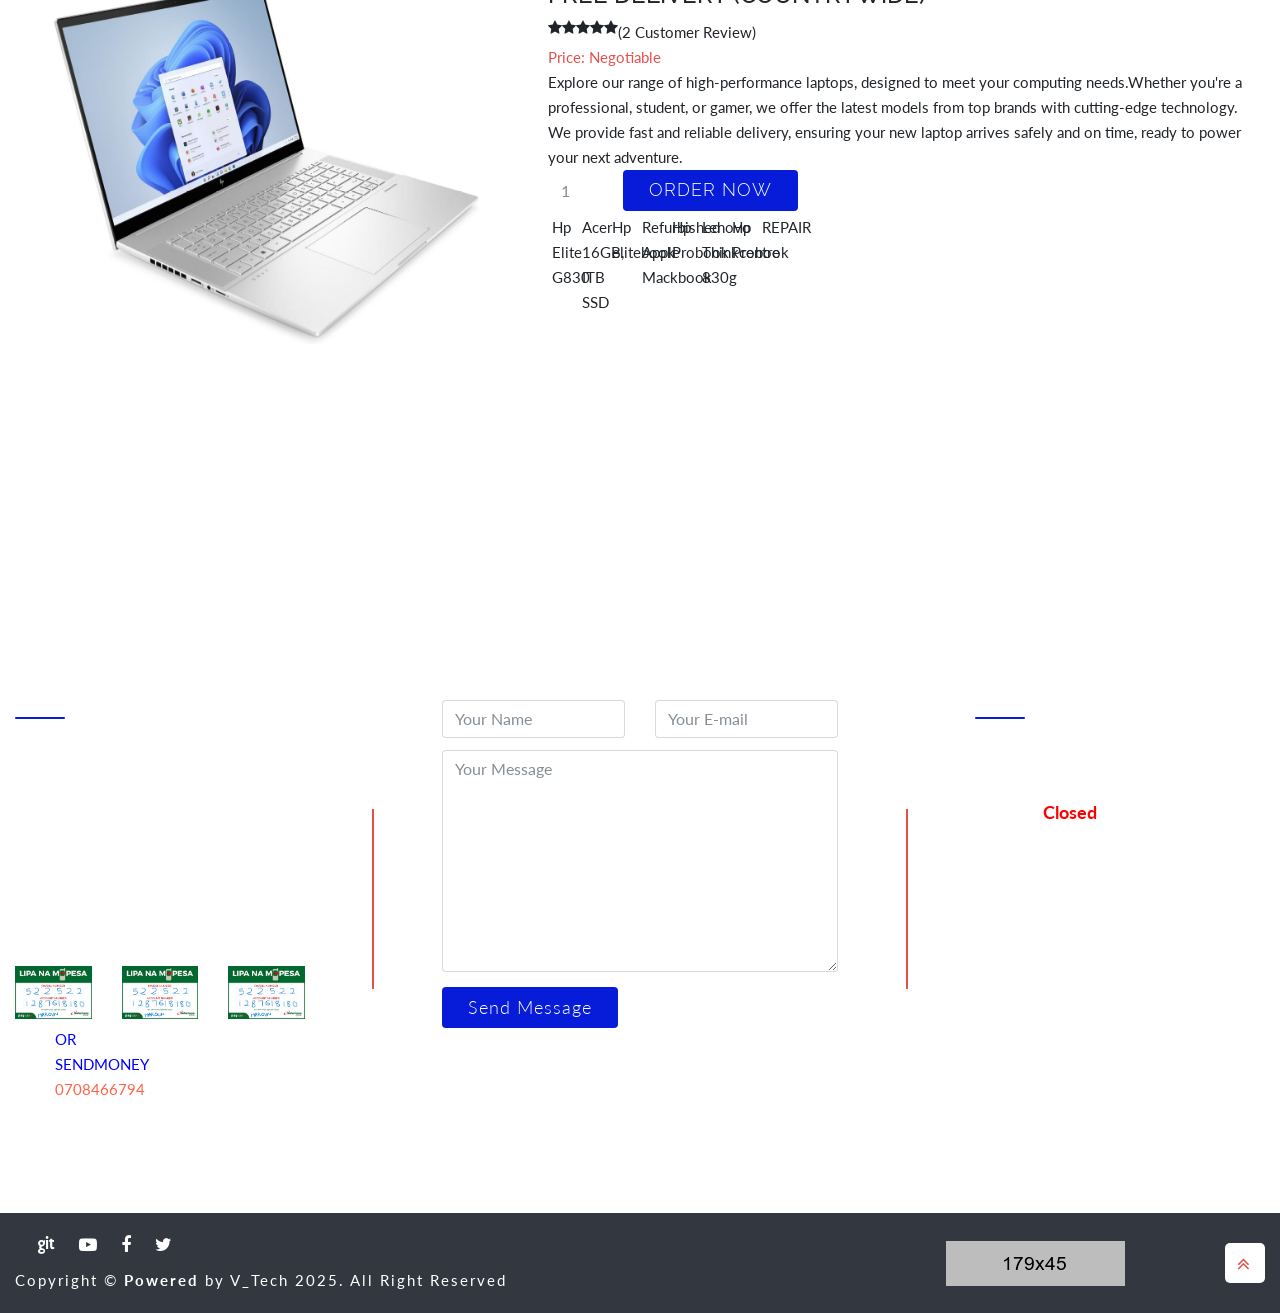
==== commit 6de8a30a: "site" ====
--- a/index.html
+++ b/index.html
@@ -185,13 +185,16 @@
                                     <i class="nav-item">
                                         <a class="fa fa-server " href="#services">SERVICES</a>
                                     </i>
+                                  
                                     <i class="nav-item">
-                                        <a class="fa fa-star " href="#stock">STORE</a>
+                                        <a class="fa fa-ticket " href="#computer">LAPTOPS</a>
                                     </i>
-                                    <i class="nav-item">
-                                        <a class="fa fa-ticket " href="#computer">COMPUTERS</a>
+                                       <i class="nav-item">
+                                        <a class="fa fa-star " href="#process">COMPUTERS</a>
                                     </i>
-                                   
+                                     <i class="nav-item">
+                                        <a class="fa fa-star " href="#process">STOCK</a>
+                                    </i>
                                     <i class="nav-item">
                                         <a class="fa fa-phone " href="#footer">CONTACT</a>
                                     </i>
@@ -1010,12 +1013,12 @@
     <!-- ==============================
         Process Section
     =================================== -->
-    <section class="process">
+    <section class="process" id ="process">
         <div class="container custom-container">
             <div class="row">
                 <div class="col-md-12">
                     <div class="page-title text-center">
-                        <h5 class="page-sub-title mr-0">NEW BRAND</h5>
+                        <h5 class="page-sub-title mr-0">STOCK</h5>
                         <h3 class="page-main-title white mr-0"></h3>
                     </div>
                 </div>
@@ -1114,7 +1117,7 @@
                 <div class="col-md-12">
                     <div class="page-title text-center">
                         <h5 class="page-sub-title mr-0">NEW</h5>
-                        <h3 class="page-main-title mr-0">computers</h3>
+                        <h3 class="page-main-title mr-0">LAPTOPS</h3>
                     </div>
                 </div>
                 <div class="col-12 col-sm-12 col-md-5 col-lg-5 col-xl-5">
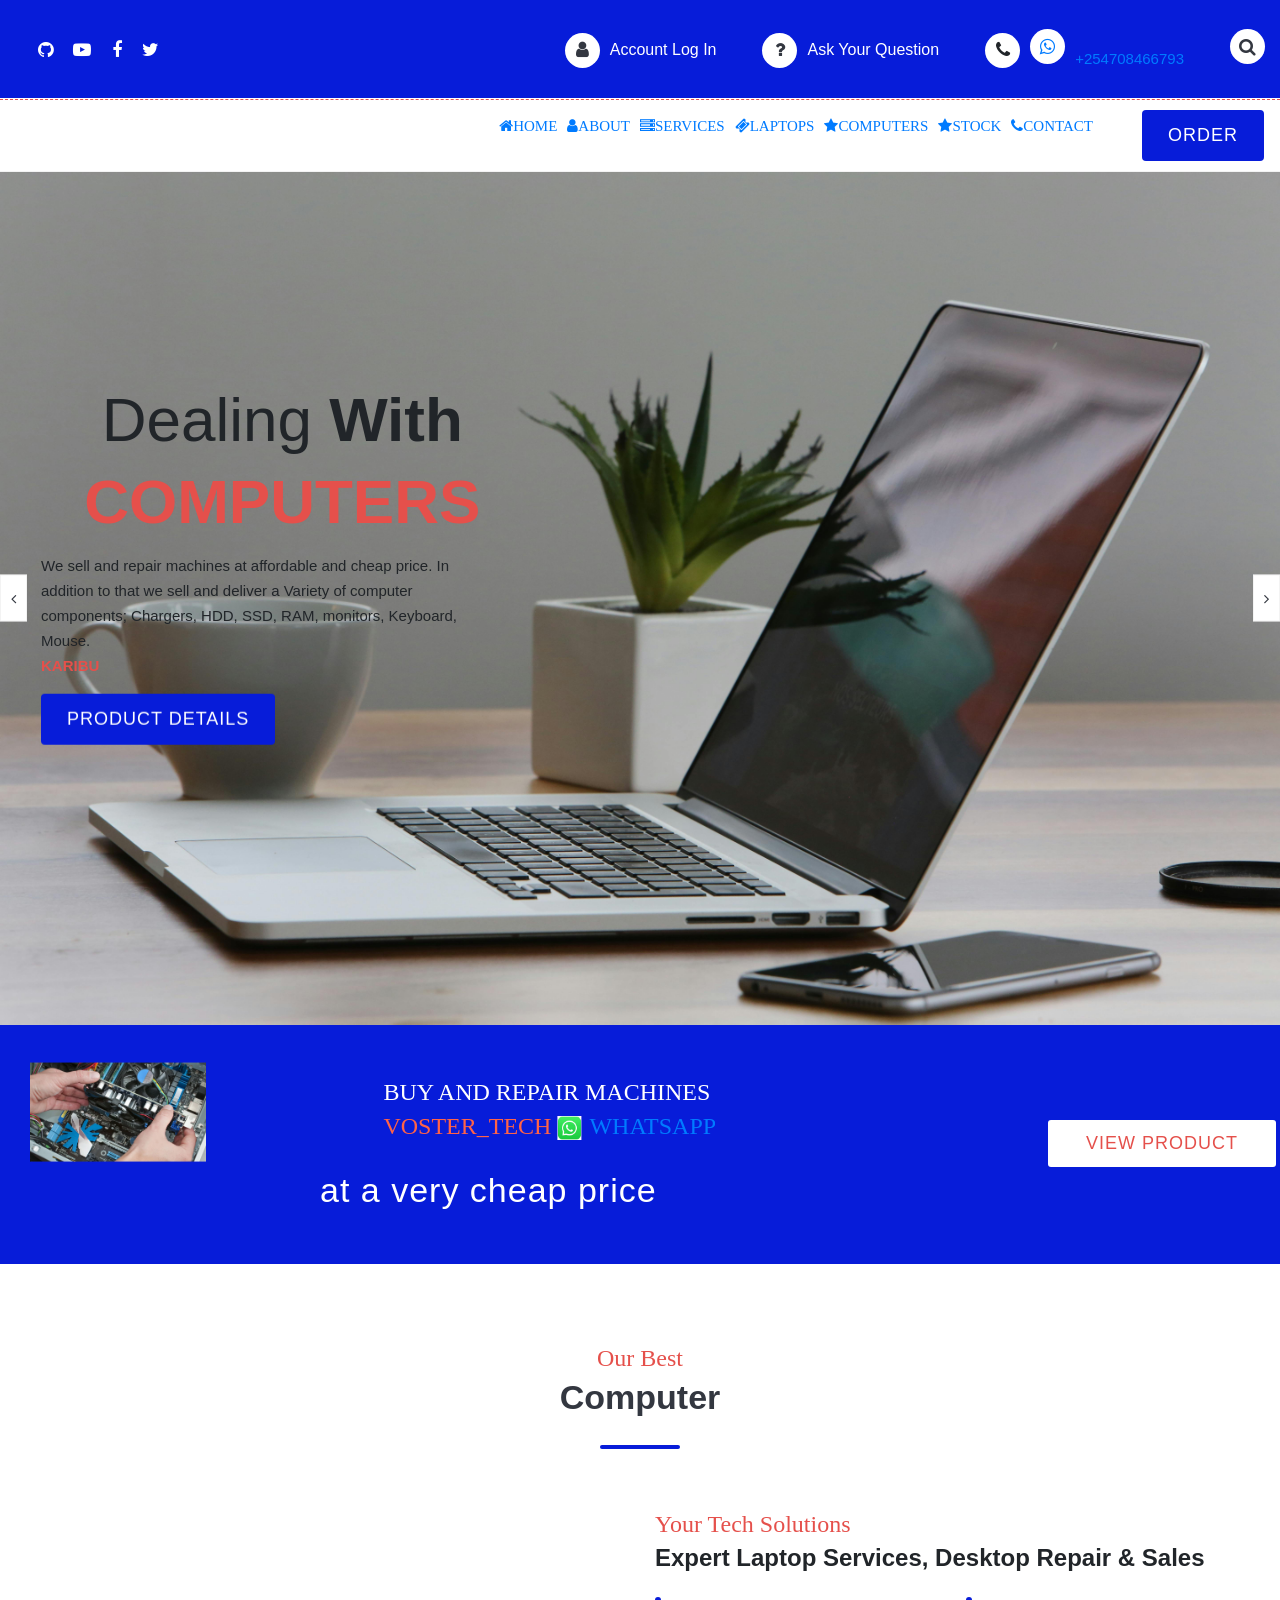
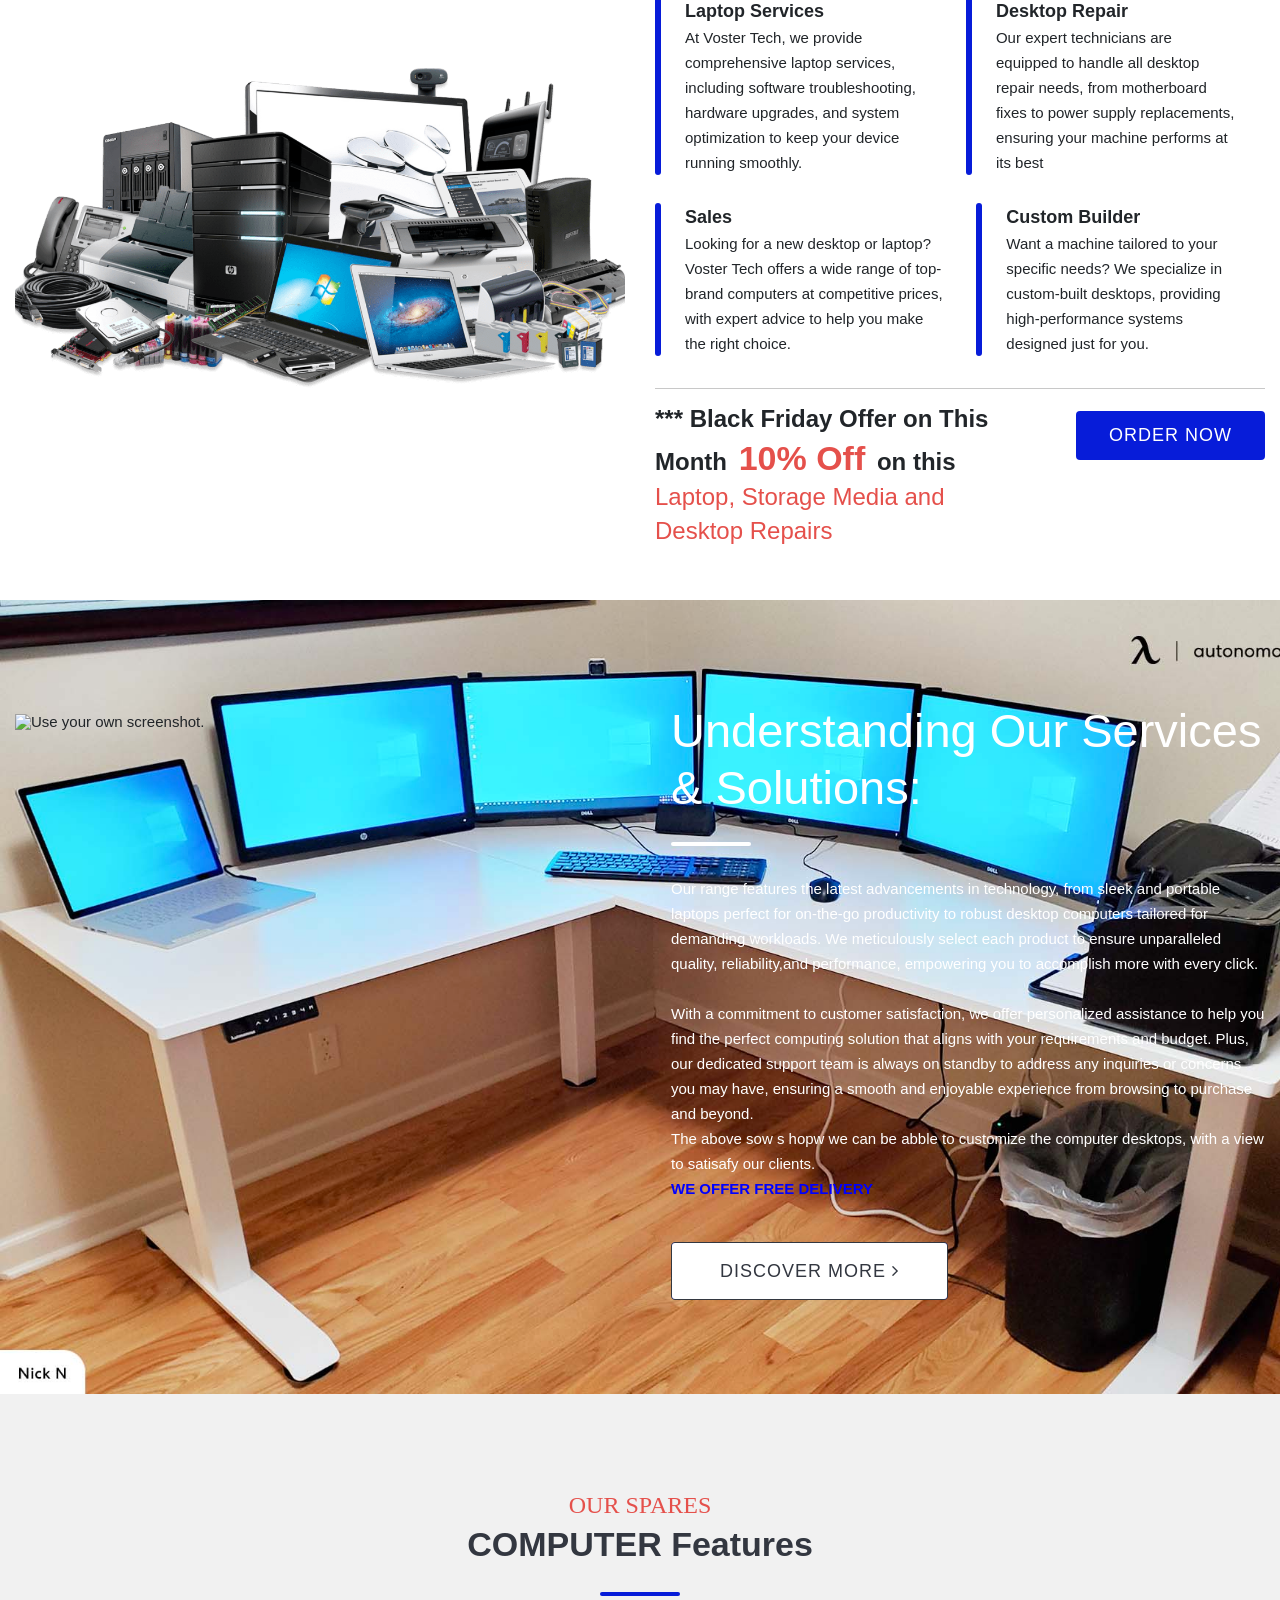
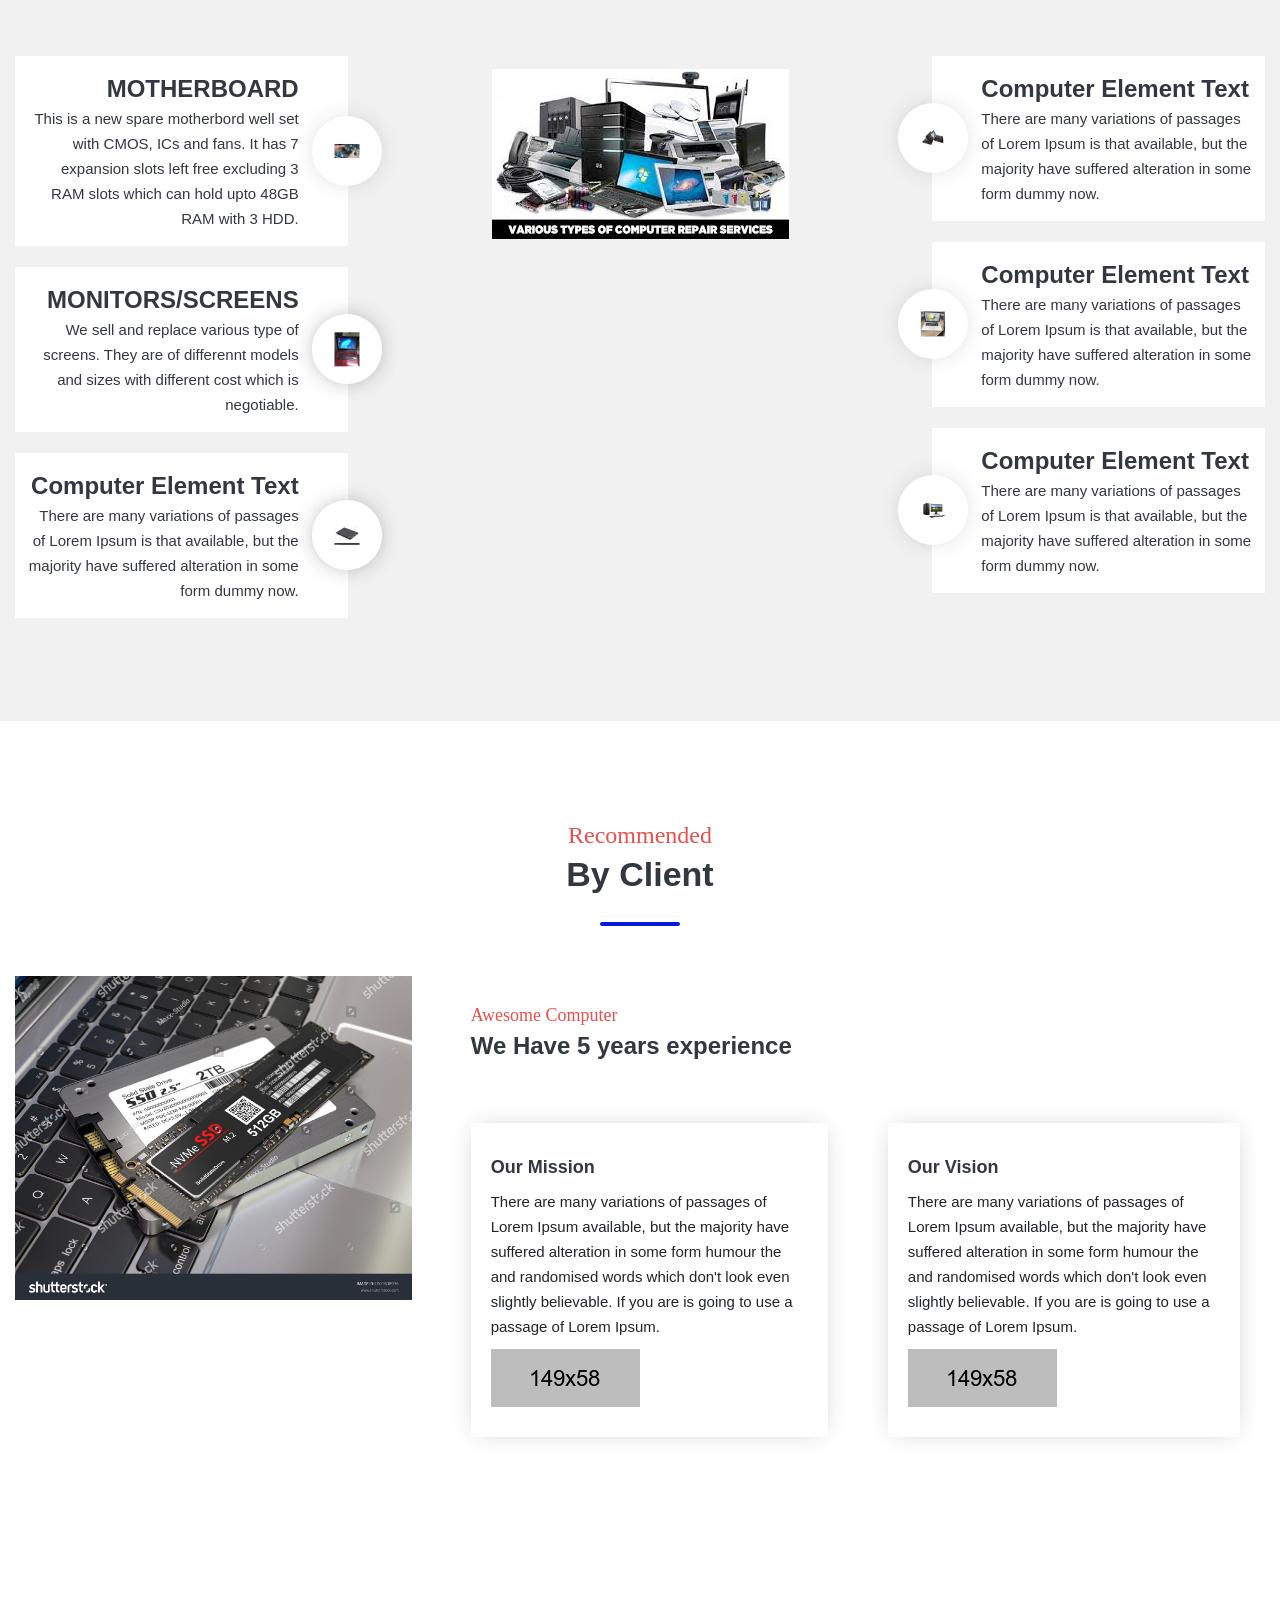
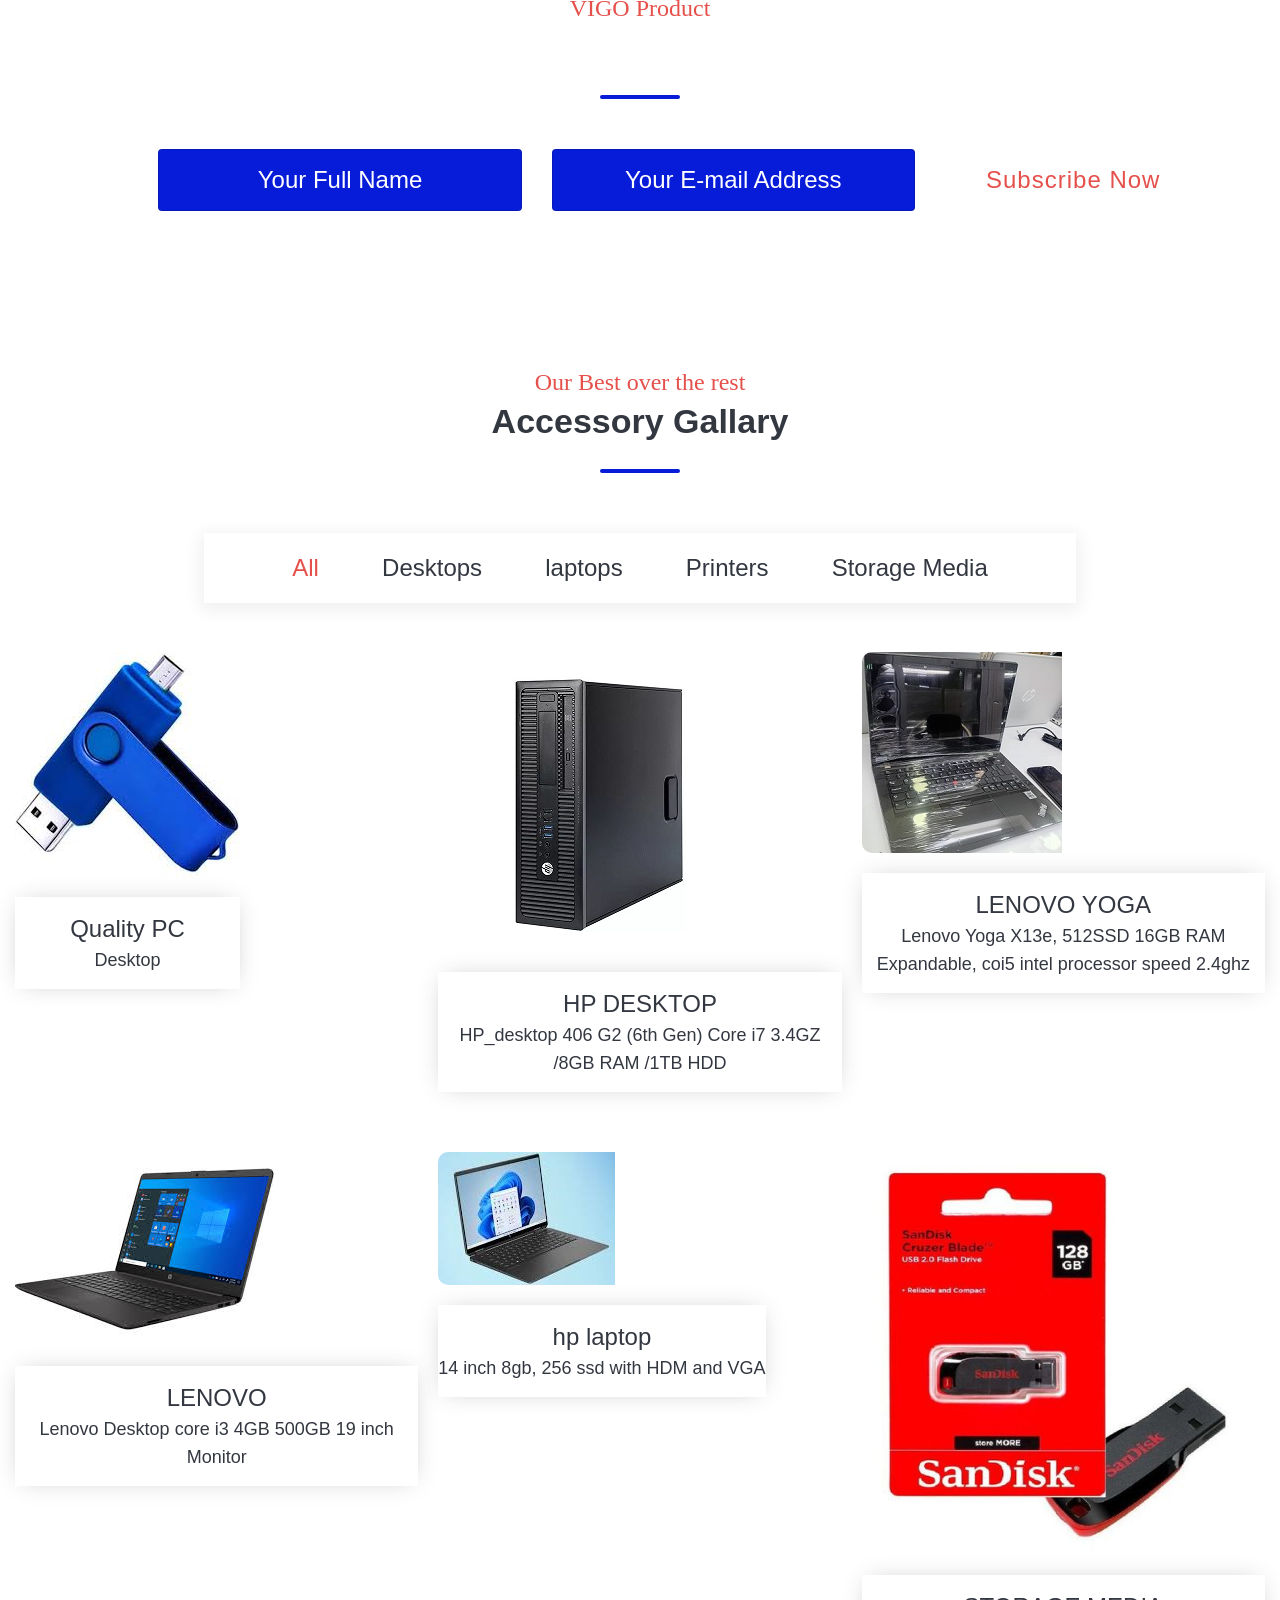
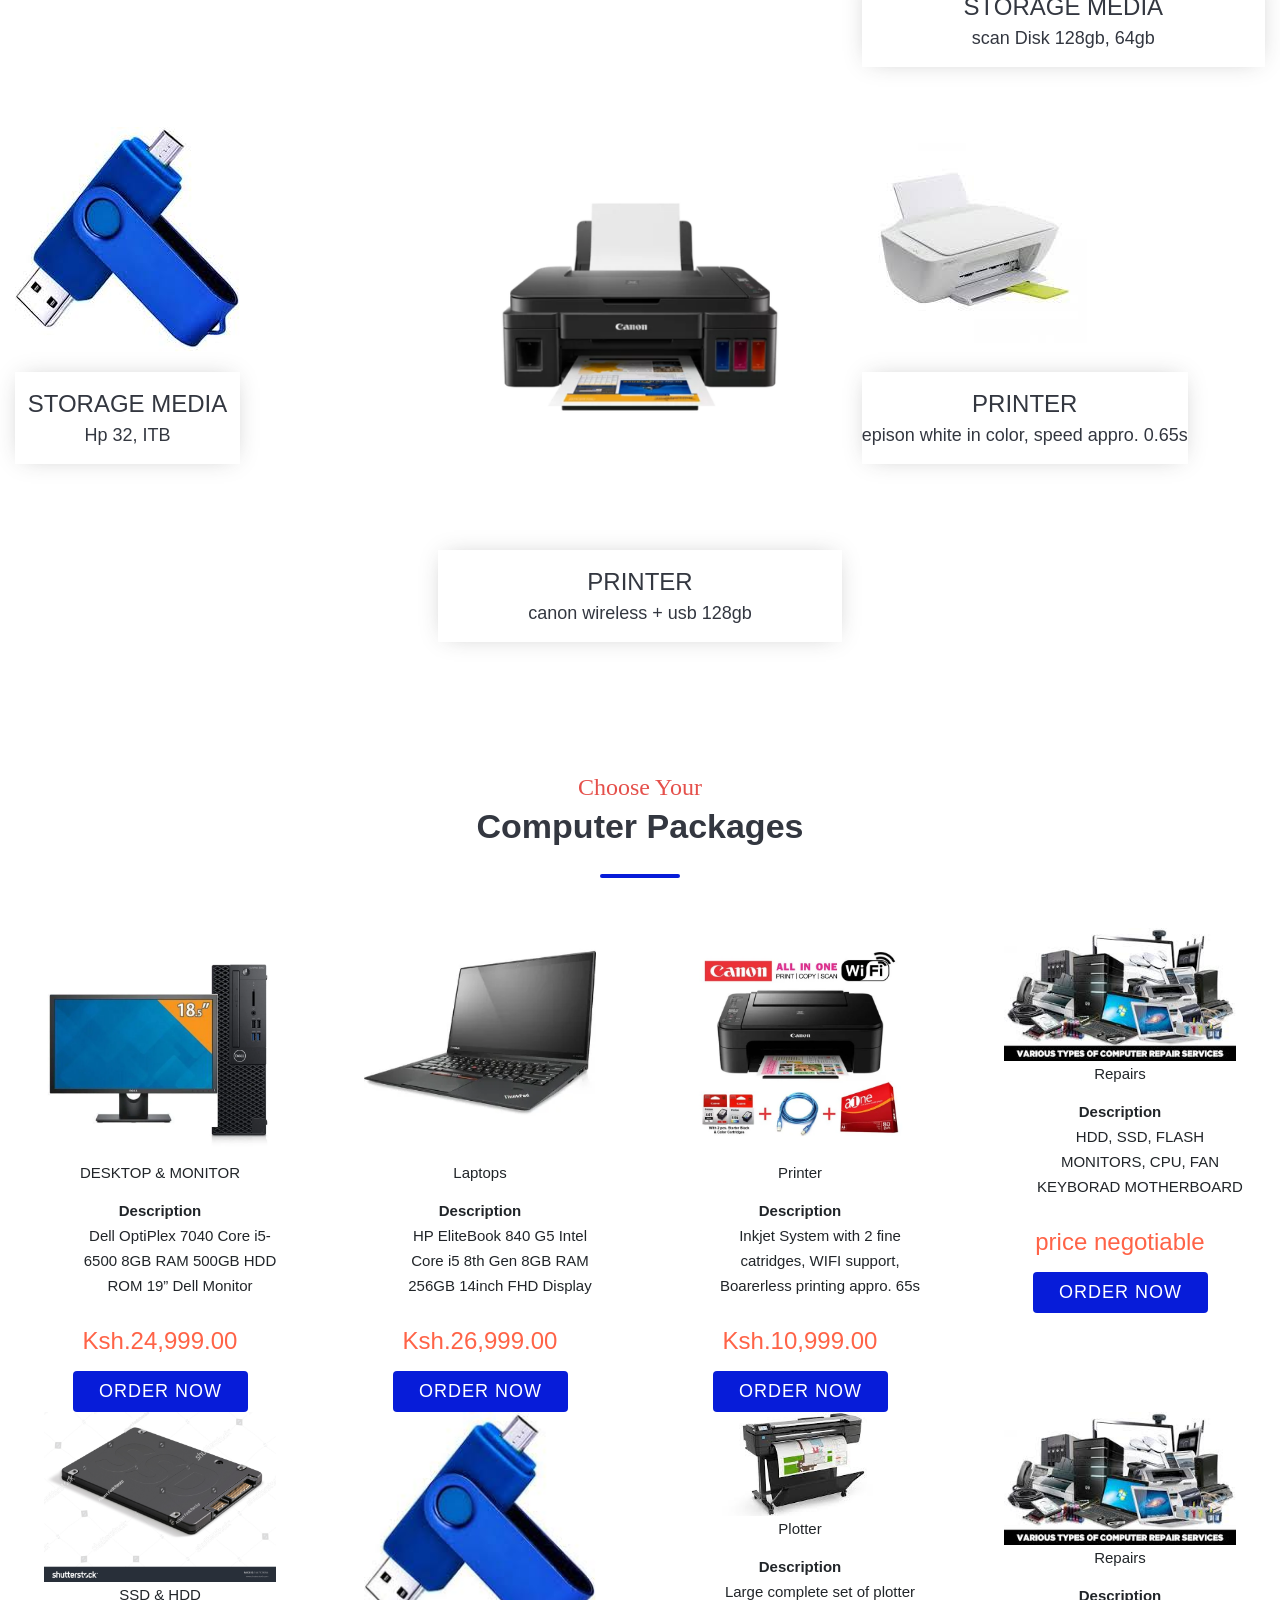
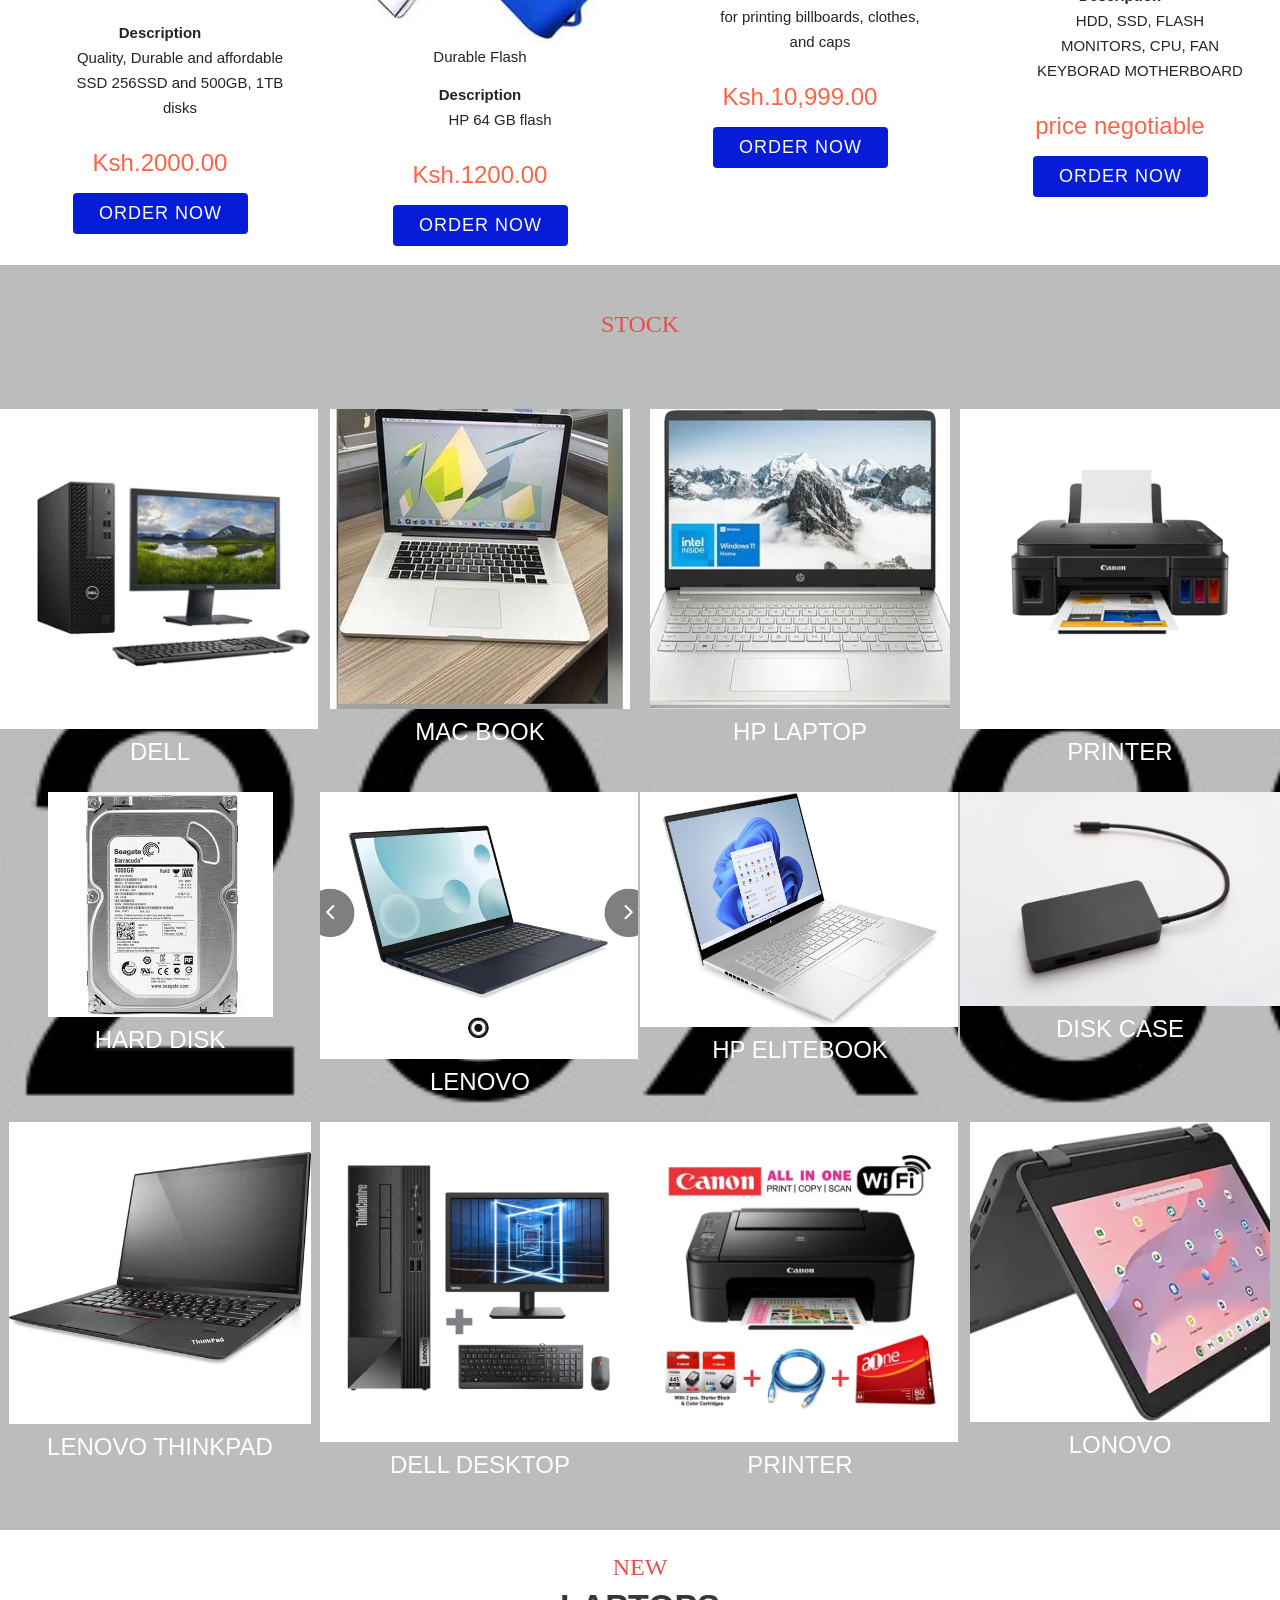
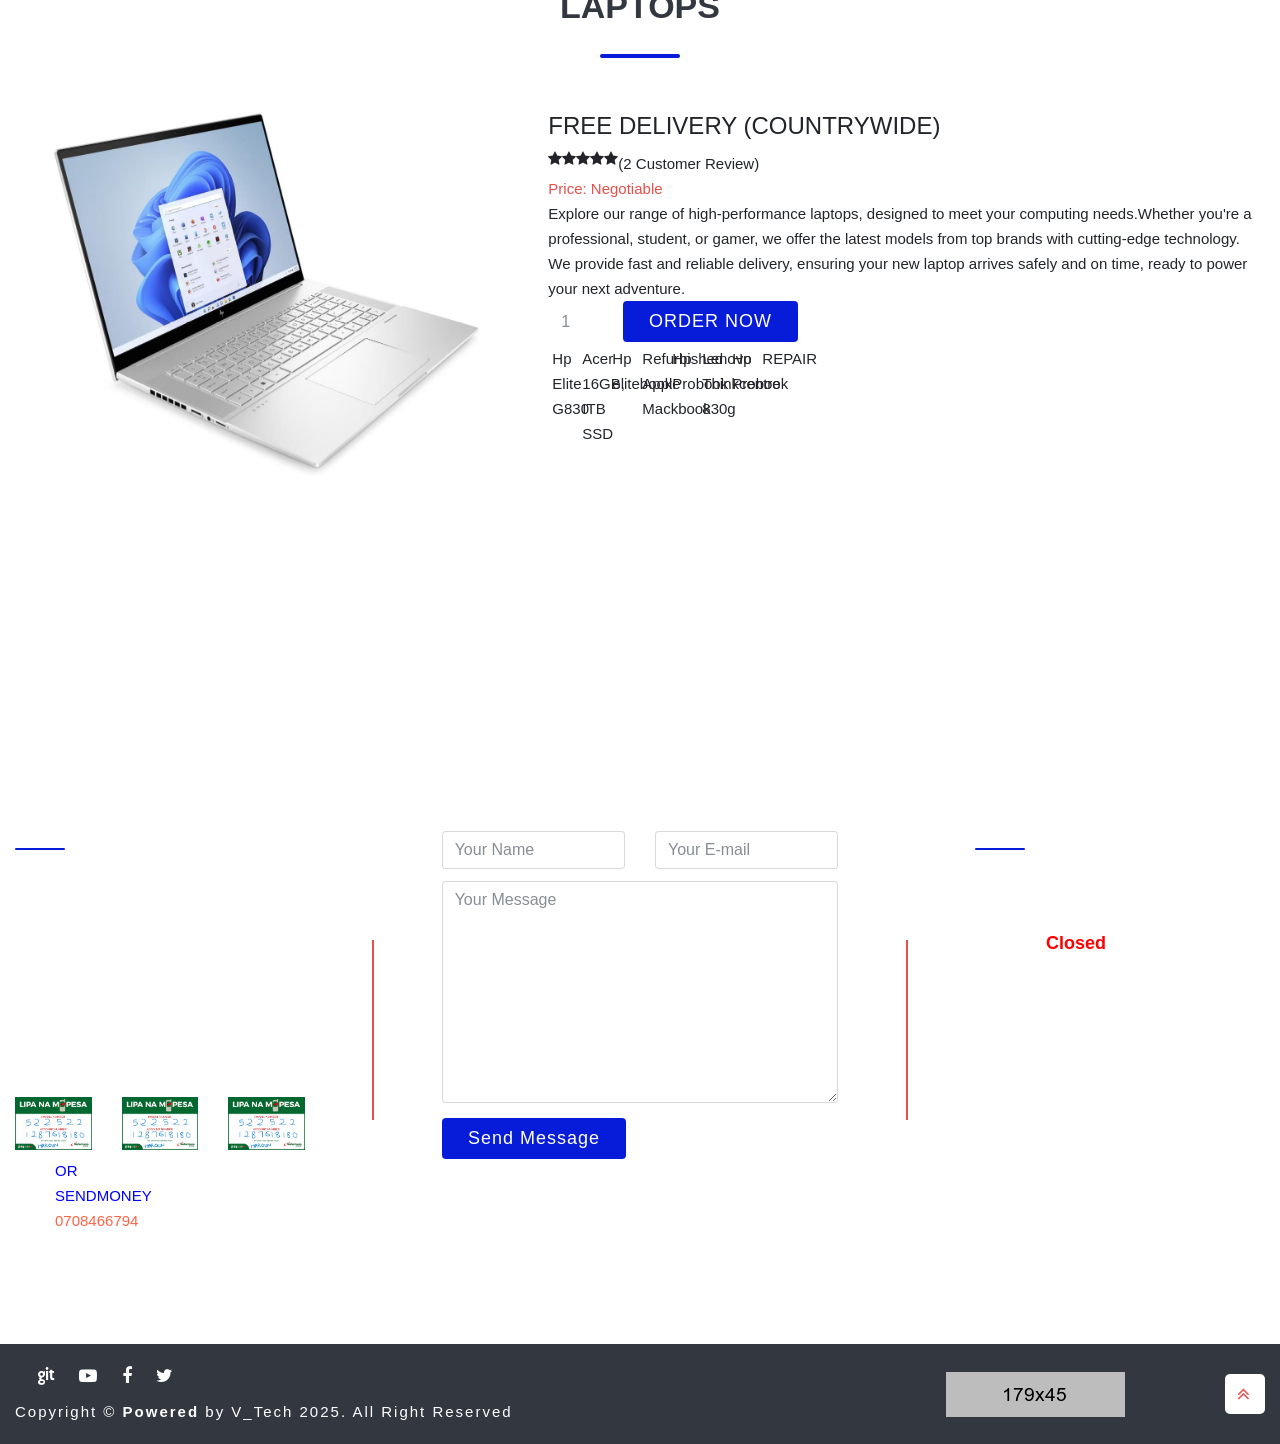
==== commit 938d0d08: "commodity prices" ====
--- a/index.html
+++ b/index.html
@@ -193,7 +193,7 @@
                                         <a class="fa fa-star " href="#process">COMPUTERS</a>
                                     </i>
                                      <i class="nav-item">
-                                        <a class="fa fa-star " href="#process">STOCK</a>
+                                        <a class="fa fa-star " href="newbrand.html">STOCK</a>
                                     </i>
                                     <i class="nav-item">
                                         <a class="fa fa-phone " href="#footer">CONTACT</a>
@@ -840,7 +840,14 @@
                             </li>
                         </ul>
                         <div class="pricing-order-now text-center">
-                            <a href="https://wa.me/+254708466793/" target="_blank" class="btn ral btn-outline-primary vigo-btn hvr-shutter-out-horizontal bg-green border-transparent white focus-none">ORDER NOW</a>
+                <a href="javascript:void(0)"
+                    onclick="sendOrder('DESKTOP & MONITOR',
+                    'Dell OptiPlex 7040 Core i5-6500 8GB RAM 500GB HDD ROM 19” Dell Monitor',
+                    'Ksh.24,999.00')"
+                    class="btn ral btn-outline-primary vigo-btn hvr-shutter-out-horizontal bg-green border-transparent white focus-none">
+                    ORDER NOW
+                </a>
+
                         </div>
                     </div>
                 </div>
@@ -1410,4 +1417,16 @@
 
 
   </body>
+  <script>
+function sendOrder(product, description, price, imageUrl) {
+    let phone = "254708466793"; // recipient
+    let message = `Hello, Rue Store, I would like to order:\n\n` +
+                  `*${product}*\n` +
+                  `Description: ${description}\n` +
+                  `Price: ${price}`;
+    let url = `https://wa.me/${phone}?text=${encodeURIComponent(message)}`;
+    window.open(url, "_blank");
+}
+</script>
+
 </html>
--- a/css/style.css
+++ b/css/style.css
@@ -1,56 +1,12 @@
-/*------------------------------------------------------------------
-
- *
- * Author      : Wditsolution
- * Project     : Vigo Landing Page
- * Version     : 1.0.0
- * Description : Just a simple starter template to jump start your development.
- * Primary use : Starter Template
- * Last update : YYYY/MM/DD
- * Develop     : Badhon Khan
- *
- * -----------------------------------------------------------------*
- *                         TABLE OF CONTENTS                        *
- * -----------------------------------------------------------------*
- *
- * 01. Base Styles
- * 02. Header
- * 03. Navigation
- * 04. Footer Styles
- * 05. vigo-slider
- * 06. call-to-action
- * 07. features
- * 08. services
- * 09. about
- * 10. product-features
- * 11. recommended
- * 12. newsletter
- * 13. gallery
- * 14. pricing-table
- * 15. process
- * 16. ingredients
- * 17. testimonial
- * 18. product
- * 19. certification
- * 05. Responsive Styles
- *
-
- * -----------------------------------------------------------------*
- *                        Color Codes                               *
- * -----------------------------------------------------------------*
-
- * $white: #fff;
- * $green: #e5504b;
- * $black: #333740;
- * $light-gray: #f1f1f1;
-
- * -----------------------------------------------------------------*
+/* * -----------------------------------------------------------------*
  *                        Font Family                               *
  * -----------------------------------------------------------------*
  *$ral: 'Raleway', sans-serif;
  *$lato: 'Lato', sans-serif;
  *$cou: 'Courgette', cursive;
--------------------------------------------------------------------*/
+-------------------------------------------------------------------*/ */
+
+ 
 /*------------------------------------------
 	Google Font
 --------------------------------------------*/
@@ -2745,4 +2701,40 @@
 .vigo-pricing-table{
 
 
-}+}
+
+/* added scripts */
+/* Ensure gallery items align nicely */
+.gallery-img-box {
+    position: relative;
+    overflow: hidden;
+    border-radius: 10px;
+    margin-bottom: 20px;
+}
+
+/* Make images responsive & uniform */
+.gallery-img {
+    width: 100%;
+    height: 250px;   /* fix uniform height */
+    object-fit: cover;  /* crop image nicely without distortion */
+    display: block;
+}
+
+/* Center text below images */
+.gallery-content-box {
+    padding: 10px 5px;
+}
+
+/* Responsive priorities: ensure consistent row gaps */
+.mixitup.row {
+    margin-left: -10px;
+    margin-right: -10px;
+}
+
+.mixitup .col-12,
+.mixitup .col-sm-12,
+.mixitup .col-md-6,
+.mixitup .col-lg-4,
+.mixitup .col-xl-4 {
+    padding: 10px;
+}
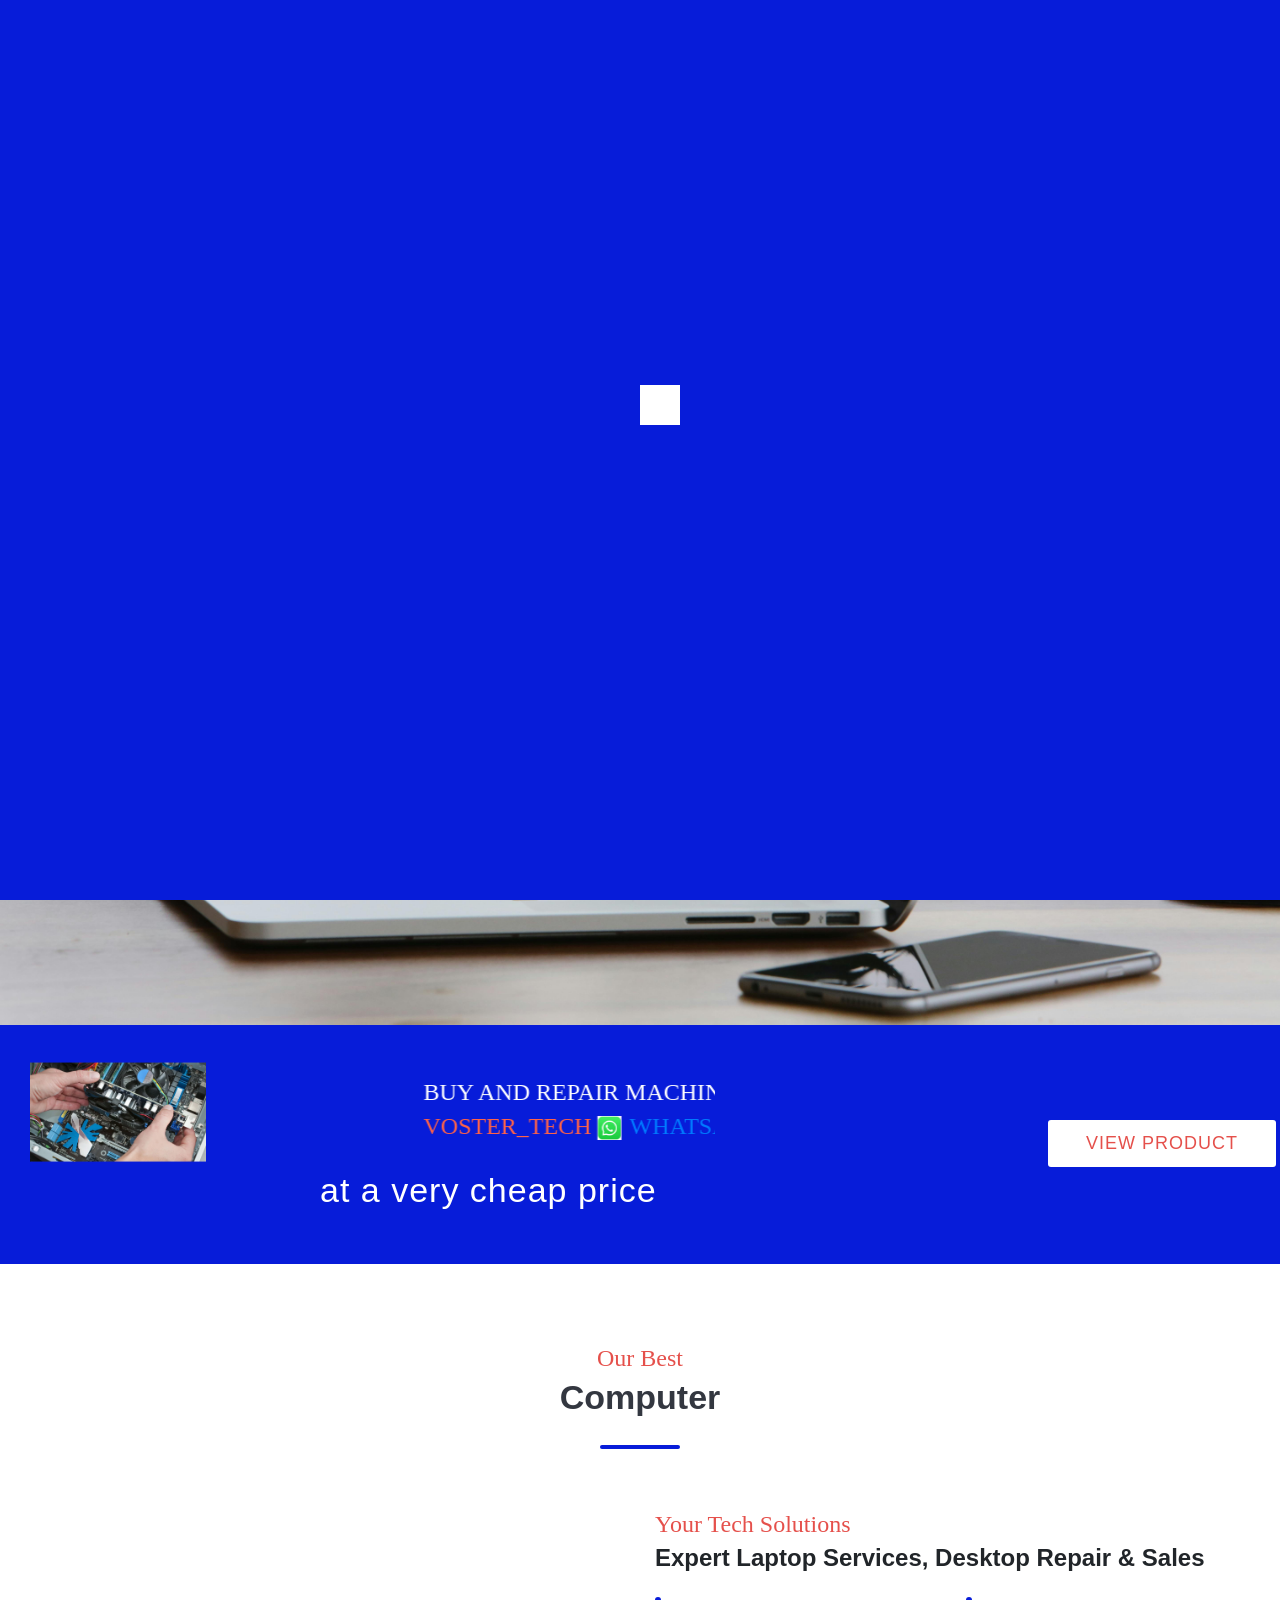
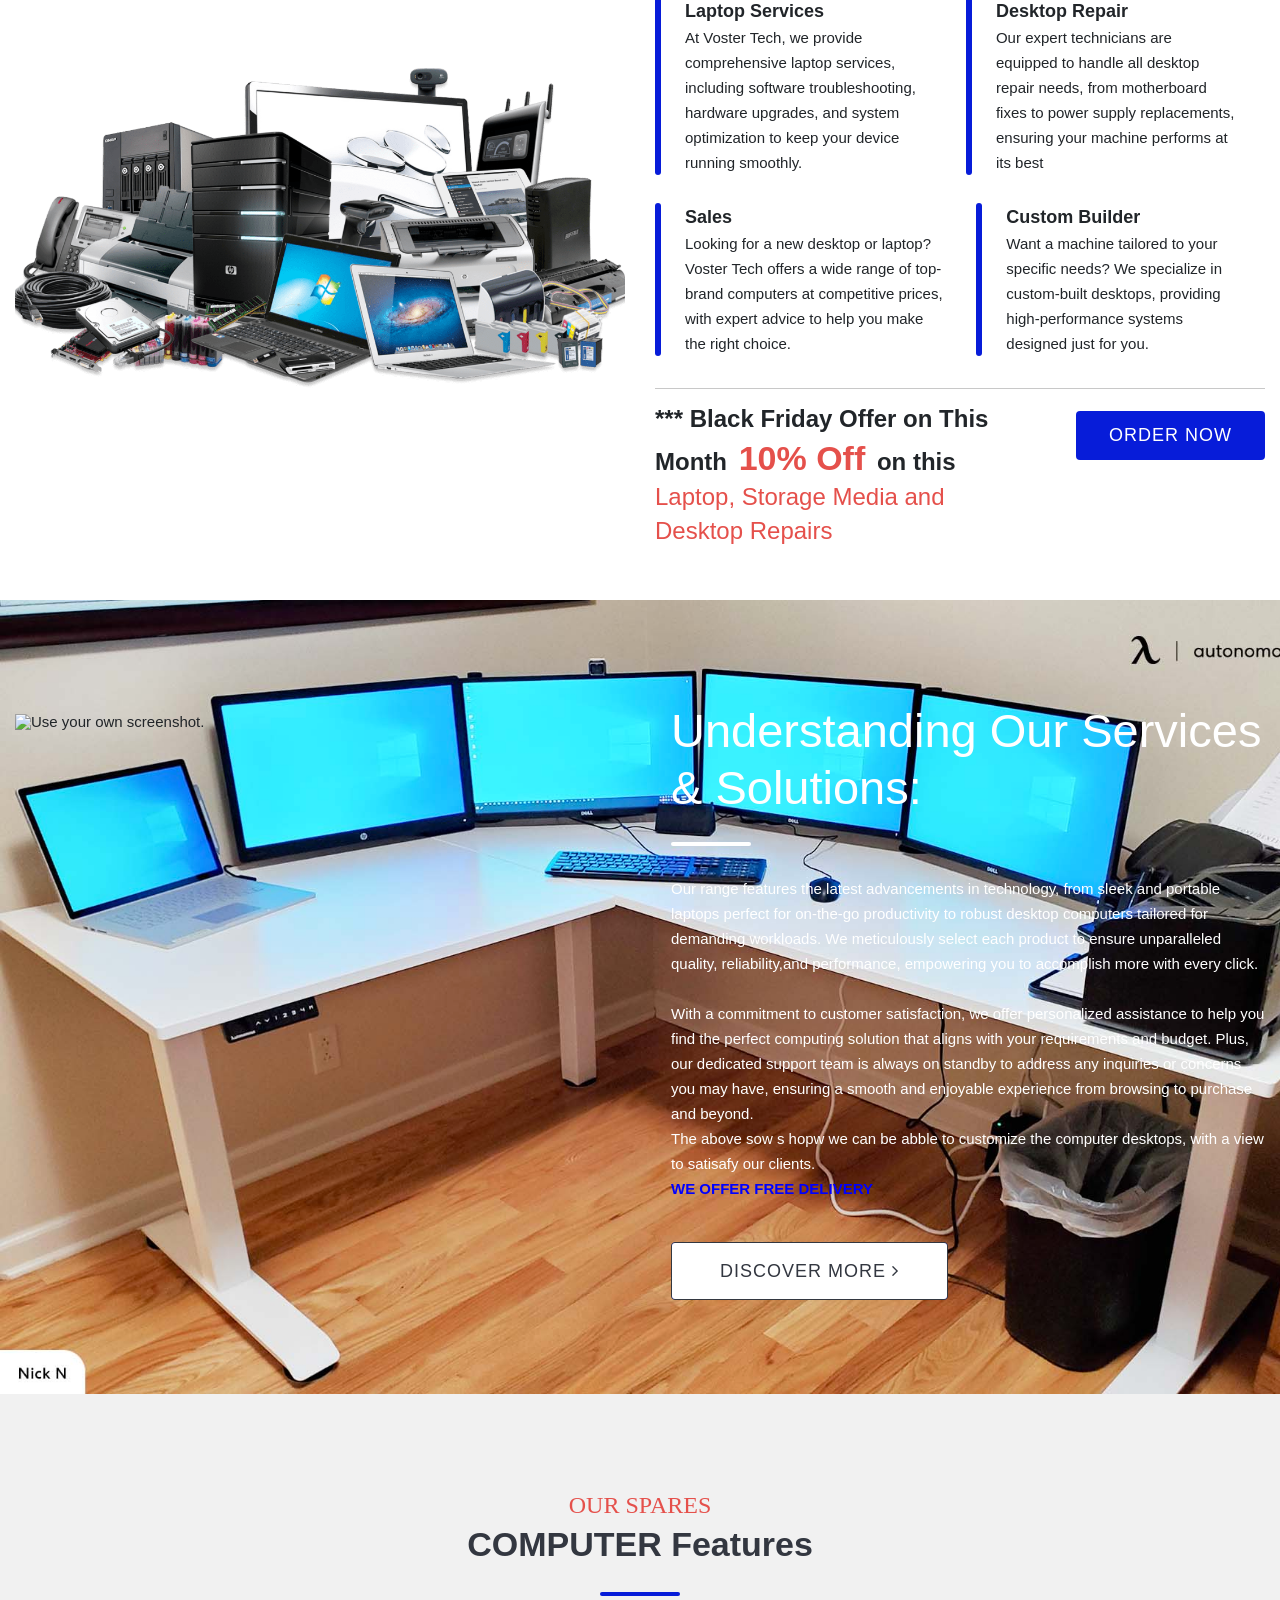
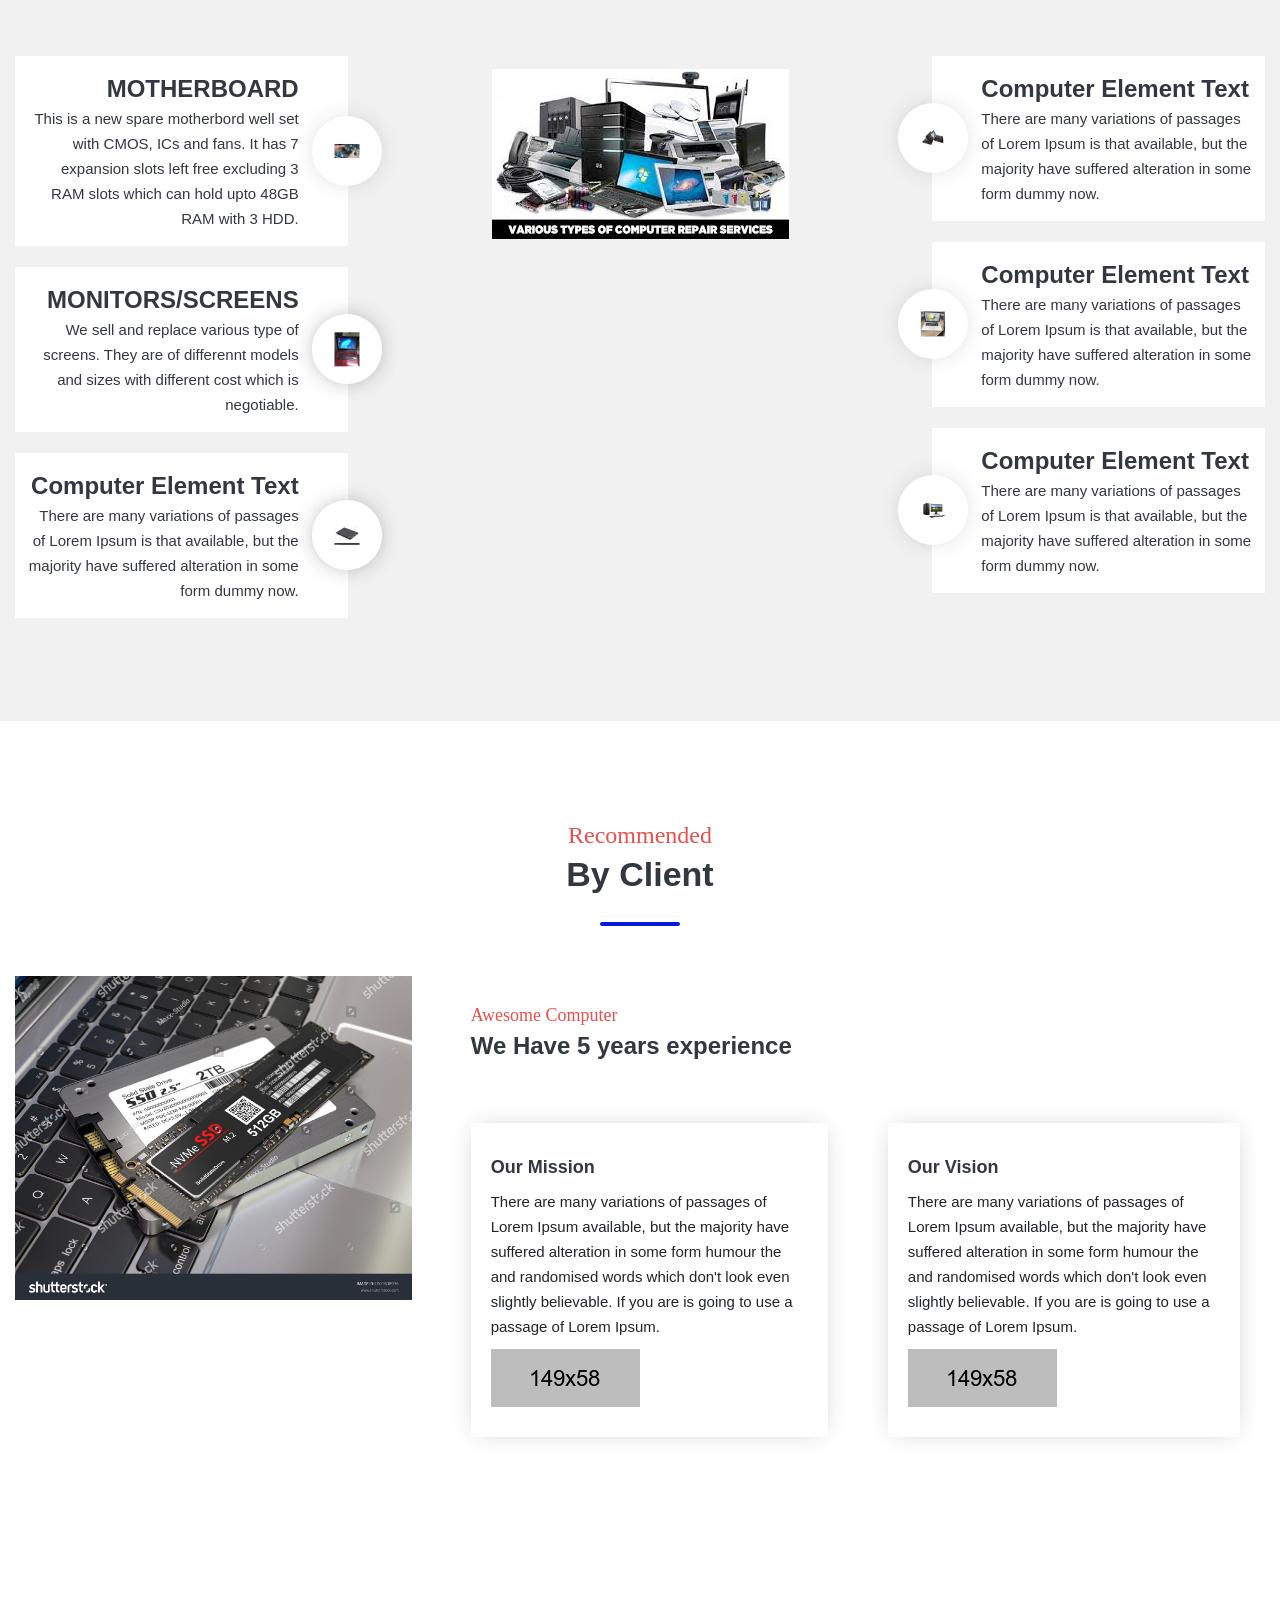
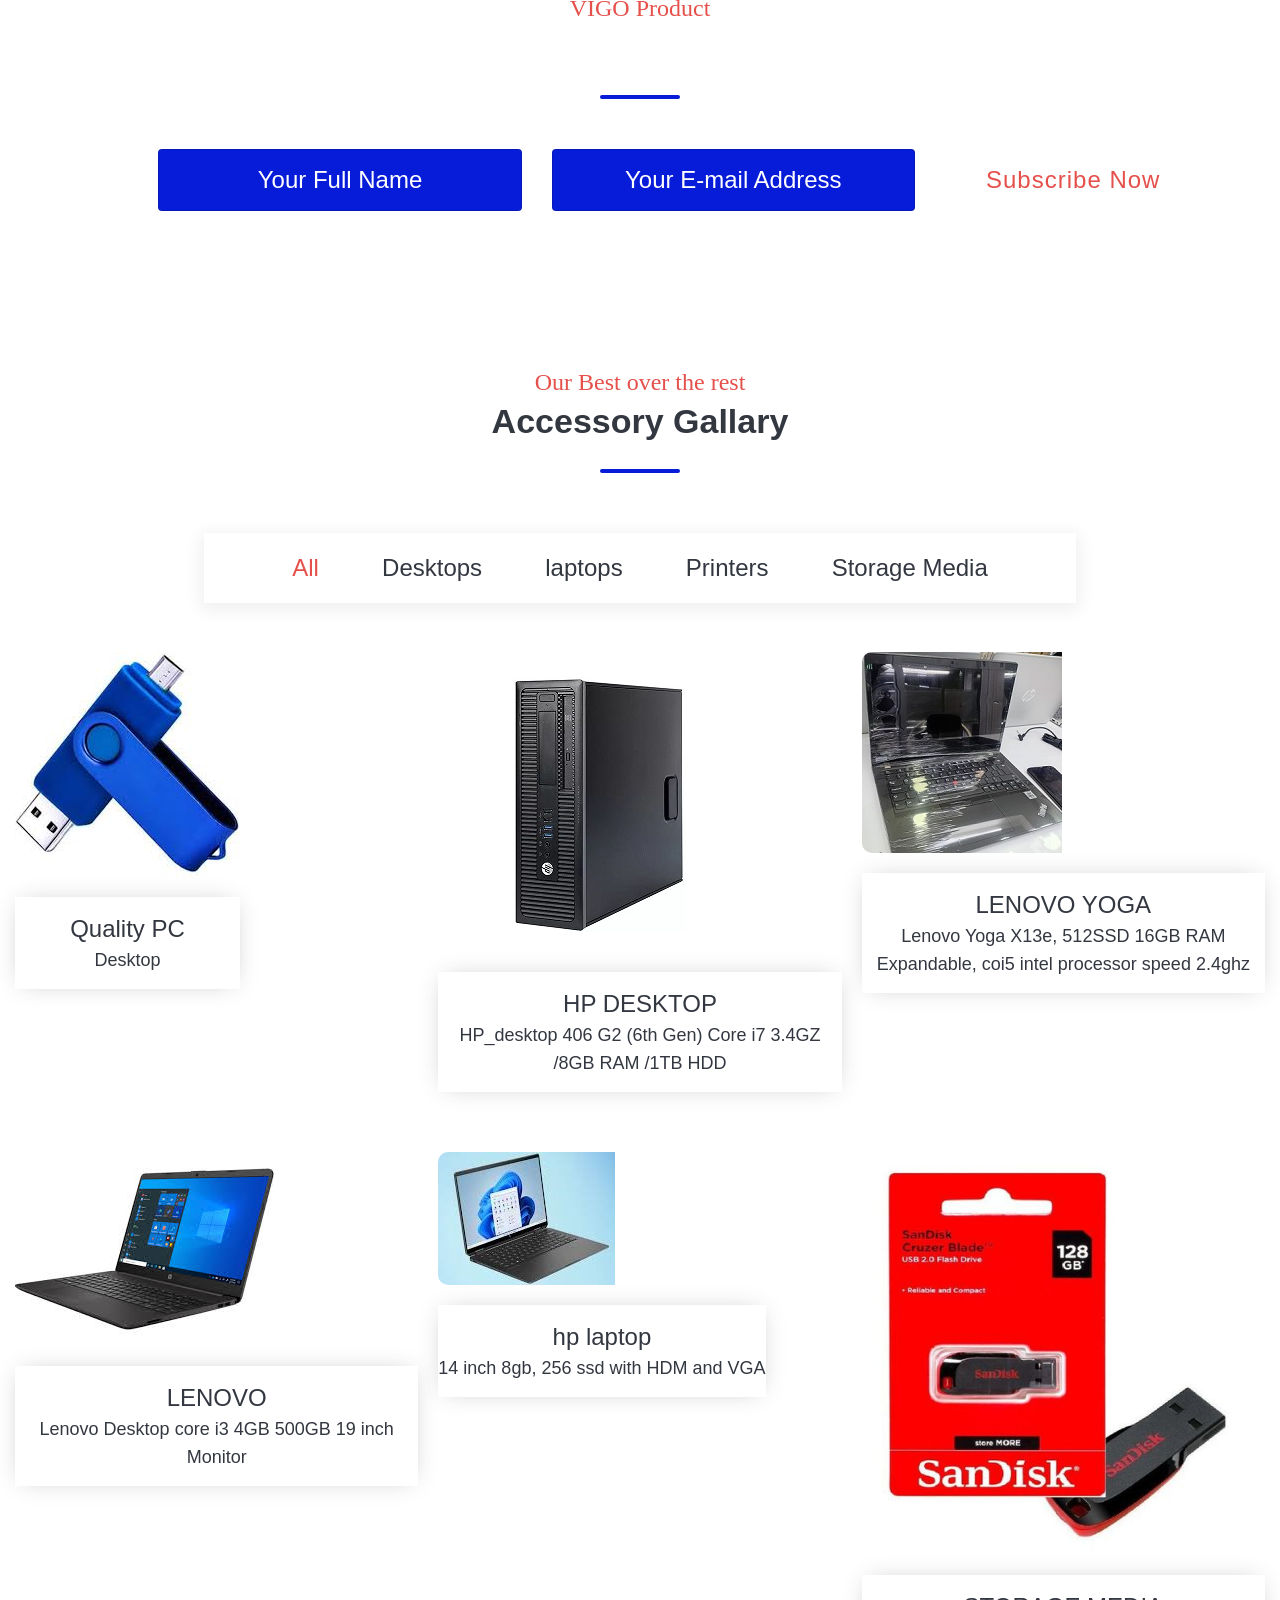
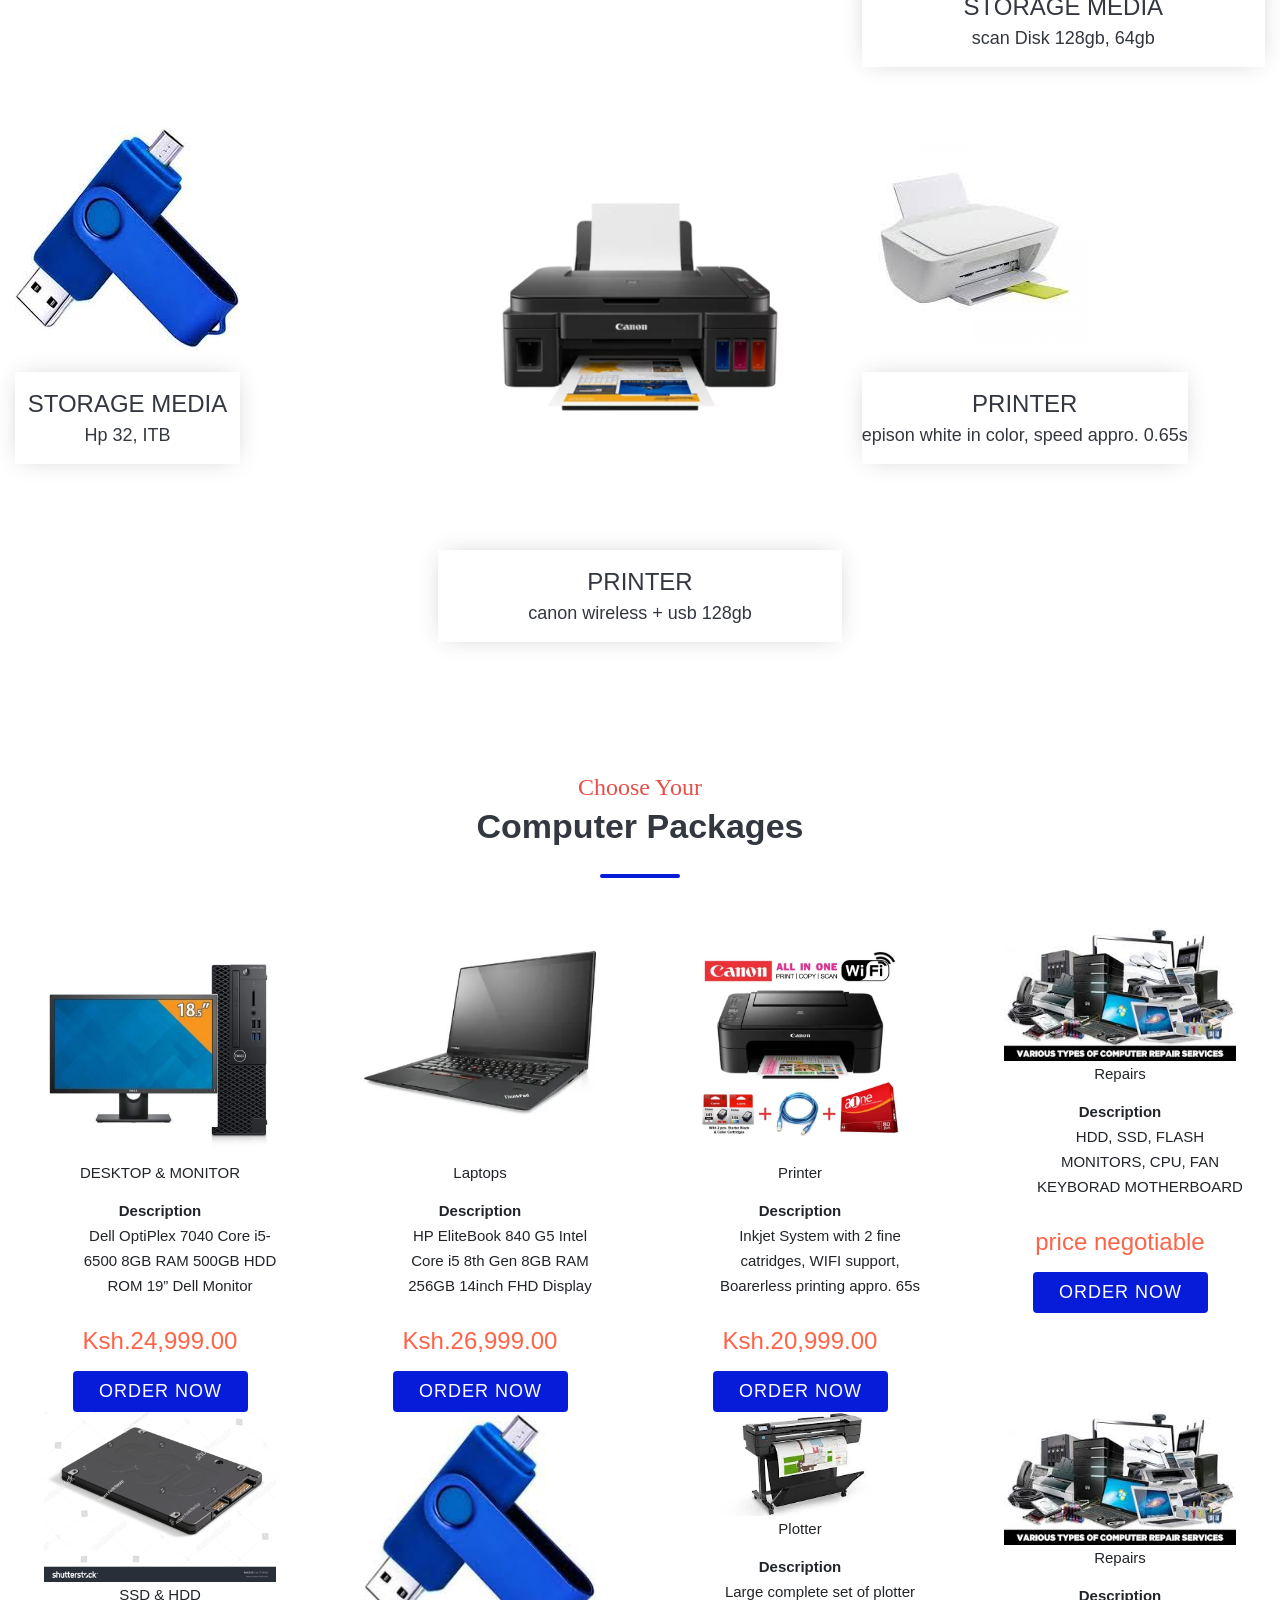
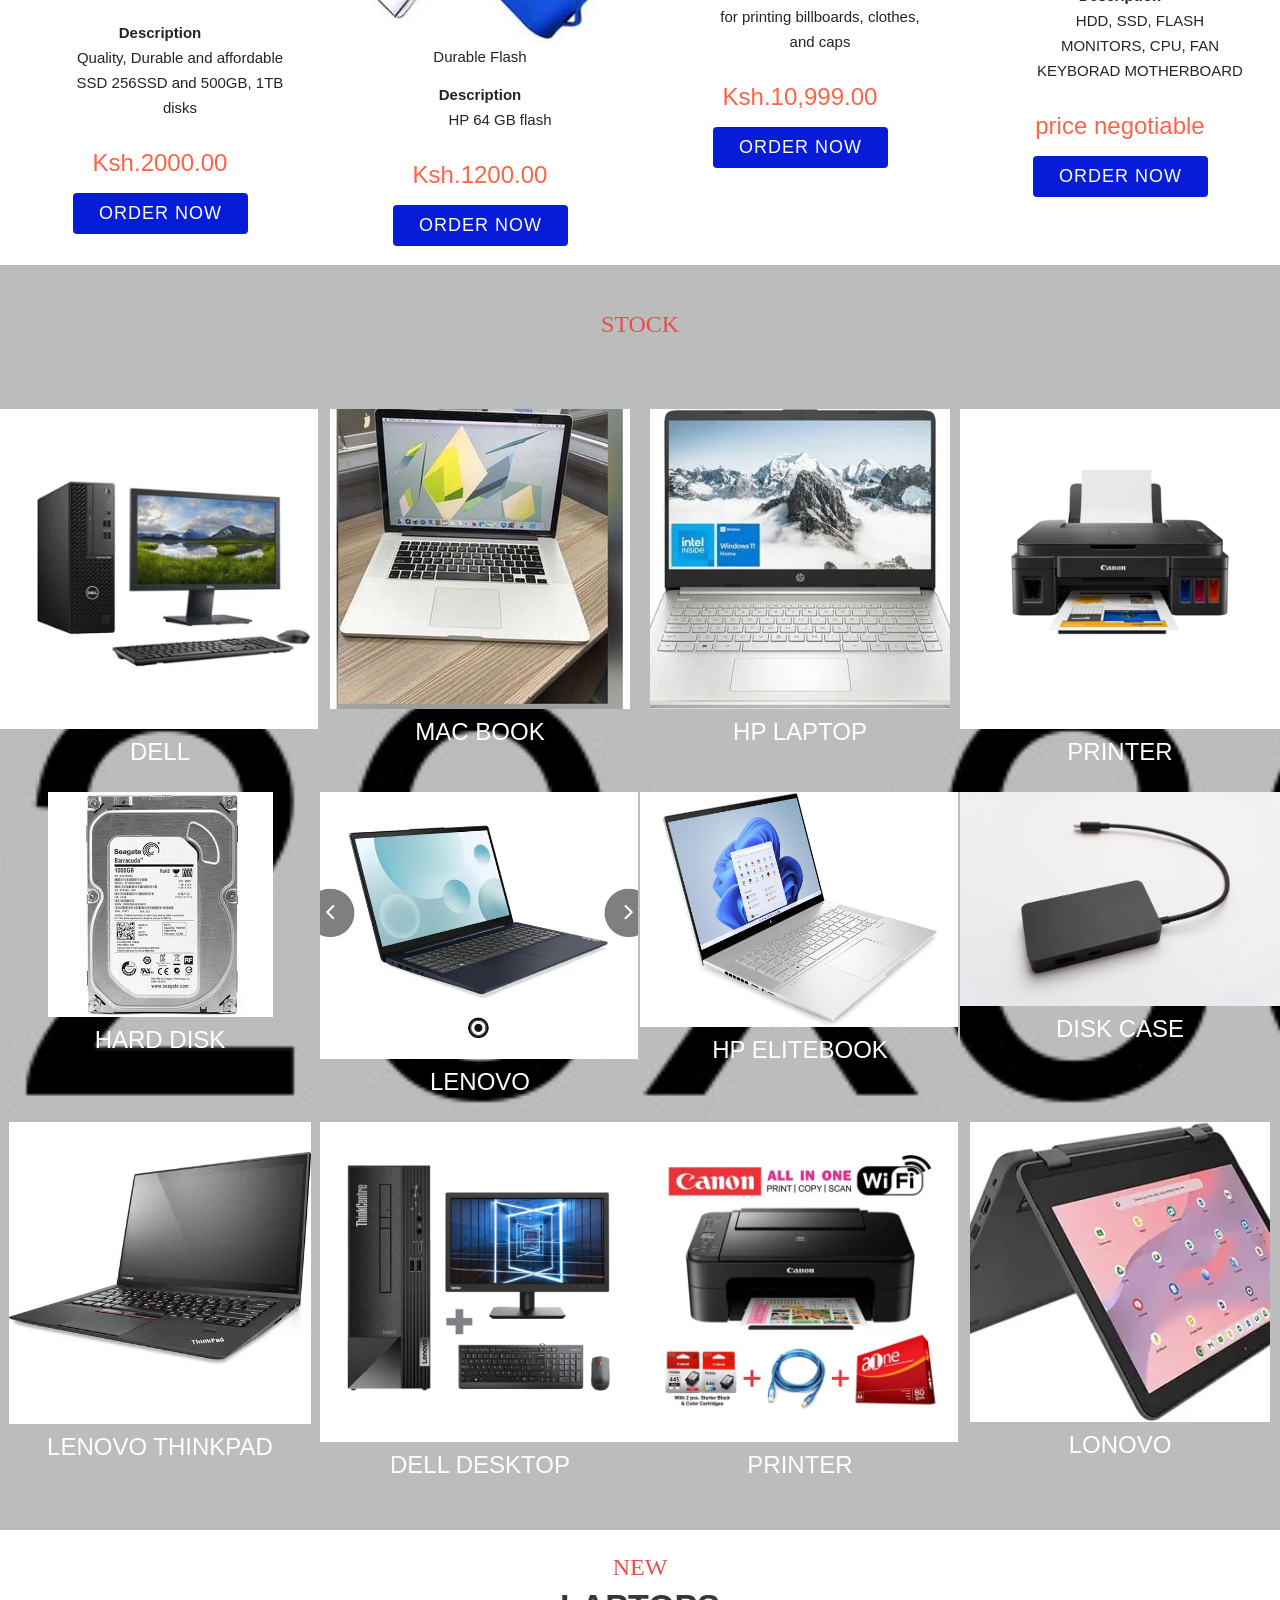
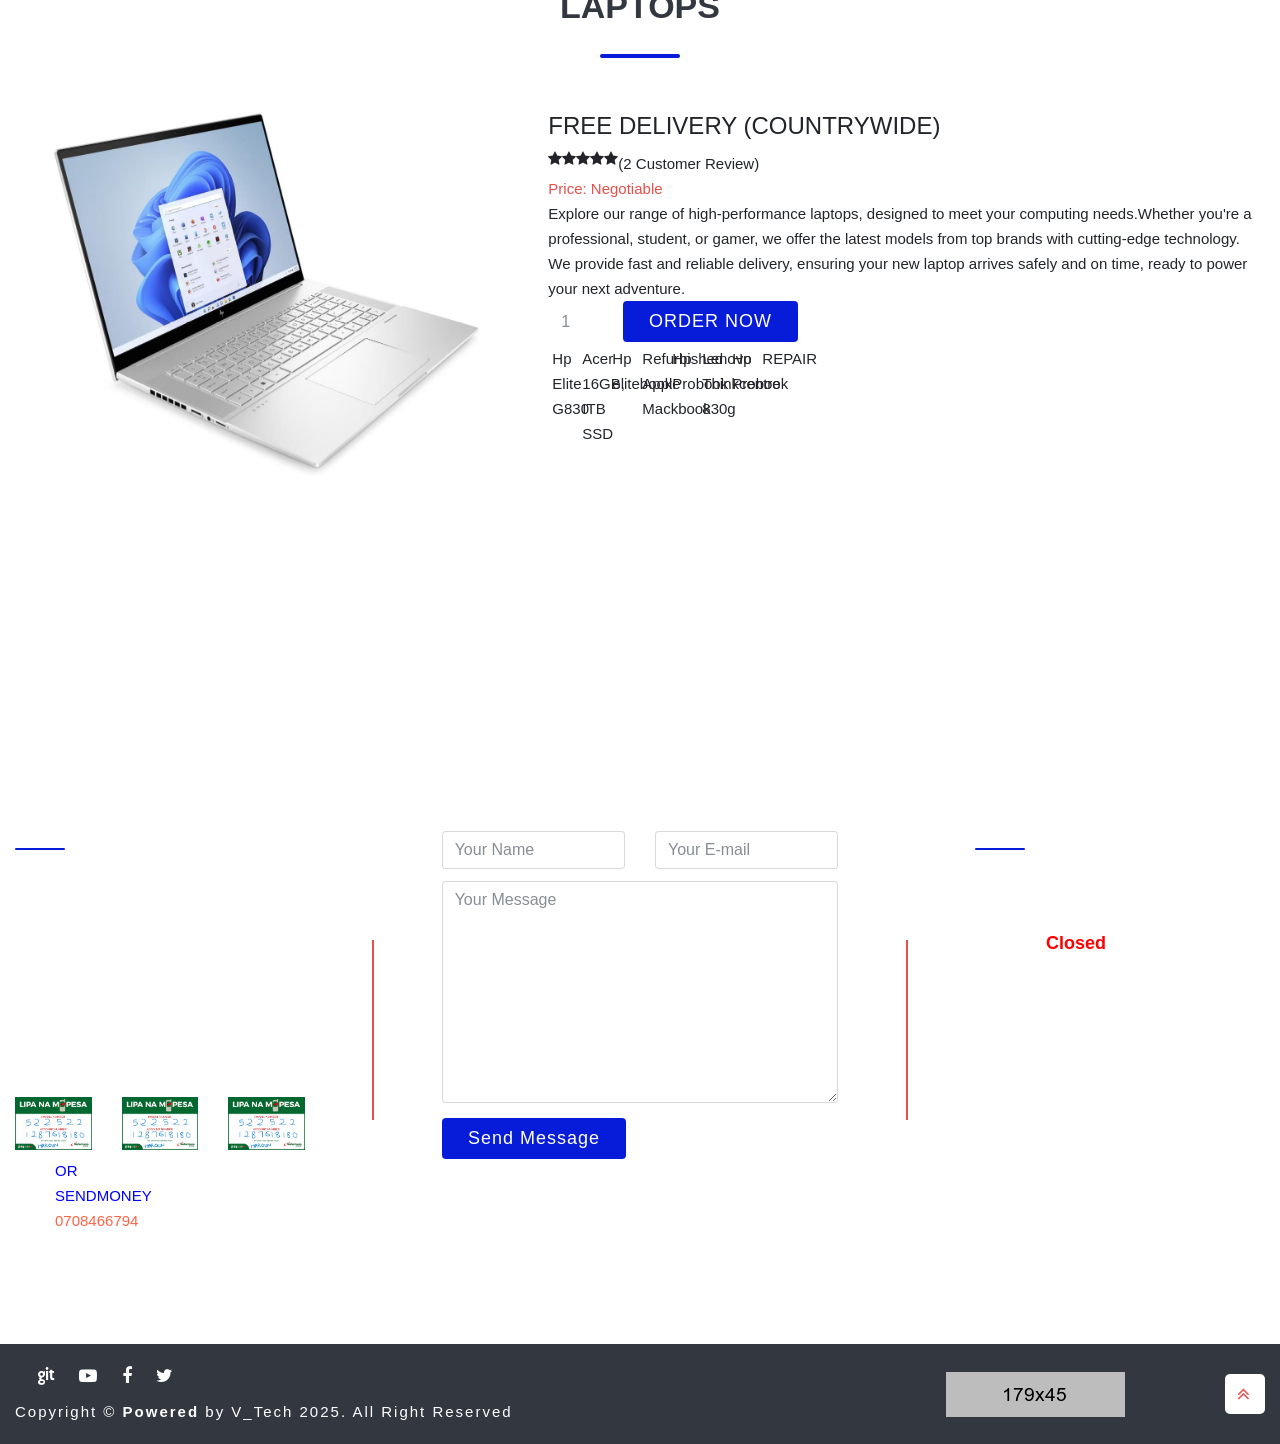
==== commit ec3cb91e: "commodity prices" ====
--- a/index.html
+++ b/index.html
@@ -840,13 +840,13 @@
                             </li>
                         </ul>
                         <div class="pricing-order-now text-center">
-                <a href="javascript:void(0)"
-                    onclick="sendOrder('DESKTOP & MONITOR',
-                    'Dell OptiPlex 7040 Core i5-6500 8GB RAM 500GB HDD ROM 19” Dell Monitor',
-                    'Ksh.24,999.00')"
-                    class="btn ral btn-outline-primary vigo-btn hvr-shutter-out-horizontal bg-green border-transparent white focus-none">
-                    ORDER NOW
-                </a>
+                            <a href="javascript:void(0)"
+                                onclick="sendOrder('DESKTOP & MONITOR',
+                                'Dell OptiPlex 7040 Core i5-6500 8GB RAM 500GB HDD ROM 19” Dell Monitor',
+                                'Ksh.24,999.00')"
+                                class="btn ral btn-outline-primary vigo-btn hvr-shutter-out-horizontal bg-green border-transparent white focus-none">
+                                ORDER NOW
+                            </a>
 
                         </div>
                     </div>
@@ -869,7 +869,14 @@
                             </li>
                         </ul>
                         <div class="pricing-order-now text-center">
-                            <a href="https://wa.me/+254708466793/" target="_blank" class="btn ral btn-outline-primary vigo-btn hvr-shutter-out-horizontal bg-green border-transparent white focus-none">ORDER NOW</a>
+                             <a href="javascript:void(0)"
+                                onclick="sendOrder('LAPTOP',
+                                'HP EliteBook 840 G5 Intel Core i5 8th Gen 8GB RAM 256GB 14inch FHD Display',
+                                'Ksh.26,999.00')"
+                                class="btn ral btn-outline-primary vigo-btn hvr-shutter-out-horizontal bg-green border-transparent white focus-none">
+                                ORDER NOW
+                            </a>
+
                         </div>
                     </div>
                 </div>
@@ -887,11 +894,17 @@
                                 </div>
                         <ol>Inkjet System with 2 fine catridges, WIFI support, Boarerless printing appro. 65s</ol>
                             </li>
-                            <li class="list-group-item border-transparent"><h5 class="pricing mr-0 lato"  style="color:tomato" >Ksh.10,999.00</h5>
+                            <li class="list-group-item border-transparent"><h5 class="pricing mr-0 lato"  style="color:tomato" >Ksh.20,999.00</h5>
                             </li>
                         </ul>
                         <div class="pricing-order-now text-center">
-                            <a href="https://wa.me/+254708466793" target="_blank" class="btn ral btn-outline-primary vigo-btn hvr-shutter-out-horizontal bg-green border-transparent white focus-none">ORDER NOW</a>
+                           <a href="javascript:void(0)"
+                                onclick="sendOrder('Canone Printer',
+                                'Inkjet System with 2 fine catridges, WIFI support, Boarerless printing appro. 65s',
+                                'Ksh.20,999.00')"
+                                class="btn ral btn-outline-primary vigo-btn hvr-shutter-out-horizontal bg-green border-transparent white focus-none">
+                                ORDER NOW
+                            </a>
                         </div>
                     </div>
                 </div>
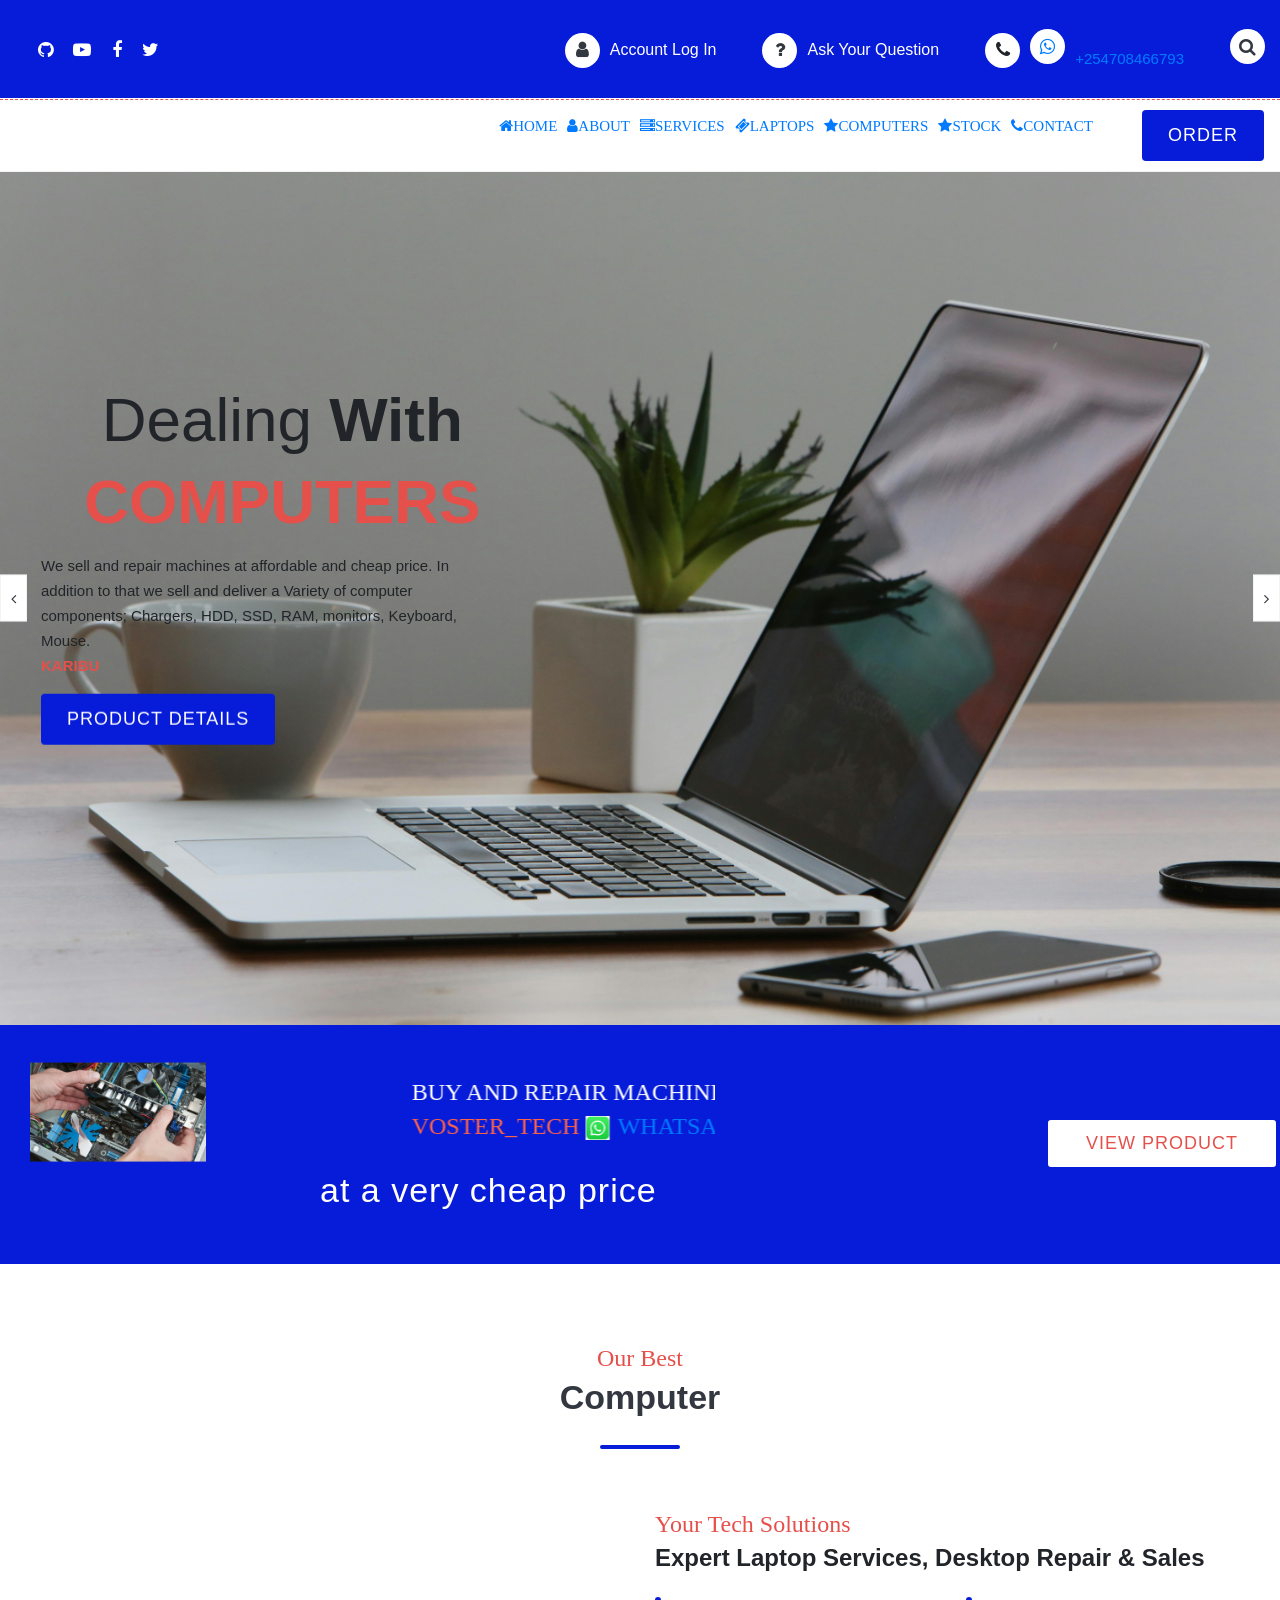
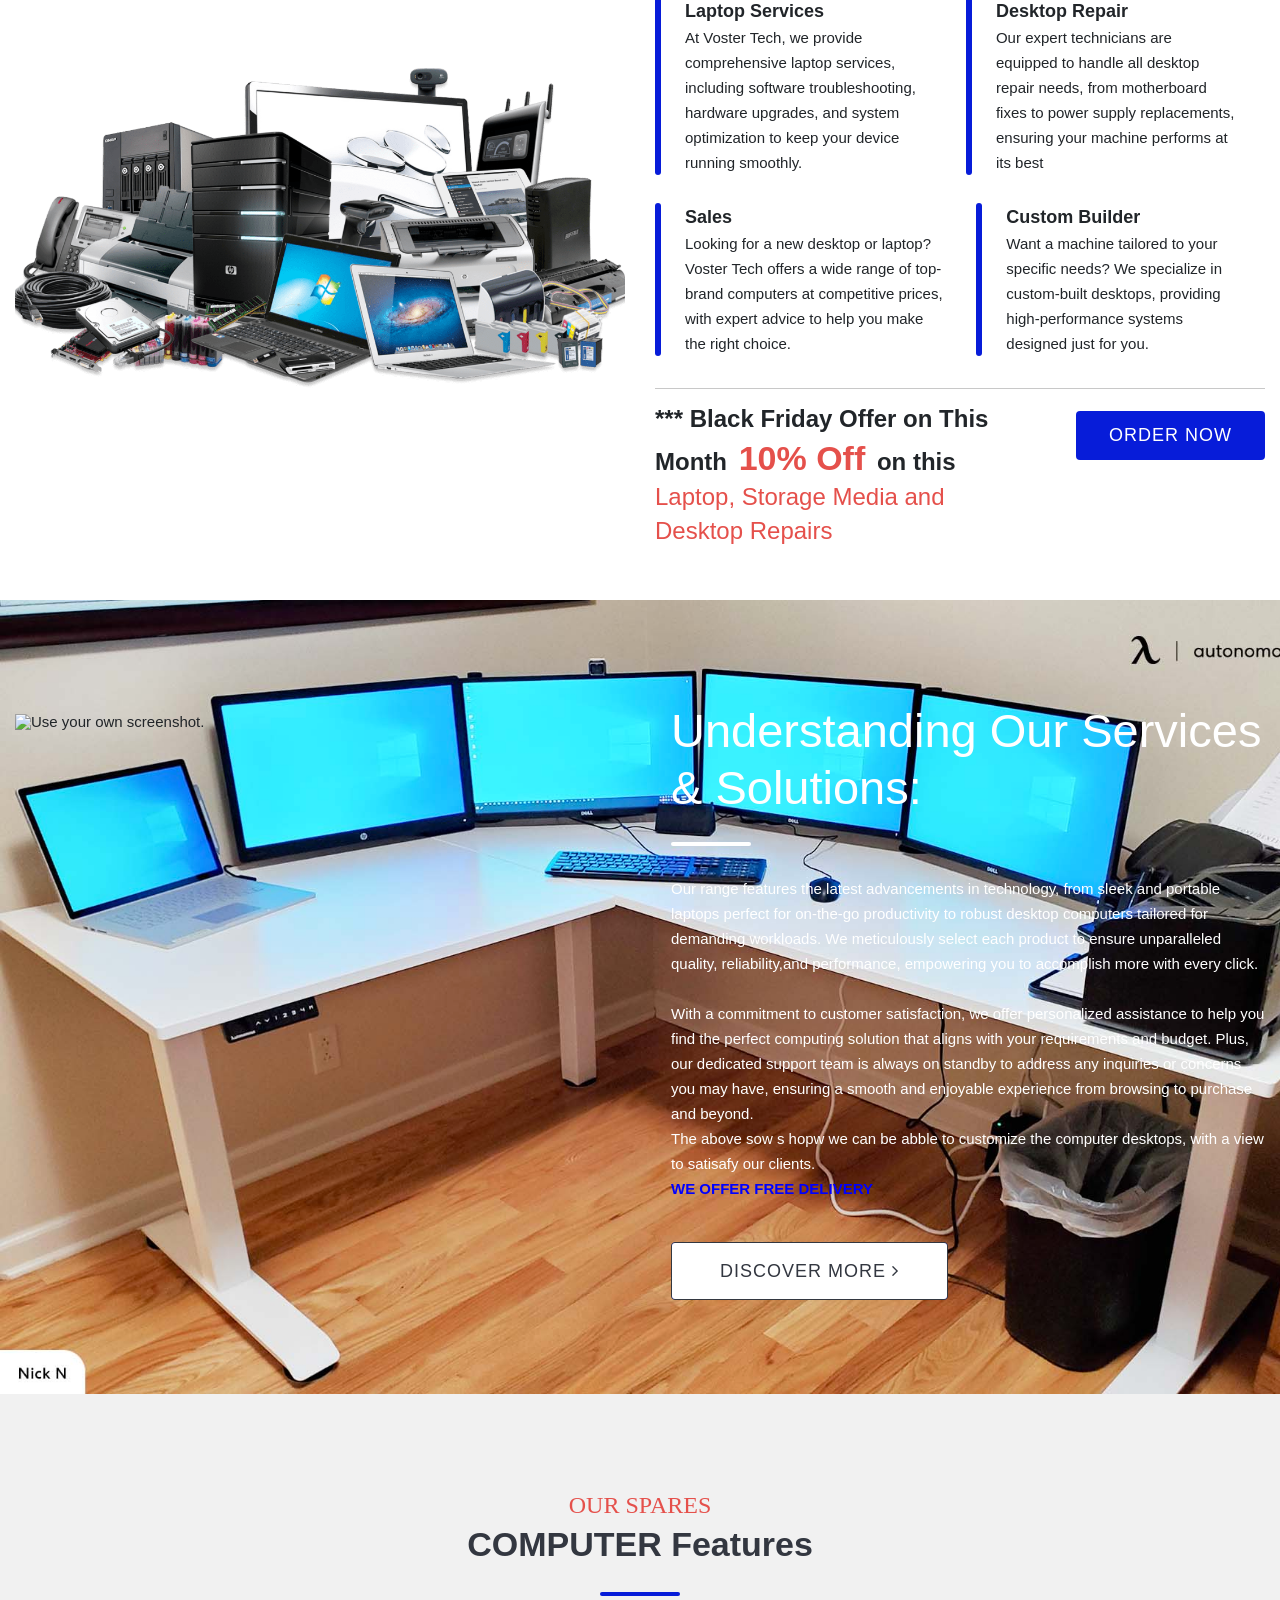
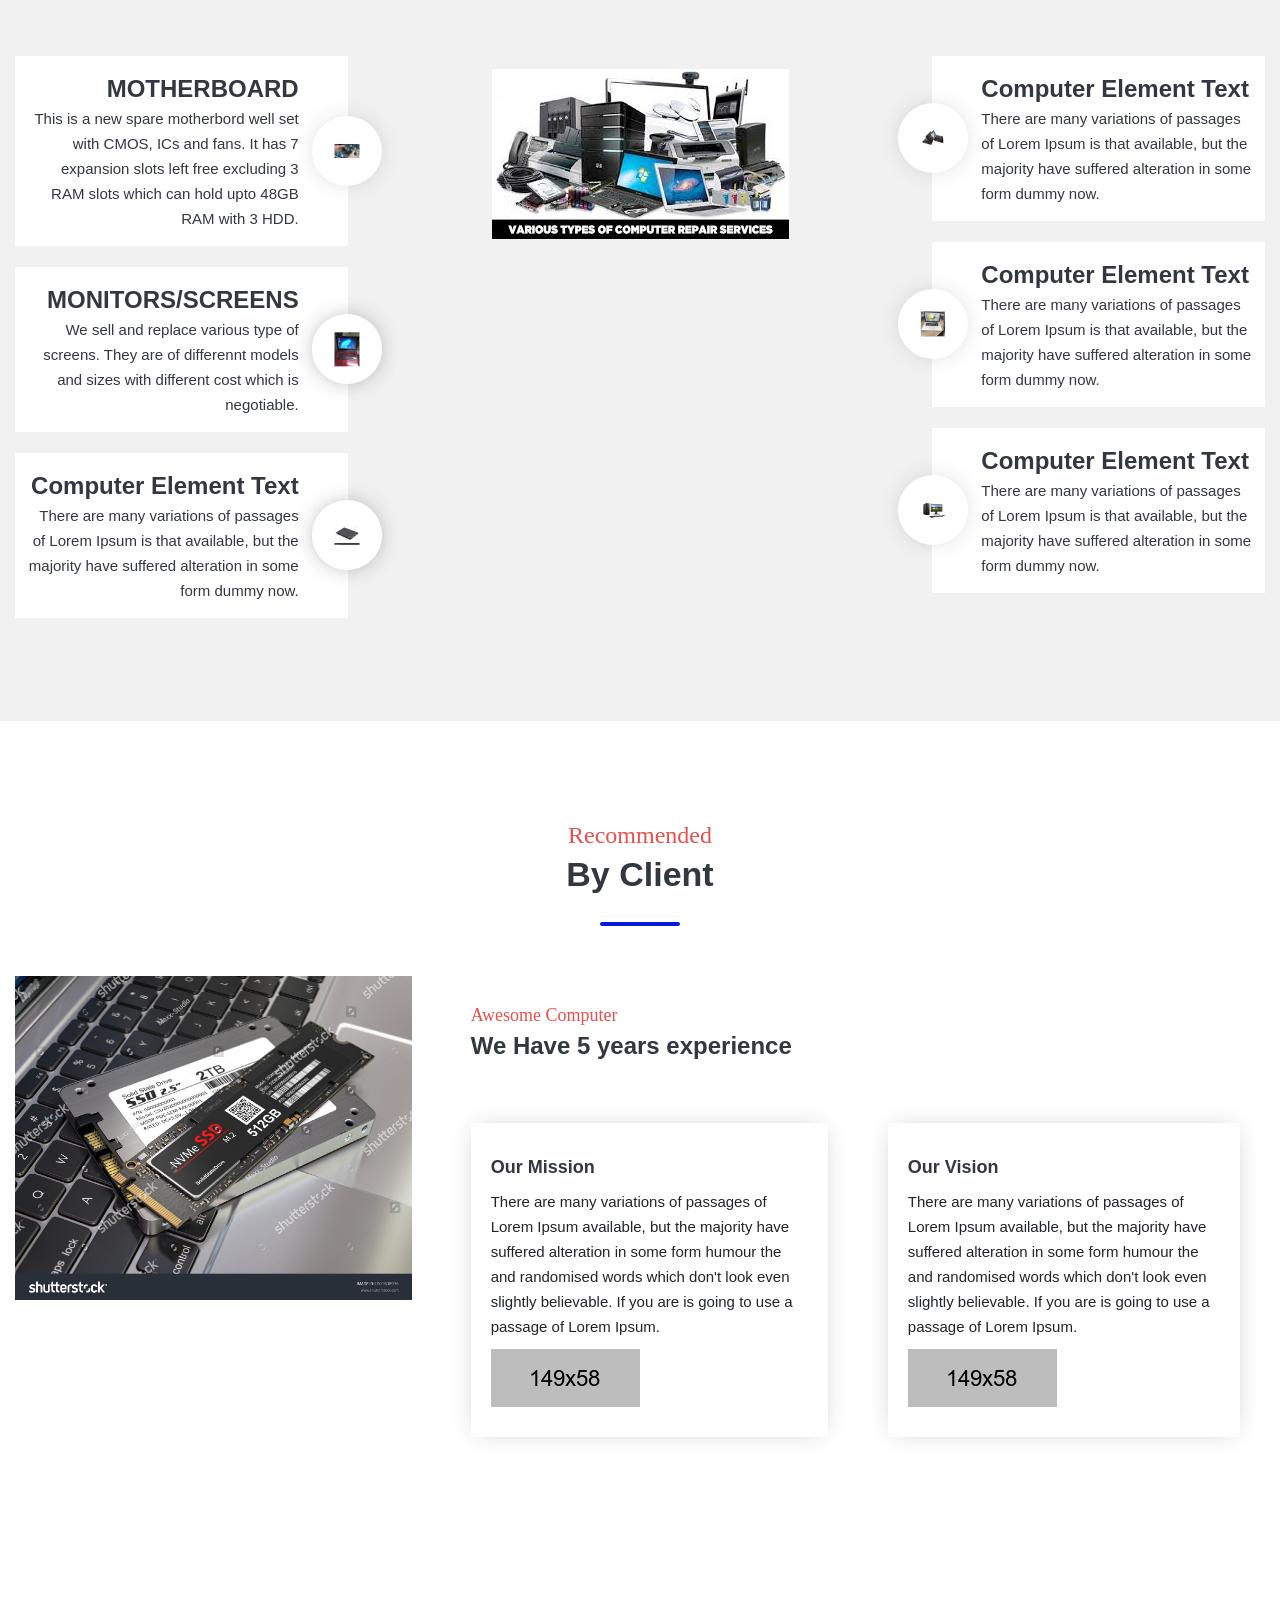
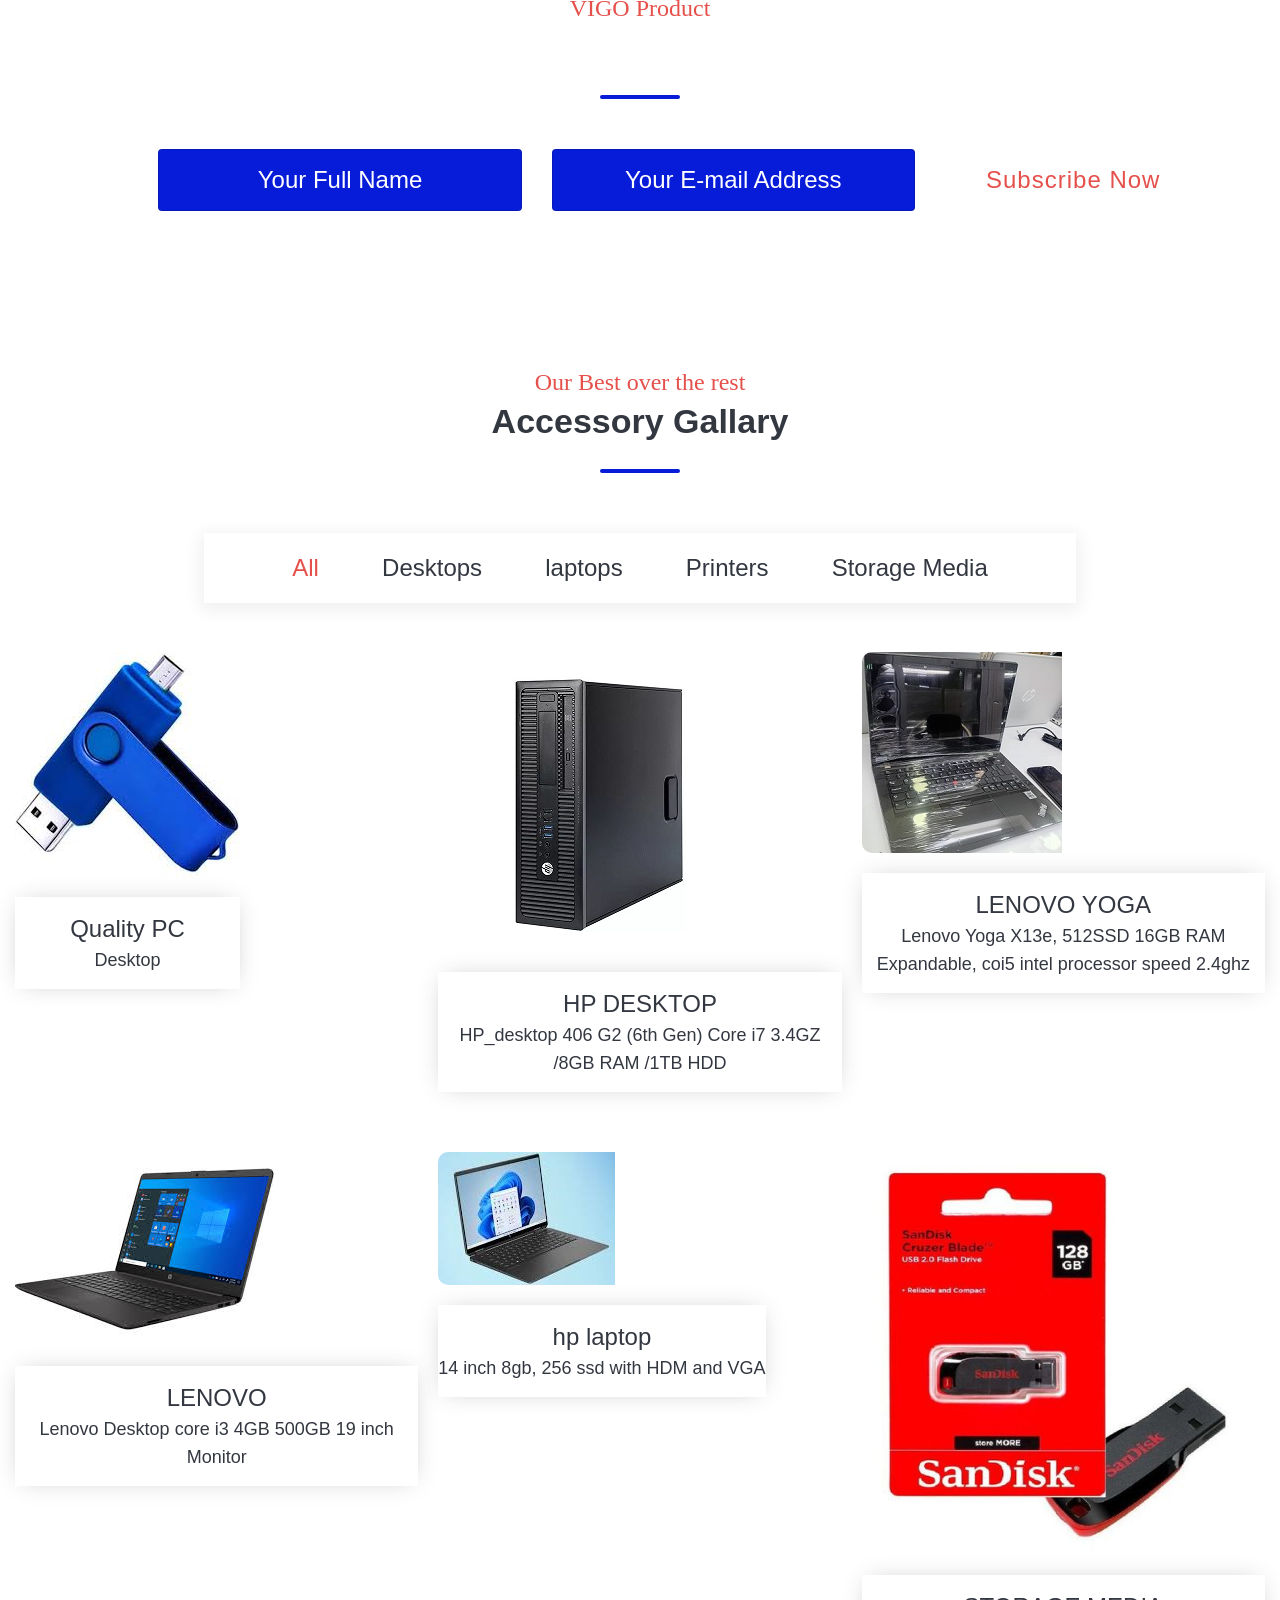
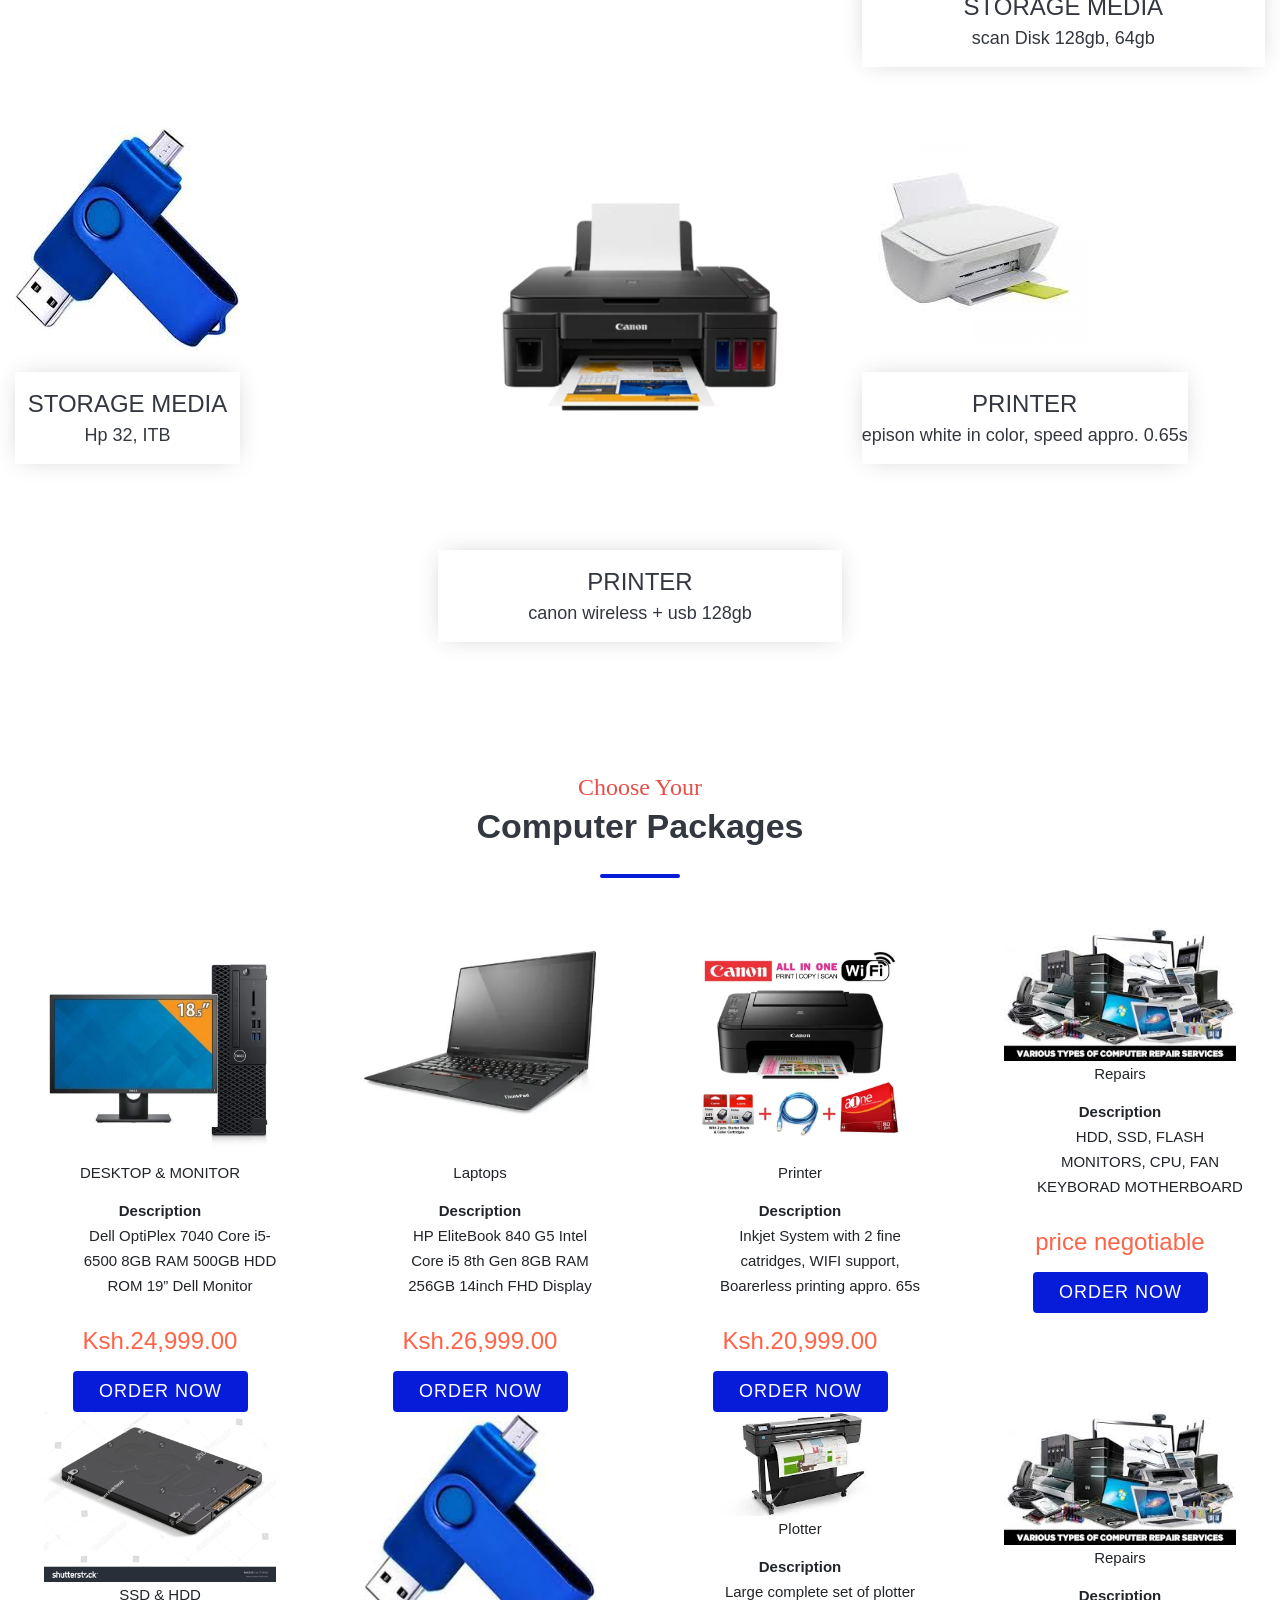
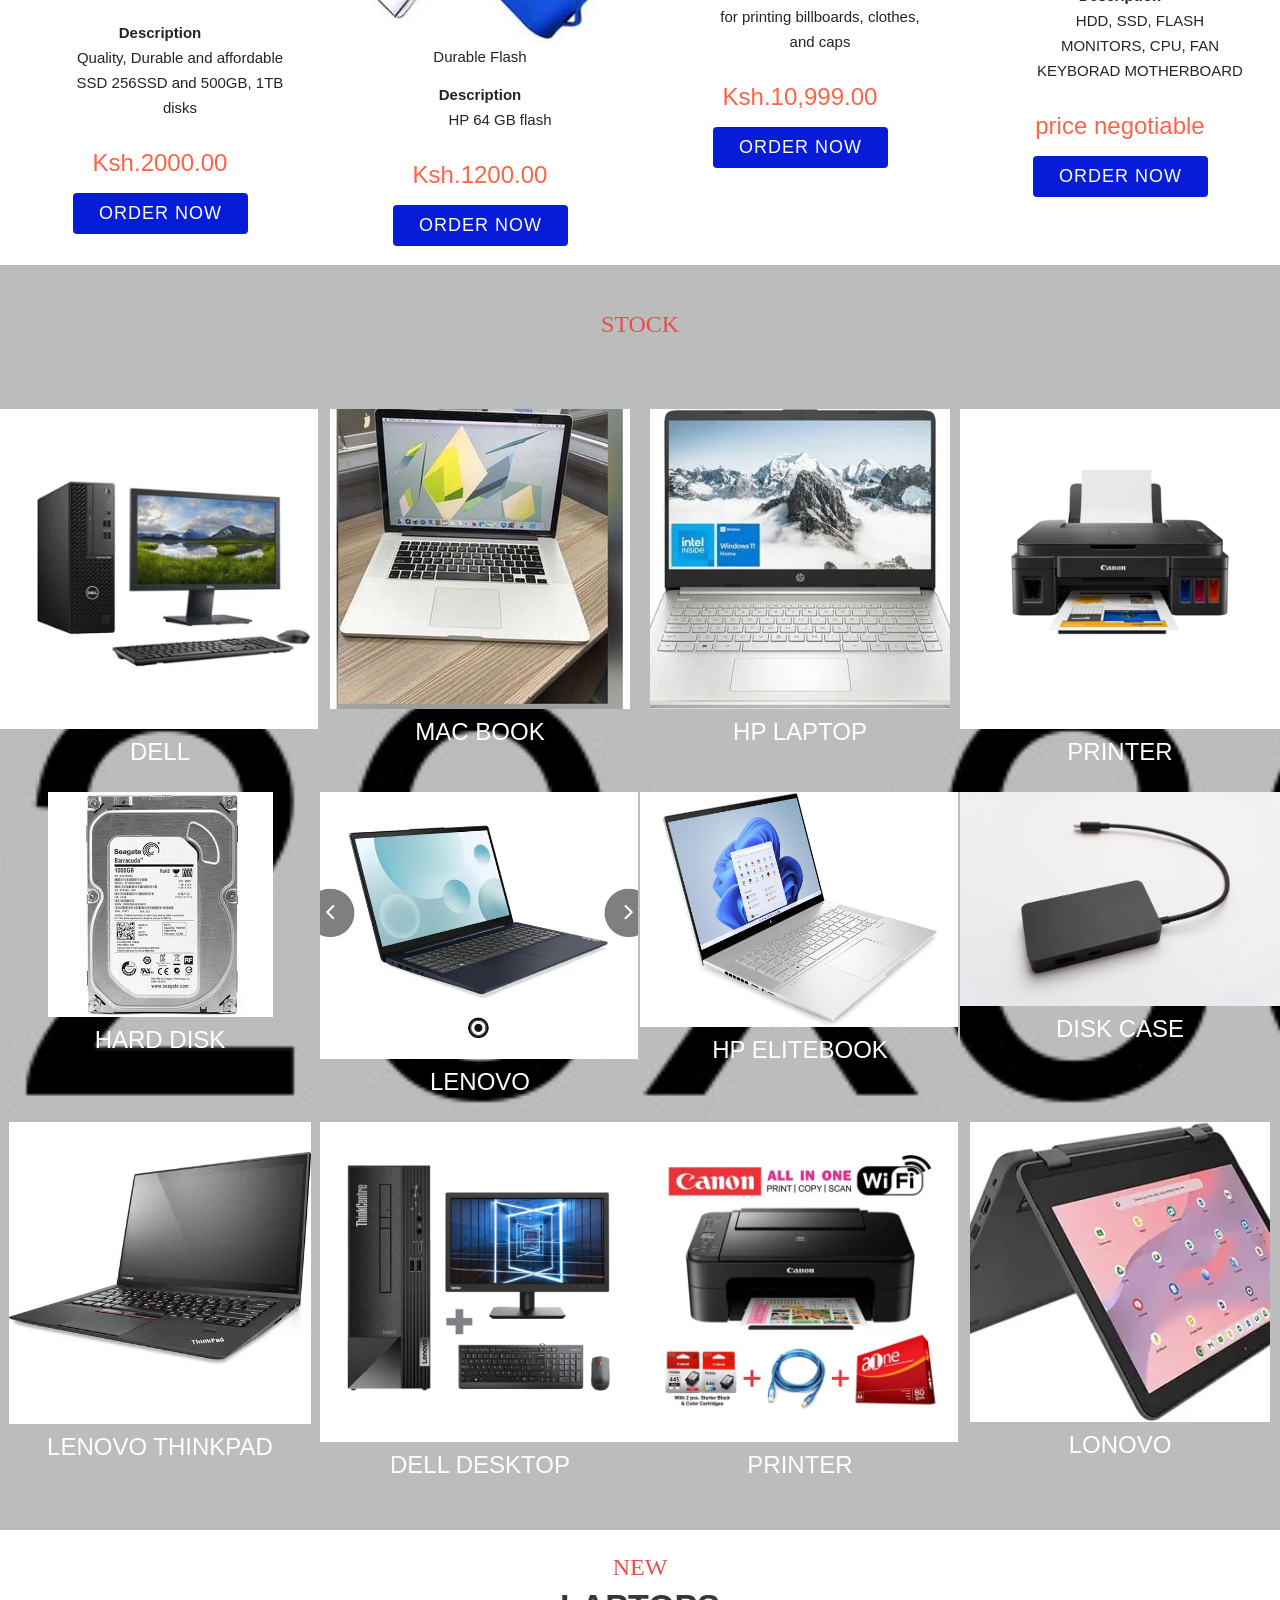
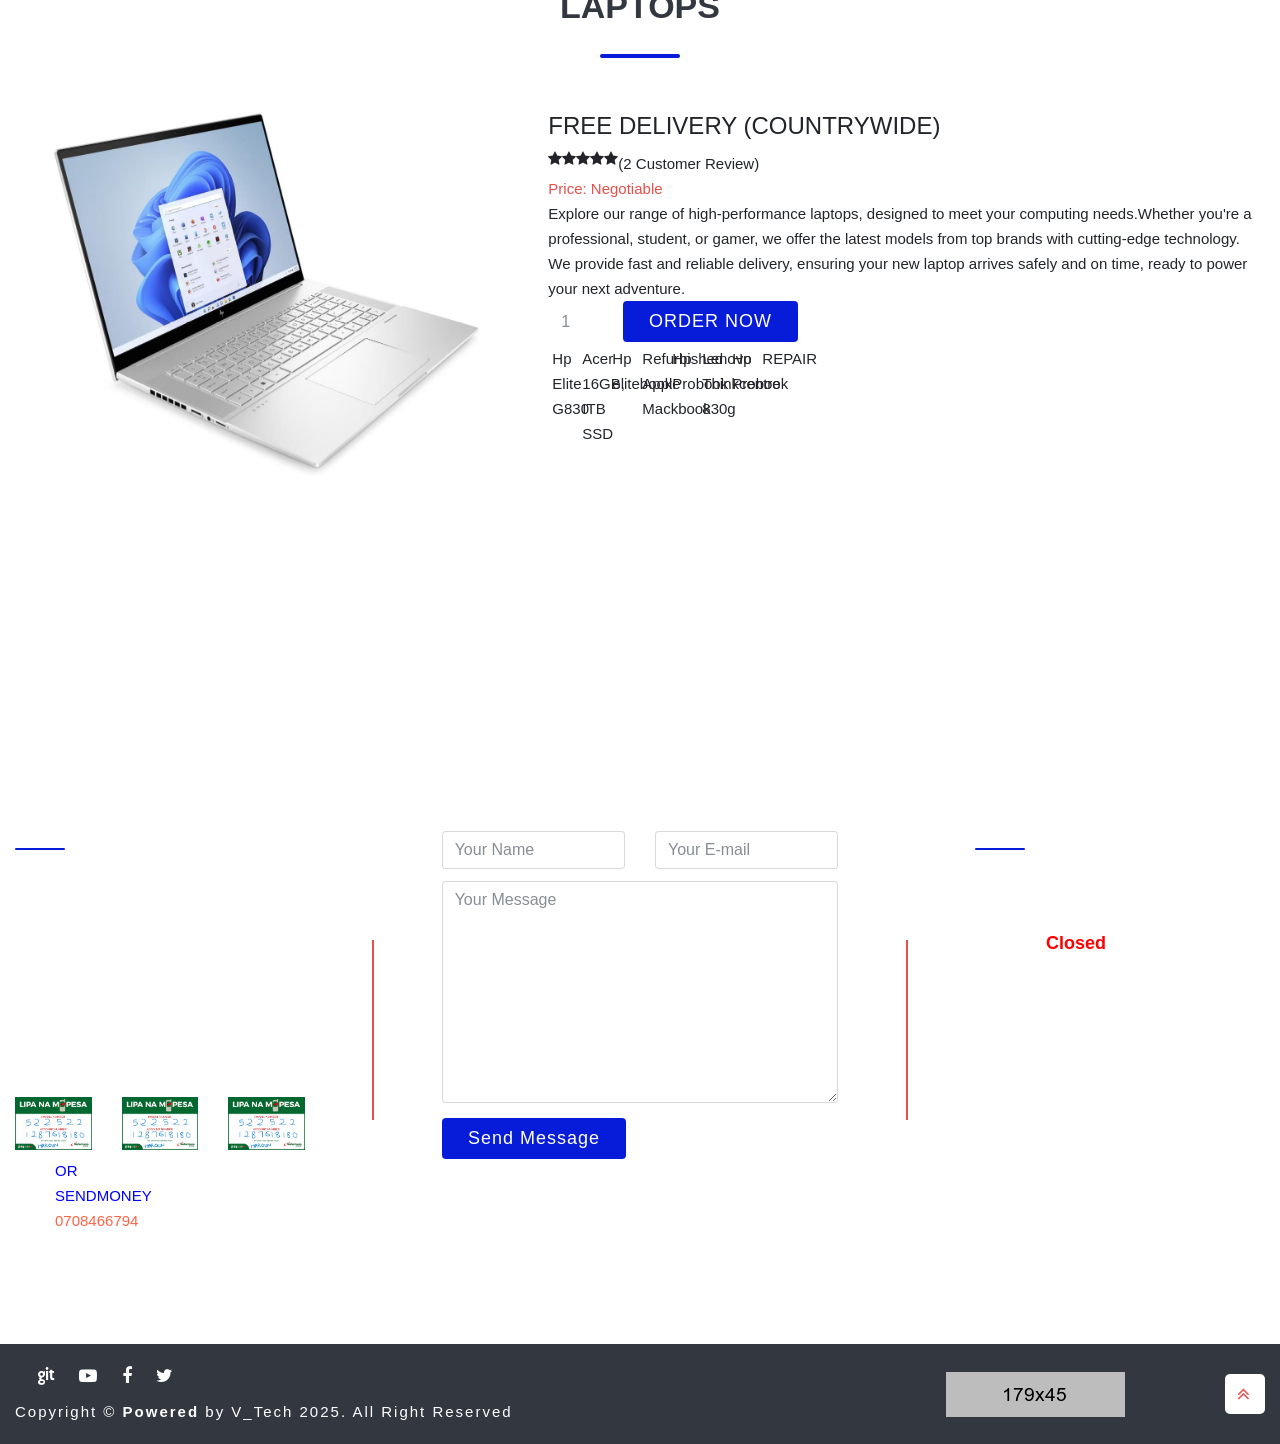
==== commit 6145eb3f: "webstar" ====
--- a/index.html
+++ b/index.html
@@ -9,7 +9,7 @@
     <meta name="viewport" content="width=device-width, initial-scale=1">
 
     <link rel="apple-touch-icon" href="logo.jpg">
-    <!-- Place favicon.ico in the root directory -->
+    
 
 
     <!-- =========================
